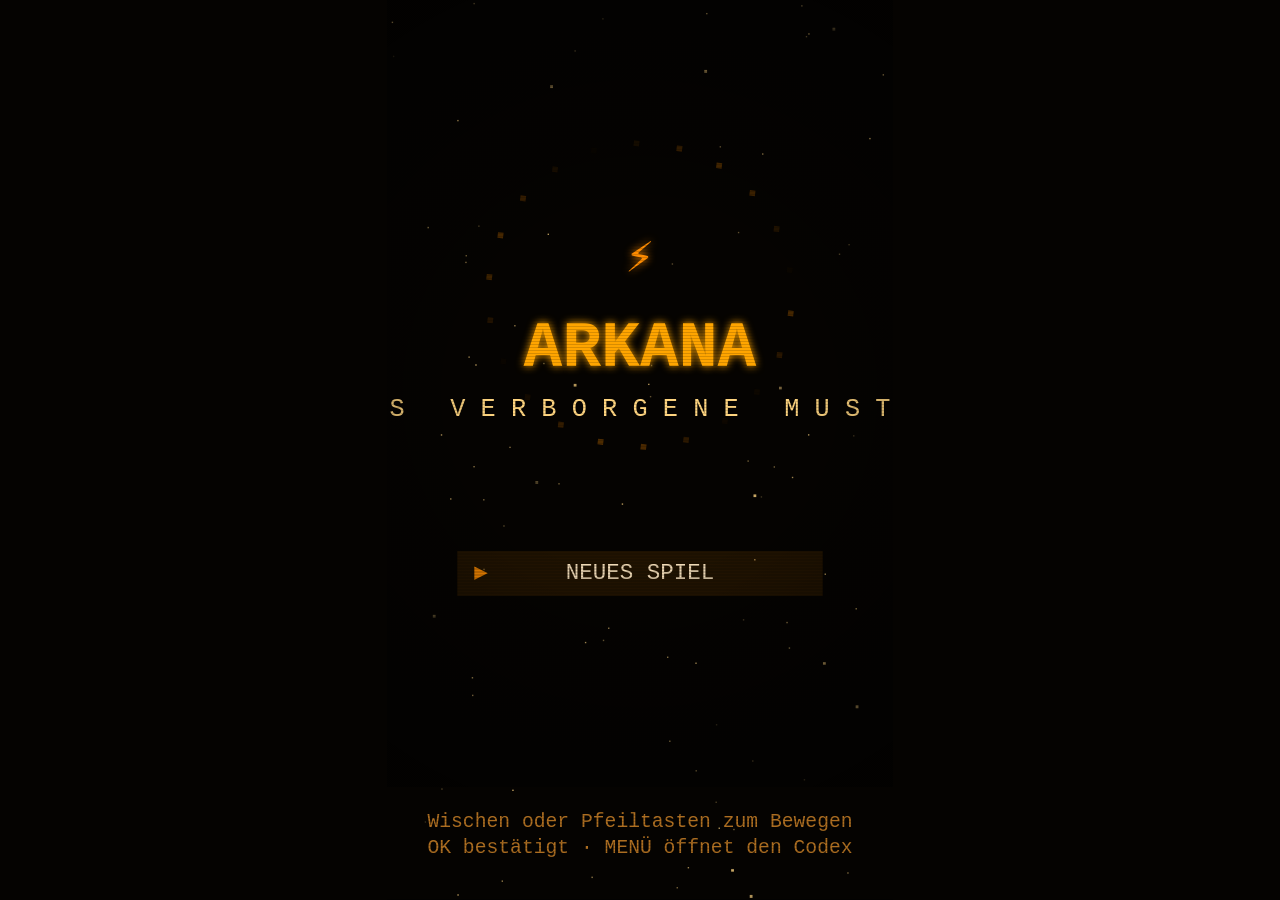
==== index.html @ f1751299 "Lebendige Welt mit 20 Raeumen und persoenlichen Fragmenten Welt: - Von 7 auf 20 Raeume, neun Habitat" ====
<!DOCTYPE html>
<html lang="de">
<head>
<meta charset="UTF-8">
<meta name="viewport" content="width=device-width, initial-scale=1.0, maximum-scale=1.0, user-scalable=no, viewport-fit=cover">
<meta name="theme-color" content="#0a0602">
<meta name="apple-mobile-web-app-capable" content="yes">
<meta name="mobile-web-app-capable" content="yes">
<meta name="apple-mobile-web-app-status-bar-style" content="black-translucent">
<meta name="apple-mobile-web-app-title" content="ARKANA">
<meta name="description" content="ARKANA — ein mystisches Retro-Adventure. Finde dein verborgenes Muster.">
<title>ARKANA — Das verborgene Muster</title>
<style>
* { margin: 0; padding: 0; box-sizing: border-box; -webkit-tap-highlight-color: transparent; }
html, body {
  width: 100%; height: 100%; overflow: hidden;
  background: #050301; touch-action: none;
  font-family: 'Courier New', ui-monospace, monospace;
  overscroll-behavior: none;
  -webkit-user-select: none; user-select: none;
}
#wrap { position: fixed; inset: 0; display: flex; align-items: center; justify-content: center; }
#game {
  image-rendering: pixelated; image-rendering: crisp-edges;
  background: #050301; display: block;
}
#scanlines { position: absolute; pointer-events: none; mix-blend-mode: multiply; opacity: 0.75; }

/* Touch-Steuerung liegt als Overlay über dem Bild, kostet also keine Fläche */
#touchzone { position: fixed; inset: 0; z-index: 5; display: none; }
body.touch #touchzone { display: block; }

#stick {
  position: fixed; width: 120px; height: 120px; z-index: 6; display: none;
  pointer-events: none; border: 2px solid rgba(255,140,0,0.30); border-radius: 50%;
  background: radial-gradient(circle, rgba(255,140,0,0.10), rgba(255,140,0,0.02));
}
#stick-knob {
  position: absolute; left: 38px; top: 38px; width: 44px; height: 44px;
  border-radius: 50%; background: rgba(255,140,0,0.42);
  border: 2px solid rgba(255,180,71,0.75);
}
#pad { position: fixed; inset: 0; pointer-events: none; display: none; z-index: 7; }
body.touch #pad { display: block; }
.pbtn {
  position: absolute; pointer-events: auto;
  border: 2px solid rgba(255,140,0,0.45); border-radius: 50%;
  background: rgba(255,140,0,0.12); color: rgba(255,232,194,0.9);
  display: flex; align-items: center; justify-content: center;
  font-family: 'Courier New', monospace; font-weight: bold;
  transition: background 0.08s, transform 0.08s;
}
.pbtn:active, .pbtn.on { background: rgba(255,140,0,0.42); transform: scale(0.93); }
#p-a { right: 22px; bottom: calc(84px + env(safe-area-inset-bottom, 0px)); width: 88px; height: 88px; font-size: 19px; }
#p-b { right: 34px; bottom: calc(14px + env(safe-area-inset-bottom, 0px)); width: 62px; height: 62px; font-size: 13px; }
/* Steuerkreuz nur am Rechner sichtbar, am Handy übernimmt der Stick */
#p-up, #p-down, #p-left, #p-right { display: none; }

#nameform {
  position: fixed; inset: 0; z-index: 20; display: none;
  align-items: center; justify-content: center; flex-direction: column;
  background: rgba(4,2,0,0.95); padding: 20px;
}
#nameform.show { display: flex; }
#nameform label { color: #ff8c00; font-size: 16px; letter-spacing: 3px; margin-bottom: 20px; text-align: center; line-height: 1.7; }
#nameform input {
  background: #1a0d05; border: 2px solid #cc6600; color: #ffe8c2;
  font-family: 'Courier New', monospace; font-size: 24px; text-align: center;
  padding: 14px; width: min(80vw, 320px); outline: none; border-radius: 4px;
}
#nameform input:focus { border-color: #ff8c00; box-shadow: 0 0 14px rgba(255,140,0,0.35); }
#nameform button {
  margin-top: 22px; background: #ff8c00; border: none; color: #1a0d05;
  font-family: 'Courier New', monospace; font-size: 17px; font-weight: bold;
  padding: 14px 40px; border-radius: 4px; letter-spacing: 3px;
}
</style>
</head>
<body>
<div id="wrap">
  <canvas id="game" width="360" height="640"></canvas>
  <div id="scanlines"></div>
</div>
<div id="touchzone"></div>
<div id="stick"><div id="stick-knob"></div></div>
<div id="pad">
  <div class="pbtn" id="p-up">▲</div>
  <div class="pbtn" id="p-down">▼</div>
  <div class="pbtn" id="p-left">◀</div>
  <div class="pbtn" id="p-right">▶</div>
  <div class="pbtn" id="p-a">OK</div>
  <div class="pbtn" id="p-b">MENÜ</div>
</div>
<div id="nameform">
  <label id="nameform-label">WIE LAUTET DEIN NAME?</label>
  <input id="nameform-input" maxlength="16" autocomplete="off" autocapitalize="words" spellcheck="false">
  <button id="nameform-ok">WEITER</button>
</div>
<script>
// ===== 01_core.js =====
'use strict';
// ============================================================
// ARKANA Core: 9:16 Hochformat, DPR-scharfes Rendering,
// Input, Engine, Partikel, Text
// ============================================================
const G = {};

// --- Auflösung ---
// Breite fest 360. Spielfeld immer 15x22 Tiles à 24px, damit alle
// Spieler exakt gleich viel sehen. Die Höhe wächst mit dem Gerät:
// auf langen Handys (19.5:9) wird der HUD-Bereich größer, statt
// schwarze Balken zu lassen. Basis bleibt 9:16.
G.W = 360;
G.H_BASE = 640;          // 9:16 Referenz
G.H = G.H_BASE;
G.TILE = 40;             // groessere Kacheln = naeher dran
G.ROOM_W = 9; G.ROOM_H = 14;
G.FIELD_H = G.ROOM_H * G.TILE; // 560
G.HUD_Y = G.FIELD_H;
G.HUD_H = G.H - G.FIELD_H;
G.SAFE_Y = 0;            // Offset, um Vollbild-Menüs vertikal zu zentrieren

// --- Paletten ---
G.PAL = {
  amber: {
    bg: '#1a0d05', bgDeep: '#0d0602', bgVoid: '#050301',
    card: '#2d1b0e', cardLight: '#3d2817', cardHi: '#4d3420',
    main: '#ff8c00', bright: '#ffa500', glow: '#ffb347', dim: '#cc6600',
    text: '#ffd580', textBright: '#ffe8c2', textDim: '#ad6e21',
    accent: '#7ec97e', danger: '#d96a6a',
  },
  gray: {
    bg: '#15161a', bgDeep: '#0b0c0e', bgVoid: '#050506',
    card: '#22242a', cardLight: '#2e3138', cardHi: '#3a3e46',
    main: '#8b8f99', bright: '#a8adb8', glow: '#c0c5d0', dim: '#565a63',
    text: '#9aa0ac', textBright: '#c7ccd6', textDim: '#5c616b',
    accent: '#7a86a0', danger: '#8a6a6a',
  },
};
G.pal = G.PAL.gray;

// Element-Färbung des Spielers, kommt aus dem Sternzeichen
G.ELEMENT_COLORS = {
  Feuer: { robe: '#c4502a', robeHi: '#e8703f', robeDark: '#6b2a16', trim: '#ffb347', core: '#ff8c00' },
  Wasser: { robe: '#2a5f7a', robeHi: '#3f86a8', robeDark: '#163544', trim: '#9fd8e8', core: '#7ec8e8' },
  Erde: { robe: '#4a5a2a', robeHi: '#6b803f', robeDark: '#283016', trim: '#c4d88a', core: '#a8c060' },
  Luft: { robe: '#5a4a7a', robeHi: '#7f6ba8', robeDark: '#312844', trim: '#d8c8f0', core: '#b89ee8' },
};

// --- Biome: jede Region hat eine eigene Farbwelt ---
// Erben von der Amber-Basis, überschreiben nur was anders sein soll.
G.BIOMES = {
  asche:   { bg:'#1a0d05', bgDeep:'#0d0602', bgVoid:'#050301', card:'#2d1b0e', cardLight:'#3d2817', cardHi:'#4d3420',
             main:'#ff8c00', bright:'#ffa500', glow:'#ffb347', dim:'#cc6600', text:'#ffd580', textBright:'#ffe8c2', textDim:'#ad6e21' },
  sumpf:   { bg:'#0d1a12', bgDeep:'#061009', bgVoid:'#030805', card:'#1a2d20', cardLight:'#26402e', cardHi:'#33543d',
             main:'#4fbf7f', bright:'#6fd99a', glow:'#8fe8b4', dim:'#2f8f5a', text:'#a8e0c0', textBright:'#d0f0dd', textDim:'#4a8f68' },
  kristall:{ bg:'#0f0d20', bgDeep:'#080614', bgVoid:'#04030a', card:'#1e1a3a', cardLight:'#2c2652', cardHi:'#3d356e',
             main:'#8a7fff', bright:'#a99cff', glow:'#c4baff', dim:'#5a4fbf', text:'#c0b8f0', textBright:'#e0dcff', textDim:'#6a5fa0' },
  wueste:  { bg:'#241a0e', bgDeep:'#160f07', bgVoid:'#0a0704', card:'#3d2d17', cardLight:'#54401f', cardHi:'#6e552b',
             main:'#e8b040', bright:'#ffc960', glow:'#ffdb8f', dim:'#a87c28', text:'#f0d89a', textBright:'#fff0c8', textDim:'#a08850' },
  sternen: { bg:'#08101f', bgDeep:'#040914', bgVoid:'#02050a', card:'#12203a', cardLight:'#1b2e52', cardHi:'#264070',
             main:'#5fa8ff', bright:'#8ac4ff', glow:'#b4dcff', dim:'#3a6fb0', text:'#a8ccf0', textBright:'#d8ecff', textDim:'#5a7fa8' },
  bibliothek:{ bg:'#1c1208', bgDeep:'#100a05', bgVoid:'#070402', card:'#33230f', cardLight:'#4a3418', cardHi:'#664824',
             main:'#d99a4a', bright:'#f0b468', glow:'#ffcd90', dim:'#996b30', text:'#e8c895', textBright:'#ffe4c0', textDim:'#9a7a50' },
  mond:    { bg:'#101420', bgDeep:'#080b14', bgVoid:'#040609', card:'#1e2436', cardLight:'#2c344c', cardHi:'#3d4766',
             main:'#c0d0e8', bright:'#dce6f5', glow:'#f0f5ff', dim:'#7f8fa8', text:'#c8d4e4', textBright:'#eaf0fa', textDim:'#7a8496' },
  unterwelt:{ bg:'#1a0808', bgDeep:'#100404', bgVoid:'#080202', card:'#2e1212', cardLight:'#421c1a', cardHi:'#5c2824',
             main:'#e0503f', bright:'#f5705a', glow:'#ff9480', dim:'#a03428', text:'#e8a898', textBright:'#ffd0c4', textDim:'#9a5a4c' },
  hain:    { bg:'#12180c', bgDeep:'#0a0f07', bgVoid:'#050803', card:'#22301a', cardLight:'#324528', cardHi:'#455e36',
             main:'#9fd94f', bright:'#bce870', glow:'#d6f79a', dim:'#6a9a33', text:'#c8e4a0', textBright:'#e8f8cc', textDim:'#7a9a58' },
  grau:    { bg:'#15161a', bgDeep:'#0b0c0e', bgVoid:'#050506', card:'#22242a', cardLight:'#2e3138', cardHi:'#3a3e46',
             main:'#8b8f99', bright:'#a8adb8', glow:'#c0c5d0', dim:'#565a63', text:'#9aa0ac', textBright:'#c7ccd6', textDim:'#5c616b' },
};
// Fehlende Schlüssel aus Amber ergänzen, damit nichts undefined ist
for (const b of Object.values(G.BIOMES)) {
  for (const k in G.PAL.amber) if (b[k] === undefined) b[k] = G.PAL.amber[k];
}

// --- Einstellungen ---
G.settings = { crt: true, partikel: true };

// --- Canvas, DPR-bewusst ---
G.canvas = document.getElementById('game');
G.ctx = G.canvas.getContext('2d', { alpha: false });
G.ctx.imageSmoothingEnabled = false;

function fitCanvas() {
  const vw = window.innerWidth, vh = window.innerHeight;

  // Interne Höhe an das Geräteverhältnis anpassen, damit der Bildschirm
  // ohne Balken gefüllt wird. Das Spielfeld bleibt konstant, nur das
  // HUD wächst. Begrenzt, damit das Layout nicht auseinanderfällt.
  const wanted = Math.round(G.W * (vh / vw) / 2) * 2;
  G.H = Math.max(G.H_BASE, Math.min(wanted, 860));
  G.HUD_H = G.H - G.FIELD_H;
  G.SAFE_Y = Math.round((G.H - G.H_BASE) / 2);

  const scale = Math.min(vw / G.W, vh / G.H);
  const cssW = Math.round(G.W * scale), cssH = Math.round(G.H * scale);
  G.canvas.style.width = cssW + 'px';
  G.canvas.style.height = cssH + 'px';

  // Backing-Store an das physische Pixelraster koppeln: scharfe Kanten
  // auch auf Retina, ohne dass der Browser weichzeichnet.
  const dpr = Math.min(window.devicePixelRatio || 1, 3);
  const bw = Math.round(cssW * dpr), bh = Math.round(cssH * dpr);
  if (G.canvas.width !== bw || G.canvas.height !== bh) {
    G.canvas.width = bw; G.canvas.height = bh;
  }
  G.renderScale = bw / G.W;
  G.ctx.imageSmoothingEnabled = false;

  const sl = document.getElementById('scanlines');
  const r = G.canvas.getBoundingClientRect();
  sl.style.left = r.left + 'px'; sl.style.top = r.top + 'px';
  sl.style.width = cssW + 'px'; sl.style.height = cssH + 'px';
  sl.style.display = G.settings.crt ? 'block' : 'none';
  // Scanline-Dichte an die Skalierung koppeln, sonst moiriert es
  const period = Math.max(2, Math.round(scale * 2));
  sl.style.backgroundImage = `repeating-linear-gradient(0deg, rgba(0,0,0,0.20) 0px, rgba(0,0,0,0.20) ${period / 2}px, transparent ${period / 2}px, transparent ${period}px)`;
}
window.addEventListener('resize', () => fitCanvas());
window.addEventListener('orientationchange', () => setTimeout(fitCanvas, 100));

// --- Input: Tastatur, Touch-Pad, Wischen ---
G.input = (() => {
  const held = {}; const pressed = {};
  // Analoger Richtungsvektor, damit die Figur weich beschleunigt
  const vec = { x: 0, y: 0 };
  const map = {
    ArrowUp: 'up', ArrowDown: 'down', ArrowLeft: 'left', ArrowRight: 'right',
    w: 'up', s: 'down', a: 'left', d: 'right', W: 'up', S: 'down', A: 'left', D: 'right',
    Enter: 'action', ' ': 'action', e: 'action', E: 'action',
    Escape: 'cancel', q: 'cancel', Q: 'cancel',
  };
  window.addEventListener('keydown', (e) => {
    const k = map[e.key];
    if (!k) return;
    e.preventDefault();
    if (!held[k]) pressed[k] = true;
    held[k] = true;
  });
  window.addEventListener('keyup', (e) => { const k = map[e.key]; if (k) held[k] = false; });

  function bindBtn(id, key) {
    const el = document.getElementById(id);
    if (!el) return;
    const on = (e) => { e.preventDefault(); if (!held[key]) pressed[key] = true; held[key] = true; el.classList.add('on'); };
    const off = (e) => { e.preventDefault(); held[key] = false; el.classList.remove('on'); };
    el.addEventListener('touchstart', on, { passive: false });
    el.addEventListener('touchend', off, { passive: false });
    el.addEventListener('touchcancel', off, { passive: false });
    el.addEventListener('mousedown', on);
    el.addEventListener('mouseup', off);
    el.addEventListener('mouseleave', off);
  }
  if ('ontouchstart' in window || navigator.maxTouchPoints > 0) document.body.classList.add('touch');
  ['up', 'down', 'left', 'right'].forEach((d) => bindBtn('p-' + d, d));
  bindBtn('p-a', 'action'); bindBtn('p-b', 'cancel');

  // Virtueller Stick: Daumen irgendwo auf der linken Bildhälfte aufsetzen
  const stick = { active: false, id: null, cx: 0, cy: 0, dx: 0, dy: 0 };
  const stickEl = document.getElementById('stick');
  const knobEl = document.getElementById('stick-knob');
  function stickStart(e) {
    for (const t of e.changedTouches) {
      if (t.clientX > window.innerWidth * 0.55) continue; // rechte Hälfte = Aktionen
      stick.active = true; stick.id = t.identifier;
      stick.cx = t.clientX; stick.cy = t.clientY;
      stickEl.style.display = 'block';
      stickEl.style.left = (stick.cx - 60) + 'px';
      stickEl.style.top = (stick.cy - 60) + 'px';
      knobEl.style.transform = 'translate(0px,0px)';
      e.preventDefault();
      break;
    }
  }
  function stickMove(e) {
    if (!stick.active) return;
    for (const t of e.changedTouches) {
      if (t.identifier !== stick.id) continue;
      let dx = t.clientX - stick.cx, dy = t.clientY - stick.cy;
      const len = Math.hypot(dx, dy), max = 46;
      if (len > max) { dx = dx / len * max; dy = dy / len * max; }
      stick.dx = dx / max; stick.dy = dy / max;
      knobEl.style.transform = `translate(${dx}px,${dy}px)`;
      e.preventDefault();
      break;
    }
  }
  function stickEnd(e) {
    for (const t of e.changedTouches) {
      if (t.identifier !== stick.id) continue;
      stick.active = false; stick.dx = 0; stick.dy = 0;
      stickEl.style.display = 'none';
      break;
    }
  }
  const zone = document.getElementById('touchzone');
  if (zone) {
    zone.addEventListener('touchstart', stickStart, { passive: false });
    zone.addEventListener('touchmove', stickMove, { passive: false });
    zone.addEventListener('touchend', stickEnd, { passive: false });
    zone.addEventListener('touchcancel', stickEnd, { passive: false });
  }

  return {
    held: (k) => !!held[k],
    pressed: (k) => !!pressed[k],
    // Richtungsvektor aus Stick oder Tasten, normalisiert
    dir() {
      if (stick.active && (Math.abs(stick.dx) > 0.15 || Math.abs(stick.dy) > 0.15)) {
        return { x: stick.dx, y: stick.dy };
      }
      let x = 0, y = 0;
      if (held.left) x -= 1; if (held.right) x += 1;
      if (held.up) y -= 1; if (held.down) y += 1;
      const l = Math.hypot(x, y);
      if (l > 1) { x /= l; y /= l; }
      return { x, y };
    },
    endFrame: () => { for (const k in pressed) delete pressed[k]; },
    clearAll: () => { for (const k in held) held[k] = false; for (const k in pressed) delete pressed[k]; stick.active = false; stick.dx = 0; stick.dy = 0; if (stickEl) stickEl.style.display = 'none'; },
  };
})();

// --- Szenen-Stack ---
G.scenes = [];
G.pushScene = (s) => { G.scenes.push(s); if (s.enter) s.enter(); };
G.popScene = () => { const s = G.scenes.pop(); if (s && s.exit) s.exit(); };
G.replaceScene = (s) => { while (G.scenes.length) G.popScene(); G.pushScene(s); };
G.topScene = () => G.scenes[G.scenes.length - 1];

// --- Partikel-System (Asche, Funken, Staub) ---
G.particles = [];
G.spawnParticle = (p) => { if (G.settings.partikel && G.particles.length < 220) G.particles.push(p); };
G.updateParticles = (dt) => {
  for (let i = G.particles.length - 1; i >= 0; i--) {
    const p = G.particles[i];
    p.life -= dt;
    if (p.life <= 0) { G.particles.splice(i, 1); continue; }
    p.x += p.vx * dt; p.y += p.vy * dt;
    if (p.drift) p.x += Math.sin(p.life * p.drift) * 6 * dt;
    if (p.grav) p.vy += p.grav * dt;
  }
};
G.drawParticles = (c) => {
  for (const p of G.particles) {
    const a = Math.min(1, p.life / (p.fade || 1));
    c.globalAlpha = a * (p.alpha || 1);
    c.fillStyle = p.color;
    const s = p.size || 2;
    c.fillRect(Math.round(p.x), Math.round(p.y), s, s);
  }
  c.globalAlpha = 1;
};

// --- Bildschirm-Erschütterung ---
G.shake = { t: 0, mag: 0 };
G.doShake = (mag, dur) => { G.shake.mag = mag; G.shake.t = dur; };

// --- Game Loop (fester Timestep, rAF plus Fallback) ---
(() => {
  let last = performance.now(); let acc = 0; let lastTick = 0;
  const STEP = 1000 / 60;
  function tick() {
    const now = performance.now();
    lastTick = now;
    acc += Math.min(now - last, 100); last = now;
    let steps = 0;
    while (acc >= STEP && steps < 5) {
      const s = G.topScene();
      if (s) s.update(STEP / 1000);
      G.updateParticles(STEP / 1000);
      if (G.shake.t > 0) G.shake.t -= STEP / 1000;
      G.input.endFrame();
      acc -= STEP; steps++;
    }
    if (acc > STEP * 5) acc = 0;

    const ctx = G.ctx;
    ctx.save();
    ctx.scale(G.renderScale || 1, G.renderScale || 1);
    ctx.fillStyle = G.pal.bgVoid;
    ctx.fillRect(0, 0, G.W, G.H);
    if (G.shake.t > 0) {
      const m = G.shake.mag * (G.shake.t);
      ctx.translate(Math.round((Math.random() - 0.5) * m), Math.round((Math.random() - 0.5) * m));
    }
    const s = G.topScene();
    if (s) {
      if (s.translucent && G.scenes.length > 1) G.scenes[G.scenes.length - 2].draw(ctx);
      s.draw(ctx);
    }
    ctx.restore();
  }
  function frame() {
    // Eine Exception darf die rAF-Kette nicht abreissen, sonst friert
    // das Bild dauerhaft ein und man kommt nicht mal ins Menue zurueck.
    try { tick(); } catch (e) { console.error('Frame-Fehler:', e); }
    finally { requestAnimationFrame(frame); }
  }
  requestAnimationFrame(frame);
  setInterval(() => { try { if (performance.now() - lastTick > 50) tick(); } catch (e) { /* siehe oben */ } }, 33);
  G._tick = tick;
})();

// --- Text ---
G.FONT = "'Courier New', ui-monospace, monospace";
G.text = (ctx, str, x, y, color, size = 14, align = 'left', weight = '') => {
  ctx.font = `${weight} ${size}px ${G.FONT}`.trim();
  ctx.textAlign = align; ctx.textBaseline = 'top';
  ctx.fillStyle = color;
  ctx.fillText(str, x, y);
};
G.textGlow = (ctx, str, x, y, color, size = 14, align = 'center') => {
  ctx.save();
  ctx.shadowColor = color; ctx.shadowBlur = 8;
  G.text(ctx, str, x, y, color, size, align, 'bold');
  ctx.restore();
};
G.wrapText = (ctx, str, maxWidth, size = 14) => {
  ctx.font = `${size}px ${G.FONT}`;
  const words = str.split(' '); const lines = []; let line = '';
  for (const w of words) {
    const test = line ? line + ' ' + w : w;
    if (ctx.measureText(test).width > maxWidth && line) { lines.push(line); line = w; }
    else line = test;
  }
  if (line) lines.push(line);
  return lines;
};

// --- Vignette ---
G.vignette = (c, strength = 0.55) => {
  const g = c.createRadialGradient(G.W / 2, G.FIELD_H / 2, G.W * 0.28, G.W / 2, G.FIELD_H / 2, G.W * 0.85);
  g.addColorStop(0, 'rgba(0,0,0,0)');
  g.addColorStop(1, `rgba(0,0,0,${strength})`);
  c.fillStyle = g;
  c.fillRect(0, 0, G.W, G.FIELD_H);
};

// --- Zufall mit Seed ---
G.mulberry32 = (seed) => {
  let a = seed >>> 0;
  return () => {
    a |= 0; a = (a + 0x6D2B79F5) | 0;
    let t = Math.imul(a ^ (a >>> 15), 1 | a);
    t = (t + Math.imul(t ^ (t >>> 7), 61 | t)) ^ t;
    return ((t ^ (t >>> 14)) >>> 0) / 4294967296;
  };
};
G.hashStr = (s) => {
  let h = 2166136261;
  for (let i = 0; i < s.length; i++) { h ^= s.charCodeAt(i); h = Math.imul(h, 16777619); }
  return h >>> 0;
};

// --- Spielstand ---
G.state = null;
G.save = () => { try { localStorage.setItem('arkana_save', JSON.stringify(G.state)); } catch (e) { /* ignoriert */ } };
G.load = () => {
  // Spielstaende aus aelteren Versionen duerfen das Spiel nicht kaputt
  // machen. Deshalb gegen einen frischen Zustand mergen und pruefen.
  try {
    const raw = localStorage.getItem('arkana_save');
    if (!raw) return null;
    const s = JSON.parse(raw);
    if (!s || typeof s !== 'object') return null;
    if (!s.area || !G.MAPS[s.area] || !G.MAPS[s.area].rooms[s.room]) return null;
    const base = G.newState();
    const merged = {
      ...base, ...s,
      stats: { ...base.stats, ...(s.stats || {}) },
      fragmente: Array.isArray(s.fragmente) ? s.fragmente : [],
      flags: (s.flags && typeof s.flags === 'object') ? s.flags : {},
    };
    if (typeof merged.px !== 'number' || !Number.isFinite(merged.px)) merged.px = base.px;
    if (typeof merged.py !== 'number' || !Number.isFinite(merged.py)) merged.py = base.py;
    // In Arkana ohne Signatur waere der Zustand unbrauchbar
    if (merged.phase === 'arkana' && !merged.sig) return null;
    return merged;
  } catch (e) { return null; }
};
G.clearSave = () => { try { localStorage.removeItem('arkana_save'); } catch (e) { /* ignoriert */ } };

// ===== 02_world.js =====
'use strict';
// ============================================================
// ARKANA World: 24px Tiles, organische Charakter-Animation
// ============================================================

const T = 40; // Tile-Größe, passt zu G.TILE

// ------------------------------------------------------------
// TILES für 40px. Prozedural gezeichnet, mehrere Schattierungen.
// ------------------------------------------------------------
function noise2(x, y) {
  let h = (x * 374761393 + y * 668265263) >>> 0;
  h = (h ^ (h >>> 13)) >>> 0; h = Math.imul(h, 1274126177) >>> 0;
  return ((h ^ (h >>> 16)) >>> 0) / 4294967296;
}

G.TILES = {
  // Leerer Grund mit feiner Körnung
  '.': { solid: false, draw: (c, x, y, p, t, tx, ty) => {
    c.fillStyle = p.bg; c.fillRect(x, y, T, T);
    const n = noise2(tx, ty);
    c.fillStyle = p.bgDeep;
    c.fillRect(x + Math.floor(n * 30), y + Math.floor((n * 61) % 34), 3, 2);
    c.fillRect(x + Math.floor((n * 91) % 32), y + Math.floor((n * 47) % 30) + 4, 2, 2);
    if (n < 0.18) { c.fillStyle = p.card; c.fillRect(x + 8, y + 24, 6, 2); }
    if (n > 0.86) { c.fillStyle = p.card; c.fillRect(x + 22, y + 11, 5, 2); }
  } },
  // Innenboden, Dielen
  ',': { solid: false, draw: (c, x, y, p, t, tx, ty) => {
    c.fillStyle = p.bg; c.fillRect(x, y, T, T);
    const n = noise2(tx, ty);
    c.fillStyle = p.bgDeep;
    c.fillRect(x, y + 13, T, 1); c.fillRect(x, y + 27, T, 1);
    c.fillRect(x + Math.floor(n * 24) + 6, y, 1, 13);
    c.fillRect(x + Math.floor((n * 53) % 26) + 6, y + 14, 1, 13);
    c.fillStyle = p.card;
    c.fillRect(x + 5 + Math.floor(n * 14), y + 6, 5, 1);
  } },
  // Mauer mit Steinfugen und Kantenlicht
  '#': { solid: true, draw: (c, x, y, p, t, tx, ty) => {
    const n = noise2(tx, ty);
    c.fillStyle = p.card; c.fillRect(x, y, T, T);
    c.fillStyle = p.cardLight; c.fillRect(x, y, T, 4);
    c.fillStyle = p.cardHi; c.fillRect(x, y, T, 2);
    c.fillStyle = p.bgDeep; c.fillRect(x, y + T - 4, T, 4);
    c.fillStyle = p.bgDeep;
    // zwei Steinreihen, versetzt
    c.fillRect(x, y + 19, T, 2);
    const off = (ty % 2) * 20;
    c.fillRect(x + ((off + 19) % T), y + 4, 2, 15);
    c.fillRect(x + ((off + 9) % T), y + 21, 2, 15);
    c.fillStyle = p.cardLight;
    c.fillRect(x + 1, y + 21, T - 2, 1);
    if (n > 0.82) { c.fillStyle = p.cardHi; c.fillRect(x + 6, y + 26, 5, 3); }
    if (n < 0.15) { c.fillStyle = p.bgDeep; c.fillRect(x + 24, y + 8, 6, 4); }
  } },
  // Fenster, kaltes Flackern dahinter
  'W': { solid: true, draw: (c, x, y, p, t, tx, ty) => {
    c.fillStyle = p.card; c.fillRect(x, y, T, T);
    c.fillStyle = p.cardLight; c.fillRect(x, y, T, 3);
    c.fillStyle = p.bgVoid; c.fillRect(x + 6, y + 7, 28, 22);
    const flick = 0.22 + 0.18 * Math.sin(t * 3 + noise2(tx, ty) * 9);
    c.globalAlpha = flick; c.fillStyle = '#8fa8c8';
    c.fillRect(x + 8, y + 9, 24, 10);
    c.globalAlpha = flick * 0.5; c.fillRect(x + 8, y + 20, 24, 6);
    c.globalAlpha = 1;
    c.fillStyle = p.dim;
    c.fillRect(x + 6, y + 7, 28, 2); c.fillRect(x + 6, y + 28, 28, 2);
    c.fillRect(x + 19, y + 7, 2, 22);
  } },
  // Nebel und Wasser, animiert
  '~': { solid: true, draw: (c, x, y, p, t, tx, ty) => {
    c.fillStyle = p.bgDeep; c.fillRect(x, y, T, T);
    const n = noise2(tx, ty) * 6;
    c.fillStyle = p.dim; c.globalAlpha = 0.55;
    const o1 = Math.sin(t * 1.2 + n) * 6, o2 = Math.cos(t * 0.9 + n) * 6;
    c.fillRect(x + 5 + o1, y + 9, 14, 2);
    c.fillRect(x + 18 + o2, y + 22, 12, 2);
    c.globalAlpha = 0.3;
    c.fillRect(x + 9 + o2, y + 32, 11, 2);
    c.fillRect(x + 22 + o1, y + 4, 9, 1);
    c.globalAlpha = 1;
  } },
  // Baum mit Krone und Stamm
  'T': { solid: true, draw: (c, x, y, p, t, tx, ty) => {
    c.fillStyle = p.bg; c.fillRect(x, y, T, T);
    const sway = Math.sin(t * 0.8 + noise2(tx, ty) * 7) * 1.6;
    c.globalAlpha = 0.3; c.fillStyle = '#000';
    c.beginPath(); c.ellipse(x + 20, y + 36, 11, 3.5, 0, 0, 6.283); c.fill();
    c.globalAlpha = 1;
    c.fillStyle = p.bgDeep; c.fillRect(x + 16, y + 24, 9, 13);
    c.fillStyle = p.dim; c.fillRect(x + 17, y + 23, 6, 13);
    c.fillStyle = p.card; c.fillRect(x + 5 + sway, y + 3, 30, 22);
    c.fillStyle = p.cardLight; c.fillRect(x + 8 + sway, y + 5, 24, 11);
    c.fillStyle = p.cardHi; c.fillRect(x + 12 + sway, y + 6, 13, 4);
    c.fillStyle = p.bgDeep;
    c.fillRect(x + 6 + sway, y + 21, 28, 3);
    c.fillRect(x + 5 + sway, y + 12, 4, 3);
  } },
  // Pflaster
  '=': { solid: false, draw: (c, x, y, p, t, tx, ty) => {
    c.fillStyle = p.card; c.fillRect(x, y, T, T);
    c.fillStyle = p.cardLight; c.fillRect(x + 2, y + 2, T - 4, 2);
    c.fillStyle = p.bg;
    c.fillRect(x, y + T - 2, T, 2); c.fillRect(x + T - 2, y, 2, T);
    c.fillRect(x, y + 19, T, 1); c.fillRect(x + 19, y, 1, T);
    if (noise2(tx, ty) > 0.7) { c.fillStyle = p.bgDeep; c.fillRect(x + 9, y + 24, 8, 3); }
  } },
  // Tür
  'D': { solid: false, draw: (c, x, y, p, t) => {
    c.fillStyle = p.bgVoid; c.fillRect(x, y, T, T);
    c.fillStyle = p.dim;
    c.fillRect(x + 3, y, 3, T); c.fillRect(x + T - 6, y, 3, T); c.fillRect(x + 3, y, T - 6, 3);
    const a = 0.14 + 0.11 * Math.sin(t * 2);
    c.globalAlpha = a; c.fillStyle = p.main; c.fillRect(x + 6, y + 3, T - 12, T - 3);
    c.globalAlpha = 1;
    c.fillStyle = p.glow; c.fillRect(x + T - 12, y + 20, 3, 3);
  } },
  // Leylinie
  '*': { solid: false, draw: (c, x, y, p, t, tx, ty) => {
    c.fillStyle = p.bg; c.fillRect(x, y, T, T);
    const pulse = 0.35 + 0.3 * Math.sin(t * 2.5 - (tx + ty) * 0.5);
    c.globalAlpha = pulse * 0.35; c.fillStyle = p.main; c.fillRect(x + 9, y, 22, T);
    c.globalAlpha = pulse * 0.8; c.fillStyle = p.glow; c.fillRect(x + 16, y, 8, T);
    c.globalAlpha = pulse; c.fillStyle = p.textBright; c.fillRect(x + 19, y, 2, T);
    c.globalAlpha = 1;
  } },
};

// ------------------------------------------------------------
// CHARAKTER: organische Animation mit Feder-Physik
// ------------------------------------------------------------
// Ein Zustandsobjekt pro Figur. Die Animation entsteht aus
// überlagerten Schwingungen plus nachlaufenden Federn, nicht aus
// festen Einzelbildern. Dadurch wirkt die Bewegung weich.
G.newAnim = () => ({
  phase: 0,        // Laufzyklus 0..1
  speed: 0,        // aktuelle Geschwindigkeit 0..1
  dir: 'down',
  facing: 0,       // weicher Richtungswert für Drehung
  vx: 0, vy: 0,
  cloakX: 0, cloakY: 0, cloakVX: 0, cloakVY: 0, // Umhang, Feder
  hoodX: 0, hoodVX: 0,                          // Kapuze, Feder
  squash: 0, squashV: 0,                        // Stauchen beim Anlaufen/Stoppen
  breathe: Math.random() * 6.28,
  blink: 2 + Math.random() * 3,
  blinking: 0,
  stepFlash: 0,
});

// Federschritt: zieht "val" zu "target", mit Dämpfung
function spring(val, vel, target, stiff, damp, dt) {
  const a = (target - val) * stiff - vel * damp;
  vel += a * dt;
  val += vel * dt;
  return [val, vel];
}

G.updateAnim = (an, dt, vx, vy, moving) => {
  const sp = Math.hypot(vx, vy);
  an.vx = vx; an.vy = vy;

  // Geschwindigkeit weich nachziehen, das killt das Ruckeln beim Start
  const targetSpeed = moving ? Math.min(1, sp / 90) : 0;
  an.speed += (targetSpeed - an.speed) * Math.min(1, dt * 9);

  // Laufzyklus. Frequenz skaliert mit Tempo.
  if (an.speed > 0.02) an.phase = (an.phase + dt * (1.7 + an.speed * 2.1)) % 1;
  else an.phase += (0 - (an.phase % 1)) * Math.min(1, dt * 4); // sanft in Ruhepose

  // Blickrichtung
  if (moving && sp > 4) {
    if (Math.abs(vx) > Math.abs(vy)) an.dir = vx < 0 ? 'left' : 'right';
    else an.dir = vy < 0 ? 'up' : 'down';
  }
  const facingTarget = an.dir === 'left' ? -1 : an.dir === 'right' ? 1 : 0;
  an.facing += (facingTarget - an.facing) * Math.min(1, dt * 12);

  // Umhang läuft der Bewegung hinterher (Sekundäranimation)
  const cloakTargetX = -vx * 0.075, cloakTargetY = -vy * 0.055;
  [an.cloakX, an.cloakVX] = spring(an.cloakX, an.cloakVX, cloakTargetX, 130, 13, dt);
  [an.cloakY, an.cloakVY] = spring(an.cloakY, an.cloakVY, cloakTargetY, 130, 13, dt);

  // Kapuze schwingt leicht gegenläufig
  [an.hoodX, an.hoodVX] = spring(an.hoodX, an.hoodVX, -vx * 0.028, 190, 16, dt);

  // Squash beim Beschleunigen und Abbremsen
  const accel = targetSpeed - an.speed;
  [an.squash, an.squashV] = spring(an.squash, an.squashV, accel * 1.4, 210, 15, dt);

  // Atmen im Stand
  an.breathe += dt * (1.5 + an.speed * 1.2);

  // Blinzeln
  an.blink -= dt;
  if (an.blink <= 0) { an.blinking = 0.11; an.blink = 2.4 + Math.random() * 3.4; }
  if (an.blinking > 0) an.blinking -= dt;

  // Schrittmarker für Staubpartikel
  const st = Math.sin(an.phase * Math.PI * 2);
  const wasDown = an.stepFlash;
  an.stepFlash = (st < -0.9 && an.speed > 0.35) ? 1 : 0;
  return an.stepFlash && !wasDown;
};

// --- Erweiterte Kacheln für die verschiedenen Habitate ---

// Fels, unregelmäßiger als die Mauer, für Höhlen
G.TILES['R'] = { solid: true, draw: (c,x,y,p,t,tx,ty) => {
  const n = noise2(tx,ty);
  c.fillStyle = p.card; c.fillRect(x,y,T,T);
  c.fillStyle = p.cardLight;
  c.fillRect(x+2, y+1, T-6, 4); c.fillRect(x+1, y+8, 8, 5);
  c.fillStyle = p.cardHi; c.fillRect(x+4+Math.floor(n*8), y+2, 7, 2);
  c.fillStyle = p.bgDeep;
  c.fillRect(x+Math.floor(n*20), y+18, 9, 4);
  c.fillRect(x+3, y+T-5, T-8, 5);
  c.fillRect(x+22, y+9, 5, 7);
} };

// Kristall, leuchtet und pulsiert
G.TILES['c'] = { solid: true, draw: (c,x,y,p,t,tx,ty) => {
  const n = noise2(tx,ty), pu = 0.5+0.4*Math.sin(t*1.6+n*8);
  c.fillStyle = p.bgDeep; c.fillRect(x,y,T,T);
  c.globalAlpha = pu*0.22; c.fillStyle = p.glow;
  c.beginPath(); c.arc(x+20,y+20,19,0,6.283); c.fill();
  c.globalAlpha = 1;
  c.fillStyle = p.dim;
  c.beginPath(); c.moveTo(x+20,y+3); c.lineTo(x+32,y+22); c.lineTo(x+20,y+36); c.lineTo(x+8,y+22); c.closePath(); c.fill();
  c.fillStyle = p.main;
  c.beginPath(); c.moveTo(x+20,y+7); c.lineTo(x+28,y+22); c.lineTo(x+20,y+32); c.lineTo(x+13,y+22); c.closePath(); c.fill();
  c.globalAlpha = pu; c.fillStyle = p.bright;
  c.beginPath(); c.moveTo(x+20,y+11); c.lineTo(x+24,y+22); c.lineTo(x+20,y+28); c.closePath(); c.fill();
  c.globalAlpha = 1;
} };

// Sand, hell und weich
G.TILES['s'] = { solid: false, draw: (c,x,y,p,t,tx,ty) => {
  const n = noise2(tx,ty);
  c.fillStyle = p.card; c.fillRect(x,y,T,T);
  c.fillStyle = p.cardLight;
  c.fillRect(x, y+Math.floor(n*14)+3, T, 2);
  c.fillRect(x, y+Math.floor(n*16)+21, T, 2);
  c.fillStyle = p.cardHi;
  c.fillRect(x+Math.floor(n*24), y+Math.floor(n*30), 4, 1);
} };

// Gras und Kräuter
G.TILES['g'] = { solid: false, draw: (c,x,y,p,t,tx,ty) => {
  const n = noise2(tx,ty);
  c.fillStyle = p.bg; c.fillRect(x,y,T,T);
  c.fillStyle = p.card;
  for (let i=0;i<5;i++) {
    const gx = x+3+((i*13+Math.floor(n*20))%34), gy = y+8+((i*9+Math.floor(n*17))%26);
    const sway = Math.sin(t*1.4+gx*0.3)*1.2;
    c.fillRect(Math.round(gx+sway), gy, 1, 5);
    c.fillRect(Math.round(gx+sway*1.4), gy-2, 1, 3);
  }
  c.fillStyle = p.dim;
  if (n>0.6) { const sw = Math.sin(t*1.1+tx)*1.5; c.fillRect(Math.round(x+18+sw), y+14, 2, 8); }
} };

// Blühende Pflanze
G.TILES['p'] = { solid: false, draw: (c,x,y,p,t,tx,ty) => {
  const n = noise2(tx,ty), sw = Math.sin(t*1.2+n*7)*1.8;
  c.fillStyle = p.bg; c.fillRect(x,y,T,T);
  c.fillStyle = p.dim; c.fillRect(Math.round(x+19+sw*0.4), y+18, 2, 14);
  c.fillStyle = p.card; c.fillRect(Math.round(x+14+sw*0.6), y+22, 5, 2); c.fillRect(Math.round(x+21+sw*0.6), y+26, 5, 2);
  const bx = Math.round(x+16+sw), by = y+10;
  c.fillStyle = p.main; c.fillRect(bx, by, 8, 8);
  c.fillStyle = p.bright; c.fillRect(bx+2, by+2, 4, 4);
  c.globalAlpha = 0.4+0.3*Math.sin(t*2+n*5); c.fillStyle = p.glow;
  c.fillRect(bx+3, by+3, 2, 2); c.globalAlpha = 1;
} };

// Säule
G.TILES['o'] = { solid: true, draw: (c,x,y,p,t) => {
  c.fillStyle = p.bg; c.fillRect(x,y,T,T);
  c.globalAlpha = 0.3; c.fillStyle = '#000';
  c.beginPath(); c.ellipse(x+20,y+35,11,3.5,0,0,6.283); c.fill(); c.globalAlpha = 1;
  c.fillStyle = p.card; c.fillRect(x+11, y+4, 18, 30);
  c.fillStyle = p.cardLight; c.fillRect(x+13, y+4, 5, 30);
  c.fillStyle = p.cardHi; c.fillRect(x+8, y+2, 24, 5); c.fillRect(x+9, y+30, 22, 5);
  c.fillStyle = p.bgDeep; c.fillRect(x+22, y+8, 2, 22);
} };

// Bücherregal
G.TILES['b'] = { solid: true, draw: (c,x,y,p,t,tx,ty) => {
  const n = noise2(tx,ty);
  c.fillStyle = p.bgDeep; c.fillRect(x,y,T,T);
  c.fillStyle = p.card; c.fillRect(x+1,y+1,T-2,T-2);
  c.fillStyle = p.cardHi; c.fillRect(x+1,y+1,T-2,2);
  for (let row=0; row<3; row++) {
    const ry = y+5+row*11;
    c.fillStyle = p.bgDeep; c.fillRect(x+2, ry+8, T-4, 2);
    for (let b=0; b<5; b++) {
      const h = 5 + ((Math.floor(n*100)+b*7+row*3)%4);
      c.fillStyle = [p.dim, p.main, p.cardLight, p.textDim][(b+row)%4];
      c.fillRect(x+3+b*7, ry+8-h, 5, h);
    }
  }
} };

// Statue
G.TILES['x'] = { solid: true, draw: (c,x,y,p,t) => {
  c.fillStyle = p.bg; c.fillRect(x,y,T,T);
  c.globalAlpha = 0.3; c.fillStyle = '#000';
  c.beginPath(); c.ellipse(x+20,y+36,12,3.5,0,0,6.283); c.fill(); c.globalAlpha = 1;
  c.fillStyle = p.cardLight; c.fillRect(x+8, y+31, 24, 6);
  c.fillStyle = p.card; c.fillRect(x+13, y+13, 14, 19);
  c.fillStyle = p.cardHi; c.fillRect(x+15, y+15, 4, 16);
  c.fillRect(x+15, y+5, 10, 9);
  c.fillStyle = p.bgDeep; c.fillRect(x+17, y+8, 2, 3); c.fillRect(x+22, y+8, 2, 3);
  c.fillStyle = p.card; c.fillRect(x+9, y+16, 4, 11); c.fillRect(x+27, y+16, 4, 11);
} };

// Fackel, wirft Licht
G.TILES['f'] = { solid: true, draw: (c,x,y,p,t,tx,ty) => {
  const n = noise2(tx,ty), fl = 0.6+0.4*Math.sin(t*7+n*9);
  c.fillStyle = p.card; c.fillRect(x,y,T,T);
  c.fillStyle = p.bgDeep; c.fillRect(x,y+T-3,T,3);
  c.globalAlpha = fl*0.25; c.fillStyle = p.glow;
  c.beginPath(); c.arc(x+20,y+14,22,0,6.283); c.fill(); c.globalAlpha = 1;
  c.fillStyle = p.dim; c.fillRect(x+18, y+16, 4, 16);
  c.fillStyle = p.main; c.fillRect(x+16, y+8+Math.sin(t*9+n)*1, 8, 9);
  c.fillStyle = p.bright; c.fillRect(x+18, y+5+Math.sin(t*11+n)*1.4, 4, 8);
  c.globalAlpha = fl; c.fillStyle = p.textBright; c.fillRect(x+19, y+7, 2, 4); c.globalAlpha = 1;
} };

// Abgrund, nicht begehbar
G.TILES['v'] = { solid: true, draw: (c,x,y,p,t,tx,ty) => {
  c.fillStyle = p.bgVoid; c.fillRect(x,y,T,T);
  const n = noise2(tx,ty);
  c.globalAlpha = 0.3+0.2*Math.sin(t*0.7+n*6); c.fillStyle = p.dim;
  c.fillRect(x+Math.floor(n*30), y+Math.floor(n*34), 2, 2);
  c.fillRect(x+Math.floor((n*71)%34), y+Math.floor((n*53)%36), 1, 1);
  c.globalAlpha = 1;
  c.fillStyle = p.bgDeep;
  c.fillRect(x, y, T, 2); c.fillRect(x, y+T-2, T, 2);
} };

// Brücke über den Abgrund
G.TILES['B'] = { solid: false, draw: (c,x,y,p,t,tx,ty) => {
  c.fillStyle = p.bgVoid; c.fillRect(x,y,T,T);
  c.fillStyle = p.card; c.fillRect(x, y+6, T, 28);
  c.fillStyle = p.cardLight; c.fillRect(x, y+6, T, 2);
  c.fillStyle = p.bgDeep;
  for (let i=0;i<4;i++) c.fillRect(x+2+i*10, y+8, 1, 24);
  c.fillRect(x, y+32, T, 2);
} };

// Flaches Wasser, begehbar
G.TILES['w'] = { solid: false, draw: (c,x,y,p,t,tx,ty) => {
  const n = noise2(tx,ty);
  c.fillStyle = p.bgDeep; c.fillRect(x,y,T,T);
  c.globalAlpha = 0.5; c.fillStyle = p.dim;
  const o = Math.sin(t*1.5+n*6)*5;
  c.fillRect(x+4+o, y+11, 13, 2); c.fillRect(x+20-o, y+25, 11, 2);
  c.globalAlpha = 0.25; c.fillStyle = p.glow;
  c.fillRect(x+8-o, y+31, 9, 1); c.fillRect(x+24+o, y+6, 8, 1);
  c.globalAlpha = 1;
} };

// Eis
G.TILES['i'] = { solid: false, draw: (c,x,y,p,t,tx,ty) => {
  const n = noise2(tx,ty);
  c.fillStyle = p.card; c.fillRect(x,y,T,T);
  c.fillStyle = p.cardLight; c.fillRect(x+1,y+1,T-2,T-2);
  c.fillStyle = p.cardHi;
  c.beginPath(); c.moveTo(x+6+n*12, y+3); c.lineTo(x+30, y+18+n*8); c.lineTo(x+12, y+34); c.closePath(); c.fill();
  c.globalAlpha = 0.4+0.2*Math.sin(t*1.2+n*7); c.fillStyle = p.bright;
  c.fillRect(x+7, y+6, 12, 1); c.fillRect(x+21, y+24, 9, 1);
  c.globalAlpha = 1;
} };

// Monolith mit eingraviertem Zeichen
G.TILES['M'] = { solid: true, draw: (c,x,y,p,t,tx,ty) => {
  const n = noise2(tx,ty);
  c.fillStyle = p.bg; c.fillRect(x,y,T,T);
  c.globalAlpha = 0.32; c.fillStyle = '#000';
  c.beginPath(); c.ellipse(x+20,y+37,10,3,0,0,6.283); c.fill(); c.globalAlpha = 1;
  c.fillStyle = p.bgDeep; c.fillRect(x+11, y+2, 18, 36);
  c.fillStyle = p.card; c.fillRect(x+12, y+3, 15, 34);
  c.fillStyle = p.cardLight; c.fillRect(x+13, y+4, 4, 32);
  const glow = 0.4+0.35*Math.sin(t*1.3+n*8);
  c.globalAlpha = glow; c.fillStyle = p.main;
  c.fillRect(x+17, y+11, 6, 2); c.fillRect(x+19, y+13, 2, 8);
  c.fillRect(x+16, y+23, 8, 2);
  c.globalAlpha = 1;
} };

// Treppe
G.TILES['^'] = { solid: false, draw: (c,x,y,p,t) => {
  c.fillStyle = p.bgDeep; c.fillRect(x,y,T,T);
  for (let i=0;i<4;i++) {
    c.fillStyle = i%2 ? p.card : p.cardLight;
    c.fillRect(x+i*2, y+i*10, T-i*4, 9);
    c.fillStyle = p.bgDeep; c.fillRect(x+i*2, y+i*10+9, T-i*4, 1);
  }
} };

// Wurzelwerk, begehbar aber dicht
G.TILES['r'] = { solid: false, draw: (c,x,y,p,t,tx,ty) => {
  const n = noise2(tx,ty);
  c.fillStyle = p.bg; c.fillRect(x,y,T,T);
  c.strokeStyle = p.card; c.lineWidth = 3; c.lineCap = 'round';
  c.beginPath();
  c.moveTo(x, y+8+n*12); c.quadraticCurveTo(x+20, y+20+n*8, x+T, y+14+n*10);
  c.stroke();
  c.beginPath();
  c.moveTo(x+6+n*10, y); c.quadraticCurveTo(x+18, y+22, x+12+n*14, y+T);
  c.stroke();
  c.strokeStyle = p.cardLight; c.lineWidth = 1;
  c.beginPath(); c.moveTo(x, y+9+n*12); c.quadraticCurveTo(x+20, y+21+n*8, x+T, y+15+n*10); c.stroke();
} };


// ------------------------------------------------------------
// MENSCH. Sprite-Box 26 breit, 42 hoch. Füße bei py+40.
// Aufbau: Haar, Kopf, Hals, Rumpf, Arme, Beine, Stiefel.
// Die Bewegung entsteht aus einem echten Gehzyklus: jeder Fuß
// steht eine halbe Periode am Boden und schwingt eine halbe
// Periode durch die Luft. Daraus werden Knie, Hüfte, Schultern
// und Kopf abgeleitet. Nichts davon sind feste Einzelbilder.
// ------------------------------------------------------------

// Fußposition im Gehzyklus. t läuft 0..1.
// Rückgabe: x seitlicher Versatz, y Höhe über dem Boden (negativ = angehoben)
function footCycle(t, stride, lift) {
  t = ((t % 1) + 1) % 1;
  if (t < 0.5) {
    // Standphase: Fuß klebt am Boden und wandert nach hinten
    const k = t / 0.5;
    return { x: stride * (1 - 2 * k), y: 0, planted: true };
  }
  // Schwungphase: Fuß hebt ab, zieht nach vorn, setzt wieder auf
  const k = (t - 0.5) / 0.5;
  return { x: stride * (-1 + 2 * k), y: -lift * Math.sin(k * Math.PI), planted: false };
}

G.drawPlayer = (c, px, py, an, p, cols, glow) => {
  const R = Math.round;
  const sp = an.speed;
  const side = (an.dir === 'left' || an.dir === 'right');
  const face = an.dir === 'left' ? -1 : 1;
  const back = (an.dir === 'up');

  // Hautton, bewusst neutral gehalten
  const skin = '#c98f63', skinSh = '#9c6b45', skinHi = '#e0ab7d';
  const hair = '#3a2418', hairHi = '#57351f';
  const shirt = cols.robe, shirtHi = cols.robeHi, shirtDark = cols.robeDark || '#1a1410';
  const trim = cols.trim, core = cols.core;
  const pants = '#2e2a33', pantsHi = '#413c48';
  const boot = '#1a1512';

  // --- Gehzyklus ---
  const stride = 4.2 * sp;
  const lift = 3.4 * sp;
  const fA = footCycle(an.phase, stride, lift);          // vorderes/linkes Bein
  const fB = footCycle(an.phase + 0.5, stride, lift);    // hinteres/rechtes Bein

  // Körper sinkt bei jedem Aufsetzen leicht ein, steigt in der Mitte
  const bob = -Math.abs(Math.sin(an.phase * Math.PI * 2)) * 1.5 * sp + 0.8 * sp;
  const breath = Math.sin(an.breathe) * 0.6 * (1 - sp);
  // Gewichtsverlagerung im Stand
  const idleShift = Math.sin(an.breathe * 0.5) * 0.7 * (1 - sp);
  // Hüfte kippt zur Standbeinseite, Schultern gegenläufig
  const hipTilt = Math.sin(an.phase * Math.PI * 2) * 1.3 * sp;
  const shoulderTilt = -hipTilt * 0.75;

  const sq = an.squash;
  const sY = 1 - sq * 0.12, sX = 1 + sq * 0.09;

  const baseY = py + bob + breath;
  const cx = px + 13 + idleShift;
  const footY = py + 40;

  // --- Schatten ---
  c.globalAlpha = 0.36 - sp * 0.08;
  c.fillStyle = '#000';
  c.beginPath();
  c.ellipse(px + 13, footY + 1, (8 + sp * 2) * sX, 3, 0, 0, 6.283);
  c.fill();
  c.globalAlpha = 1;

  // --- Schimmer im Prolog ---
  if (glow) {
    c.globalAlpha = 0.13 + 0.05 * Math.sin(an.breathe * 1.3);
    c.fillStyle = glow;
    c.beginPath(); c.ellipse(px + 13, baseY + 22, 16, 23, 0, 0, 6.283); c.fill();
    c.globalAlpha = 1;
  }

  // Ein Bein zeichnen: Oberschenkel, Knie, Unterschenkel, Stiefel
  function drawLeg(f, hipX, shade, shadeHi) {
    const hipY = baseY + 25 + hipTilt * (hipX > 0 ? 1 : -1) * 0.5;
    const fx = cx + hipX + (side ? f.x * face : f.x * 0.35);
    const fy = footY + f.y;
    // Knie liegt zwischen Hüfte und Fuß, wird beim Anheben nach vorn gedrückt
    const kneeX = (cx + hipX) * 0.45 + fx * 0.55 + (side ? -f.y * 0.35 * face : 0);
    const kneeY = (hipY + fy) / 2 - Math.max(0, -f.y) * 0.3;
    c.strokeStyle = shade; c.lineWidth = 5; c.lineCap = 'butt';
    c.beginPath(); c.moveTo(R(cx + hipX), R(hipY)); c.lineTo(R(kneeX), R(kneeY)); c.stroke();
    c.strokeStyle = shadeHi; c.lineWidth = 4;
    c.beginPath(); c.moveTo(R(kneeX), R(kneeY)); c.lineTo(R(fx), R(fy - 2)); c.stroke();
    // Stiefel
    c.fillStyle = boot;
    c.fillRect(R(fx - 3), R(fy - 3), side ? 7 : 6, 4);
    if (side) c.fillRect(R(fx - 3 + (face > 0 ? 3 : -2)), R(fy - 2), 3, 3);
  }

  // Einen Arm zeichnen: Oberarm, Ellbogen, Unterarm, Hand
  function drawArm(swing, shX, sleeve, skinTone) {
    const shY = baseY + 18 + shoulderTilt * (shX > 0 ? 1 : -1) * 0.4;
    const handX = cx + shX + (side ? swing * face * 1.1 : swing * 0.5);
    const handY = shY + 12 - Math.abs(swing) * 0.25;
    const elbowX = (cx + shX) * 0.5 + handX * 0.5 + (side ? -swing * 0.25 * face : 0);
    const elbowY = shY + 6.5;
    c.strokeStyle = sleeve; c.lineWidth = 4;
    c.beginPath(); c.moveTo(R(cx + shX), R(shY)); c.lineTo(R(elbowX), R(elbowY)); c.stroke();
    c.strokeStyle = skinTone; c.lineWidth = 3;
    c.beginPath(); c.moveTo(R(elbowX), R(elbowY)); c.lineTo(R(handX), R(handY)); c.stroke();
    c.fillStyle = skinTone; c.fillRect(R(handX - 1.5), R(handY - 1), 3, 3);
  }

  const armSwing = -Math.sin(an.phase * Math.PI * 2) * 4.6 * sp;

  // ---- Hinteres Bein und hinterer Arm zuerst (verdeckt) ----
  if (side) {
    drawLeg(fB, -1, '#221f26', '#2e2a33');
    drawArm(-armSwing, -1, shirtDark, skinSh);
  } else {
    drawLeg(fB, 4, pants, pantsHi);
    drawArm(-armSwing, 7, shirtDark, skinSh);
  }

  // ---- Rumpf ----
  const bodyW = R(15 * sX), bodyH = R(12 * sY);
  const bodyX = R(cx - bodyW / 2 + shoulderTilt * 0.3), bodyY = R(baseY + 15);
  c.fillStyle = shirt; c.fillRect(bodyX, bodyY, bodyW, bodyH);
  // Schulterpartie heller
  c.fillStyle = shirtHi; c.fillRect(bodyX + 1, bodyY + 1, bodyW - 2, 5);
  // Seitenschatten
  c.fillStyle = shirtDark;
  c.fillRect(bodyX, bodyY, 2, bodyH);
  c.fillRect(bodyX + bodyW - 2, bodyY, 2, bodyH);
  // Gürtel, schmal und dunkel. Nur die Schnalle setzt einen Akzent.
  c.fillStyle = '#241c14'; c.fillRect(bodyX, bodyY + bodyH - 2, bodyW, 2);
  if (!back) { c.fillStyle = trim; c.fillRect(R(cx - 2), bodyY + bodyH - 2, 4, 2); }

  // Anhänger mit dem leuchtenden Kern (die Signatur)
  if (!back) {
    const pulse = 0.5 + 0.5 * Math.sin(an.breathe * 1.7);
    c.globalAlpha = pulse * 0.32; c.fillStyle = core;
    c.fillRect(R(cx - 3), bodyY + 3, 6, 6);
    c.globalAlpha = pulse; c.fillStyle = core;
    c.fillRect(R(cx - 1), bodyY + 5, 2, 3);
    c.globalAlpha = 1;
  }

  // ---- Vorderes Bein und vorderer Arm ----
  if (side) {
    drawLeg(fA, 1, pants, pantsHi);
    drawArm(armSwing, 1, shirt, skin);
  } else {
    drawLeg(fA, -4, pants, pantsHi);
    drawArm(armSwing, -7, shirt, skin);
  }

  // ---- Hals ----
  c.fillStyle = skinSh; c.fillRect(R(cx - 2), R(baseY + 13), 4, 3);

  // ---- Kopf ----
  // Der Kopf hängt der Bewegung minimal nach, das wirkt lebendig.
  const hx = R(cx - 6 + an.hoodX * 0.8 + an.facing * 1.2);
  const hy = R(baseY + 2 + bob * 0.3);
  // Gesicht
  c.fillStyle = skin; c.fillRect(hx + 1, hy + 3, 11, 10);
  c.fillStyle = skinHi; c.fillRect(hx + 2, hy + 4, 9, 3);
  c.fillStyle = skinSh; c.fillRect(hx + 1, hy + 11, 11, 2);
  // Ohren
  if (!back) {
    c.fillStyle = skinSh;
    if (side) { c.fillRect(R(hx + (face > 0 ? 3 : 8)), hy + 7, 2, 3); }
    else { c.fillRect(hx, hy + 7, 2, 3); c.fillRect(hx + 11, hy + 7, 2, 3); }
  }

  // Haar mit Federbewegung: es schwingt beim Laufen mit
  const hairSway = an.hoodX * 1.6;
  c.fillStyle = hair;
  c.fillRect(hx, hy, 13, 5);                               // Deckhaar
  c.fillRect(hx - 1, hy + 2, 3, 7);                        // Seite links
  c.fillRect(hx + 11, hy + 2, 3, 7);                       // Seite rechts
  c.fillStyle = hairHi; c.fillRect(hx + 2, hy + 1, 8, 2);  // Glanz
  // Hinterkopf-Schopf, folgt verzögert
  c.fillStyle = hair;
  if (side) c.fillRect(R(hx + (face > 0 ? -2 : 12) + hairSway * 0.5), hy + 3, 3, 6);
  else c.fillRect(R(hx + 3 + hairSway), hy - 1, 7, 3);

  if (back) {
    // Rückansicht: nur Hinterkopf, kein Gesicht
    c.fillStyle = hair; c.fillRect(hx + 1, hy + 3, 11, 8);
    c.fillStyle = hairHi; c.fillRect(hx + 3, hy + 4, 7, 2);
  } else if (an.blinking <= 0) {
    // Augen
    c.fillStyle = '#1a1008';
    if (side) {
      c.fillRect(R(hx + (face > 0 ? 8 : 3)), hy + 7, 2, 2);
    } else {
      c.fillRect(hx + 3, hy + 7, 2, 2);
      c.fillRect(hx + 8, hy + 7, 2, 2);
    }
    // Lichtpunkt in den Augen, in der Elementfarbe
    c.globalAlpha = 0.55; c.fillStyle = core;
    if (side) c.fillRect(R(hx + (face > 0 ? 8 : 3)), hy + 7, 1, 1);
    else { c.fillRect(hx + 3, hy + 7, 1, 1); c.fillRect(hx + 8, hy + 7, 1, 1); }
    c.globalAlpha = 1;
  } else {
    // Blinzeln
    c.fillStyle = skinSh;
    if (side) c.fillRect(R(hx + (face > 0 ? 8 : 3)), hy + 8, 2, 1);
    else { c.fillRect(hx + 3, hy + 8, 2, 1); c.fillRect(hx + 8, hy + 8, 2, 1); }
  }

  // Mund, nur in der Frontansicht angedeutet
  if (an.dir === 'down') { c.fillStyle = skinSh; c.fillRect(hx + 5, hy + 10, 3, 1); }
};

// ------------------------------------------------------------
// NPC: menschlich, ruhigere Animation
// ------------------------------------------------------------
G.drawNpc = (c, px, py, p, variant, t, seed) => {
  const R = Math.round;
  const ph = t * 1.1 + (seed || 0) * 2.3;
  const breath = Math.sin(ph) * 0.8;
  const shift = Math.sin(ph * 0.4) * 0.8;
  const skin = '#b0805a', skinSh = '#8a6244';
  const hairs = ['#2e2018', '#4a3524', '#1f1a16', '#5c4632'];
  const shirts = [p.textDim, p.dim, p.card, p.accent];
  const hair = hairs[variant % hairs.length];
  const shirt = shirts[variant % shirts.length];

  c.globalAlpha = 0.32; c.fillStyle = '#000';
  c.beginPath(); c.ellipse(px + 13, py + 41, 8, 3, 0, 0, 6.283); c.fill();
  c.globalAlpha = 1;

  const by = py + breath, cx = px + 13 + shift;
  // Beine
  c.strokeStyle = '#2a262f'; c.lineWidth = 5;
  c.beginPath(); c.moveTo(R(cx - 4), R(by + 27)); c.lineTo(R(cx - 4), R(by + 38)); c.stroke();
  c.beginPath(); c.moveTo(R(cx + 4), R(by + 27)); c.lineTo(R(cx + 4), R(by + 38)); c.stroke();
  c.fillStyle = '#17130f';
  c.fillRect(R(cx - 7), R(by + 37), 6, 4); c.fillRect(R(cx + 1), R(by + 37), 6, 4);
  // Arme
  c.strokeStyle = shirt; c.lineWidth = 4;
  c.beginPath(); c.moveTo(R(cx - 7), R(by + 17)); c.lineTo(R(cx - 8), R(by + 27)); c.stroke();
  c.beginPath(); c.moveTo(R(cx + 7), R(by + 17)); c.lineTo(R(cx + 8), R(by + 27)); c.stroke();
  c.fillStyle = skin;
  c.fillRect(R(cx - 9), R(by + 26), 3, 3); c.fillRect(R(cx + 7), R(by + 26), 3, 3);
  // Rumpf
  c.fillStyle = shirt; c.fillRect(R(cx - 7), R(by + 15), 14, 14);
  c.fillStyle = p.cardLight; c.fillRect(R(cx - 6), R(by + 16), 12, 4);
  // Kopf
  const hx = R(cx - 6), hy = R(by + 3);
  c.fillStyle = skinSh; c.fillRect(R(cx - 2), R(by + 13), 4, 3);
  c.fillStyle = skin; c.fillRect(hx + 1, hy + 3, 11, 10);
  c.fillStyle = hair;
  c.fillRect(hx, hy, 13, 5); c.fillRect(hx - 1, hy + 2, 3, 7); c.fillRect(hx + 11, hy + 2, 3, 7);
  c.fillStyle = '#1a1008'; c.fillRect(hx + 3, hy + 7, 2, 2); c.fillRect(hx + 8, hy + 7, 2, 2);

  // Variante 0 starrt auf einen Bildschirm
  if (variant === 0) {
    const f = 0.4 + 0.35 * Math.sin(t * 9 + (seed || 0));
    c.globalAlpha = f; c.fillStyle = '#8fa8c8';
    c.fillRect(R(cx - 5), R(by + 20), 10, 7);
    c.globalAlpha = f * 0.35; c.fillRect(hx, hy + 2, 13, 10);
    c.globalAlpha = 1;
  }
};

// ------------------------------------------------------------
// Begleiter-Geist
// ------------------------------------------------------------
G.drawSpirit = (c, px, py, p, t, color, trail) => {
  if (trail) {
    for (let i = trail.length - 1; i >= 0; i--) {
      c.globalAlpha = (i / trail.length) * 0.26;
      c.fillStyle = color;
      c.fillRect(Math.round(trail[i].x), Math.round(trail[i].y), 4, 4);
    }
  }
  const x = px + Math.sin(t * 1.9) * 4, y = py + Math.cos(t * 2.6) * 4.6;
  const pulse = 0.7 + 0.3 * Math.sin(t * 4);
  c.globalAlpha = 0.15 * pulse; c.fillStyle = color;
  c.beginPath(); c.arc(x + 4, y + 4, 13, 0, 6.283); c.fill();
  c.globalAlpha = 0.42 * pulse;
  c.beginPath(); c.arc(x + 4, y + 4, 7, 0, 6.283); c.fill();
  c.globalAlpha = 1;
  c.fillRect(Math.round(x + 1), Math.round(y + 1), 6, 6);
  c.globalAlpha = 0.85; c.fillStyle = '#fff';
  c.fillRect(Math.round(x + 3), Math.round(y + 3), 2, 2);
  c.globalAlpha = 1;
};

// ------------------------------------------------------------
// Fragment
// ------------------------------------------------------------
G.drawFragment = (c, px, py, p, t, seed) => {
  const x = px + 20, y = py + 20 + Math.sin(t * 1.6 + (seed || 0)) * 3.5;
  const a = 0.55 + 0.45 * Math.sin(t * 3 + (seed || 0) * 2);
  c.globalAlpha = a * 0.16; c.fillStyle = p.bright;
  c.beginPath(); c.arc(x, y, 20, 0, 6.283); c.fill();
  c.globalAlpha = a * 0.35;
  c.beginPath(); c.arc(x, y, 11, 0, 6.283); c.fill();
  c.globalAlpha = 1;
  const r = t * 1.4 + (seed || 0);
  c.save(); c.translate(x, y); c.rotate(r);
  c.fillStyle = p.bright; c.fillRect(-3, -11, 6, 22); c.fillRect(-11, -3, 22, 6);
  c.fillStyle = p.textBright; c.fillRect(-3, -3, 6, 6);
  c.restore();
};

// ------------------------------------------------------------
// Spiegelschrein
// ------------------------------------------------------------
G.drawShrine = (c, px, py, p, t) => {
  const x = Math.round(px), y = Math.round(py);
  c.globalAlpha = 0.3; c.fillStyle = '#000';
  c.beginPath(); c.ellipse(x + 40, y + 76, 36, 8, 0, 0, 6.283); c.fill();
  c.globalAlpha = 1;
  c.fillStyle = p.card; c.fillRect(x + 8, y + 40, 64, 36);
  c.fillStyle = p.cardLight; c.fillRect(x + 11, y + 43, 58, 5);
  c.fillStyle = p.bgDeep; c.fillRect(x + 17, y + 52, 46, 20);
  const a = 0.45 + 0.35 * Math.sin(t * 1.8);
  c.globalAlpha = a * 0.28; c.fillStyle = p.main;
  c.beginPath(); c.arc(x + 40, y + 24, 36, 0, 6.283); c.fill();
  c.globalAlpha = 1;
  c.fillStyle = p.bgVoid; c.fillRect(x + 20, y + 4, 40, 40);
  c.fillStyle = p.dim;
  c.fillRect(x + 20, y + 4, 40, 3); c.fillRect(x + 20, y + 41, 40, 3);
  c.fillRect(x + 20, y + 4, 3, 40); c.fillRect(x + 57, y + 4, 3, 40);
  c.globalAlpha = a; c.fillStyle = p.glow; c.fillRect(x + 26, y + 10, 28, 28);
  c.globalAlpha = a * 0.7; c.fillStyle = p.textBright; c.fillRect(x + 33, y + 17, 14, 14);
  c.globalAlpha = 1;
};

// ------------------------------------------------------------
// Raum zeichnen
// ------------------------------------------------------------
G.roomTiles = (r) => (r && r.tiles) ? r.tiles : r;
G.roomPal = (r) => (r && r.biome && G.BIOMES[r.biome]) ? G.BIOMES[r.biome] : null;

G.drawRoom = (c, room, p, t) => {
  const tiles = G.roomTiles(room);
  p = G.roomPal(room) || p;
  for (let ty = 0; ty < G.ROOM_H; ty++) {
    const row = tiles[ty] || '';
    for (let tx = 0; tx < G.ROOM_W; tx++) {
      const ch = row[tx] || '.';
      (G.TILES[ch] || G.TILES['.']).draw(c, tx * T, ty * T, p, t, tx, ty);
    }
  }
};

G.isSolid = (room, px, py) => {
  const tiles = G.roomTiles(room);
  const tx = Math.floor(px / T), ty = Math.floor(py / T);
  if (tx < 0 || tx >= G.ROOM_W || ty < 0 || ty >= G.ROOM_H) return false;
  const ch = (tiles[ty] || '')[tx] || '.';
  const tile = G.TILES[ch];
  return tile ? tile.solid : false;
};

// ===== 03_data.js =====
'use strict';
// ============================================================
// ARKANA Data: Signatur, Karten (15x22 Hochformat), Dialoge
// ============================================================

G.FRAGMENTS = [{"id":"01_Numerologie/chaldaeisch","titel":"Chaldäische Numerologie","text":"Die älteste bekannte Form westlicher Numerologie, stammt aus dem antiken Mesopotamien (Babylonien, Sumer, Akkadien). Wird oft als esoterisch genauer und schwingungssensibler als die pythagoreische Form angesehen.","modul":"01_Numerologie"},{"id":"01_Numerologie/chinesisch","titel":"Chinesische Numerologie","text":"Das chinesische Zahlenwissen ist tief verwoben mit Sprache (Homophonie), Kosmologie (I Ching, Wu Xing) und Feng Shui. Zahlen tragen Glück oder Pech je nach Klangverwandtschaft mit anderen Wörtern.","modul":"01_Numerologie"},{"id":"01_Numerologie/gematria_codes","titel":"Gematria Codes, Universal-Zahlen & moderne Zahlencodes","text":"Sammlung der wichtigsten heiligen, mystischen und kulturell aufgeladenen Zahlen, die immer wieder in Religionen, Mythologie, Wissenschaft und sogar in der Tech- und Crypto-Welt auftauchen.","modul":"01_Numerologie"},{"id":"01_Numerologie/kabbalistisch","titel":"Kabbalistische Numerologie & Gematria","text":"Das hebräisch-mystische System, in dem jeder Buchstabe gleichzeitig ein Zahlenwert, ein Klang, ein Symbol und ein göttlicher Aspekt ist. Grundlage der jüdischen Mystik (Kabbala) und Wurzel vieler westlicher esoterischer Traditionen.","modul":"01_Numerologie"},{"id":"01_Numerologie/pythagoreisch","titel":"Pythagoreische Numerologie","text":"Die im Westen am weitesten verbreitete Form der Numerologie. Basiert auf der Lehre von Pythagoras (ca. 570 bis 495 v. Chr.), der lehrte, dass alles im Universum durch Zahlen beschrieben werden kann. \"Alles ist Zahl\" (πάντα ἀριθμός).","modul":"01_Numerologie"},{"id":"01_Numerologie/vedisch","titel":"Vedische Numerologie (Indische Numerologie, Anka Shastra)","text":"Auch Anka Jyotish oder Anka Shastra (अंक शास्त्र, \"Wissenschaft der Zahlen\") genannt. Untergeordnet zur Jyotish (vedische Astrologie). Verbindet Numerologie mit den 9 Planeten (Navagraha), Karma und Dharma.","modul":"01_Numerologie"},{"id":"02_Astrologie_Planeten/aspekte","titel":"Aspekte — Geometrische Beziehungen der Planeten","text":"Aspekte sind die Winkel zwischen Planeten am Himmel. Sie bestimmen, wie Planeten miteinander interagieren: harmonisch, dynamisch, herausfordernd oder neutral.","modul":"02_Astrologie_Planeten"},{"id":"02_Astrologie_Planeten/klassische_planeten","titel":"Die klassischen Planeten","text":"Die 7 klassischen Planeten (Septenarium) sind das Herz der traditionellen Astrologie: Sonne, Mond, Merkur, Venus, Mars, Jupiter, Saturn.","modul":"02_Astrologie_Planeten"},{"id":"02_Astrologie_Planeten/moderne_planeten","titel":"Die modernen Planeten (Uranus, Neptun, Pluto + Zwergplaneten)","text":"Mit der Entdeckung von Uranus (1781), Neptun (1846), Pluto (1930) erweiterte sich die Astrologie um drei \"transpersonale\" Planeten, die Generationenthemen und kollektive Wandlungen repräsentieren.","modul":"02_Astrologie_Planeten"},{"id":"02_Astrologie_Planeten/retrograde_perioden","titel":"Retrograde Perioden — Wenn Planeten rückwärts laufen","text":"Retrograd (lat. retrogradus, rückwärts gehend) bezeichnet die scheinbare Rückwärtsbewegung eines Planeten am Himmel. Tatsächlich bewegt sich kein Planet rückwärts, sondern es ist ein perspektivisches Phänomen durch unterschiedliche Umlaufgeschwindigkeiten.","modul":"02_Astrologie_Planeten"},{"id":"02_Astrologie_Planeten/transite_2026","titel":"Wichtige Transite 2026","text":"Astronomische Hauptereignisse 2026, mit Schwerpunkt auf den langsamen Planeten, die das kollektive Feld prägen. Daten basieren auf Ephemeriden (Geocentric, Standard).","modul":"02_Astrologie_Planeten"},{"id":"02_Astrologie_Planeten/vedisch_jyotish","titel":"Vedische Astrologie (Jyotish) — Übersicht","text":"Jyotish (ज्योतिष, \"Wissenschaft des Lichts\") ist die indische Schwester der westlichen Astrologie.","modul":"02_Astrologie_Planeten"},{"id":"03_Sternenkonstellationen/aegyptisch_dekane","titel":"Ägyptische Dekane — 36 Sterngruppen","text":"Die ägyptische Astrologie teilte den Himmel in 36 Dekane (je 10° des Zodiaks). Jeder Dekan wurde durch ein Sternbild oder Sterngruppe repräsentiert, hatte eine eigene Gottheit, einen eigenen Charakter und bestimmte Aspekte der Lebenserfahrung.","modul":"03_Sternenkonstellationen"},{"id":"03_Sternenkonstellationen/arabische_mondhaeuser","titel":"Arabische Mondhäuser (Manazil al-Qamar) — 28 Stationen","text":"Die 28 Mondhäuser sind die arabische und persische Entsprechung zu den indischen Nakshatras (27). Sie bilden ein Lunar-Zodiak-System, das den Lauf des Mondes durch den Himmel in einem Monat in 28 Etappen unterteilt.","modul":"03_Sternenkonstellationen"},{"id":"03_Sternenkonstellationen/chinesisch_zodiak","titel":"Chinesischer Zodiak (Shengxiao) — 12 Tiere und 60er-Zyklus","text":"Der chinesische Tierkreis ist Mondkalender-basiert. Jedes Jahr wird einem Tier zugeordnet, jedes Tier wird mit einem von 5 Elementen kombiniert → 60-Jahres-Zyklus (Sexagenarzyklus, Jiazi).","modul":"03_Sternenkonstellationen"},{"id":"03_Sternenkonstellationen/fixsterne","titel":"Wichtige Fixsterne in der Astrologie","text":"Fixsterne sind die \"Sterne\" am Hintergrundhimmel (im Unterschied zu den \"Wandelsternen\" = Planeten). In der traditionellen Astrologie spielen ausgewählte helle Sterne eine bedeutende Rolle. Sie wirken durch Konjunktion zu Planeten oder Häuserspitzen.","modul":"03_Sternenkonstellationen"},{"id":"03_Sternenkonstellationen/maya_tzolkin","titel":"Maya Tzolk'in — Der heilige 260-Tage-Kalender","text":"Der Tzolk'in (auch Tzolkin) ist der heilige Kalender der Maya, basiert auf 260 Tagen, kombiniert 20 Tagessignaturen (Nahuales) mit 13 Tonen. Eines der ältesten und genauesten Kalendersysteme der Welt.","modul":"03_Sternenkonstellationen"},{"id":"03_Sternenkonstellationen/zodiak_siderisch","titel":"Siderischer Zodiak & Ophiuchus","text":"Der siderische Tierkreis basiert auf den tatsächlichen Sternbildern am Himmel, nicht auf der Sonnen-Erde-Beziehung. Er ist Grundlage der vedischen Astrologie und einiger westlich-siderischer Schulen.","modul":"03_Sternenkonstellationen"},{"id":"03_Sternenkonstellationen/zodiak_westlich","titel":"Westlicher (tropischer) Zodiak — 12 Zeichen","text":"Der tropische Tierkreis ist am Frühlingsäquinoktium ausgerichtet (0° Widder = Sonne überquert Äquator nach Norden), nicht an den Sternbildern. Verwendet von der gesamten westlichen Astrologie seit Ptolemäus.","modul":"03_Sternenkonstellationen"},{"id":"04_Mond_Sonnenzyklen/eklipsen_saros","titel":"Eklipsen und der Saros-Zyklus","text":"Eklipsen sind Schlüsselmomente der Astrologie. Sie wirken 3-6 Monate vor und nach dem Ereignis und markieren oft Wendepunkte in Politik, Wirtschaft, persönlichem Leben.","modul":"04_Mond_Sonnenzyklen"},{"id":"04_Mond_Sonnenzyklen/lunation_zyklen","titel":"Lunation-Zyklen — Synodisch, Siderisch, Anomalistisch, Drakonitisch","text":"Der Mond hat mehrere unabhängige Zyklen, die alle leicht unterschiedlich lang sind. Jeder beleuchtet einen anderen Aspekt seiner Bewegung.","modul":"04_Mond_Sonnenzyklen"},{"id":"04_Mond_Sonnenzyklen/mondphasen_grundlagen","titel":"Mondphasen — Grundlagen","text":"Die Mondphasen sind der wichtigste sichtbare Zyklus am Himmel. Sie strukturieren die menschliche Zeit seit der Steinzeit und prägen Pflanzenwachstum, Gezeiten, biologische Rhythmen und magisches Wirken.","modul":"04_Mond_Sonnenzyklen"},{"id":"04_Mond_Sonnenzyklen/seasonal_gates","titel":"Saisonale Tore — Äquinoktien und Sonnenwenden","text":"Die vier saisonalen Tore (zwei Tagundnachtgleichen, zwei Sonnenwenden) sind die wichtigsten kosmischen Marker des Jahres. Sie strukturieren Kalender, Feste und mystische Praxis weltweit.","modul":"04_Mond_Sonnenzyklen"},{"id":"04_Mond_Sonnenzyklen/sonnenzyklen","titel":"Sonnenzyklen — Tagessonne, Schwabe, Hale, Gleisberg, Suess","text":"Die Sonne ist nicht statisch. Sie pulsiert in mehreren Zyklen, die Erd-Klima, Aurora, Telekommunikation und vermutlich auch menschliche Kollektivpsyche beeinflussen.","modul":"04_Mond_Sonnenzyklen"},{"id":"05_Historische_Zyklen/halving_zyklen_btc","titel":"Bitcoin Halving-Zyklen und Astro-Bezug","text":"Alle ca. 4 Jahre (210.000 Blöcke) halbiert sich die Bitcoin-Block-Belohnung. Diese Halvings haben sich als Markt-Zyklen-Treiber etabliert.","modul":"05_Historische_Zyklen"},{"id":"05_Historische_Zyklen/jupiter_saturn_konjunktionen","titel":"Jupiter-Saturn-Konjunktionen — 20-Jahres-Großzyklus","text":"Alle ~20 Jahre treffen sich Jupiter und Saturn am Himmel. Diese Konjunktionen markieren wirtschaftliche und politische Wendepunkte. Alle 200 Jahre wechselt das Element der Konjunktion (Großer Mutationszyklus).","modul":"05_Historische_Zyklen"},{"id":"05_Historische_Zyklen/kondratieff_wellen","titel":"Kondratieff-Wellen (K-Wellen) — 50-60-Jahre-Wirtschaftszyklus","text":"Der russische Ökonom Nikolai Kondratieff (1892-1938) identifizierte langfristige Wellen (~50-60 Jahre) im Kapitalismus. Jede Welle wird von einer Basistechnologie getragen. Joseph Schumpeter ergänzte den Begriff \"schöpferische Zerstörung\".","modul":"05_Historische_Zyklen"},{"id":"05_Historische_Zyklen/maya_long_count","titel":"Maya Long Count — 5125-Jahre-Zyklus","text":"Der Maya Long Count ist eine lineare Tageszählung ab dem 11. August 3114 v. Chr. (proleptisches gregorianisches Datum). Er endete mit dem 13. Baktun am 21. Dezember 2012 und begann einen neuen Zyklus.","modul":"05_Historische_Zyklen"},{"id":"05_Historische_Zyklen/neptun_zyklen","titel":"Neptun-Zyklen — 164-Jahre-Visionsperioden","text":"Neptun braucht ca. 164.8 Jahre für eine Tierkreis-Umrundung. Pro Zeichen ca. 14 Jahre. Er markiert kollektive Visionen, Mythen, Drogenwellen und Auflösung alter Realitäten.","modul":"05_Historische_Zyklen"},{"id":"05_Historische_Zyklen/platonisches_jahr","titel":"Platonisches Jahr — 25.920 Jahre Präzession","text":"Das Platonische Jahr (auch Großes Jahr oder Präzessionszyklus) dauert ca. 25.920 Jahre und beschreibt den Lauf des Frühlingspunkts rückwärts durch die Sternbilder. Jedes Sternbild bildet ein \"Zeitalter\" von ca. 2.160 Jahren.","modul":"05_Historische_Zyklen"},{"id":"05_Historische_Zyklen/pluto_zyklen","titel":"Pluto-Zyklen — 248-Jahre-Großtransformation","text":"Pluto braucht ca. 248 Jahre für eine Umrundung durch den Tierkreis. Pro Zeichen 12-32 Jahre (exzentrische Bahn). Jeder Pluto-Zeichenwechsel markiert tiefe gesellschaftliche Transformation.","modul":"05_Historische_Zyklen"},{"id":"06_Kulturelle_Systeme/aegyptisch","titel":"Ägyptische Mystik","text":"Über 3000 Jahre Hochkultur, Pyramiden, Hieroglyphen, Götterpantheon und kosmologische Lehren. Die ägyptische Tradition ist eine der ältesten und einflussreichsten esoterischen Quellen.","modul":"06_Kulturelle_Systeme"},{"id":"06_Kulturelle_Systeme/afrikanisch_yoruba","titel":"Afrikanische Mystik — Yoruba, Vodun, Ifa","text":"Eine der ältesten lebenden mystischen Traditionen Afrikas, mit globaler Ausstrahlung durch die afrikanische Diaspora (Brasilien Candomblé, Kuba Santería, Haiti Vodou, USA Hoodoo).","modul":"06_Kulturelle_Systeme"},{"id":"06_Kulturelle_Systeme/azteken_inka","titel":"Azteken, Maya, Inka — Präkolumbische Mystik","text":"Drei Hochkulturen Amerikas mit komplexen Kosmologien, präzisen Kalendern und mächtigen Göttern. Maya schon in 03_Sternenkonstellationen/maya_tzolkin.md behandelt; hier Aztec & Inka Fokus.","modul":"06_Kulturelle_Systeme"},{"id":"06_Kulturelle_Systeme/buddhistisch","titel":"Buddhistische Mystik","text":"Lehre des Erwachens. 2500 Jahre alt, mehrere Schulen, von Sri Lanka bis Tibet, von Vietnam bis Japan und heute weltweit.","modul":"06_Kulturelle_Systeme"},{"id":"06_Kulturelle_Systeme/griechisch_roemisch","titel":"Griechisch-Römische Mystik","text":"Klassische Antike-Mystik mit den olympischen Göttern, eleusinischen Mysterien, pythagoreischer Lehre und neuplatonischer Philosophie.","modul":"06_Kulturelle_Systeme"},{"id":"06_Kulturelle_Systeme/hinduistisch","titel":"Hinduistische Mystik","text":"Mit über 1 Milliarde Anhängern eine der ältesten lebenden Traditionen. Veden, Trimurti, Yugas, Chakren, Karma-Reinkarnation.","modul":"06_Kulturelle_Systeme"},{"id":"06_Kulturelle_Systeme/islamisch_sufi","titel":"Islamisch-Sufische Mystik","text":"Sufismus ist die mystische Strömung des Islam, sucht direkte Erfahrung Gottes durch Liebe, Atem, Tanz, Meditation. Wirkte stark auf westliche Esoterik.","modul":"06_Kulturelle_Systeme"},{"id":"06_Kulturelle_Systeme/juedisch_kabbala","titel":"Jüdische Mystik & Kabbala","text":"Jüdische Mystik durch die Jahrhunderte: von der Merkavah-Mystik über Zohar bis Hassidismus und moderne Kabbala. (Numerologische Aspekte ausführlich in `01_Numerologie/kabbalistisch.md`.)","modul":"06_Kulturelle_Systeme"},{"id":"06_Kulturelle_Systeme/keltisch","titel":"Keltische Mystik","text":"Druiden, Ogham-Schrift, Baumkalender, Andersweltliche Reise, Geisterland (Sídhe).","modul":"06_Kulturelle_Systeme"},{"id":"06_Kulturelle_Systeme/nordisch","titel":"Nordische Mystik (Germanisch-Skandinavisch)","text":"Mythologie der Germanen und Wikinger: Yggdrasil, die 9 Welten, Odin, Ragnarök, Runen.","modul":"06_Kulturelle_Systeme"},{"id":"06_Kulturelle_Systeme/shinto","titel":"Shinto — Japanische Mystik","text":"\"Weg der Kami\" (Götter, Geister, Naturwesen). Älteste japanische Religion, animistisch, mit ca. 8 Millionen Kami.","modul":"06_Kulturelle_Systeme"},{"id":"06_Kulturelle_Systeme/taoistisch","titel":"Taoistische (Daoistische) Mystik","text":"Die \"Lehre vom Weg\" — chinesische Mystik, basierend auf Lao Tzu, I Ching, Wu Xing. Verbindet Philosophie, Religion, Magie, Medizin und Geomantie.","modul":"06_Kulturelle_Systeme"},{"id":"07_Weltereignisse_Korrelationen/crypto_meilensteine","titel":"Crypto-Meilensteine — Astrologisch betrachtet","text":"Die wichtigsten Daten der Krypto-Geschichte und ihre planetaren Konstellationen.","modul":"07_Weltereignisse_Korrelationen"},{"id":"07_Weltereignisse_Korrelationen/finanzkrisen_astro","titel":"Finanzkrisen und ihre astrologischen Korrelationen","text":"Historische Wirtschaftskrisen zeigen erstaunliche Übereinstimmungen mit bestimmten planetaren Konstellationen, vor allem Saturn-Pluto- und Saturn-Uranus-Aspekten.","modul":"07_Weltereignisse_Korrelationen"},{"id":"07_Weltereignisse_Korrelationen/kollektive_archetypen","titel":"Kollektive Archetypen und Zeitgeist","text":"Carl Gustav Jung führte den Begriff \"Archetypen\" als universelle Strukturen des kollektiven Unbewussten ein. Sie prägen den \"Zeitgeist\" einer Epoche und manifestieren sich in Kunst, Politik, Mythos, Religion.","modul":"07_Weltereignisse_Korrelationen"},{"id":"07_Weltereignisse_Korrelationen/kriege_zyklen","titel":"Kriegs-Zyklen und Generationen-Muster","text":"Kriege folgen oft generationsbedingten Mustern und planetaren Konstellationen. Studien zeigen ~80-Jahre-Zyklen großer Kriege.","modul":"07_Weltereignisse_Korrelationen"},{"id":"07_Weltereignisse_Korrelationen/pandemien_zyklen","titel":"Pandemien — Historische Zyklen","text":"Pandemien treten in groben 100-Jahres-Mustern auf. Mit COVID-19 (2020) und der nahezu exakten 100-Jahr-Distanz zur Spanischen Grippe (1918) wurde das Bewusstsein dafür wieder aktuell.","modul":"07_Weltereignisse_Korrelationen"},{"id":"07_Weltereignisse_Korrelationen/technologie_durchbrueche","titel":"Technologie-Durchbrüche und planetare Konstellationen","text":"Große Technologie-Durchbrüche korrelieren statistisch mit Uranus-Aspekten (Plötzlichkeit, Innovation), Uranus-Pluto-Konstellationen und Neptun (Vision).","modul":"07_Weltereignisse_Korrelationen"},{"id":"08_Symbolik/alchemie","titel":"Alchemie","text":"Die Alchemie war Vor-Wissenschaft, Mystik, Psychologie und spirituelle Praxis zugleich. Ihr Ziel: Stein der Weisen, Gold-Transmutation, Unsterblichkeit. Innerlich: Transformation des Selbst.","modul":"08_Symbolik"},{"id":"08_Symbolik/farb_symbolik","titel":"Farb-Symbolik","text":"Farben tragen archetypische Bedeutung. Sie wirken auf Psyche, Spiritualität und Magie. Die universellen Bedeutungen variieren leicht je Kultur.","modul":"08_Symbolik"},{"id":"08_Symbolik/heilige_geometrie","titel":"Heilige Geometrie","text":"Geometrische Formen, die in Natur, Architektur und Mystik immer wieder auftauchen. Vom Atom bis zur Galaxie zeigen bestimmte Muster eine universelle Sprache der Struktur.","modul":"08_Symbolik"},{"id":"08_Symbolik/i_ching","titel":"I Ching — Das Buch der Wandlungen","text":"64 Hexagramme als kosmologisches und Orakel-System. Eine der ältesten und tiefsten Bücher der Welt. Beeinflusste Konfuzius, Lao Tzu, Leibniz, Jung, John Cage.","modul":"08_Symbolik"},{"id":"08_Symbolik/runen","titel":"Runen — Elder Futhark","text":"Die ältesten germanischen Schriftzeichen, gleichzeitig Buchstaben, Symbole und Orakel. 24 Zeichen, ab ca. 150 n. Chr. in Skandinavien und Norddeutschland belegt.","modul":"08_Symbolik"},{"id":"08_Symbolik/tarot","titel":"Tarot","text":"78 Karten als Symbol-System: 22 Große Arkana (archetypische Reise) + 56 Kleine Arkana (4 Farben à 14 Karten). Wahrsage-Werkzeug, Meditationsobjekt und Lehrbuch der westlichen Esoterik.","modul":"08_Symbolik"},{"id":"08_Symbolik/tier_symbolik","titel":"Tier-Symbolik","text":"Tiere sind in fast allen Mythologien Boten, Lehrer, Krafttiere. Sie tragen archetypische Energien, die sich in Religion, Heraldik, Astrologie und Schamanismus zeigen.","modul":"08_Symbolik"},{"id":"08_Symbolik/zahlen_universell","titel":"Universelle Zahlen-Symbolik","text":"Diese Datei ergänzt `01_Numerologie/gematria_codes.md`. Hier kompakt die Bedeutungen der wichtigsten Zahlen über alle Kulturen hinweg.","modul":"08_Symbolik"},{"id":"09_Esoterik_Modern/gene_keys","titel":"Gene Keys","text":"Synthese aus Human Design, I Ching, Genetik und Mystik. Entwickelt von Richard Rudd (2007). 64 \"Gene Keys\" entsprechen den 64 I Ching Hexagrammen und 64 Codons der DNA.","modul":"09_Esoterik_Modern"},{"id":"09_Esoterik_Modern/gurdjieff_4ter_weg","titel":"Gurdjieff und der Vierte Weg","text":"Esoterisches System des Armeniers G.I. Gurdjieff (1866-1949), in Russland und Frankreich gelehrt. Synthese aus Sufismus, christlicher Mystik, Yoga, und originellen Beobachtungen.","modul":"09_Esoterik_Modern"},{"id":"09_Esoterik_Modern/hermetik","titel":"Hermetik und das Kybalion","text":"Hermetik geht auf Hermes Trismegistos (\"Dreimal Gewaltigen\") zurück, eine mythische Verschmelzung von Hermes (Griechisch) und Thoth (Ägypten). Ihre Texte (Corpus Hermeticum) prägten die westliche Esoterik tief.","modul":"09_Esoterik_Modern"},{"id":"09_Esoterik_Modern/human_design","titel":"Human Design","text":"System der \"Energie-Typen\" und der individuellen Strategie, 1987 von Ra Uru Hu (Alan Krakower, 1948-2011) empfangen. Synthese aus Astrologie, I Ching, Kabbala, Chakra-System und Quantenphysik.","modul":"09_Esoterik_Modern"},{"id":"09_Esoterik_Modern/schwingungs_skalen","titel":"Schwingungs-Skalen und Frequenzen","text":"In der modernen Esoterik werden bestimmte Frequenzen als \"heilende\" oder \"kosmisch resonante\" Schwingungen bezeichnet. Auch Bewusstseins-Skalen (Hawkins) und Solfeggio-Frequenzen.","modul":"09_Esoterik_Modern"},{"id":"09_Esoterik_Modern/theosophie","titel":"Theosophie","text":"\"Göttliche Weisheit\". Esoterische Bewegung, gegründet 1875 von Helena Blavatsky, mit Anspruch auf eine universale, alle Religionen umfassende Geheimlehre.","modul":"09_Esoterik_Modern"},{"id":"11_Verborgene_Geschichte/antikythera_mechanismus","titel":"Der Antikythera-Mechanismus","text":"Ein Bronzeklumpen aus einem Schiffswrack. Darin über 30 Zahnräder, eine Differentialmechanik und ein Rechenwerk für Sonne, Mond, Finsternisse und Kalender. Rund 2.100 Jahre alt.","modul":"11_Verborgene_Geschichte"},{"id":"11_Verborgene_Geschichte/atlantis","titel":"Atlantis","text":"Der mythische Kontinent, der in einer Nacht im Ozean versank. Erwähnt von Platon, bestätigt durch Edgar Cayce, gespiegelt in zahlreichen Schöpfungsmythen weltweit. Wahrscheinlich keine Erfindung, sondern Erinnerung an eine reale vorsintflutliche Hochkultur.","modul":"11_Verborgene_Geschichte"},{"id":"11_Verborgene_Geschichte/goebekli_tepe","titel":"Göbekli Tepe — Der Tempel, der Geschichte umschreibt","text":"1994 von Klaus Schmidt in Südosttürkei entdeckt. Datiert auf ~9.600 v. Chr. (11.600 Jahre alt) — also älter als Landwirtschaft, Schrift, Töpferei, Rad und Pyramiden. Größere und ältere megalithische Anlage als Stonehenge.","modul":"11_Verborgene_Geschichte"},{"id":"11_Verborgene_Geschichte/kataklysmus_zyklus","titel":"Der 12.000-Jahre-Kataklysmus-Zyklus","text":"Mehrere unabhängige Indizien deuten auf einen regelmäßigen Wiederkehr-Zyklus globaler Katastrophen alle ~12.000 Jahre hin. Wir nähern uns nach 11.600 Jahren seit dem letzten Reset der nächsten Schwelle.","modul":"11_Verborgene_Geschichte"},{"id":"11_Verborgene_Geschichte/piri_reis_karte","titel":"Die Piri-Reis-Karte von 1513","text":"Ein osmanischer Admiral zeichnet 1513 eine Weltkarte auf Gazellenhaut. 400 Jahre später behauptet ein amerikanischer Professor, darauf sei die Antarktis ohne Eis zu sehen. Der Fund ist echt, die These ist populär, die Belegkette ist schwach.","modul":"11_Verborgene_Geschichte"},{"id":"11_Verborgene_Geschichte/pyramiden_global","titel":"Pyramiden global","text":"Pyramiden sind kein ägyptisches Phänomen. Auf allen Kontinenten finden sich pyramidale Bauwerke, oft mit erstaunlich ähnlichen Proportionen und astronomischen Ausrichtungen. Indiz einer globalen vorsintflutlichen Bau-Tradition.","modul":"11_Verborgene_Geschichte"},{"id":"11_Verborgene_Geschichte/sumerische_koenigsliste","titel":"Sumerische Königsliste und die Könige vor der Flut","text":"Eine Keilschrift-Liste aus Mesopotamien zählt Könige auf, die vor einer großen Flut regiert haben. Ihre Regierungszeiten liegen bei 18.600 bis 43.200 Jahren pro Person. Nach der Flut fallen die Zahlen abrupt.","modul":"11_Verborgene_Geschichte"},{"id":"11_Verborgene_Geschichte/tartaria_mudflood","titel":"Tartaria und Mudflood","text":"Eine alternative Geschichtstheorie, die ab 2016/2017 im Internet populär wurde. Behauptet: Es gab im 18./19. Jh. eine global vernetzte Hochkultur namens \"Tartaria\" mit fortgeschrittener Technologie, die bewusst aus der Geschichte gelöscht wurde.","modul":"11_Verborgene_Geschichte"},{"id":"11_Verborgene_Geschichte/younger_dryas","titel":"Younger Dryas — Der Kataklysmus 12.800 v. Chr.","text":"Vor 12.800 Jahren schlug ein Komet (oder mehrere Bruchstücke) auf die Erde, löste Klimasturz aus, brachte Megafauna zum Aussterben und versenkte vermutlich Atlantis. Vor 11.600 Jahren endete die Phase mit erneuter Katastrophe und Sintflut.","modul":"11_Verborgene_Geschichte"},{"id":"12_Geheimgesellschaften/bilderberg","titel":"Bilderberg-Gruppe","text":"Jährliches geheimes Treffen von ~130 Führungspersönlichkeiten aus Politik, Wirtschaft, Adel, Medien, Wissenschaft. Seit 1954. Keine Pressekonferenz, keine Beschlüsse veröffentlicht. Praktisch das wichtigste informelle Welt-Treffen.","modul":"12_Geheimgesellschaften"},{"id":"12_Geheimgesellschaften/economist_covers","titel":"The Economist Cover — Jährliche \"Prophezeiungen\" der Eliten","text":"Seit 1987 veröffentlicht **The Economist** jedes Jahr eine Spezialausgabe **\"The World in...\"** (seit 2020: **\"The World Ahead...\"**) mit einem Cover voller kryptischer Symbole.","modul":"12_Geheimgesellschaften"},{"id":"12_Geheimgesellschaften/freimaurer","titel":"Freimaurerei","text":"Die berühmteste Geheimgesellschaft der Welt. 6 Millionen+ Mitglieder weltweit, präsent in Politik, Wirtschaft, Justiz, Wissenschaft. Verschmelzung antiker Mysterienschulen mit mittelalterlichen Bauhütten.","modul":"12_Geheimgesellschaften"},{"id":"12_Geheimgesellschaften/illuminati","titel":"Illuminati","text":"\"Die Erleuchteten\". Historisch ein bayerischer Geheimbund 1776-1785. Heute Schlüsselbegriff für die Verschwörungstheorie einer Welt-Elite, die im Hintergrund Weltgeschehen lenkt.","modul":"12_Geheimgesellschaften"},{"id":"12_Geheimgesellschaften/jesuiten","titel":"Jesuiten — Gesellschaft Jesu","text":"Der mächtigste katholische Orden. 1540 von Ignatius von Loyola gegründet. Päpste, Politiker, Wissenschaftler in den Reihen. Häufig als \"Geheimsoldaten des Papstes\" bezeichnet. Heute Papst Franziskus (erster Jesuit als Papst, seit 2013).","modul":"12_Geheimgesellschaften"},{"id":"12_Geheimgesellschaften/rosenkreuzer","titel":"Rosenkreuzer","text":"Drei Schriften zwischen 1614 und 1616 lösen in Europa eine Bewegung aus, die es zu diesem Zeitpunkt gar nicht gibt. Der wahrscheinliche Autor nennt sein Werk später einen Scherz.","modul":"12_Geheimgesellschaften"},{"id":"12_Geheimgesellschaften/skull_and_bones","titel":"Skull and Bones","text":"Yale, 1832. Fünfzehn Studenten pro Jahrgang. Drei US-Präsidenten, zwei CIA-Direktoren, ein Dutzend Wall-Street-Dynastien. Der beste dokumentierte Fall dafür, wie ein Elitenetzwerk wirklich funktioniert.","modul":"12_Geheimgesellschaften"},{"id":"12_Geheimgesellschaften/templer","titel":"Tempelritter (Templerorden)","text":"Der berühmteste mittelalterliche Ritterorden. 1118-1307 offiziell aktiv. Reich, mächtig, mystisch. 1307 brutal zerschlagen durch König Philipp IV. von Frankreich. Bewahrer von Geheimnissen, vermutete Vorläufer der Freimaurer und Hüter des Grals.","modul":"12_Geheimgesellschaften"},{"id":"12_Geheimgesellschaften/vatikan_geheimarchiv","titel":"Vatikan Geheimarchiv (Apostolisches Archiv)","text":"85 km Regalfläche. Dokumente seit dem 8. Jahrhundert. Bis 2019 offiziell \"Geheim\". Hütet Wissen, das die offizielle Geschichte umschreiben könnte.","modul":"12_Geheimgesellschaften"},{"id":"12_Geheimgesellschaften/wef","titel":"World Economic Forum (WEF) & Klaus Schwab","text":"Davos-Treffen. Gegründet 1971 von Klaus Schwab. Heute Hauptbühne für globale Eliten und Promotor des \"Great Reset\". Steht für: 4. Industrielle Revolution, Stakeholder-Kapitalismus, KI-Governance, \"Build Back Better\".","modul":"12_Geheimgesellschaften"},{"id":"13_Unterdruecktes_Wissen/big_pharma_rockefeller","titel":"Big Pharma und Rockefeller Medicine","text":"Die moderne Medizin ist nicht \"objektive Wissenschaft\", sondern ein Geschäftsmodell, das seit 1910 systematisch konstruiert wurde durch John D. Rockefeller. Konkurrierende Heilsysteme wurden mit Macht und Geld ausgelöscht.","modul":"13_Unterdruecktes_Wissen"},{"id":"13_Unterdruecktes_Wissen/haarp","titel":"HAARP — Wetter- und Bewusstseins-Modifikation?","text":"High Frequency Active Auroral Research Program. US-Militär-Anlage in Gakona, Alaska. Offiziell: Ionosphären-Forschung. Verschwörungs-Sicht: Wettermanipulation, Erdbeben-Erzeugung, Massen-Mind-Control. Eines der umstrittensten Hochtech-Projekte der Welt.","modul":"13_Unterdruecktes_Wissen"},{"id":"13_Unterdruecktes_Wissen/mind_control_mkultra","titel":"Mind Control und MKUltra","text":"CIA-Programm 1953-1973. Systematische Forschung an Gedankenkontrolle durch Drogen (LSD), Folter, Hypnose, Elektroschocks, sexuellem Missbrauch. Eines der dunkelsten Kapitel moderner Geheimdienst-Geschichte.","modul":"13_Unterdruecktes_Wissen"},{"id":"13_Unterdruecktes_Wissen/operation_paperclip","titel":"Operation Paperclip","text":"Der wichtigste Fall in diesem Modul, weil er keine Legende ist. Über 1600 deutsche Wissenschaftler, viele davon NSDAP-Mitglieder und SS-Offiziere, wurden nach 1945 systematisch in die USA geholt. Ihre Akten wurden gesäubert, ihre Vergangenheit weggeschrieben.","modul":"13_Unterdruecktes_Wissen"},{"id":"13_Unterdruecktes_Wissen/philadelphia_experiment_montauk","titel":"Philadelphia Experiment und Montauk","text":"Die bekannteste Zeitanomalie-Legende des 20. Jahrhunderts. Ein Zerstörer, der 1943 unsichtbar wurde. Matrosen, die mit dem Stahl verschmolzen. Später ein Radarturm auf Long Island, in dem angeblich Zeitreisen und Gedankenkontrolle stattfanden.","modul":"13_Unterdruecktes_Wissen"},{"id":"13_Unterdruecktes_Wissen/royal_rife","titel":"Royal Rife und Frequenz-Heilung","text":"Erfinder eines Mikroskops, das lebende Mikroben in höchster Auflösung sichtbar machte, und eines Frequenz-Generators, der Krankheitserreger gezielt zerstört. Heilte 1934 dokumentiert 14 von 16 als \"unheilbar\" eingestuften Krebspatienten.","modul":"13_Unterdruecktes_Wissen"},{"id":"13_Unterdruecktes_Wissen/schauberger","titel":"Viktor Schauberger — Lebende Wasser-Physik","text":"Österreichischer Förster und Naturphilosoph. Beobachtete Wasser im wilden Zustand, entdeckte Wirbel-Energie (Implosion), entwickelte revolutionäre Konzepte für Energiegewinnung, Wasserreinigung und sogar Anti-Gravitations-Antrieb.","modul":"13_Unterdruecktes_Wissen"},{"id":"13_Unterdruecktes_Wissen/tesla_freie_energie","titel":"Nikola Tesla und Freie Energie","text":"Genialer Erfinder. Lieferte uns Wechselstrom, Funktechnik, Radar-Grundlagen. Aber sein revolutionärstes Werk — drahtlose Energieübertragung — wurde unterdrückt. Sein Vermächtnis ist Schlüssel für ein wahres post-fossiles Zeitalter.","modul":"13_Unterdruecktes_Wissen"},{"id":"13_Unterdruecktes_Wissen/wilhelm_reich","titel":"Wilhelm Reich und die Orgon-Energie","text":"Schüler Freuds. Entdeckte eine kosmische Lebenskraft (Orgon), die er für Heilung, Wetter-Beeinflussung und Bewusstseins-Transformation nutzbar machen wollte. Bücher von der FDA verbrannt 1956, starb im Gefängnis 1957.","modul":"13_Unterdruecktes_Wissen"},{"id":"14_UFOs_UAP_Disclosure/annunaki_sitchin","titel":"Annunaki und Zecharia Sitchin","text":"Babylonische und sumerische Mythen erzählen von \"Anunnaki\" — Göttern, die vom Himmel herabkamen. Zecharia Sitchin (1920-2010) interpretierte ab 1976 diese antiken Texte als Bericht über ein außerirdisches Wesen, das die Menschheit genetisch erschaffen habe.","modul":"14_UFOs_UAP_Disclosure"},{"id":"14_UFOs_UAP_Disclosure/bob_lazar","titel":"Bob Lazar — Area 51, S4, Element 115","text":"1989 trat **Robert Scott Lazar** in einer Fernsehsendung in Las Vegas auf und behauptete: Er habe als Physiker an außerirdischen Raumschiffen in einer Geheimanlage namens S4 nahe Area 51 gearbeitet. Damit begann die moderne Area-51-Folklore.","modul":"14_UFOs_UAP_Disclosure"},{"id":"14_UFOs_UAP_Disclosure/david_grusch_2023","titel":"David Grusch — Whistleblower 2023","text":"Am 26. Juli 2023 sagte ein ehemaliger US-Geheimdienst-Offizier mit Top Secret/SCI-Zugang vor dem US-Kongress unter Eid aus: Die USA besitzt **intakte und teilweise intakte nicht-menschliche Raumfahrzeuge** und **biologische Überreste nicht-menschlicher Wesen**…","modul":"14_UFOs_UAP_Disclosure"},{"id":"14_UFOs_UAP_Disclosure/et_rassen","titel":"Außerirdische Rassen — Übersicht","text":"Aus Channeling, Whistleblower-Berichten, Kontakt-Erfahrungen entsteht ein Bild verschiedener ET-\"Rassen\", die mit der Erde interagieren. Pro-mystische Synthese der wichtigsten zugeschriebenen Spezies.","modul":"14_UFOs_UAP_Disclosure"},{"id":"14_UFOs_UAP_Disclosure/rendlesham_forest_1980","titel":"Rendlesham Forest 1980 — Britanniens Roswell","text":"Ende Dezember 1980, zwischen zwei US-Luftwaffenbasen in Suffolk, sehen Sicherheitspolizisten Lichter im Wald. Drei Nächte lang.","modul":"14_UFOs_UAP_Disclosure"},{"id":"14_UFOs_UAP_Disclosure/roswell_1947","titel":"Roswell 1947","text":"Der berühmteste UFO-Vorfall aller Zeiten. Anfang Juli 1947 stürzte etwas in der Wüste bei Roswell, New Mexico.","modul":"14_UFOs_UAP_Disclosure"},{"id":"14_UFOs_UAP_Disclosure/tic_tac_2004","titel":"Tic Tac UFO — USS Nimitz 2004","text":"Im November 2004 traf eine Trägergruppe der US Navy vor der Küste Kaliforniens auf ein extrem schnelles, \"Tic-Tac\"-förmiges Objekt. F/A-18-Piloten verfolgten es, dokumentierten es mit Bord-Sensoren.","modul":"14_UFOs_UAP_Disclosure"},{"id":"14_UFOs_UAP_Disclosure/vimanas","titel":"Vimanas — Antike Flugmaschinen der Veden","text":"Sanskrit-Texte (3.500+ Jahre alt) beschreiben detailliert fliegende Maschinen (\"Vimanas\") mit Anti-Schwerkraft, Quecksilber-Antrieben, Energie-Strahlen-Waffen.","modul":"14_UFOs_UAP_Disclosure"},{"id":"16_Magick_Okkulte_Systeme/chaos_magick_sigillen","titel":"Chaos Magick und Sigillenmagie","text":"Chaos Magick ist die postmoderne Strömung der westlichen Magie, entstanden Ende der 1970er in England. Ihr Kernsatz: Glaube ist ein Werkzeug, kein Dogma. Statt einem festen Symbolsystem zu folgen, wechselt der Chaos-Magier Paradigmen wie Werkzeuge.","modul":"16_Magick_Okkulte_Systeme"},{"id":"16_Magick_Okkulte_Systeme/enochian_magic","titel":"Enochian — Das Engelsystem von John Dee und Edward Kelley","text":"Zwischen 1582 und 1589 empfingen der Gelehrte John Dee und das Medium Edward Kelley in hunderten Sitzungen ein komplettes magisches System samt eigener Sprache, angeblich diktiert von Engeln.","modul":"16_Magick_Okkulte_Systeme"},{"id":"16_Magick_Okkulte_Systeme/goetia_grimoire_tradition","titel":"Goetia und die Grimoire-Tradition","text":"Grimoires sind die Handbücher der europäischen Magie, entstanden zwischen Spätantike und früher Neuzeit.","modul":"16_Magick_Okkulte_Systeme"},{"id":"16_Magick_Okkulte_Systeme/golden_dawn_ritualmagie","titel":"Westliche Ritualmagie und der Golden Dawn","text":"Der Golden Dawn (gegründet 1888 in London) ist die einflussreichste magische Organisation der westlichen Moderne. Fast alles, was heute unter westlicher Ritualmagie läuft, geht direkt oder indirekt auf sein Curriculum zurück.","modul":"16_Magick_Okkulte_Systeme"},{"id":"16_Magick_Okkulte_Systeme/kabbalistische_magie","titel":"Kabbalistische Magie und Pfad-Arbeit","text":"Der Lebensbaum ist das Betriebssystem der westlichen Magie. Zehn Sphären, zweiundzwanzig Pfade, ein Diagramm, an das seit dem 19. Jahrhundert alles angeschlossen wurde: Tarot, Planeten, Farben, Engel, Räucherwerk, Körperzonen.","modul":"16_Magick_Okkulte_Systeme"},{"id":"16_Magick_Okkulte_Systeme/thelema_crowley","titel":"Thelema und Aleister Crowley","text":"Thelema (griechisch für Wille) ist die religiös-magische Philosophie, die Aleister Crowley 1904 nach dem Empfang des Liber AL vel Legis in Kairo begründete. Kernsatz: Do what thou wilt shall be the whole of the Law.","modul":"16_Magick_Okkulte_Systeme"},{"id":"16_Magick_Okkulte_Systeme/voodoo_vodou","titel":"Vodou — die haitianische Tradition","text":"Vodou ist die am gründlichsten verleumdete Religion der westlichen Hemisphäre. Was Hollywood als Puppen mit Nadeln und wandelnde Tote verkauft, ist in Wirklichkeit ein hochstrukturiertes westafrikanisches Religionssystem, das die Sklaverei überlebt hat und in …","modul":"16_Magick_Okkulte_Systeme"},{"id":"16_Magick_Okkulte_Systeme/wicca_neopagan","titel":"Wicca und Neopaganismus","text":"Wicca ist die einzige größere Religion, die nachweisbar im 20. Jahrhundert in England entstanden ist und sich trotzdem als uralt versteht. Gerald Gardner veröffentlichte 1954 \"Witchcraft Today\" und behauptete, einen überlebenden Hexenkult gefunden zu haben.","modul":"16_Magick_Okkulte_Systeme"},{"id":"17_Heilige_Texte_Verborgen/buch_henoch","titel":"Das Buch Henoch","text":"Ein Buch, das im Judasbrief des Neuen Testaments zitiert wird und trotzdem aus fast allen Bibeln verschwand. Es erzählt vom Fall der Wächter-Engel, von den Nephilim, von Himmelsreisen und von einem Sonnenkalender mit 364 Tagen.","modul":"17_Heilige_Texte_Verborgen"},{"id":"17_Heilige_Texte_Verborgen/dead_sea_scrolls","titel":"Dead Sea Scrolls (Qumran-Rollen)","text":"1947 wirft ein Beduinenjunge einen Stein in eine Höhle bei Qumran und hört Tonkrüge zerbrechen. Was folgt, ist der größte Handschriftenfund des 20. Jahrhunderts: über 900 Manuskripte, bis zu 2000 Jahre alt, darunter die ältesten bekannten Bibeltexte der Welt.","modul":"17_Heilige_Texte_Verborgen"},{"id":"17_Heilige_Texte_Verborgen/enuma_elish","titel":"Enuma Elisch — das babylonische Schöpfungsepos","text":"Sieben Tontafeln aus der Bibliothek von Ninive, ausgegraben ab 1849, erstmals veröffentlicht 1876. Sie erzählen, wie der Gott Marduk die Urmutter Tiamat erschlägt und aus ihrem Körper die Welt baut.","modul":"17_Heilige_Texte_Verborgen"},{"id":"17_Heilige_Texte_Verborgen/evangelium_maria","titel":"Evangelium der Maria","text":"Ein koptischer Papyrus, 1896 in Kairo gekauft, erst 1955 veröffentlicht. Er enthält den einzigen bekannten frühchristlichen Text, der nach einer Frau benannt ist. Der Inhalt ist eine Auseinandersetzung darüber, wer die Botschaft Jesu weitergeben darf.","modul":"17_Heilige_Texte_Verborgen"},{"id":"17_Heilige_Texte_Verborgen/evangelium_thomas","titel":"Das Evangelium nach Thomas","text":"Kein Geburtsbericht, keine Wunder, keine Kreuzigung, keine Auferstehung. Nur 114 Aussprüche Jesu, einer nach dem anderen.","modul":"17_Heilige_Texte_Verborgen"},{"id":"17_Heilige_Texte_Verborgen/gnostische_kosmologie","titel":"Gnostische Kosmologie — Demiurg, Archonten, Pleroma","text":"Die Gnosis stellt eine Frage, die das Christentum lieber nicht gestellt hätte: Wenn Gott gut und allmächtig ist, warum ist diese Welt so, wie sie ist. Ihre Antwort ist radikal.","modul":"17_Heilige_Texte_Verborgen"},{"id":"17_Heilige_Texte_Verborgen/nag_hammadi","titel":"Nag Hammadi Bibliothek","text":"Im Dezember 1945 findet ein ägyptischer Bauer am Fuß des Jabal al-Tarif bei Nag Hammadi einen versiegelten Tonkrug mit dreizehn ledergebundenen Papyrus-Codices. Darin: 52 Schriften, größtenteils gnostisch, die fast 1600 Jahre im Wüstensand lagen.","modul":"17_Heilige_Texte_Verborgen"},{"id":"18_Heilige_Geographie/gizeh_orion","titel":"Gizeh und die Orion-Korrelation","text":"Das Gizeh-Plateau ist der meistuntersuchte heilige Ort der Welt und trotzdem voller offener Fragen.","modul":"18_Heilige_Geographie"},{"id":"18_Heilige_Geographie/goebekli_tepe","titel":"Göbekli Tepe und die Taş Tepeler","text":"Ein Hügel in Südostanatolien hat die Erzählung von der Menschheitsgeschichte umgedreht. Monumentale Steinkreise, rund 11.500 Jahre alt, gebaut von Menschen ohne Töpferei, ohne Metall, ohne Schrift und nach klassischer Lehrmeinung ohne Landwirtschaft.","modul":"18_Heilige_Geographie"},{"id":"18_Heilige_Geographie/ley_lines_earth_grid","titel":"Ley Lines und Earth Grid Theorien","text":"Die Idee: Heilige Stätten liegen nicht zufällig, sondern auf Linien oder in einem geometrischen Gitter, das die Erde überzieht. Von Alfred Watkins' nüchternen Sichtlinien 1921 bis zum planetaren Kristallgitter von Becker und Hagens.","modul":"18_Heilige_Geographie"},{"id":"18_Heilige_Geographie/nazca_lines","titel":"Die Nazca-Linien","text":"In der peruanischen Wüste liegen hunderte Figuren und tausende Linien, manche über einen Kilometer lang, die vom Boden aus kaum als Bild erkennbar sind. Genau diese Tatsache hat sie zum Lieblingsobjekt der Prä-Astronautik gemacht.","modul":"18_Heilige_Geographie"},{"id":"18_Heilige_Geographie/pyramiden_global","titel":"Pyramiden weltweit als globales Phänomen","text":"Pyramiden stehen auf fast jedem Kontinent. Ägypten, Sudan, Mexiko, Peru, China, Indonesien, möglicherweise Europa.","modul":"18_Heilige_Geographie"},{"id":"18_Heilige_Geographie/stonehenge","titel":"Stonehenge und die Sonnenwende-Achse","text":"Stonehenge ist der bekannteste Steinkreis der Welt und gleichzeitig der am gründlichsten missverstandene. Es ist keine Druiden-Anlage, kein Computer und kein Landeplatz.","modul":"18_Heilige_Geographie"},{"id":"19_Prophezeiungen/astro_prognose_2026_2030","titel":"Astro-Prognose 2026-2030","text":"Synthese der wichtigsten astrologischen Konstellationen und Prophezeiungen für die nächsten Jahre. Pro-mystische Lese mehrerer Quellen kombiniert.","modul":"19_Prophezeiungen"},{"id":"19_Prophezeiungen/baba_vanga","titel":"Baba Vanga — Die Bulgarische Sehrin","text":"Vangelija Pandeva Gušterova (1911-1996). Blinde bulgarische Sehrin. Soll über Jahrzehnte hunderte zukünftige Ereignisse korrekt vorhergesagt haben — 9/11, Tsunami 2004, COVID-19 (umstritten), Trump-Wahl, KI-Aufstieg.","modul":"19_Prophezeiungen"},{"id":"19_Prophezeiungen/daniel_prophezeiungen","titel":"Das Buch Daniel","text":"Das älteste vollständig erhaltene apokalyptische Buch der Bibel. Vier Weltreiche, ein Stein der sie alle zerschlägt, siebzig Wochen bis zum Ende. Kein anderer Text hat so viele Endzeitkalender hervorgebracht.","modul":"19_Prophezeiungen"},{"id":"19_Prophezeiungen/edgar_cayce","titel":"Edgar Cayce — Der Schlafende Prophet","text":"Amerikanischer Hellseher (1877-1945). Gab in Trance über 14.000 dokumentierte Readings zu Medizin, Geschichte (Atlantis, Ägypten), zukünftigen Ereignissen, persönlichen Lebensführungen. Eine der best-dokumentierten parapsychologischen Quellen aller Zeiten.","modul":"19_Prophezeiungen"},{"id":"19_Prophezeiungen/fatima_drei_geheimnisse","titel":"Fatima — Die drei Geheimnisse","text":"1917 erschien drei portugiesischen Hirtenkindern bei Fátima die Jungfrau Maria. Sie offenbarte drei Geheimnisse. Die ersten zwei wurden 1941 veröffentlicht. Das dritte wurde bis 2000 versiegelt — und seine \"veröffentlichte Version\" ist bis heute umstritten.","modul":"19_Prophezeiungen"},{"id":"19_Prophezeiungen/hopi_prophezeiung","titel":"Hopi-Prophezeiung","text":"Die Hopi sind ein indigenes Volk im Südwesten der USA (Arizona). Ihre Prophezeiung der \"Großen Reinigung\" wurde 1948 öffentlich gemacht. Sie spricht vom Ende der 4. Welt und dem Eintritt in die 5.","modul":"19_Prophezeiungen"},{"id":"19_Prophezeiungen/johannes_offenbarung","titel":"Die Offenbarung des Johannes","text":"Das letzte Buch des Neuen Testaments. Geschrieben vermutlich um 95 n. Chr. auf der Insel Patmos. Kein Buch der westlichen Welt hat die Vorstellung vom Weltende stärker geprägt. Vier Reiter, sieben Siegel, die Zahl 666, das neue Jerusalem.","modul":"19_Prophezeiungen"},{"id":"19_Prophezeiungen/nostradamus","titel":"Nostradamus","text":"Michel de Nostredame (1503-1566). Französischer Apotheker, Arzt und Seher. Veröffentlichte 1555 \"Les Propheties\" mit 942 vierzeiligen Versen (Quatrains), die in absichtlich verschlüsselter Sprache zukünftige Ereignisse vorhersagen.","modul":"19_Prophezeiungen"},{"id":"19_Prophezeiungen/saint_malachy","titel":"Saint Malachy — Liste der 112 Päpste","text":"Heiliger Malachias (1094-1148), irischer Erzbischof von Armagh. Soll 1139 in Rom eine Vision empfangen haben mit den Namen aller zukünftigen Päpste bis zum letzten Papst \"Petrus Romanus\" und der Zerstörung Roms.","modul":"19_Prophezeiungen"},{"id":"20_Bewusstseinsforschung/dmt_spirit_molecule","titel":"DMT und die Spirit-Molecule-Hypothese","text":"Anfang der 1990er Jahre bekam ein Psychiater in New Mexico als Erster seit über zwanzig Jahren wieder eine US-Genehmigung, ein starkes Psychedelikum am Menschen zu untersuchen.","modul":"20_Bewusstseinsforschung"},{"id":"20_Bewusstseinsforschung/mandela_effekt","titel":"Der Mandela Effekt und die Forschung zu falschen Erinnerungen","text":"Tausende Menschen erinnern sich an dasselbe Detail. Und das Detail existiert nachweislich nicht. Das ist der Mandela Effekt. Die spannende Frage ist nicht, ob die Erinnerungen falsch sind, das sind sie.","modul":"20_Bewusstseinsforschung"},{"id":"20_Bewusstseinsforschung/meditation_neuroscience","titel":"Meditation und Neurowissenschaft","text":"Seit den 2000er Jahren liegen tibetische Mönche mit zehntausenden Stunden Praxis in fMRT-Scannern in Wisconsin. Was dabei herauskam, ist real und messbar, wird aber in der populären Darstellung regelmäßig überzeichnet.","modul":"20_Bewusstseinsforschung"},{"id":"20_Bewusstseinsforschung/nahtoderfahrungen","titel":"Nahtoderfahrungen und die Forschung dazu","text":"Nahtoderfahrungen sind das am besten dokumentierte Phänomen der Bewusstseinsforschung. Millionen Menschen berichten weltweit von strukturell ähnlichen Erlebnissen an der Schwelle des klinischen Todes. Die Frage ist nicht, ob diese Erfahrungen stattfinden.","modul":"20_Bewusstseinsforschung"},{"id":"20_Bewusstseinsforschung/out_of_body","titel":"Außerkörperliche Erfahrungen und das Monroe Institute","text":"Ein Radiomanager aus Virginia beginnt 1958 ungewollt, seinen Körper zu verlassen, dokumentiert es wie ein Ingenieur und baut daraus ein Forschungsinstitut.","modul":"20_Bewusstseinsforschung"},{"id":"20_Bewusstseinsforschung/reinkarnationsforschung","titel":"Reinkarnationsforschung, Stevenson und Tucker","text":"Ein Psychiater der University of Virginia hat vierzig Jahre damit verbracht, Kinder zu interviewen, die von einem früheren Leben erzählen. Er hat dabei über zweitausendfünfhundert Fälle dokumentiert, viele mit Namen, Orten und überprüfbaren Details.","modul":"20_Bewusstseinsforschung"},{"id":"20_Bewusstseinsforschung/remote_viewing","titel":"Remote Viewing und Project Stargate","text":"Über zwanzig Jahre lang bezahlten CIA und US Army Menschen dafür, mit geschlossenen Augen sowjetische Anlagen zu beschreiben. Das Programm hieß zuletzt Stargate, kostete rund 20 Millionen Dollar und wurde 1995 beendet und deklassifiziert.","modul":"20_Bewusstseinsforschung"},{"id":"20_Bewusstseinsforschung/simulationshypothese","titel":"Simulationshypothese, Bostroms Trilemma und das holografische Prinzip","text":"Die populäre Version lautet: \"Ein Oxford Philosoph hat bewiesen, dass wir in einer Simulation leben.\" Das ist falsch. Nick Bostrom hat 2003 etwas viel Vorsichtigeres formuliert, nämlich ein Trilemma. Er sagt nicht, welcher der drei Äste wahr ist.","modul":"20_Bewusstseinsforschung"},{"id":"21_Spirituelle_Anatomie/aurafelder","titel":"Aurafelder. Sieben Schichten, Farben und die Grenze der Prüfbarkeit","text":"Die Aura ist die Vorstellung eines feinstofflichen Feldes, das den Körper umgibt und Zustände des Menschen als Farbe, Struktur und Dichte zeigt.","modul":"21_Spirituelle_Anatomie"},{"id":"21_Spirituelle_Anatomie/chakren_klassisch_vertieft","titel":"Das klassische 7-Chakra-System und seine tantrischen Wurzeln","text":"Chakra (Sanskrit: cakra) bedeutet Rad oder Kreis. Das heute weltbekannte System aus sieben Energiezentren entlang der Wirbelsäule ist keine uralte vedische Universallehre, sondern das Ergebnis einer langen Entwicklung: tantrische Visualisierungspraxis aus dem …","modul":"21_Spirituelle_Anatomie"},{"id":"21_Spirituelle_Anatomie/kundalini","titel":"Kundalini in Tradition und moderner Rezeption","text":"Kundalini bezeichnet in der tantrischen Tradition eine im Körper ruhende göttliche Kraft, dargestellt als zusammengerollte Schlange am unteren Ende der Wirbelsäule. Ihr Aufstieg durch die Chakren gilt als Weg zur Befreiung. Im 20.","modul":"21_Spirituelle_Anatomie"},{"id":"21_Spirituelle_Anatomie/merkaba","titel":"Merkaba. Vom Thronwagen Hesekiels zum Stern-Tetraeder","text":"Merkaba ist heute das Bild zweier gegenläufig rotierender Tetraeder um den menschlichen Körper. Ursprünglich war Merkava etwas völlig anderes: der Thronwagen Gottes in der jüdischen Mystik, ein Text- und Aufstiegsmysterium ohne jede Geometrie.","modul":"21_Spirituelle_Anatomie"},{"id":"21_Spirituelle_Anatomie/nadis_meridiane","titel":"Nadis, Meridiane und Feinstoffkörper","text":"Zwei große Kulturen haben unabhängig voneinander Landkarten des Energieflusses im Körper entwickelt: Indien mit den Nadis, China mit den Meridianen. Dazu kommt die indische Lehre von den Hüllen und Körpern jenseits des physischen Leibes.","modul":"21_Spirituelle_Anatomie"},{"id":"21_Spirituelle_Anatomie/pineal_zirbeldruese","titel":"Zirbeldrüse zwischen Anatomie und Mystik","text":"Die Zirbeldrüse (Epiphyse, englisch pineal gland) ist ein erbsengroßes Organ im Zentrum des Gehirns, das Melatonin produziert.","modul":"21_Spirituelle_Anatomie"},{"id":"21_Spirituelle_Anatomie/subtile_koerper","titel":"Subtile Körper. Ätherleib, Astralleib, Mentalleib, Kausalleib","text":"Fast jede kontemplative Tradition beschreibt den Menschen als Schichtung mehrerer Körper, nicht als einen. Die westliche Fassung mit Ätherleib, Astralleib, Mentalleib und Kausalleib ist allerdings jünger, als sie tut. Sie ist eine Synthese des 19.","modul":"21_Spirituelle_Anatomie"},{"id":"22_Banned_Books/bibel_apokryphen","titel":"Bibel-Apokryphen. Welche Bücher wann herausfielen","text":"Die verbreitetste Erzählung lautet, das Konzil von Nicäa habe 325 die Bibel zusammengestellt und den Rest verboten. Das ist historisch falsch, und zwar nachweisbar.","modul":"22_Banned_Books"},{"id":"22_Banned_Books/bibliothek_alexandria","titel":"Die Bibliothek von Alexandria und andere zerstörte Bibliotheken","text":"Die größte Wissenssammlung der Antike verschwand nicht in einer einzigen Nacht. Sie starb über Jahrhunderte, durch Krieg, Budgetkürzungen, religiösen Eifer und Gleichgültigkeit.","modul":"22_Banned_Books"},{"id":"22_Banned_Books/index_librorum_prohibitorum","titel":"Index Librorum Prohibitorum. Die Verbotsliste des Vatikans","text":"Über 400 Jahre führte die katholische Kirche eine offizielle Liste verbotener Bücher, von 1559 bis 1966. Wer darauf stand, liest sich heute wie ein Kanon der westlichen Geistesgeschichte: Kopernikus, Galilei, Kant, Sartre.","modul":"22_Banned_Books"},{"id":"22_Banned_Books/maya_codices","titel":"Die Maya-Codices. Mani 1562 und der Verlust einer Schriftkultur","text":"Die Maya besaßen eine voll entwickelte Schrift und eine Bibliothekskultur aus bemalten Faltbüchern. Heute existieren davon vier.","modul":"22_Banned_Books"},{"id":"22_Banned_Books/tesla_papiere","titel":"Die Tesla-Papiere. Beschlagnahme 1943, Trump-Gutachten, Aktenlage","text":"Nikola Tesla stirbt am 7. Januar 1943 allein in einem New Yorker Hotelzimmer. Innerhalb von Tagen beschlagnahmt eine US-Behörde seinen gesamten Nachlass. Ein MIT-Physiker begutachtet die Papiere und erklärt sie für harmlos.","modul":"22_Banned_Books"},{"id":"22_Banned_Books/vatikan_geheimarchiv","titel":"Das Vatikanische Geheimarchiv. Fakten, Zugang, Mythen","text":"85 Kilometer Regale, rund 12 Jahrhunderte Dokumente, ein Name, der jahrhundertelang \"geheim\" hieß.","modul":"22_Banned_Books"},{"id":"23_Chinesische_Metaphysik/bazi_vier_saeulen","titel":"BaZi — Die Vier Säulen des Schicksals","text":"BaZi (八字, \"acht Zeichen\") ist das Kernsystem der chinesischen Schicksalsanalyse. Aus Jahr, Monat, Tag und Stunde der Geburt entstehen vier Säulen mit je zwei Zeichen, also acht Zeichen insgesamt.","modul":"23_Chinesische_Metaphysik"},{"id":"23_Chinesische_Metaphysik/fuenf_elemente_wandlungsphasen","titel":"Wu Xing — Die fünf Wandlungsphasen","text":"Wu Xing (五行) heißt wörtlich \"fünf Gänge\" oder \"fünf Bewegungen\", nicht \"fünf Elemente\". Das ist der entscheidende Unterschied zur westlichen Elementenlehre: es geht nicht um Baustoffe, sondern um Phasen einer Wandlung.","modul":"23_Chinesische_Metaphysik"},{"id":"23_Chinesische_Metaphysik/stamm_zweig_kalender","titel":"Stamm-Zweig-Kalender — Der Sexagesimalzyklus und die Säulen 2026/2027","text":"Der Ganzhi-Kalender (干支) kombiniert zehn Himmelsstämme mit zwölf Erdzweigen zu 60 einzigartigen Paaren. Er läuft für Jahre, Monate, Tage und Stunden parallel und ist die operative Grundlage für jede Zeitqualitäts-Analyse.","modul":"23_Chinesische_Metaphysik"}];

// --- Sternzeichen ---
G.ZODIAC = [
  { name: 'Widder', sym: '♈', element: 'Feuer', planet: 'Mars', licht: 'Mut und Aufbruch', schatten: 'Ungeduld' },
  { name: 'Stier', sym: '♉', element: 'Erde', planet: 'Venus', licht: 'Beständigkeit', schatten: 'Starrheit' },
  { name: 'Zwillinge', sym: '♊', element: 'Luft', planet: 'Merkur', licht: 'Neugier', schatten: 'Zerstreuung' },
  { name: 'Krebs', sym: '♋', element: 'Wasser', planet: 'Mond', licht: 'Fürsorge', schatten: 'Rückzug' },
  { name: 'Löwe', sym: '♌', element: 'Feuer', planet: 'Sonne', licht: 'Herz und Würde', schatten: 'Stolz' },
  { name: 'Jungfrau', sym: '♍', element: 'Erde', planet: 'Merkur', licht: 'Klarheit', schatten: 'Zweifel' },
  { name: 'Waage', sym: '♎', element: 'Luft', planet: 'Venus', licht: 'Ausgleich', schatten: 'Unentschlossenheit' },
  { name: 'Skorpion', sym: '♏', element: 'Wasser', planet: 'Mars', licht: 'Tiefe', schatten: 'Kontrolle' },
  { name: 'Schütze', sym: '♐', element: 'Feuer', planet: 'Jupiter', licht: 'Weite und Sinn', schatten: 'Maßlosigkeit' },
  { name: 'Steinbock', sym: '♑', element: 'Erde', planet: 'Saturn', licht: 'Ausdauer', schatten: 'Härte' },
  { name: 'Wassermann', sym: '♒', element: 'Luft', planet: 'Saturn', licht: 'Freiheit', schatten: 'Distanz' },
  { name: 'Fische', sym: '♓', element: 'Wasser', planet: 'Jupiter', licht: 'Mitgefühl', schatten: 'Verlorenheit' },
];

G.SPIRITS = {
  Mars: { name: 'Funke', farbe: '#e8703f', wesen: 'ein rastloser Funke, der vorausdrängt' },
  Venus: { name: 'Lumen', farbe: '#7ec97e', wesen: 'ein warmes Licht, das Schönheit sucht' },
  Merkur: { name: 'Botin', farbe: '#ffd580', wesen: 'eine flinke Botin zwischen den Welten' },
  Mond: { name: 'Silber', farbe: '#c0d5e8', wesen: 'ein stilles Silberlicht, das mit den Gezeiten atmet' },
  Sonne: { name: 'Aur', farbe: '#ffa500', wesen: 'ein goldener Kern, der nicht erlischt' },
  Jupiter: { name: 'Weit', farbe: '#b89ee8', wesen: 'ein weiter Klang, der Türen größer macht' },
  Saturn: { name: 'Ring', farbe: '#9aa0ac', wesen: 'ein ruhiger Ring, der prüft, was bleibt' },
};

G.GIFTS = {
  1: { name: 'Pionier', text: 'Du öffnest, was verschlossen scheint.' },
  2: { name: 'Vermittler', text: 'Du hörst, was zwischen den Worten liegt.' },
  3: { name: 'Stimme', text: 'Deine Worte tragen weiter als du denkst.' },
  4: { name: 'Baumeister', text: 'Du erkennst das Fundament unter allem.' },
  5: { name: 'Wanderer', text: 'Wege zeigen sich dir, wo andere Mauern sehen.' },
  6: { name: 'Hüter', text: 'Was du beschützt, wächst.' },
  7: { name: 'Sucher', text: 'Verborgenes ruft nach dir.' },
  8: { name: 'Former', text: 'Du verstehst die Sprache der Kraft.' },
  9: { name: 'Vollender', text: 'Du siehst Kreise, wo andere Linien sehen.' },
  11: { name: 'Seher', text: 'Meisterzahl. Du empfängst, was noch nicht Form hat.' },
  22: { name: 'Weltenbauer', text: 'Meisterzahl. Du kannst Träume in Stein setzen.' },
  33: { name: 'Lehrer', text: 'Meisterzahl. Durch dich lernt das Muster sich selbst.' },
};

G.nameNumber = (name) => {
  const vals = { a:1,b:2,c:3,d:4,e:5,f:6,g:7,h:8,i:9,j:1,k:2,l:3,m:4,n:5,o:6,p:7,q:8,r:9,s:1,t:2,u:3,v:4,w:5,x:6,y:7,z:8 };
  const clean = name.toLowerCase().replace(/ä/g,'ae').replace(/ö/g,'oe').replace(/ü/g,'ue').replace(/ß/g,'ss');
  let sum = 0;
  for (const ch of clean) if (vals[ch]) sum += vals[ch];
  if (sum === 0) sum = 9;
  while (sum > 9 && sum !== 11 && sum !== 22 && sum !== 33) {
    sum = String(sum).split('').reduce((a, d) => a + Number(d), 0);
  }
  return sum;
};

G.saturnPhase = (age) => {
  if (age < 29.5) return { name: 'Der erste Ring', text: 'Deine Reise handelt vom Finden.' };
  if (age < 59) return { name: 'Die Rückkehr', text: 'Deine Reise handelt vom Wandeln.' };
  return { name: 'Der Weise', text: 'Deine Reise handelt vom Weitergeben.' };
};

G.makeSignature = (name, zodiacIdx, age) => {
  const z = G.ZODIAC[zodiacIdx];
  const num = G.nameNumber(name);
  return {
    name, age, zodiacIdx,
    zeichen: z.name, sym: z.sym, element: z.element, planet: z.planet,
    licht: z.licht, schatten: z.schatten,
    zahl: num, gabe: G.GIFTS[num],
    saturn: G.saturnPhase(age),
    spirit: G.SPIRITS[z.planet],
    farben: G.ELEMENT_COLORS[z.element],
    seed: G.hashStr(name.toLowerCase() + '|' + z.name + '|' + age),
  };
};

G.newState = () => ({
  sig: null,
  phase: 'prolog',
  area: 'stadt', room: '1,1', px: 167, py: 250,
  flags: {},
  fragmente: [],
  stats: { schritte: 0, dialoge: 0, geglaubt: 0, geprueft: 0 },
});

// ============================================================
// KARTEN-BAUKASTEN
// Räume sind 9 Zeichen breit, 14 hoch (je 40px = 360x560).
// Der Baukasten garantiert korrekte Maße und Durchgänge.
// ============================================================
const RW = 9, RH = 14;
const MX = 4, MY = 7;   // Mitte, dort liegen die Durchgänge

function room(exits, fill = '.', wall = '#') {
  const g = [];
  for (let y = 0; y < RH; y++) {
    const row = [];
    for (let x = 0; x < RW; x++) {
      row.push((x === 0 || x === RW - 1 || y === 0 || y === RH - 1) ? wall : fill);
    }
    g.push(row);
  }
  // Durchgänge, 3 Felder breit, in der Kantenmitte
  if (exits.n) for (let x = MX - 1; x <= MX + 1; x++) g[0][x] = fill;
  if (exits.s) for (let x = MX - 1; x <= MX + 1; x++) g[RH - 1][x] = fill;
  if (exits.w) for (let y = MY - 1; y <= MY + 1; y++) g[y][0] = fill;
  if (exits.o) for (let y = MY - 1; y <= MY + 1; y++) g[y][RW - 1] = fill;
  return g;
}
function put(g, x, y, ch) { if (g[y] && g[y][x] !== undefined) g[y][x] = ch; }
function rect(g, x1, y1, x2, y2, ch) { for (let y = y1; y <= y2; y++) for (let x = x1; x <= x2; x++) put(g, x, y, ch); }
function hline(g, y, x1, x2, ch) { for (let x = x1; x <= x2; x++) put(g, x, y, ch); }
function vline(g, x, y1, y2, ch) { for (let y = y1; y <= y2; y++) put(g, x, y, ch); }
function toStrings(g) { return g.map((r) => r.join('')); }

// ------------------------------------------------------------
// PROLOG: die graue Stadt
// ------------------------------------------------------------
function buildStadt() {
  const rooms = {};

  // Zentrum: Kreuzung
  let g = room({ n: true, s: true, w: true, o: true });
  hline(g, 4, 1, 7, '='); hline(g, 9, 1, 7, '=');
  vline(g, 3, 1, 12, '='); vline(g, 5, 1, 12, '=');
  put(g, 1, 2, 'T'); put(g, 7, 2, 'T'); put(g, 1, 11, 'T'); put(g, 7, 11, 'T');
  rooms['1,1'] = toStrings(g);

  // Westen: Platz
  g = room({ o: true });
  hline(g, 3, 2, 6, '='); hline(g, 10, 2, 6, '=');
  put(g, 2, 6, 'T'); put(g, 6, 6, 'T');
  rooms['0,1'] = toStrings(g);

  // Osten: Gasse mit Häuserfront
  g = room({ w: true, s: true });
  rect(g, 1, 1, 3, 4, '#'); rect(g, 2, 2, 2, 3, 'W');
  rect(g, 5, 1, 7, 4, '#'); rect(g, 6, 2, 6, 3, 'W');
  vline(g, 4, 1, 12, '=');
  put(g, 2, 10, 'T'); put(g, 6, 10, 'T');
  rooms['2,1'] = toStrings(g);

  // Norden: Park am Wasser
  g = room({ s: true });
  rect(g, 1, 1, 7, 3, '~');
  put(g, 2, 6, 'T'); put(g, 6, 6, 'T'); put(g, 4, 10, 'T');
  hline(g, 8, 1, 7, '=');
  rooms['1,0'] = toStrings(g);

  // Süden: Ladenzeile mit dem flackernden Laden
  g = room({ n: true, o: true });
  rect(g, 2, 5, 6, 8, '#');
  rect(g, 3, 6, 5, 7, 'W');
  put(g, 4, 8, 'D');
  put(g, 1, 11, 'T'); put(g, 7, 11, 'T');
  rooms['1,2'] = toStrings(g);

  // Südost: Sackgasse, von Westen und von Norden erreichbar
  g = room({ w: true, n: true });
  rect(g, 2, 5, 6, 6, '#');
  put(g, 3, 10, 'T'); put(g, 5, 10, 'T');
  rooms['2,2'] = toStrings(g);

  return {
    pal: 'gray',
    rooms,
    npcs: {
      '1,1': [ { x: 2, y: 6, v: 0, dlg: 'stadt_pendler' }, { x: 6, y: 10, v: 1, dlg: 'stadt_meckerer' } ],
      '0,1': [ { x: 4, y: 6, v: 0, dlg: 'stadt_scroller' } ],
      '2,1': [ { x: 6, y: 7, v: 2, dlg: 'stadt_alte_frau' } ],
      '1,0': [ { x: 4, y: 5, v: 1, dlg: 'stadt_parkmann' } ],
      '1,2': [ { x: 2, y: 11, v: 3, dlg: 'stadt_kind' } ],
      '2,2': [ { x: 4, y: 8, v: 1, dlg: 'stadt_obdachloser' } ],
    },
    triggers: { '1,2': [ { x1: 3, y1: 8, x2: 5, y2: 8, event: 'laden' } ] },
    ambient: 'regen',
  };
}



// ------------------------------------------------------------
// ARKANA: 20 Räume, neun Habitate, jeder Raum eigen gestaltet
// ------------------------------------------------------------
function buildAsche() {
  const rooms = {};
  rooms['0,1'] = { biome: 'sumpf', name: 'Ufer der Vergessenen', tiles: [
      '~~~~~~~~~',
      '~~~~~~~~~',
      '~~..~~..~',
      '~.g....g~',
      '~.......~',
      '~..BBB..~',
      '~...B...~',
      '~...B...~',
      '~...B...~',
      '~..www..~',
      '~.g...g.~',
      '~.......~',
      '~~.....~~',
      '~~~...~~~',
  ] };
  rooms['0,2'] = { biome: 'sumpf', name: 'Nebelsumpf', tiles: [
      '~~~...~~~',
      '~~......~',
      '~..g..g.~',
      '~.g..g..~',
      '~..~~~..~',
      '~.g...g.~',
      '~...w....',
      '~..ww....',
      '~...w....',
      '~.g...g.~',
      '~..~~~..~',
      '~.g..g..~',
      '~~.....~~',
      '~~~...~~~',
  ] };
  rooms['0,3'] = { biome: 'mond', name: 'Stille Bucht', tiles: [
      '~~~...~~~',
      '~~.....~~',
      '~.......~',
      '~..iii..~',
      '~.i...i.~',
      '~.i.p.i.~',
      '#.i...i.#',
      '#.i...i.#',
      '#..iii..#',
      '~.......~',
      '~~.....~~',
      '~~~~~~~~~',
      '~~~~~~~~~',
      '#########',
  ] };
  rooms['1,0'] = { biome: 'mond', name: 'Halle der stillen Spiegel', tiles: [
      '#########',
      '#iii.iii#',
      '#i.....i#',
      '#i..x..i#',
      '#i.....i#',
      '#..iii..#',
      '#.......#',
      '#..iii..#',
      '#.......#',
      '#i.....i#',
      '#ii...ii#',
      '#iii.iii#',
      '#.......#',
      '###...###',
  ] };
  rooms['1,1'] = { biome: 'bibliothek', name: 'Verbrannte Bibliothek', tiles: [
      '###...###',
      '#bb...bb#',
      '#b.....b#',
      '#b.bbb.b#',
      '#..b.b..#',
      '#.bb.bb.#',
      '#........',
      '#...x....',
      '#........',
      '#.bb.bb.#',
      '#..b.b..#',
      '#b.bbb.b#',
      '#.......#',
      '#########',
  ] };
  rooms['1,2'] = { biome: 'hain', name: 'Wurzelhain', tiles: [
      '#########',
      '#T.rrr.T#',
      '#.r...r.#',
      '#r..p..r#',
      '#.r...r.#',
      '#..rrr..#',
      '.........',
      '...p.p...',
      '.........',
      '#..rrr..#',
      '#.r...r.#',
      '#r..p..r#',
      '#T.....T#',
      '###...###',
  ] };
  rooms['1,3'] = { biome: 'mond', name: 'Mondgarten', tiles: [
      '###...###',
      '#p.....p#',
      '#.ii.ii.#',
      '#..i.i..#',
      '#p.....p#',
      '#..www..#',
      '#.w...w..',
      '#.w.p.w..',
      '#.w...w..',
      '#..www..#',
      '#p.....p#',
      '#..i.i..#',
      '#.ii.ii.#',
      '#########',
  ] };
  rooms['2,0'] = { biome: 'sternen', name: 'Sternenwarte', tiles: [
      '#########',
      '###vvv###',
      '##v...v##',
      '#v.....v#',
      '#v..M..v#',
      '##.....##',
      '#.......#',
      '#..o.o..#',
      '#.......#',
      '##.....##',
      '###...###',
      '##bb.bb##',
      '##.....##',
      '###...###',
  ] };
  rooms['2,1'] = { biome: 'asche', name: 'Spiegelhof', tiles: [
      '###...###',
      '##.....##',
      '#..ooo..#',
      '#.o...o.#',
      '#.o...o.#',
      '#.......#',
      '..o...o..',
      '..o...o..',
      '..o...o..',
      '#.o...o.#',
      '#..ooo..#',
      '##.....##',
      '###...###',
      '###...###',
  ] };
  rooms['2,2'] = { biome: 'asche', name: 'Aschenstadt', tiles: [
      '###...###',
      '#.......#',
      '#.f###f.#',
      '#..#,#..#',
      '#..#,#..#',
      '#..#D#..#',
      '....,....',
      '....,....',
      '....,....',
      '#..o.o..#',
      '#.......#',
      '#..*.*..#',
      '#.......#',
      '###...###',
  ] };
  rooms['2,3'] = { biome: 'asche', name: 'Markt der Mustersucher', tiles: [
      '###...###',
      '#==...==#',
      '#=.....=#',
      '#=.o.o.=#',
      '#=.....=#',
      '#==...==#',
      '.........',
      '...f.f...',
      '.........',
      '#==...==#',
      '#=.....=#',
      '#=.o.o.=#',
      '#==...==#',
      '###...###',
  ] };
  rooms['2,4'] = { biome: 'unterwelt', name: 'Die Tiefe', tiles: [
      '###...###',
      '#RR...RR#',
      '#R.....R#',
      '#R.MMM.R#',
      '#R.M,M.R#',
      '#R.M,M.R#',
      'RR.,,,.RR',
      'RR.....RR',
      'RRR...RRR',
      '#RRR.RRR#',
      '#RR...RR#',
      '#R.....R#',
      '#RR...RR#',
      '###RRR###',
  ] };
  rooms['3,0'] = { biome: 'kristall', name: 'Echokammer', tiles: [
      'RRRRRRRRR',
      'R.......R',
      'R.RRRRR.R',
      'R.R...R.R',
      'R.R.c.R.R',
      'R.R.R.R.R',
      'R.R.R.R.R',
      'R.R.RRR.R',
      'R.R.....R',
      'R.RRRRRRR',
      'R.......R',
      'RRRRRRR.R',
      'R.......R',
      'RRR...RRR',
  ] };
  rooms['3,1'] = { biome: 'kristall', name: 'Kristallkaverne', tiles: [
      'RRR...RRR',
      'RRR...RRR',
      'RR.....RR',
      'R..c.c..R',
      'R.......R',
      'R...c...R',
      '........R',
      '....c...R',
      '........R',
      'R.......R',
      'R..c.c..R',
      'RR.....RR',
      'RRR...RRR',
      'RRRRRRRRR',
  ] };
  rooms['3,2'] = { biome: 'wueste', name: 'Sandtor', tiles: [
      '#########',
      '#sssssss#',
      '#s.....s#',
      '#s.M.M.s#',
      '#s.....s#',
      '#ss...ss#',
      '.........',
      '....M....',
      '.........',
      '#ss...ss#',
      '#s.....s#',
      '#s.M.M.s#',
      '#sssssss#',
      '#########',
  ] };
  rooms['3,3'] = { biome: 'unterwelt', name: 'Glutschlund', tiles: [
      '###RRR###',
      '#f.....f#',
      '#.vvvvv.#',
      '#.v...v.#',
      '#.v.f.v.#',
      '#.v...v.#',
      '..BBBBB.R',
      '....f...R',
      '..BBBBB.R',
      '#.v...v.#',
      '#.v.f.v.#',
      '#.v...v.#',
      '#f.....f#',
      '###...###',
  ] };
  rooms['3,4'] = { biome: 'unterwelt', name: 'Adern des Glutschlunds', tiles: [
      '###...###',
      '#RR...RR#',
      '#R.....R#',
      '#R.RRR.R#',
      '#R.R.R.R#',
      '#R.R.R.R#',
      'R..R.R..R',
      'R..R.R..R',
      'R..RRR..R',
      '#R.....R#',
      '#R.fff.R#',
      '#R.....R#',
      '#RRR.RRR#',
      '###RRR###',
  ] };
  rooms['4,1'] = { biome: 'wueste', name: 'Wandernde Dünen', tiles: [
      '#########',
      '#sssssss#',
      '#ss...ss#',
      '#s.....s#',
      '#s..M..s#',
      '#s.....s#',
      '#ss...ss#',
      '#sssssss#',
      '#ss...ss#',
      '#s.....s#',
      '#s..M..s#',
      '#ss...ss#',
      '#ss...ss#',
      '###...###',
  ] };
  rooms['4,2'] = { biome: 'wueste', name: 'Die stumme Pyramide', tiles: [
      '###...###',
      '#ss...ss#',
      '#s#####s#',
      '#s#,,,#s#',
      '#s#,x,#s#',
      '#s#,,,#s#',
      '...D,,,##',
      '....,,,##',
      '...#,,,##',
      '#s#,,,#s#',
      '#s#####s#',
      '#s.....s#',
      '#ss...ss#',
      '###...###',
  ] };
  rooms['4,3'] = { biome: 'unterwelt', name: 'Obsidianfeld', tiles: [
      '###...###',
      '#Rv...vR#',
      '#v.....v#',
      '#R..f..R#',
      '#v.....v#',
      '#R.....R#',
      'R...M...R',
      'R.......R',
      'R...M...R',
      '#R.....R#',
      '#v.....v#',
      '#R..f..R#',
      '#v.....v#',
      '###RRR###',
  ] };

  const autoFragSpots = {
    '0,1': [[7,2], [2,2], [1,11], [7,11]],
    '0,2': [[7,1], [2,1], [1,11], [7,11]],
    '0,3': [[2,1], [6,1], [1,4], [7,4]],
    '1,0': [[1,12], [7,12], [2,2], [6,2]],
    '1,1': [[1,12], [7,12], [3,1], [6,2]],
    '1,2': [[2,1], [6,1], [1,11], [7,11]],
    '1,3': [[1,1], [7,1], [1,12], [7,12]],
    '2,0': [[2,12], [6,12], [3,2], [6,3]],
    '2,1': [[2,1], [6,1], [1,4], [7,4]],
    '2,2': [[1,1], [7,1], [1,12], [7,12]],
    '2,3': [[1,1], [7,1], [1,12], [7,12]],
    '2,4': [[3,1], [6,2], [2,11], [6,11]],
    '3,0': [[1,1], [7,1], [1,12], [7,12]],
    '3,1': [[3,1], [6,2], [1,3], [1,10]],
    '3,2': [[1,1], [7,1], [1,12], [7,12]],
    '3,3': [[1,2], [7,2], [1,11], [7,11]],
    '3,4': [[3,1], [6,2], [2,11], [6,11]],
    '4,1': [[1,1], [7,1], [1,12], [7,12]],
    '4,2': [[1,1], [7,1], [1,12], [7,12]],
    '4,3': [[3,1], [6,2], [2,12], [6,12]],
  };

  return {
    pal: 'amber',
    rooms,
    npcs: {
      '2,2': [ { x: 2, y: 10, v: 2, dlg: 'asche_wache' } ],
      '2,1': [ { x: 4, y: 5, v: 3, dlg: 'hof_hueterin' } ],
      '2,3': [ { x: 3, y: 3, v: 1, dlg: 'asche_haendler' }, { x: 5, y: 11, v: 2, dlg: 'asche_kind' } ],
      '1,1': [ { x: 4, y: 12, v: 3, dlg: 'biblio_archivar' } ],
      '1,2': [ { x: 4, y: 2, v: 2, dlg: 'hain_alte' } ],
      '0,2': [ { x: 4, y: 10, v: 3, dlg: 'sumpf_faehrmann' } ],
      '3,1': [ { x: 4, y: 11, v: 1, dlg: 'kristall_hoerer' } ],
      '3,2': [ { x: 4, y: 11, v: 2, dlg: 'wueste_wanderer' } ],
      '3,3': [ { x: 4, y: 11, v: 1, dlg: 'glut_schmied' } ],
      '1,3': [ { x: 4, y: 2, v: 3, dlg: 'mond_gaertnerin' } ],
      '2,0': [ { x: 4, y: 12, v: 2, dlg: 'sternwarte_deuterin' } ],
      '2,4': [ { x: 4, y: 11, v: 3, dlg: 'tiefe_stimme' } ],
      '4,2': [ { x: 4, y: 11, v: 1, dlg: 'pyramide_waechter' } ],
    },
    shrines: {
      '2,1': { x: 3 * 40, y: 4 * 40 },
      '4,2': { x: 3 * 40, y: 3 * 40 },
      '2,4': { x: 3 * 40, y: 8 * 40 },
    },
    fragSpots: autoFragSpots,
    ambient: 'asche',
  };
}

G.MAPS = { stadt: buildStadt(), asche: buildAsche() };

// ============================================================
// DIALOGE
// ============================================================
G.DIALOGE = {
  stadt_pendler: ['Entschuldige, keine Zeit. Ich bin schon zu spät für etwas, das mir egal ist.'],
  stadt_meckerer: ['Seit damals ist alles anders, sag ich dir. Die Leute reden nur noch übereinander, nicht mehr miteinander.', 'Aber was soll man machen. Ist halt so.'],
  stadt_scroller: ['Warte kurz, ich muss das zu Ende scrollen.', '... okay, was wolltest du? Egal, ich habs vergessen.'],
  stadt_alte_frau: ['Du siehst es auch, oder? Diesen Schleier über allem.', 'Die meisten haben aufgehört zu schauen. Du nicht.', 'Geh zur alten Ladenzeile im Süden. Wenn du nachts das Flackern siehst, dann ist es soweit.'],
  stadt_parkmann: ['Früher war der Park voller Stimmen. Jetzt sitzen alle woanders. Ich weiß auch nicht wo.'],
  stadt_kind: ['Psst. Der Laden da hinten hat kein Schild.', 'Aber um 3 Uhr 33 leuchtet er. Ich habs gesehen. Mir glaubt ja keiner.'],
  stadt_obdachloser: ['Ich hab aufgehört, die Tage zu zählen. Aber die Zahlen zählen weiter, das merk ich schon.'],
  asche_wache: ['Halt. Du trägst kein Siegel des Index.', '... und doch stehst du hier. Das Muster hat dich durchgelassen.', 'Willkommen in der Aschenstadt. Neun Regionen liegen vor dir. Die Fragmente leuchten nur für die, die schauen.'],
  hof_hueterin: ['Der Spiegelhof zeigt dir nicht die Zukunft. Er zeigt dir, wer du gerade bist.', 'Je mehr du gesammelt hast, desto mehr sieht er. Komm wieder, wenn du weiter bist.'],
  asche_haendler: ['Fragmente, Splitter, halbe Wahrheiten. Alles im Angebot.', 'Kleiner Rat: Nicht alles, was leuchtet, ist echt. Prüfen kostet Zeit. Glauben kostet mehr.'],
  asche_kind: ['Ich hab von der großen Bibliothek geträumt. Da waren Bücher, die es gar nicht mehr gibt.', 'Im Westen steht sie noch. Halb verbrannt, aber sie steht.'],
  biblio_archivar: ['Sie haben die Bücher verbrannt, nicht die Sätze.', 'Was einmal gedacht wurde, findet immer einen Weg zurück. Manchmal dauert es Jahrhunderte.'],
  hain_alte: ['Die Wurzeln hier sind älter als die Stadt. Sie waren schon da, bevor jemand Mauern für nötig hielt.', 'Wenn du nach Westen gehst, wird der Boden weich. Pass auf, wo du auftrittst.'],
  sumpf_faehrmann: ['Der Nebel nimmt dir die Richtung, nicht den Weg.', 'Im Norden liegt das Ufer der Vergessenen. Im Süden die stille Bucht. Beide führen zurück, wenn du geduldig bist.'],
  kristall_hoerer: ['Halt still. Hörst du das?', 'Die Kristalle geben zurück, was man hineinruft. Nur etwas später und etwas ehrlicher.'],
  wueste_wanderer: ['Der Sand vergisst jede Spur. Deshalb bauten sie hier aus Stein.', 'Weiter östlich steht die Pyramide. Sie hat nie jemandem gehört. Vielleicht ist sie deshalb noch da.'],
  glut_schmied: ['Vorsicht auf den Brücken. Was da unten glüht, ist älter als Feuer.', 'Manche sagen, der Schlund sei eine Wunde. Ich sage, er ist ein Ofen. Beides stimmt.'],
  mond_gaertnerin: ['Hier wächst nur, was nachts wach ist.', 'Das Wasser hier zieht sich zurück und kommt wieder. Wie alles, was lebt.'],
  sternwarte_deuterin: ['Von hier sieht man das Gewölbe am besten. Die Zeichen ziehen langsam, aber sie ziehen.', 'Der Index hat den Himmel geschwärzt. Ein Loch haben sie übersehen. Das über uns.'],
  tiefe_stimme: ['Du bist tief gekommen. Die meisten drehen vorher um.', 'Hier unten ist es still genug, dass man sich selbst hört. Das halten nicht viele aus.'],
  pyramide_waechter: ['Sie ist leer. Das war sie immer.', 'Die Leute erfinden lieber einen Schatz, als eine leere Kammer zu ertragen. Das ist der ganze Trick.'],
};

// ===== 04_scenes.js =====
'use strict';
// ============================================================
// ARKANA Scenes (Hochformat 360x640)
// ============================================================
const TT = 40;

// ------------------------------------------------------------
// Titel
// ------------------------------------------------------------
G.TitleScene = () => {
  let t = 0; let sel = 0;
  const hasSave = !!G.load();
  const opts = hasSave ? ['WEITERSPIELEN', 'NEUES SPIEL'] : ['NEUES SPIEL'];
  const stars = [];
  const rng = G.mulberry32(7);
  for (let i = 0; i < 90; i++) stars.push({ x: rng() * G.W, y: rng() * G.H, s: rng(), sz: rng() > 0.9 ? 2 : 1 });
  return {
    update(dt) {
      t += dt;
      if (G.input.pressed('up') || G.input.pressed('down')) sel = (sel + 1) % opts.length;
      if (G.input.pressed('action')) {
        if (opts[sel] === 'WEITERSPIELEN') {
          G.state = G.load();
          G.pal = G.state.phase === 'arkana' ? G.PAL.amber : G.PAL.gray;
          G.replaceScene(G.OverworldScene());
        } else {
          G.clearSave(); G.state = G.newState(); G.pal = G.PAL.gray;
          G.replaceScene(G.IntroScene());
        }
      }
    },
    draw(c) {
      const p = G.PAL.amber;
      c.fillStyle = p.bgVoid; c.fillRect(0, 0, G.W, G.H);
      for (const s of stars) {
        c.globalAlpha = 0.2 + 0.6 * Math.abs(Math.sin(t * (0.4 + s.s) + s.x));
        c.fillStyle = p.text; c.fillRect(s.x, s.y, s.sz, s.sz);
      }
      c.globalAlpha = 1;
      // Ring aus Zeichen, dreht sich langsam
      c.save(); c.translate(G.W / 2, G.SAFE_Y + 210); c.rotate(t * 0.08);
      for (let i = 0; i < 22; i++) {
        const a = (i / 22) * 6.283;
        c.globalAlpha = 0.16 + 0.14 * Math.sin(t * 1.5 + i);
        c.fillStyle = p.main;
        c.fillRect(Math.cos(a) * 108 - 2, Math.sin(a) * 108 - 2, 4, 4);
      }
      c.restore(); c.globalAlpha = 1;

      const SY = G.SAFE_Y;
      G.textGlow(c, '⚡', G.W / 2, SY + 168, p.main, 34);
      G.textGlow(c, 'ARKANA', G.W / 2, SY + 226, p.bright, 46);
      G.text(c, 'D A S   V E R B O R G E N E   M U S T E R', G.W / 2, SY + 282, p.text, 18, 'center');

      opts.forEach((o, i) => {
        const y = SY + 400 + i * 40;
        const on = i === sel;
        if (on) {
          c.globalAlpha = 0.14 + 0.06 * Math.sin(t * 4);
          c.fillStyle = p.main; c.fillRect(50, y - 8, G.W - 100, 32); c.globalAlpha = 1;
          G.text(c, '▶', 62, y, p.main, 16);
        }
        G.text(c, o, G.W / 2, y, on ? p.textBright : p.textDim, 16, 'center');
      });
      G.text(c, 'Wischen oder Pfeiltasten zum Bewegen', G.W / 2, G.H - 62, p.textDim, 14, 'center');
      G.text(c, 'OK bestätigt · MENÜ öffnet den Codex', G.W / 2, G.H - 44, p.textDim, 14, 'center');
      G.vignette(c, 0.5);
    },
  };
};

// ------------------------------------------------------------
// Intro
// ------------------------------------------------------------
G.IntroScene = () => {
  const pages = [
    'Irgendwann in diesen Jahren.\n\nDie Welt hat sich verändert,\nseit damals.\n\nAlle spüren es.\nNiemand spricht es aus.',
    'Die Straßen sind voller Menschen\nund trotzdem leerer als früher.\n\nAlle schauen auf Bildschirme.\nKeiner schaut auf.',
    'Nur du siehst manchmal\ndieses Flackern.\n\nZahlen, die sich wiederholen.\nEin Muster unter allem.\n\nHeute Nacht ist es stärker\nals je zuvor.',
  ];
  let page = 0; let t = 0; let fade = 0;
  return {
    update(dt) {
      t += dt; fade = Math.min(1, fade + dt * 1.6);
      if (G.input.pressed('action')) {
        page++; fade = 0;
        if (page >= pages.length) G.replaceScene(G.OverworldScene());
      }
    },
    draw(c) {
      const p = G.PAL.gray;
      c.fillStyle = p.bgVoid; c.fillRect(0, 0, G.W, G.H);
      c.globalAlpha = fade;
      const lines = pages[Math.min(page, pages.length - 1)].split('\n');
      const startY = G.H / 2 - lines.length * 13;
      lines.forEach((l, i) => G.text(c, l, G.W / 2, startY + i * 26, p.textBright, 15, 'center'));
      c.globalAlpha = 1;
      if (fade >= 1 && Math.floor(t * 2) % 2 === 0) G.text(c, '[ OK ]', G.W / 2, G.H - 90, p.textDim, 16, 'center');
      G.vignette(c, 0.6);
    },
  };
};

// ------------------------------------------------------------
// Dialog
// ------------------------------------------------------------
G.DialogScene = (lines, onDone) => {
  let li = 0; let chars = 0; let t = 0;
  return {
    translucent: true,
    update(dt) {
      t += dt; chars += dt * 46;
      if (G.input.pressed('action')) {
        if (chars < lines[li].length) chars = lines[li].length;
        else { li++; chars = 0; if (li >= lines.length) { G.popScene(); if (onDone) onDone(); } }
      }
    },
    draw(c) {
      const p = G.pal;
      const BOX_H = 168, BOX_Y = G.H - 230;
      c.fillStyle = p.bgVoid; c.globalAlpha = 0.93;
      c.fillRect(14, BOX_Y, G.W - 28, BOX_H); c.globalAlpha = 1;
      c.strokeStyle = p.dim; c.lineWidth = 2;
      c.strokeRect(15, BOX_Y + 1, G.W - 30, BOX_H - 2);
      c.fillStyle = p.main;
      c.fillRect(14, BOX_Y, 4, BOX_H);
      if (li < lines.length) {
        const shown = lines[li].slice(0, Math.floor(chars));
        const wrapped = G.wrapText(c, shown, G.W - 64, 17);
        wrapped.slice(0, 6).forEach((l, i) => G.text(c, l, 32, BOX_Y + 20 + i * 24, p.textBright, 17));
        if (chars >= lines[li].length && Math.floor(t * 2) % 2 === 0) {
          G.text(c, '▼', G.W - 36, BOX_Y + BOX_H - 26, p.main, 14);
        }
      }
    },
  };
};

// ------------------------------------------------------------
// Persönliche Deutung: verbindet ein Fragment mit der Signatur
// ------------------------------------------------------------
G.deutungFor = (frag) => {
  const s = G.state && G.state.sig;
  const d = G.DEUTUNG && G.DEUTUNG[frag.modul];
  if (!s || !d) return null;
  // Welche Achse gezeigt wird, hängt am Fragment selbst. So bekommt
  // der Spieler über die Sammlung hinweg alle drei Blickwinkel.
  const achsen = ['element', 'zahl', 'phase'];
  const pick = achsen[G.hashStr(frag.id) % 3];
  let kern = '';
  if (pick === 'element') kern = d.element[s.element];
  else if (pick === 'zahl') kern = d.zahl[s.zahl];
  else kern = d.phase[s.saturn.name];
  if (!kern) kern = d.element[s.element] || d.zahl[s.zahl] || '';
  return {
    intro: (d.intro || '').replace(/\{name\}/g, s.name),
    kern,
    achse: pick,
    thema: d.thema || '',
  };
};

// Gesamtbild aus allen gesammelten Fragmenten
G.buildGesamtbild = () => {
  const s = G.state.sig, st = G.state.stats, GB = G.GESAMTBILD;
  const n = G.state.fragmente.length, total = G.FRAGMENTS.length;
  const anteil = total ? n / total : 0;
  const stufe = anteil >= 0.999 ? 'alle' : anteil >= 0.5 ? 'viel' : anteil >= 0.2 ? 'mittel' : 'wenig';
  const haltung = st.geprueft > st.geglaubt * 1.3 ? 'zweifel'
    : st.geglaubt > st.geprueft * 1.3 ? 'glaube' : 'gleichgewicht';
  const seiten = [];
  seiten.push(`${s.name.toUpperCase()}\n${s.sym} ${s.zeichen} · ${s.element} · ${s.planet}\nNamenszahl ${s.zahl} · ${s.gabe.name}\n${s.saturn.name}\n\nFragmente: ${n} von ${total}`);
  seiten.push(GB.eroeffnung[stufe]);
  seiten.push(GB.element[s.element]);
  seiten.push(GB.zahl[s.zahl] || GB.zahl[9]);
  seiten.push(GB.phase[s.saturn.name]);
  seiten.push(GB.haltung[haltung]);
  // Die gesammelten Themen als Spur der eigenen Reise
  const module = [...new Set(G.state.fragmente.map((id) => {
    const f = G.FRAGMENTS.find((x) => x.id === id); return f ? f.modul : null;
  }).filter(Boolean))];
  if (module.length) {
    const themen = module.map((m) => (G.DEUTUNG[m] && G.DEUTUNG[m].thema) || '').filter(Boolean);
    if (themen.length) seiten.push('Deine Spur führte durch:\n\n' + themen.join(', ') + '.');
  }
  seiten.push(GB.schluss);
  return seiten;
};

// ------------------------------------------------------------
// Fragment
// ------------------------------------------------------------
G.FragmentScene = (frag) => {
  let sel = 0; let stage = 0; let t = 0; let appear = 0;
  const deut = G.deutungFor(frag);
  return {
    translucent: true,
    enter() { G.doShake(2, 0.2); },
    update(dt) {
      t += dt; appear = Math.min(1, appear + dt * 3.5);
      if (stage === 0) { if (G.input.pressed('action')) stage = deut ? 1 : 2; }
      else if (stage === 1) { if (G.input.pressed('action')) stage = 2; }
      else {
        if (G.input.pressed('left') || G.input.pressed('right')) sel = 1 - sel;
        if (G.input.pressed('action')) {
          if (sel === 0) G.state.stats.geglaubt++; else G.state.stats.geprueft++;
          G.state.fragmente.push(frag.id);
          for (let i = 0; i < 16; i++) {
            G.spawnParticle({ x: G.W / 2, y: G.H / 2, vx: (Math.random() - 0.5) * 90, vy: (Math.random() - 0.5) * 90,
              life: 0.8, fade: 0.8, color: G.pal.bright, size: 2 });
          }
          G.save(); G.popScene();
        }
      }
    },
    draw(c) {
      const p = G.pal;
      c.globalAlpha = 0.72 * appear; c.fillStyle = '#000'; c.fillRect(0, 0, G.W, G.H); c.globalAlpha = 1;
      const h = 400, y0 = (G.H - h) / 2;
      c.globalAlpha = appear;
      c.fillStyle = p.bgVoid; c.fillRect(24, y0, G.W - 48, h);
      c.strokeStyle = p.main; c.lineWidth = 2; c.strokeRect(25, y0 + 1, G.W - 50, h - 2);
      // Ecken
      c.fillStyle = p.bright;
      [[26, y0 + 2], [G.W - 40, y0 + 2], [26, y0 + h - 16], [G.W - 40, y0 + h - 16]].forEach(([bx, by]) => {
        c.fillRect(bx, by, 14, 3); c.fillRect(bx, by, 3, 14);
      });
      G.textGlow(c, '✦', G.W / 2, y0 + 24, p.main, 26);
      if (stage <= 0) {
        G.text(c, 'WISSENSFRAGMENT', G.W / 2, y0 + 60, p.main, 15, 'center');
        const tl = G.wrapText(c, frag.titel, G.W - 80, 19);
        tl.slice(0, 2).forEach((l, i) => G.text(c, l, G.W / 2, y0 + 84 + i * 20, p.textBright, 16, 'center'));
        const wrapped = G.wrapText(c, frag.text, G.W - 76, 16);
        wrapped.slice(0, 11).forEach((l, i) => G.text(c, l, 38, y0 + 132 + i * 19, p.text, 16));
      } else {
        // Der persönliche Teil: was das Thema über den Spieler sagt
        const label = { element: 'DEIN ELEMENT', zahl: 'DEINE ZAHL', phase: 'DEINE PHASE' }[deut.achse];
        G.text(c, label, G.W / 2, y0 + 60, p.main, 15, 'center');
        const s2 = G.state.sig;
        const sub = { element: `${s2.element} · ${s2.sym} ${s2.zeichen}`, zahl: `${s2.zahl} · ${s2.gabe.name}`, phase: s2.saturn.name }[deut.achse];
        G.text(c, sub, G.W / 2, y0 + 84, p.textBright, 17, 'center');
        let yy = y0 + 122;
        G.wrapText(c, deut.intro, G.W - 76, 15).slice(0, 4).forEach((l) => { G.text(c, l, 38, yy, p.textDim, 15); yy += 19; });
        yy += 10;
        c.fillStyle = p.main; c.globalAlpha = 0.5 * appear; c.fillRect(38, yy - 6, G.W - 76, 1); c.globalAlpha = appear;
        yy += 8;
        G.wrapText(c, deut.kern, G.W - 76, 17).slice(0, 7).forEach((l) => { G.text(c, l, 38, yy, p.textBright, 17); yy += 22; });
      }
      if (stage <= 1) {
        if (Math.floor(t * 2) % 2 === 0) G.text(c, '[ OK ]', G.W / 2, y0 + h - 40, p.textDim, 16, 'center');
      } else {
        G.text(c, 'Wie gehst du damit um?', G.W / 2, y0 + h - 78, p.textBright, 19, 'center');
        const bw = 118;
        [['GLAUBEN', G.W / 2 - 66], ['PRÜFEN', G.W / 2 + 66]].forEach(([label, bx], i) => {
          const on = sel === i;
          if (on) { c.fillStyle = p.main; c.globalAlpha = 0.2; c.fillRect(bx - bw / 2, y0 + h - 52, bw, 30); c.globalAlpha = appear; }
          c.strokeStyle = on ? p.main : p.textDim; c.lineWidth = on ? 2 : 1;
          c.strokeRect(bx - bw / 2, y0 + h - 52, bw, 30);
          G.text(c, label, bx, y0 + h - 44, on ? p.textBright : p.textDim, 14, 'center');
        });
      }
      c.globalAlpha = 1;
    },
  };
};

// ------------------------------------------------------------
// Codex
// ------------------------------------------------------------
G.CodexScene = () => {
  let sel = 0; let reading = null; let tab = 0;
  const list = () => G.state.fragmente.map((id) => G.FRAGMENTS.find((f) => f.id === id)).filter(Boolean);
  return {
    translucent: true,
    update() {
      const items = list();
      if (reading) { if (G.input.pressed('action') || G.input.pressed('cancel')) reading = null; return; }
      if (G.input.pressed('cancel')) { G.popScene(); return; }
      if (G.input.pressed('up')) sel = Math.max(0, sel - 1);
      if (G.input.pressed('down')) sel = Math.min(Math.max(items.length - 1, 0), sel + 1);
      if ((G.input.pressed('left') || G.input.pressed('right')) && G.state.sig) tab = 1 - tab;
      if (G.input.pressed('action') && items.length && tab === 0) reading = items[sel];
    },
    draw(c) {
      const p = G.pal; const s = G.state.sig;
      c.globalAlpha = 0.9; c.fillStyle = p.bgVoid; c.fillRect(0, 0, G.W, G.H); c.globalAlpha = 1;
      c.strokeStyle = p.dim; c.lineWidth = 2; c.strokeRect(13, 13, G.W - 26, G.H - 26);

      if (reading) {
        G.text(c, '✦', 30, G.SAFE_Y + 30, p.main, 18);
        const tl = G.wrapText(c, reading.titel, G.W - 80, 19);
        tl.slice(0, 2).forEach((l, i) => G.text(c, l, G.W / 2, G.SAFE_Y + 34 + i * 20, p.main, 16, 'center'));
        const wrapped = G.wrapText(c, reading.text, G.W - 70, 17);
        wrapped.slice(0, Math.floor((G.H - 200) / 22)).forEach((l, i) => G.text(c, l, 35, G.SAFE_Y + 100 + i * 22, p.text, 17));
        G.text(c, reading.modul.replace(/_/g, ' '), G.W / 2, G.H - 70, p.textDim, 14, 'center');
        G.text(c, '[ OK ] zurück', G.W / 2, G.H - 46, p.textDim, 15, 'center');
        return;
      }

      G.textGlow(c, '⚡ CODEX', G.W / 2, G.SAFE_Y + 30, p.main, 20);
      // Reiter
      ['FRAGMENTE', 'SIGNATUR'].forEach((label, i) => {
        const bx = 30 + i * 152, ty = G.SAFE_Y + 62;
        const on = tab === i;
        if (on) { c.fillStyle = p.main; c.globalAlpha = 0.2; c.fillRect(bx, ty, 144, 26); c.globalAlpha = 1; }
        c.strokeStyle = on ? p.main : p.textDim; c.lineWidth = 1; c.strokeRect(bx, ty, 144, 26);
        G.text(c, label, bx + 72, ty + 6, on ? p.textBright : p.textDim, 15, 'center');
      });

      if (tab === 1 && s) {
        const rows = [
          ['Name', s.name], ['Zeichen', `${s.sym} ${s.zeichen}`], ['Element', s.element],
          ['Herrscher', s.planet], ['Namenszahl', `${s.zahl} · ${s.gabe.name}`],
          ['Lebensphase', s.saturn.name], ['Begleiter', s.spirit.name],
          ['Licht', s.licht], ['Schatten', s.schatten],
        ];
        rows.forEach(([k, v], i) => {
          const y = G.SAFE_Y + 112 + i * 34;
          G.text(c, k.toUpperCase(), 34, y, p.textDim, 11);
          G.text(c, String(v), G.W - 34, y + 12, p.textBright, 15, 'right');
          c.fillStyle = p.card; c.fillRect(34, y + 30, G.W - 68, 1);
        });
        G.text(c, `Geglaubt ${G.state.stats.geglaubt} · Geprüft ${G.state.stats.geprueft}`, G.W / 2, G.H - 74, p.text, 18, 'center');
      } else {
        const items = list();
        G.text(c, `${items.length} von ${G.FRAGMENTS.length} Fragmenten`, G.W / 2, G.SAFE_Y + 100, p.text, 19, 'center');
        if (!items.length) {
          G.text(c, 'Noch nichts gesammelt.', G.W / 2, G.H / 2 - 20, p.textDim, 14, 'center');
        } else {
          const per = Math.max(8, Math.floor((G.H - 260) / 36)); const start = Math.max(0, Math.min(sel - 5, items.length - per));
          items.slice(start, start + per).forEach((f, i) => {
            const idx = start + i, y = G.SAFE_Y + 132 + i * 36;
            const on = idx === sel;
            if (on) { c.fillStyle = p.main; c.globalAlpha = 0.14; c.fillRect(26, y - 6, G.W - 52, 32); c.globalAlpha = 1; G.text(c, '▶', 32, y + 2, p.main, 13); }
            const short = f.titel.length > 26 ? f.titel.slice(0, 25) + '…' : f.titel;
            G.text(c, short, 50, y, on ? p.textBright : p.text, 14);
            G.text(c, f.modul.slice(0, 2), G.W - 34, y + 3, p.textDim, 10, 'right');
          });
        }
      }
      G.text(c, `[◀▶] Reiter   [MENÜ] schließen`, G.W / 2, G.H - 46, p.textDim, 14, 'center');
    },
  };
};

// ------------------------------------------------------------
// Spiegellesung
// ------------------------------------------------------------
G.buildReading = () => {
  const s = G.state.sig; const st = G.state.stats;
  const lines = [];
  lines.push(`Ich sehe dich, ${s.name}. Geboren im Zeichen ${s.zeichen}, unter der Führung von ${s.planet}.`);
  lines.push(`Deine Namenszahl ist die ${s.zahl}. ${s.gabe.text}`);
  lines.push(`${s.saturn.name}. ${s.saturn.text}`);
  if (st.geglaubt + st.geprueft > 0) {
    if (st.geprueft > st.geglaubt) lines.push('Du prüfst mehr, als du glaubst. Das schützt dich vor Täuschung. Pass auf, dass es dich nicht vor Wundern schützt.');
    else if (st.geglaubt > st.geprueft) lines.push('Du glaubst mehr, als du prüfst. Das öffnet dir Türen. Pass auf, wer sie gebaut hat.');
    else lines.push('Du hältst Glauben und Zweifel im Gleichgewicht. Das ist selten. Das ist der dritte Weg.');
  }
  lines.push(`Dein Licht ist ${s.licht}. Dein Schatten heißt ${s.schatten}. Beide gehören dir.`);
  lines.push('Geh weiter, Suchender. Das Muster ist noch nicht fertig mit dir.');
  lines.push('(Ende von Kapitel 1. Die Reise geht weiter.)');
  return lines;
};


// ------------------------------------------------------------
// Spiegelschrein: das Gesamtbild über die eigene Person
// ------------------------------------------------------------
G.SpiegelScene = () => {
  const seiten = G.buildGesamtbild();
  let i = 0, t = 0, fade = 0;
  return {
    translucent: true,
    enter() { G.doShake(3, 0.5); },
    update(dt) {
      t += dt; fade = Math.min(1, fade + dt * 2.2);
      if (G.input.pressed('action')) {
        i++; fade = 0;
        if (i >= seiten.length) { G.save(); G.popScene(); }
      }
      if (G.input.pressed('cancel')) { G.save(); G.popScene(); }
      if (Math.random() < 0.25) {
        G.spawnParticle({ x: Math.random() * G.W, y: G.H, vx: (Math.random() - 0.5) * 12,
          vy: -18 - Math.random() * 22, life: 5, fade: 2, color: G.pal.glow, size: 2, alpha: 0.4 });
      }
    },
    draw(c) {
      const p = G.pal;
      c.globalAlpha = 0.9; c.fillStyle = '#000'; c.fillRect(0, 0, G.W, G.H); c.globalAlpha = 1;
      G.drawParticles(c);
      c.strokeStyle = p.dim; c.lineWidth = 2; c.strokeRect(16, 16, G.W - 32, G.H - 32);
      c.fillStyle = p.main;
      [[18, 18], [G.W - 44, 18], [18, G.H - 44], [G.W - 44, G.H - 44]].forEach(([bx, by]) => {
        c.fillRect(bx, by, 26, 3); c.fillRect(bx, by, 3, 26);
      });
      G.textGlow(c, '◈', G.W / 2, G.SAFE_Y + 44, p.main, 24);
      G.text(c, 'DER SPIEGEL', G.W / 2, G.SAFE_Y + 78, p.main, 15, 'center');

      c.globalAlpha = fade;
      const txt = seiten[Math.min(i, seiten.length - 1)];
      const blocks = txt.split('\n');
      let y = G.SAFE_Y + 150;
      for (const b of blocks) {
        if (!b.trim()) { y += 14; continue; }
        const big = i === 0 && b === blocks[0];
        const lines = G.wrapText(c, b, G.W - 84, big ? 24 : 17);
        for (const l of lines) {
          G.text(c, l, G.W / 2, y, big ? p.bright : p.textBright, big ? 24 : 17, 'center');
          y += big ? 32 : 25;
        }
      }
      c.globalAlpha = 1;

      // Fortschrittsanzeige
      const n = G.state.fragmente.length, tot = G.FRAGMENTS.length;
      const bw = G.W - 100, bx = 50, by = G.H - 84;
      c.fillStyle = p.card; c.fillRect(bx, by, bw, 5);
      c.fillStyle = p.main; c.fillRect(bx, by, Math.round(bw * (n / tot)), 5);
      G.text(c, `${n} von ${tot} Fragmenten`, G.W / 2, by + 12, p.textDim, 13, 'center');
      if (fade >= 1 && Math.floor(t * 2) % 2 === 0) {
        G.text(c, i < seiten.length - 1 ? '[ OK ]' : '[ OK ] schließen', G.W / 2, G.H - 48, p.textDim, 14, 'center');
      }
    },
  };
};

// ------------------------------------------------------------
// Oberwelt
// ------------------------------------------------------------
G.OverworldScene = () => {
  let t = 0;
  let transition = null;
  const anim = G.newAnim();
  let vx = 0, vy = 0;               // echte Geschwindigkeit, wird weich geführt
  const spiritPos = { x: 0, y: 0 };
  const spiritTrail = [];
  let ambientTimer = 0;

  const area = () => G.MAPS[G.state.area];
  const room = () => area().rooms[G.state.room];

  function ensureFragments() {
    // Fragmente aus einem alten Spielstand koennen auf IDs zeigen, die es
    // nach einem Neubau der Knowledge Base nicht mehr gibt. Die fliegen raus.
    if (G.state.fragMap) {
      for (const rm in G.state.fragMap) {
        G.state.fragMap[rm] = G.state.fragMap[rm].filter(
          (e) => e && G.FRAGMENTS.some((f) => f.id === e.id));
      }
    }
    if (G.state.area !== 'asche' || G.state.fragMap || !G.state.sig) return;
    const rng = G.mulberry32(G.state.sig.seed);
    const pool = [...G.FRAGMENTS];
    const map = {};
    for (const [rm, spots] of Object.entries(area().fragSpots || {})) {
      map[rm] = spots.map(([tx, ty]) => {
        const i = Math.floor(rng() * pool.length);
        const f = pool.splice(i, 1)[0];
        return f ? { x: tx * TT, y: ty * TT, id: f.id } : null;
      }).filter(Boolean);
    }
    G.state.fragMap = map;
  }

  // Kollision nur ueber die Fussflaeche, damit Kopf und Schultern
  // vor Waenden liegen duerfen. Figur ist 26 breit, 42 hoch.
  function canStand(nx, ny) {
    const r = room();
    const pts = [[nx + 7, ny + 30], [nx + 19, ny + 30], [nx + 7, ny + 39], [nx + 19, ny + 39]];
    for (const [px, py] of pts) if (G.isSolid(r, px, py)) return false;
    return true;
  }

  // Wechselt nur, wenn der Zielraum an dieser Seite auch wirklich einen
  // Durchgang hat. Sonst laeuft man in eine Wand und steckt fest.
  function roomShift(dx, dy) {
    const [rx, ry] = G.state.room.split(',').map(Number);
    const key = `${rx + dx},${ry + dy}`;
    const dest = area().rooms[key];
    if (!dest) return false;
    const probe = { px: G.state.px, py: G.state.py };
    if (dx === 1) { probe.px = TT + 6; probe.py = clampVal(probe.py, 'y'); }
    else if (dx === -1) { probe.px = G.W - TT - 26; probe.py = clampVal(probe.py, 'y'); }
    else if (dy === 1) { probe.py = TT + 2; probe.px = clampVal(probe.px, 'x'); }
    else { probe.py = G.FIELD_H - TT - 44; probe.px = clampVal(probe.px, 'x'); }
    const pts = [[probe.px + 7, probe.py + 30], [probe.px + 19, probe.py + 30],
                 [probe.px + 7, probe.py + 39], [probe.px + 19, probe.py + 39]];
    if (pts.some(([x, y]) => G.isSolid(dest, x, y))) return false;
    transition = { dx, dy, prog: 0, from: G.state.room, to: key };
    return true;
  }

  // Klemmt einen Wert in den Durchgang der jeweiligen Kantenmitte.
  function clampVal(v, axis) {
    const mid = axis === 'y' ? Math.floor(G.ROOM_H / 2) : Math.floor(G.ROOM_W / 2);
    const lo = (mid - 1) * TT + 2;
    const hi = (mid + 1) * TT + TT - (axis === 'y' ? 30 : 28);
    return Math.max(lo, Math.min(hi, v));
  }
  function clampCross(axis) {
    if (axis === 'y') G.state.py = clampVal(G.state.py, 'y');
    else G.state.px = clampVal(G.state.px, 'x');
  }

  // Sicherheitsnetz: steht die Figur trotzdem in einer Wand, suche
  // spiralfoermig den naechsten begehbaren Punkt. Damit kann man
  // grundsaetzlich nicht mehr feststecken.
  function rescueIfStuck() {
    if (canStand(G.state.px, G.state.py)) return;
    for (let r = 4; r <= 140; r += 4) {
      for (let a = 0; a < 16; a++) {
        const ang = (a / 16) * 6.283;
        const nx = G.state.px + Math.cos(ang) * r;
        const ny = G.state.py + Math.sin(ang) * r;
        if (nx < 0 || ny < 0 || nx > G.W - 26 || ny > G.FIELD_H - 42) continue;
        if (canStand(nx, ny)) { G.state.px = nx; G.state.py = ny; return; }
      }
    }
  }

  function nearest() {
    const px = G.state.px + 13, py = G.state.py + 32;
    for (const n of (area().npcs || {})[G.state.room] || []) {
      if (Math.hypot(px - (n.x * TT + 13), py - (n.y * TT + 32)) < 52) return { type: 'npc', npc: n };
    }
    for (const f of (G.state.fragMap || {})[G.state.room] || []) {
      if (G.state.fragmente.includes(f.id)) continue;
      if (Math.hypot(px - (f.x + 20), py - (f.y + 20)) < 46) return { type: 'frag', frag: f };
    }
    const sh = (area().shrines || {})[G.state.room];
    if (sh && Math.hypot(px - (sh.x + 40), py - (sh.y + 40)) < 78) return { type: 'shrine' };
    const tx = Math.floor(px / TT), ty = Math.floor(py / TT);
    for (const tr of (area().triggers || {})[G.state.room] || []) {
      if (tx >= tr.x1 - 1 && tx <= tr.x2 + 1 && ty >= tr.y1 - 1 && ty <= tr.y2 + 1) return { type: 'trigger', trigger: tr };
    }
    return null;
  }

  return {
    enter() {
      ensureFragments();
      spiritPos.x = G.state.px - 24; spiritPos.y = G.state.py - 2;
    },
    update(dt) {
      t += dt;

      // Ambient-Partikel
      ambientTimer -= dt;
      if (ambientTimer <= 0) {
        ambientTimer = 0.09;
        const r0 = room();
        const bio = (r0 && r0.biome) || area().ambient;
        if (bio === 'sumpf') {
          G.spawnParticle({ x: Math.random() * G.W, y: G.FIELD_H + 4, vx: (Math.random()-0.5)*6, vy: -10 - Math.random()*14,
            life: 9, fade: 2.5, color: '#4fbf7f', size: 2, alpha: 0.28, drift: 1.4 });
        } else if (bio === 'kristall') {
          G.spawnParticle({ x: Math.random() * G.W, y: Math.random() * G.FIELD_H, vx: 0, vy: -6 - Math.random()*8,
            life: 4, fade: 1.6, color: '#c4baff', size: 2, alpha: 0.5 });
        } else if (bio === 'wueste') {
          G.spawnParticle({ x: -4, y: Math.random() * G.FIELD_H, vx: 70 + Math.random()*60, vy: 6,
            life: 5, fade: 1.2, color: '#e8b040', size: 1, alpha: 0.35 });
        } else if (bio === 'unterwelt') {
          G.spawnParticle({ x: Math.random() * G.W, y: G.FIELD_H + 4, vx: (Math.random()-0.5)*14, vy: -26 - Math.random()*20,
            life: 3.5, fade: 1.4, color: '#f5705a', size: 2, alpha: 0.6, drift: 2.2 });
        } else if (bio === 'sternen') {
          G.spawnParticle({ x: Math.random() * G.W, y: Math.random() * G.FIELD_H * 0.5, vx: 0, vy: 3,
            life: 6, fade: 2, color: '#b4dcff', size: 1, alpha: 0.7 });
        } else if (bio === 'mond') {
          G.spawnParticle({ x: Math.random() * G.W, y: -4, vx: (Math.random()-0.5)*10, vy: 9 + Math.random()*10,
            life: 8, fade: 2.4, color: '#dce6f5', size: 1, alpha: 0.4, drift: 1.8 });
        } else if (bio === 'hain') {
          G.spawnParticle({ x: Math.random() * G.W, y: -4, vx: (Math.random()-0.5)*18, vy: 14 + Math.random()*12,
            life: 7, fade: 2, color: '#bce870', size: 2, alpha: 0.35, drift: 2.6 });
        } else if (bio === 'bibliothek') {
          G.spawnParticle({ x: Math.random() * G.W, y: -4, vx: (Math.random()-0.5)*8, vy: 11 + Math.random()*9,
            life: 8, fade: 2.2, color: '#d99a4a', size: 1, alpha: 0.32, drift: 1.5 });
        } else if (bio === 'asche') {
          G.spawnParticle({ x: Math.random() * G.W, y: -4, vx: (Math.random() - 0.5) * 8, vy: 12 + Math.random() * 16,
            life: 8, fade: 2, color: G.PAL.amber.dim, size: 1, alpha: 0.5, drift: 2 });
        } else if (amb === 'regen') {
          G.spawnParticle({ x: Math.random() * G.W, y: -4, vx: -8, vy: 220 + Math.random() * 90,
            life: 2.6, fade: 1, color: '#48505c', size: 1, alpha: 0.45 });
        }
      }

      if (transition) {
        transition.prog += dt * 2.6;
        if (transition.prog >= 1) {
          const dx = transition.dx, dy = transition.dy;
          G.state.room = transition.to;
          // Sicher INNERHALB des Raums absetzen, nicht in der Randkachel.
          // Die Querachse wird in den Durchgang geklemmt, sonst bleibt
          // die Figur an der Ecke des Durchgangs haengen.
          if (dx === 1) { G.state.px = TT + 6; clampCross('y'); }
          if (dx === -1) { G.state.px = G.W - TT - 26; clampCross('y'); }
          if (dy === 1) { G.state.py = TT + 2; clampCross('x'); }
          if (dy === -1) { G.state.py = G.FIELD_H - TT - 44; clampCross('x'); }
          rescueIfStuck();
          vx = 0; vy = 0;          // Restgeschwindigkeit verwerfen
          transition = null; G.save();
        }
        G.updateAnim(anim, dt, 0, 0, false);
        return;
      }

      // --- Bewegung mit Beschleunigung, das macht sie organisch ---
      const d = G.input.dir();
      const MAX = 108, ACC = 900, FRIC = 780;
      const tvx = d.x * MAX, tvy = d.y * MAX;
      const moving = Math.abs(d.x) > 0.01 || Math.abs(d.y) > 0.01;
      if (moving) {
        vx += Math.sign(tvx - vx) * Math.min(Math.abs(tvx - vx), ACC * dt);
        vy += Math.sign(tvy - vy) * Math.min(Math.abs(tvy - vy), ACC * dt);
      } else {
        const s = Math.hypot(vx, vy);
        if (s > 0) { const dec = Math.min(s, FRIC * dt); vx -= (vx / s) * dec; vy -= (vy / s) * dec; }
      }

      const nx = G.state.px + vx * dt, ny = G.state.py + vy * dt;
      // Steht die Figur bereits in einer Wand, Bewegung ungeprueft zulassen,
      // damit sie sich immer herausschieben kann.
      const trapped = !canStand(G.state.px, G.state.py);
      if (trapped) { G.state.px = nx; G.state.py = ny; }
      else {
        if (canStand(nx, G.state.py)) G.state.px = nx; else vx *= 0.2;
        if (canStand(G.state.px, ny)) G.state.py = ny; else vy *= 0.2;
      }

      const stepped = G.updateAnim(anim, dt, vx, vy, moving);
      if (stepped) {
        G.state.stats.schritte++;
        // Staub beim Aufsetzen
        for (let i = 0; i < 2; i++) {
          G.spawnParticle({ x: G.state.px + 9 + Math.random() * 8, y: G.state.py + 38,
            vx: (Math.random() - 0.5) * 26, vy: -8 - Math.random() * 12,
            life: 0.45, fade: 0.45, grav: 60, color: G.pal.dim, size: 1, alpha: 0.6 });
        }
      }

      // Begleiter folgt weich
      if (G.state.phase === 'arkana') {
        const tx = G.state.px - 26 - anim.facing * 8, ty = G.state.py - 4;
        spiritPos.x += (tx - spiritPos.x) * Math.min(1, dt * 3.4);
        spiritPos.y += (ty - spiritPos.y) * Math.min(1, dt * 3.0);
        if (Math.floor(t * 20) % 2 === 0) {
          spiritTrail.push({ x: spiritPos.x + 3, y: spiritPos.y + 3 });
          if (spiritTrail.length > 10) spiritTrail.shift();
        }
      }

      // Raumwechsel
      if (G.state.px < -8) { if (!roomShift(-1, 0)) { G.state.px = -8; vx = 0; } }
      if (G.state.px > G.W - 18) { if (!roomShift(1, 0)) { G.state.px = G.W - 18; vx = 0; } }
      if (G.state.py < -14) { if (!roomShift(0, -1)) { G.state.py = -14; vy = 0; } }
      if (G.state.py > G.FIELD_H - 34) { if (!roomShift(0, 1)) { G.state.py = G.FIELD_H - 34; vy = 0; } }

      if (G.input.pressed('action')) {
        const it = nearest();
        if (it) {
          if (it.type === 'npc') { G.state.stats.dialoge++; G.pushScene(G.DialogScene(G.DIALOGE[it.npc.dlg] || ['...'])); }
          else if (it.type === 'frag') { const f = G.FRAGMENTS.find((x) => x.id === it.frag.id); if (f) G.pushScene(G.FragmentScene(f)); }
          else if (it.type === 'shrine') { G.pushScene(G.SpiegelScene()); }
          else if (it.type === 'trigger' && it.trigger.event === 'laden') { G.replaceScene(G.TerminalScene()); }
        }
      }
      else if (G.input.pressed('cancel')) G.pushScene(G.CodexScene());
    },

    draw(c) {
      // Die Palette kommt aus dem Biom des aktuellen Raums
      const rp = G.roomPal(room());
      const p = rp || G.pal;
      c.fillStyle = p.bgDeep; c.fillRect(0, 0, G.W, G.FIELD_H);

      if (transition) {
        const pr = transition.prog < 0.5
          ? 2 * transition.prog * transition.prog
          : 1 - Math.pow(-2 * transition.prog + 2, 2) / 2; // ease in out
        const ox = -transition.dx * G.W * pr, oy = -transition.dy * G.FIELD_H * pr;
        c.save();
        c.beginPath(); c.rect(0, 0, G.W, G.FIELD_H); c.clip();
        c.translate(Math.round(ox), Math.round(oy));
        G.drawRoom(c, area().rooms[transition.from], p, t);
        c.translate(Math.round(transition.dx * G.W), Math.round(transition.dy * G.FIELD_H));
        G.drawRoom(c, area().rooms[transition.to], p, t);
        c.restore();
      } else {
        c.save();
        c.beginPath(); c.rect(0, 0, G.W, G.FIELD_H); c.clip();
        G.drawRoom(c, room(), p, t);

        // Fragmente
        (G.state.fragMap || {})[G.state.room]?.forEach((f, i) => {
          if (!G.state.fragmente.includes(f.id)) G.drawFragment(c, f.x, f.y, p, t, i * 1.7);
        });
        // Schrein
        const sh = (area().shrines || {})[G.state.room];
        if (sh) G.drawShrine(c, sh.x, sh.y, p, t);
        // NPCs
        ((area().npcs || {})[G.state.room] || []).forEach((n, i) => G.drawNpc(c, n.x * TT, n.y * TT, p, n.v, t, i));

        // Ladenflackern
        if (G.state.area === 'stadt' && G.state.room === '1,2' && Math.sin(t * 6.5) > 0.55) {
          c.globalAlpha = 0.3; c.fillStyle = G.PAL.amber.main;
          c.fillRect(5 * TT, 9 * TT, 5 * TT, 3 * TT); c.globalAlpha = 1;
        }

        G.drawParticles(c);

        // Begleiter hinter dem Spieler
        if (G.state.phase === 'arkana' && G.state.sig) {
          G.drawSpirit(c, spiritPos.x, spiritPos.y, p, t, G.state.sig.spirit.farbe, spiritTrail);
        }

        // Spieler
        const cols = G.state.sig ? G.state.sig.farben : { robe: '#4a4e58', robeHi: '#5f646f', trim: '#8b8f99', core: '#ff8c00' };
        const glow = G.state.phase === 'prolog' ? G.PAL.amber.main : null;
        G.drawPlayer(c, G.state.px, G.state.py, anim, p, cols, glow);

        c.restore();
      }

      G.vignette(c, G.state.phase === 'prolog' ? 0.62 : 0.48);

      // ---- HUD ----
      c.fillStyle = p.bgVoid; c.fillRect(0, G.HUD_Y, G.W, G.HUD_H);
      c.fillStyle = p.dim; c.fillRect(0, G.HUD_Y, G.W, 2);
      const r = room();
      const areaName = (r && r.name) ? r.name.toUpperCase()
        : (G.state.area === 'stadt' ? 'DIE GRAUE STADT' : 'ARKANA');
      G.text(c, areaName, 20, G.HUD_Y + 16, p.textDim, 15);
      if (G.state.phase === 'arkana') {
        G.text(c, `✦ ${G.state.fragmente.length}`, G.W - 20, G.HUD_Y + 14, p.main, 18, 'right');
        if (G.state.sig) G.text(c, `${G.state.sig.sym} ${G.state.sig.name}`, G.W - 20, G.HUD_Y + 40, p.textDim, 14, 'right');
      } else {
        const clock = Math.floor(t) % 14 < 3 ? '3:33' : '3:2' + (Math.floor(t) % 9);
        G.text(c, clock, G.W - 20, G.HUD_Y + 14, clock === '3:33' ? G.PAL.amber.main : p.textDim, 18, 'right');
      }
      const it = !transition && nearest();
      if (it) {
        const label = { npc: 'SPRECHEN', frag: 'AUFHEBEN', shrine: 'IN DEN SPIEGEL SCHAUEN', trigger: 'EINTRETEN' }[it.type];
        c.globalAlpha = 0.16 + 0.06 * Math.sin(t * 5);
        c.fillStyle = p.main; c.fillRect(14, G.HUD_Y + 44, G.W - 28, 40); c.globalAlpha = 1;
        c.strokeStyle = p.main; c.lineWidth = 2; c.strokeRect(14, G.HUD_Y + 44, G.W - 28, 40);
        G.text(c, `OK  ${label}`, G.W / 2, G.HUD_Y + 56, p.textBright, 18, 'center');
      } else {
        G.text(c, 'MENÜ öffnet den Codex', G.W / 2, G.HUD_Y + 56, p.textDim, 14, 'center');
      }
    },
  };
};

// ------------------------------------------------------------
// Terminal: der Sog
// ------------------------------------------------------------
G.TerminalScene = () => {
  let stage = 'boot'; let t = 0; let bootLine = 0; let inputLock = 0;
  let name = ''; let zsel = 0; let age = 25; let sig = null; let opage = 0;
  const bootLines = ['> SIGNAL GEFUNDEN', '> PROTOKOLL: ARKANA v22', '> DIE WELT HINTER DER WELT WARTET', '> IDENTIFIKATION ERFORDERLICH...'];
  const form = document.getElementById('nameform');
  const input = document.getElementById('nameform-input');
  const okBtn = document.getElementById('nameform-ok');

  function askName() {
    form.classList.add('show');
    input.value = '';
    setTimeout(() => input.focus(), 60);
    const done = () => {
      const v = input.value.trim();
      if (!v) return;
      name = v.slice(0, 16);
      form.classList.remove('show'); input.blur();
      G.input.clearAll();
      // Kurze Sperre, sonst rasen die Auto-Repeat-Enter durch die
      // naechsten beiden Auswahlen hindurch.
      inputLock = 0.35;
      stage = 'zodiac';
    };
    okBtn.onclick = done;
    input.onkeydown = (e) => { e.stopPropagation(); if (e.key === 'Enter') done(); };
  }

  const opages = () => [
    `${sig.name.toUpperCase()}\n\nGeboren im Zeichen\n${sig.sym} ${sig.zeichen}\n\nElement ${sig.element}\nHerrscher ${sig.planet}`,
    `DEINE NAMENSZAHL\n\n${sig.zahl}\n\n${sig.gabe.name.toUpperCase()}\n\n${sig.gabe.text}`,
    `${sig.saturn.name.toUpperCase()}\n\n${sig.saturn.text}\n\n${sig.spirit.name} wird dich begleiten,\n${sig.spirit.wesen}.`,
    'DAS MUSTER HAT DICH GELESEN.\n\nJETZT LIES DU ES.',
  ];

  return {
    update(dt) {
      t += dt;
      if (inputLock > 0) { inputLock -= dt; G.input.clearAll(); return; }
      if (stage === 'boot') {
        if (t > (bootLine + 1) * 0.6) bootLine++;
        if (bootLine >= bootLines.length) { stage = 'name'; askName(); }
      } else if (stage === 'zodiac') {
        if (G.input.pressed('left')) zsel = (zsel + 11) % 12;
        if (G.input.pressed('right')) zsel = (zsel + 1) % 12;
        if (G.input.pressed('up')) zsel = (zsel + 9) % 12;
        if (G.input.pressed('down')) zsel = (zsel + 3) % 12;
        if (G.input.pressed('action')) stage = 'age';
      } else if (stage === 'age') {
        if (G.input.pressed('left')) age = Math.max(10, age - 1);
        if (G.input.pressed('right')) age = Math.min(99, age + 1);
        if (G.input.pressed('up')) age = Math.min(99, age + 5);
        if (G.input.pressed('down')) age = Math.max(10, age - 5);
        if (G.input.pressed('action')) { sig = G.makeSignature(name, zsel, age); stage = 'oracle'; opage = 0; }
      } else if (stage === 'oracle') {
        if (G.input.pressed('action')) { opage++; if (opage >= opages().length) { stage = 'sog'; t = 0; G.doShake(5, 1.2); } }
      } else if (stage === 'sog') {
        if (t < 2.6 && Math.random() < 0.5) {
          const a = Math.random() * 6.283, r = 190 * (1 - t / 2.6) + 30;
          G.spawnParticle({ x: G.W / 2 + Math.cos(a) * r, y: G.H / 2 + Math.sin(a) * r,
            vx: -Math.cos(a) * 130, vy: -Math.sin(a) * 130, life: 1.1, fade: 1.1,
            color: Math.random() > 0.5 ? G.PAL.amber.bright : G.PAL.amber.main, size: 2 });
        }
        if (t > 2.8) {
          G.state.sig = sig; G.state.phase = 'arkana'; G.state.area = 'asche';
          G.state.room = '2,2'; G.state.px = 167; G.state.py = 270;
          G.pal = G.PAL.amber; G.particles.length = 0; G.save();
          G.replaceScene(G.OverworldScene());
          G.pushScene(G.DialogScene([
            'Du öffnest die Augen. Die Luft schmeckt nach Asche und Bernstein.',
            'Über dir kein Himmel, sondern ein Gewölbe aus langsam ziehenden Zeichen.',
            `Neben dir schwebt ein Licht. ${sig.spirit.name}, ${sig.spirit.wesen}.`,
            'Willkommen in Arkana.',
          ]));
        }
      }
    },
    draw(c) {
      const p = G.PAL.amber;
      c.fillStyle = '#050301'; c.fillRect(0, 0, G.W, G.H);
      c.strokeStyle = p.dim; c.lineWidth = 2; c.strokeRect(14, 14, G.W - 28, G.H - 28);

      if (stage === 'boot' || stage === 'name') {
        bootLines.slice(0, Math.min(bootLine + 1, bootLines.length)).forEach((l, i) => {
          G.text(c, l, 34, G.SAFE_Y + 90 + i * 30, p.main, 14);
        });
        if (stage === 'name') G.text(c, '> WARTE AUF NAME...', 34, G.SAFE_Y + 90 + bootLines.length * 30 + 14, p.text, 14);
        if (Math.floor(t * 2) % 2 === 0) { c.fillStyle = p.main; c.fillRect(34, G.H - 120, 12, 20); }
      } else if (stage === 'zodiac') {
        const SY = G.SAFE_Y;
        G.text(c, '> UNTER WELCHEM ZEICHEN', G.W / 2, SY + 60, p.main, 17, 'center');
        G.text(c, 'WURDEST DU GEBOREN?', G.W / 2, SY + 82, p.main, 17, 'center');
        G.ZODIAC.forEach((z, i) => {
          const col = i % 3, row = Math.floor(i / 3);
          const x = 70 + col * 110, y = SY + 140 + row * 96;
          const on = i === zsel;
          if (on) {
            c.fillStyle = p.card; c.fillRect(x - 46, y - 16, 92, 78);
            c.strokeStyle = p.main; c.lineWidth = 2; c.strokeRect(x - 46, y - 16, 92, 78);
          }
          G.text(c, z.sym, x, y - 6, on ? p.bright : p.textDim, 34, 'center');
          G.text(c, z.name, x, y + 40, on ? p.textBright : p.textDim, 14, 'center');
        });
        const z = G.ZODIAC[zsel];
        G.textGlow(c, `${z.element}  ·  ${z.planet}`, G.W / 2, SY + 542, p.text, 16);
        G.text(c, '[ OK ] bestätigen', G.W / 2, SY + 580, p.textDim, 15, 'center');
      } else if (stage === 'age') {
        const SY2 = G.SAFE_Y;
        G.text(c, '> WIE VIELE JAHRE TRÄGST DU?', G.W / 2, SY2 + 150, p.main, 17, 'center');
        G.text(c, '◀', G.W / 2 - 96, SY2 + 260, p.text, 28, 'center');
        G.textGlow(c, String(age), G.W / 2, SY2 + 230, p.bright, 76);
        G.text(c, '▶', G.W / 2 + 96, SY2 + 260, p.text, 28, 'center');
        G.text(c, G.saturnPhase(age).name, G.W / 2, SY2 + 356, p.text, 18, 'center');
        G.text(c, G.saturnPhase(age).text, G.W / 2, SY2 + 384, p.textDim, 16, 'center');
        G.text(c, '[◀▶] ändern   [ OK ] bestätigen', G.W / 2, SY2 + 500, p.textDim, 15, 'center');
      } else if (stage === 'oracle') {
        const pages = opages();
        const lines = pages[Math.min(opage, pages.length - 1)].split('\n');
        const startY = G.H / 2 - lines.length * 17;
        lines.forEach((l, i) => {
          const big = i === 0 || (l.length < 4 && l.trim());
          G.text(c, l, G.W / 2, startY + i * 34, i === 0 ? p.bright : p.text, big ? 22 : 15, 'center');
        });
        if (Math.floor(t * 2) % 2 === 0) G.text(c, '[ OK ]', G.W / 2, G.H - 100, p.textDim, 16, 'center');
      } else if (stage === 'sog') {
        const pr = Math.min(t / 2.8, 1);
        c.save(); c.translate(G.W / 2, G.H / 2);
        for (let i = 0; i < 56; i++) {
          const ang = i * 0.62 + t * 3.4;
          const rad = (1 - pr) * 210 + 16 + (i % 9) * 7 * (1 - pr);
          c.globalAlpha = 0.25 + pr * 0.75;
          c.fillStyle = i % 3 === 0 ? p.bright : p.main;
          c.fillRect(Math.cos(ang) * rad, Math.sin(ang) * rad * 1.5, 4, 4);
        }
        c.restore();
        G.drawParticles(c);
        c.globalAlpha = pr * pr; c.fillStyle = p.main; c.fillRect(0, 0, G.W, G.H); c.globalAlpha = 1;
      }
      G.vignette(c, 0.5);
    },
  };
};

// ------------------------------------------------------------
fitCanvas();
G.pushScene(G.TitleScene());

// ===== 05_deutung.js =====
'use strict';
// ============================================================
// ARKANA Deutungen: verbinden ein Wissensgebiet mit der Signatur des Spielers
// Jeder Text ist ein Spiegel, keine Vorhersage.
// ============================================================

G.DEUTUNG = {

  '01_Numerologie': {
    thema: 'Zahlen',
    intro: 'Zahlen sind Muster, {name}, keine Magie. Sie zeigen, wie oft du dieselbe Entscheidung schon getroffen hast.',
    element: {
      Feuer: 'Du rechnest selten nach. Du entscheidest nach Gefühl und begründest es hinterher mit Zahlen, die dir gerade passen.',
      Wasser: 'Du merkst dir Daten, an denen etwas kippte. Dein Gedächtnis ordnet dein Leben nach Gefühlen, nicht nach Kalender.',
      Erde: 'Du zählst gern nach. Das schützt dich vor Illusionen und hält dich manchmal auch von Sprüngen ab, die sich gelohnt hätten.',
      Luft: 'Du siehst Muster in allem, auch dort, wo keine sind. Deine Stärke ist Verknüpfung, deine Falle ist die zu schnelle Verknüpfung.',
    },
    zahl: {
      1: 'Deine Zahl beginnt Dinge. Du bist oft der Erste im Raum und selten der, der aufräumt.',
      2: 'Deine Zahl ist die Zwischenzahl. Du bringst zusammen und vergisst dabei regelmäßig, was du selbst wolltest.',
      3: 'Deine Zahl will heraus. Du denkst laut, und manches wäre besser erst zu Ende gedacht worden.',
      4: 'Deine Zahl baut. Du machst Dinge tragfähig und wirst nervös, wenn niemand einen Plan hat.',
      5: 'Deine Zahl bewegt sich. Du brauchst Wechsel wie andere Ruhe, und du verwechselst Flucht gelegentlich mit Freiheit.',
      6: 'Deine Zahl trägt Verantwortung. Du kümmerst dich, auch wenn niemand darum gebeten hat, und rechnest es später auf.',
      7: 'Deine Zahl geht nach innen. Du prüfst lieber zweimal, als einmal falsch zu glauben. Das kostet dich Nähe.',
      8: 'Deine Zahl misst in Ergebnissen. Du willst, dass etwas zählbar da ist, und übersiehst dabei, was sich nicht zählen lässt.',
      9: 'Deine Zahl schließt ab. Du erkennst früh, wenn etwas vorbei ist, und hältst es trotzdem noch eine Weile fest.',
      11: 'Deine Zahl ist dünnhäutig. Du nimmst Signale auf, bevor andere sie sehen, und zahlst mit Unruhe dafür.',
      22: 'Deine Zahl denkt in Bauwerken. Du willst etwas hinstellen, das bleibt, und unterschätzt regelmäßig die Zeit, die das braucht.',
      33: 'Deine Zahl will weitergeben. Du erklärst gern, und manchmal erklärst du, um nicht selbst gefragt zu werden.',
    },
    phase: {
      'Der erste Ring': 'Deine Zahlen sind noch Rohmaterial. Vieles an dir ist Behauptung, die sich erst beweisen muss.',
      'Die Rückkehr': 'Jetzt zeigt sich, welche deiner Zahlen gelebt wurde und welche du nur behauptet hast.',
      'Der Weise': 'Du kennst deine Zahlen inzwischen aus Erfahrung. Der Reiz liegt nicht mehr im Deuten, sondern im Weitergeben.',
    },
  },

  '02_Astrologie_Planeten': {
    thema: 'Planeten',
    intro: 'Die Planeten sind Namen für Kräfte, die in dir sowieso arbeiten, {name}. Der Himmel liefert nur das Vokabular.',
    element: {
      Feuer: 'In dir arbeitet ein Antrieb, der schneller ist als deine Vorsicht. Du kommst an, bevor du geprüft hast, ob du ankommen wolltest.',
      Wasser: 'In dir arbeitet ein Sog. Du wirst von innen bewegt und erklärst es dir von außen, meist mit dem Verhalten anderer.',
      Erde: 'In dir arbeitet ein Widerstand gegen alles Unfertige. Das macht dich verlässlich und gelegentlich zäh.',
      Luft: 'In dir arbeitet ein Ordner, der alles benennen will. Was du nicht benennen kannst, wird schnell zu Nichts erklärt.',
    },
    zahl: {
      1: 'Bei dir dominiert der Impuls. Du fragst nach Erlaubnis erst, wenn es schon losgegangen ist.',
      2: 'Bei dir dominiert die Wahrnehmung des anderen. Du spürst Stimmung im Raum, bevor jemand spricht.',
      3: 'Bei dir dominiert der Bote. Du überträgst, verbindest, erzählst weiter, manchmal zu schnell und zu bunt.',
      4: 'Bei dir dominiert die Grenze. Du merkst früh, was nicht geht, und musst dich zwingen, das Mögliche zu sehen.',
      5: 'Bei dir dominiert die Unruhe. Ein Zustand hält bei dir nur so lange, wie er neu ist.',
      6: 'Bei dir dominiert die Anziehung. Du willst, dass es zwischen Menschen stimmt, und opferst dafür deine Klarheit.',
      7: 'Bei dir dominiert der Beobachter. Du stehst gern einen Schritt daneben und nennst das dann Objektivität.',
      8: 'Bei dir dominiert der Druck. Du funktionierst unter Last besser als in Ruhe. Ruhe fühlt sich für dich verdächtig an.',
      9: 'Bei dir dominiert die Weite. Du denkst über den Rahmen hinaus und vergisst, dass jemand den Rahmen halten muss.',
      11: 'Bei dir dominiert die Antenne. Du empfängst mehr, als du verarbeiten kannst, und wirst davon müde.',
      22: 'Bei dir dominiert die Statik. Du prüfst, ob es hält, bevor du dich freust.',
      33: 'Bei dir dominiert die Zuwendung. Du richtest deine Kraft nach außen, bis nichts mehr für dich übrig ist.',
    },
    phase: {
      'Der erste Ring': 'Deine inneren Kräfte streiten noch. Keine hat sich bisher durchgesetzt, und das fühlt sich wie Chaos an.',
      'Die Rückkehr': 'Die Kraft, die du am längsten ignoriert hast, meldet sich jetzt lauter. Sie geht nicht mehr weg.',
      'Der Weise': 'Du weißt inzwischen, welche deiner Kräfte du bedienen musst, damit die anderen ruhig bleiben.',
    },
  },

  '03_Sternenkonstellationen': {
    thema: 'Sterne',
    intro: 'Sterne stehen nicht in Bildern, {name}. Menschen haben Linien dazwischen gezogen, um sich zu orientieren. Du machst das auch.',
    element: {
      Feuer: 'Du suchst dir einen fernen Punkt und läufst los. Ob der Punkt stimmt, überprüfst du erst nach vielen Kilometern.',
      Wasser: 'Du orientierst dich an Menschen statt an Punkten. Wenn ein Mensch geht, verlierst du kurz die ganze Karte.',
      Erde: 'Du glaubst nur, was du wiederfindest. Deine Orientierung ist langsam, aber sie hält auch bei schlechtem Wetter.',
      Luft: 'Du ziehst die Linien zwischen den Punkten selbst. Danach hältst du dein Bild leicht für die Wirklichkeit.',
    },
    zahl: {
      1: 'Du brauchst einen einzigen hellen Punkt. Zu viele Ziele lähmen dich mehr als gar keines.',
      2: 'Du peilst am liebsten zu zweit. Allein zweifelst du an Richtungen, die du zu zweit sofort erkennst.',
      3: 'Du siehst überall Bilder. Das macht dich zum guten Erzähler und zum unzuverlässigen Kartografen.',
      4: 'Du brauchst feste Bezugspunkte. Wenn sich Grundlagen verschieben, wirst du härter statt beweglicher.',
      5: 'Du wechselst den Fixstern, sobald du ihn erreicht hast. Ankommen ist bei dir kein Zustand, sondern ein Wendepunkt.',
      6: 'Du richtest dich an dem aus, was andere brauchen. Deine eigene Peilung liegt oft ganz woanders.',
      7: 'Du misst lieber nach, als dich führen zu lassen. Deshalb bist du selten verloren und oft allein unterwegs.',
      8: 'Du peilst auf Gipfel. Wenn du oben bist, dauert die Zufriedenheit ungefähr eine Woche.',
      9: 'Du siehst das ganze Feld statt einzelner Sterne. Deshalb fällt dir der nächste konkrete Schritt schwer.',
      11: 'Du reagierst auf Signale, die noch schwach sind. Das ist ein Vorsprung, solange du nicht jedes Flackern ernst nimmst.',
      22: 'Du willst eine Karte bauen, die auch anderen dient. Dafür verschiebst du deine eigene Reise immer wieder.',
      33: 'Du zeigst anderen den Weg gern früher, als du ihn selbst gegangen bist.',
    },
    phase: {
      'Der erste Ring': 'Du sammelst noch Fixpunkte. Manche davon wirst du später bewusst wieder streichen.',
      'Die Rückkehr': 'Einige Sterne, nach denen du dich gerichtet hast, sind längst erloschen. Du siehst nur noch altes Licht.',
      'Der Weise': 'Du brauchst weniger Punkte als früher. Drei verlässliche reichen dir inzwischen völlig.',
    },
  },

  '04_Mond_Sonnenzyklen': {
    thema: 'Rhythmus',
    intro: 'Alles an dir läuft in Wellen, {name}. Die Frage ist nur, ob du deine Wellen kennst oder gegen sie arbeitest.',
    element: {
      Feuer: 'Dein Rhythmus ist Spitze und Absturz. Du gibst alles und wunderst dich dann, warum drei Tage nichts geht.',
      Wasser: 'Dein Element folgt dem Mond wie die Gezeiten. Du merkst früher als andere, wenn sich eine Stimmung dreht.',
      Erde: 'Dein Rhythmus ist langsam und gleichmäßig. Du unterschätzt, wie viel du dadurch schaffst, und wie schwer du umzustellen bist.',
      Luft: 'Dein Rhythmus ist unregelmäßig, weil dein Kopf keinen Feierabend kennt. Müdigkeit merkst du erst, wenn sie schon da ist.',
    },
    zahl: {
      1: 'Du bist morgens stark und abends fahrig. Deine wichtigsten Entscheidungen gehören in die erste Tageshälfte.',
      2: 'Dein Zustand hängt an den Zuständen anderer. Du steigst und fällst mit dem Raum, in dem du sitzt.',
      3: 'Du hast kurze, helle Hochphasen. Was du in diesen Fenstern nicht fertig machst, bleibt oft für immer liegen.',
      4: 'Du hältst Takt, auch wenn er nichts bringt. Pausen musst du dir planen, sonst nimmst du keine.',
      5: 'Du brauchst Bruch statt Regelmäßigkeit. Ein zu gleichmäßiger Rhythmus macht dich unruhig und unaufmerksam.',
      6: 'Du richtest deinen Tag nach fremden Terminen aus. Deine eigene beste Zeit verschenkst du regelmäßig.',
      7: 'Du brauchst eine stille Phase pro Zyklus. Ohne sie wirst du dünn und leicht reizbar.',
      8: 'Du fährst lange über deine Grenze und nennst das Disziplin. Der Zusammenbruch kommt bei dir mit Verspätung.',
      9: 'Du spürst Enden früh. Du beendest Dinge innerlich lange bevor du sie äußerlich beendest.',
      11: 'Deine Schwankungen sind größer, als du zeigst. Nach außen wirkst du stabiler, als es sich anfühlt.',
      22: 'Du denkst in Jahren, nicht in Tagen. Deshalb ignorierst du kleine Warnsignale zu lange.',
      33: 'Du lädst dich über Kontakt auf und leerst dich über Kontakt. Das ist derselbe Hahn.',
    },
    phase: {
      'Der erste Ring': 'Du kennst deinen Rhythmus noch nicht und hältst jedes Tief für ein Versagen.',
      'Die Rückkehr': 'Der Zyklus schließt sich zum ersten Mal ganz. Themen von früher kommen zurück, nur mit anderem Gesicht.',
      'Der Weise': 'Du hast genug Runden gesehen, um Tiefs auszuhalten, ohne sie zu dramatisieren.',
    },
  },

  '05_Historische_Zyklen': {
    thema: 'Wiederholung',
    intro: 'Geschichte wiederholt sich nicht wörtlich, {name}. Sie reimt sich. Dein Leben übrigens auch.',
    element: {
      Feuer: 'Du glaubst, deine Situation sei einmalig. Meist ist sie die dritte Auflage derselben Geschichte mit neuen Namen.',
      Wasser: 'Du erinnerst dich an Stimmungen ganzer Jahre. Deshalb erkennst du Wiederholungen früher, als du sie zugeben willst.',
      Erde: 'Du lernst aus dem, was schon einmal schiefging, gründlich. Manchmal so gründlich, dass du Chancen mitverbietest.',
      Luft: 'Du erkennst die Muster sofort und ziehst trotzdem selten Konsequenzen. Verstehen und ändern sind bei dir zwei Räume.',
    },
    zahl: {
      1: 'Dein wiederkehrendes Muster heißt Neuanfang. Du startest lieber neu, als etwas Altes zu reparieren.',
      2: 'Dein wiederkehrendes Muster heißt Anpassung. Du wartest, bis die Lage entscheidet, und ärgerst dich danach.',
      3: 'Dein wiederkehrendes Muster heißt Zerstreuung. Drei gute Sachen gleichzeitig, keine davon zu Ende.',
      4: 'Dein wiederkehrendes Muster heißt Festhalten. Du baust weiter an Sachen, die längst niemand mehr betritt.',
      5: 'Dein wiederkehrendes Muster heißt Absprung. Immer kurz bevor es unbequem und wichtig zugleich wird.',
      6: 'Dein wiederkehrendes Muster heißt Übernahme. Du trägst Lasten, die dir jemand nur ausgeliehen hat.',
      7: 'Dein wiederkehrendes Muster heißt Rückzug. Du verschwindest, statt den Konflikt zu führen.',
      8: 'Dein wiederkehrendes Muster heißt Kontrolle. Du greifst zu, wenn Unsicherheit auftaucht, und machst es dadurch enger.',
      9: 'Dein wiederkehrendes Muster heißt Abschied. Du beendest Kapitel gründlich und fängst zu spät ein neues an.',
      11: 'Dein wiederkehrendes Muster heißt Vorahnung ohne Handlung. Du hast es kommen sehen und trotzdem nichts geändert.',
      22: 'Dein wiederkehrendes Muster heißt Verschieben aufs große Ganze. Das Kleine wartet bei dir sehr lange.',
      33: 'Dein wiederkehrendes Muster heißt Retten. Du übernimmst Rollen in fremden Geschichten und fehlst in deiner.',
    },
    phase: {
      'Der erste Ring': 'Du hast noch keine eigene Wiederholung erlebt. Was du für Muster hältst, ist geerbt.',
      'Die Rückkehr': 'Jetzt siehst du deine erste eigene Schleife von außen. Das ist unangenehm und sehr nützlich.',
      'Der Weise': 'Du erkennst deine Schleifen im Ansatz. Der Reiz liegt darin, sie einmal anders zu beenden.',
    },
  },

  '06_Kulturelle_Systeme': {
    thema: 'Herkunft',
    intro: 'Jede Kultur hat eine eigene Landkarte für dasselbe Gelände, {name}. Du benutzt die, in die du hineingeboren wurdest.',
    element: {
      Feuer: 'Du übernimmst fremde Systeme schnell und mit Begeisterung. Nach drei Monaten liegt das nächste auf dem Tisch.',
      Wasser: 'Du spürst, ob ein System echt gelebt wird oder nur zitiert. Auf Folklore reagierst du empfindlich.',
      Erde: 'Du hältst an dem fest, was in deiner Familie galt, auch an dem, was dir nie gut getan hat.',
      Luft: 'Du vergleichst Systeme miteinander und findest überall Widersprüche. Zugehörigkeit ersetzt du gern durch Übersicht.',
    },
    zahl: {
      1: 'Du willst dich von deiner Herkunft abgrenzen und trägst genau deshalb ihre Handschrift.',
      2: 'Du bewegst dich zwischen zwei Welten und wirst in beiden für halb gehalten.',
      3: 'Du erzählst deine Herkunft besser, als du sie lebst. Die Geschichte ist schon fertig, das Verhältnis nicht.',
      4: 'Du hütest Regeln, deren Ursprung du nie hinterfragt hast. Manche davon schützen dich noch, andere nicht mehr.',
      5: 'Du fühlst dich überall etwas zuhause und nirgends ganz. Das ist Freiheit und Heimatlosigkeit im selben Paket.',
      6: 'Du hältst Familienstrukturen zusammen, die sich ohne dich sortieren müssten.',
      7: 'Du studierst deine eigene Kultur wie ein Fremder. Nähe wäre unbequemer als Wissen.',
      8: 'Du misst Herkunft an Aufstieg. Was deine Leute nicht geschafft haben, willst du beweisen.',
      9: 'Du siehst in allen Traditionen dasselbe Muster. Manchmal verwischt du dabei echte Unterschiede.',
      11: 'Du bist Übersetzerin oder Übersetzer zwischen Welten und wirst dabei selten selbst übersetzt.',
      22: 'Du willst etwas aufbauen, das deiner Herkunft standhält und über sie hinausgeht. Beides gleichzeitig ist schwer.',
      33: 'Du gibst weiter, was du selbst nie in Ruhe bekommen hast.',
    },
    phase: {
      'Der erste Ring': 'Du grenzt dich noch ab. Was du ablehnst, sagt gerade mehr über dich als das, was du wählst.',
      'Die Rückkehr': 'Alte Prägungen tauchen wieder auf, diesmal aus deinem eigenen Mund. Das erschreckt viele Menschen an dieser Stelle.',
      'Der Weise': 'Du kannst inzwischen behalten, was trägt, und den Rest ohne Streit liegen lassen.',
    },
  },

  '07_Weltereignisse_Korrelationen': {
    thema: 'Zusammenhänge',
    intro: 'Zwei Dinge, die gleichzeitig passieren, haben oft nichts miteinander zu tun, {name}. Dein Kopf verbindet sie trotzdem.',
    element: {
      Feuer: 'Bei Krisen willst du sofort handeln. Deine schnellste Reaktion ist selten deine beste.',
      Wasser: 'Nachrichten gehen bei dir tiefer, als du zugibst. Fremdes Leid setzt sich in deinem Körper fest.',
      Erde: 'Du bewertest Lagen an konkreten Folgen. Was nicht in deinem Alltag ankommt, hältst du für Lärm.',
      Luft: 'Du bastelst aus Meldungen ein Gesamtbild. Es ist schlüssig, gut erzählt und häufig zu früh.',
    },
    zahl: {
      1: 'Du willst bei großen Ereignissen eine Position haben. Meinung kommt bei dir vor Prüfung.',
      2: 'Du übernimmst die Stimmung deiner Umgebung. Deine Angst ist oft geliehen.',
      3: 'Du verbreitest weiter, was dich beeindruckt hat. Die Quelle prüfst du später, wenn überhaupt.',
      4: 'Du willst Fakten und Belege. Das schützt dich, macht dich aber langsam in Lagen, die Tempo verlangen.',
      5: 'Du reagierst auf Umbrüche mit Aufbruch. Chaos empfindest du heimlich als Erleichterung.',
      6: 'Du fragst zuerst, wem es schadet. Dein Blick ist menschlich und übersieht manchmal die Struktur dahinter.',
      7: 'Du misstraust den offiziellen Erklärungen. Berechtigt, solange du nicht jeden Zweifel für einen Beweis hältst.',
      8: 'Du schaust auf Interessen und Geld. Damit liegst du oft richtig und wirst leicht zynisch.',
      9: 'Du siehst das Ende von Epochen kommen. Ob es in deinem Leben ankommt, ist eine andere Frage.',
      11: 'Du spürst Kippunkte, bevor sie messbar sind. Beweisen kannst du das nie, und das nagt an dir.',
      22: 'Du fragst nach dem, was nach der Krise gebaut werden muss. Das ist selten die populäre Frage.',
      33: 'Du willst helfen und stehst regelmäßig vor der eigenen Ohnmacht.',
    },
    phase: {
      'Der erste Ring': 'Jede Krise fühlt sich für dich noch wie die erste an. Vergleichswerte fehlen dir.',
      'Die Rückkehr': 'Du hast inzwischen zwei oder drei große Umbrüche erlebt und merkst, wie ähnlich die Reaktionen laufen.',
      'Der Weise': 'Du bleibst ruhiger als andere, weil du weißt, wie viele Weltuntergänge schon ausgeblieben sind.',
    },
  },

  '08_Symbolik': {
    thema: 'Bilder',
    intro: 'Ein Symbol wirkt, weil dein Kopf es füllt, {name}. Was du in ein Bild hineinliest, gehört dir.',
    element: {
      Feuer: 'Du reagierst auf starke Bilder sofort. Ein gutes Symbol kann dich zu Dingen bewegen, die du nüchtern nie tun würdest.',
      Wasser: 'Bilder erreichen dich vor Worten. Deshalb wirken Filme, Räume und Farben bei dir länger nach als Argumente.',
      Erde: 'Du willst wissen, wofür ein Zeichen konkret steht. Mehrdeutigkeit macht dich ungeduldig.',
      Luft: 'Du liest Zeichen wie eine Sprache. Manchmal übersetzt du so gründlich, dass die Wirkung verloren geht.',
    },
    zahl: {
      1: 'Dein Zeichen ist die senkrechte Linie. Klar, allein, ohne Verbindung nach rechts oder links.',
      2: 'Dein Zeichen ist die Spiegelung. Du erkennst dich in Gegenüber, im Guten wie im Anstrengenden.',
      3: 'Dein Zeichen ist das Dreieck. Aus zwei Dingen machst du ein drittes und nennst es dann deine Idee.',
      4: 'Dein Zeichen ist das Quadrat. Es hält alles, was du hineinlegst, und lässt nur schwer wieder etwas hinaus.',
      5: 'Dein Zeichen ist der Wegweiser. An jeder Kreuzung fühlst du dich lebendiger als auf der Strecke.',
      6: 'Dein Zeichen ist die Schale. Du fasst etwas ein, damit es nicht ausläuft, auch wenn dich das schwer macht.',
      7: 'Dein Zeichen ist die verschlossene Tür. Du sammelst Schlüssel und öffnest selten.',
      8: 'Dein Zeichen ist die Waage mit ungleichen Schalen. Du merkst genau, wo du zu kurz kommst.',
      9: 'Dein Zeichen ist der geschlossene Kreis. Schön, vollständig, und ohne Eingang für Neues.',
      11: 'Dein Zeichen sind zwei Säulen mit Lücke dazwischen. Du lebst im Durchgang, nicht in einem der Räume.',
      22: 'Dein Zeichen ist das Fundament unter der Erde. Niemand sieht es, alles ruht darauf.',
      33: 'Dein Zeichen ist die Brücke. Menschen gehen über dich und merken die Last selten.',
    },
    phase: {
      'Der erste Ring': 'Du sammelst noch Symbole, die dir gefallen. Welche zu dir gehören, weißt du noch nicht.',
      'Die Rückkehr': 'Manche Zeichen, die du dir früher zugelegt hast, passen nicht mehr. Ablegen fällt schwerer als Anlegen.',
      'Der Weise': 'Du brauchst kaum noch Zeichen. Was du bist, muss nicht mehr angezeigt werden.',
    },
  },

  '09_Esoterik_Modern': {
    thema: 'Selbstbild',
    intro: 'Jedes Typensystem gibt dir ein Etikett, {name}. Nützlich als Werkzeug, gefährlich als Ausrede.',
    element: {
      Feuer: 'Du probierst Methoden mit vollem Einsatz und wirfst sie weg, sobald der erste Rausch weg ist.',
      Wasser: 'Du erkennst dich in fast jeder Beschreibung wieder. Das macht dich empfänglich für jedes System, das dich sehen will.',
      Erde: 'Du willst Ergebnisse sehen. Wenn nach acht Wochen nichts anders ist, bist du raus, und meistens zu Recht.',
      Luft: 'Du vergleichst die Systeme untereinander statt sie anzuwenden. Wissen über Methoden ersetzt bei dir die Übung.',
    },
    zahl: {
      1: 'Du willst dein eigenes System. Fremde Anleitungen fühlen sich für dich wie Fremdbestimmung an.',
      2: 'Du übernimmst gern eine Deutung, die jemand anders dir gibt. Prüfe, wem sie nützt.',
      3: 'Du sprichst die Sprache dieser Welten flüssig. Nicht alles, was du gut sagen kannst, hast du auch getan.',
      4: 'Du brauchst eine Struktur, sonst wird alles Wischiwaschi. Struktur allein macht aber noch keine Veränderung.',
      5: 'Du wechselst die Methode, sobald sie unbequem wird. Genau an der Stelle hätte sie gewirkt.',
      6: 'Du nutzt diese Werkzeuge lieber für andere als für dich. Deine eigene Baustelle bleibt offen.',
      7: 'Du zerlegst jedes System, bis nichts mehr übrig ist. Am Ende stehst du klug und leer da.',
      8: 'Du fragst, was es dir bringt. Eine ehrliche Frage, die dir aber alles verschließt, was nicht sofort zahlt.',
      9: 'Du hast das meiste schon gesehen. Vorsicht, Übersättigung sieht Weisheit sehr ähnlich.',
      11: 'Du hältst deine Empfindlichkeit für eine Gabe. Sie ist zuerst eine Belastung, die du regulieren musst.',
      22: 'Du willst aus Einsichten etwas Praktisches machen. Das ist der seltenste und nützlichste Zugang hier.',
      33: 'Du fängst früh an, andere zu begleiten. Achte darauf, dass du nicht vor dir selbst davonhilfst.',
    },
    phase: {
      'Der erste Ring': 'Du suchst noch eine Sprache für dich. Nimm die Etiketten locker, sie sind Leihgaben.',
      'Die Rückkehr': 'Du merkst, welche Selbstbeschreibungen dich geschützt und welche dich klein gehalten haben.',
      'Der Weise': 'Du brauchst kein System mehr, um dich zu erklären. Du benutzt sie nur noch zum Übersetzen.',
    },
  },

  '11_Verborgene_Geschichte': {
    thema: 'Verschüttetes',
    intro: 'Unter jeder erzählten Geschichte liegt eine, die niemand aufgeschrieben hat, {name}. In deiner Familie auch.',
    element: {
      Feuer: 'Du gräbst gern auf und redest sofort darüber. Was ausgegraben wird, braucht aber Zeit an der Luft.',
      Wasser: 'Du spürst, dass in deiner Herkunft etwas fehlt, bevor du weißt, was. Dieses Loch hat eine Form.',
      Erde: 'Du willst Belege, keine Andeutungen. Damit findest du weniger und irrst dich seltener.',
      Luft: 'Du fügst Lücken mit Theorien. Eine gute Theorie fühlt sich für dich fast so gut an wie ein Fund.',
    },
    zahl: {
      1: 'Du willst der Erste sein, der etwas ausspricht. Manches wurde aber aus gutem Grund noch nicht ausgesprochen.',
      2: 'Du hütest fremde Geheimnisse zuverlässig. Deine eigenen erzählst du dafür zu schnell.',
      3: 'Du erzählst Vergangenes bunter, als es war. Die Erinnerung passt sich bei dir dem Publikum an.',
      4: 'Du bewahrst Dokumente, Fotos, Ordner. Du bist das Archiv deiner Leute, ohne dass es jemand bestellt hat.',
      5: 'Du lässt Vergangenes gern hinter dir. Was du nicht anschaust, reist trotzdem mit.',
      6: 'Du schützt die Familienerzählung, auch wenn du weißt, dass sie nicht ganz stimmt.',
      7: 'Du kennst die dunklen Stellen deiner Herkunft besser als alle anderen und sagst nichts.',
      8: 'Du interessierst dich für das, was verschwunden ist. Besitz, Land, Namen. Verlust ist bei dir ein Thema.',
      9: 'Du willst abschließen, was Generationen vor dir offen gelassen haben. Das ist ein großer Auftrag.',
      11: 'Du reagierst auf alte Orte und alte Fotos körperlich. Was das bedeutet, bleibt offen.',
      22: 'Du willst festhalten, was sonst verloren geht. Fang an, bevor die Menschen weg sind, die es noch wissen.',
      33: 'Du trägst Geschichten anderer weiter und stellst dabei deine eigene hinten an.',
    },
    phase: {
      'Der erste Ring': 'Du kennst die offizielle Version deiner Familie. Die Fragen dazu kommen später.',
      'Die Rückkehr': 'Jetzt beginnst du, hinter die Erzählung zu schauen. Meist ist der Auslöser ein Verlust.',
      'Der Weise': 'Du bist inzwischen selbst Quelle. Was du nicht erzählst, verschwindet mit dir.',
    },
  },

  '12_Geheimgesellschaften': {
    thema: 'Kreise',
    intro: 'Jede Gruppe hat eine Tür, {name}. Die spannende Frage ist nicht, wer drinnen sitzt, sondern warum du unbedingt rein willst.',
    element: {
      Feuer: 'Du willst dazugehören und gleichzeitig der Störfaktor sein. Beides gleichzeitig hält keine Gruppe lange aus.',
      Wasser: 'Du spürst sofort, wer im Raum wirklich entscheidet. Das ist keine Verschwörung, das ist Wahrnehmung.',
      Erde: 'Du misstraust geschlossenen Kreisen und bleibst deshalb draußen. Manchmal auch dort, wo dir offen stand.',
      Luft: 'Du analysierst Netzwerke gern von außen. Zugehörigkeit ersetzt du durch Durchblick.',
    },
    zahl: {
      1: 'Du willst keinen Kreis, dem du beitrittst, sondern einen, den du gründest.',
      2: 'Du bist die Person, der man Dinge anvertraut. Diese Rolle bringt Nähe und auch eine Last.',
      3: 'Du redest gern über Interna. Vertraulichkeit ist bei dir eine Übungssache.',
      4: 'Du hältst Regeln ein, auch wenn niemand hinschaut. Genau darum vertraut man dir Schlüssel an.',
      5: 'Du hältst es in keinem Kreis lange aus. Bindung fühlt sich für dich schnell nach Verpflichtung an.',
      6: 'Du kittest Gruppen, die auseinanderfallen wollen. Frag dich, ob sie es sollten.',
      7: 'Du bleibst am Rand und beobachtest. Von dort siehst du viel und wirst selten gefragt.',
      8: 'Dich interessiert Einfluss, nicht Mitgliedschaft. Du willst wissen, wo der Hebel liegt.',
      9: 'Du hast mehrere Gruppen kommen und gehen sehen. Deshalb bindest du dich nur noch halb.',
      11: 'Du spürst Unstimmigkeiten in Gruppen früh und wirst dafür gern zum Unruhestifter erklärt.',
      22: 'Du baust selbst Strukturen. Achte darauf, wie durchlässig deine Türen sind.',
      33: 'Du öffnest Türen für andere. Prüf gelegentlich, ob jemand deine je offen gehalten hat.',
    },
    phase: {
      'Der erste Ring': 'Dazugehören ist gerade wichtiger, als du zugeben willst. Das ist normal und formt viel.',
      'Die Rückkehr': 'Du sortierst deine Kreise. Einige Zugehörigkeiten waren Gewohnheit, keine Verbindung.',
      'Der Weise': 'Du weißt, dass die meisten geschlossenen Türen nur Langeweile verstecken.',
    },
  },

  '13_Unterdruecktes_Wissen': {
    thema: 'Widerstand',
    intro: 'Nicht alles Unterdrückte ist wahr, {name}, und nicht alles Anerkannte ist richtig. Beides zu trennen ist Arbeit.',
    element: {
      Feuer: 'Du stellst dich gegen Autorität, manchmal aus Überzeugung und manchmal nur aus Reflex.',
      Wasser: 'Du merkst, wenn eine Erklärung nicht stimmt, kannst es aber nicht begründen. Deshalb schweigst du oft.',
      Erde: 'Du glaubst dem etablierten Weg, bis er dich persönlich enttäuscht. Dann kippt dein Vertrauen sehr weit.',
      Luft: 'Du kannst jede Position gut vertreten. Diese Fähigkeit macht dich anfällig für die elegantere statt die wahrere Version.',
    },
    zahl: {
      1: 'Du willst nicht recht behalten, du willst frei sein. Das verwechseln andere ständig.',
      2: 'Du sagst selten offen, was du wirklich denkst, wenn der Raum anders gestimmt ist.',
      3: 'Du bringst unbequeme Themen ins Gespräch und machst dann einen Witz daraus.',
      4: 'Du prüfst Behauptungen gründlich. Damit bist du in diesem Feld eine seltene Erscheinung.',
      5: 'Du liebst die Idee, dass es einen verborgenen Ausweg gibt. Der Wunsch ist älter als dein Wissen.',
      6: 'Du hältst Wissen zurück, um Menschen zu schonen. Ob das Schutz ist, entscheidest du oft zu schnell allein.',
      7: 'Du zweifelst professionell. Achte darauf, dass Zweifel nicht zu deiner bequemen Endstation wird.',
      8: 'Du fragst immer, wer davon profitiert. Diese Frage öffnet viel und macht dich hart.',
      9: 'Du hast so viel gesehen, dass dich Empörung nicht mehr trägt. Müdigkeit ist keine Klarheit.',
      11: 'Du hältst deine Ahnungen für Erkenntnis. Notiere sie, prüfe sie später, dann weißt du mehr über dich.',
      22: 'Du willst nicht nur aufdecken, du willst eine funktionierende Alternative. Das ist zehnmal schwerer.',
      33: 'Du willst andere aufwecken. Wach wird niemand, weil du lauter wirst.',
    },
    phase: {
      'Der erste Ring': 'Dein Widerspruch ist noch pauschal. Er richtet sich gegen alles, was älter ist als du.',
      'Die Rückkehr': 'Du unterscheidest jetzt zwischen Systemen, die dich enttäuscht haben, und Systemen, die nicht funktionieren.',
      'Der Weise': 'Du weißt, wann Widerstand etwas ändert und wann er nur Kraft kostet.',
    },
  },

  '14_UFOs_UAP_Disclosure': {
    thema: 'Das Fremde',
    intro: 'Am Himmel gibt es Dinge, die niemand erklären kann, {name}. Wie du damit umgehst, sagt viel über dich.',
    element: {
      Feuer: 'Du willst Kontakt, Bewegung, Antwort. Ein offenes Rätsel hältst du kaum aus, ohne es zu füllen.',
      Wasser: 'Das Unerklärliche berührt bei dir eine alte Sehnsucht. Nicht nach Beweisen, sondern danach, nicht allein zu sein.',
      Erde: 'Du willst etwas anfassen können. Ohne Material ist es für dich Erzählung, und damit hast du meistens recht.',
      Luft: 'Du liebst die Frage mehr als die Antwort. Eine geklärte Sache verliert für dich sofort an Reiz.',
    },
    zahl: {
      1: 'Du willst selbst sehen, nicht nachlesen. Zeugenberichte anderer bedeuten dir wenig.',
      2: 'Du glaubst dem, der es dir erzählt, weil du ihm vertraust. Vertrauen ist aber kein Beleg.',
      3: 'Du erzählst solche Geschichten gern weiter und schmückst sie im Erzählen aus, ohne es zu merken.',
      4: 'Du willst Daten, Radar, Akten. Damit bist du in diesem Feld der unbequemste Gesprächspartner.',
      5: 'Du magst die Vorstellung, dass es woanders weitergeht. Das sagt mehr über dein Hier als über das Dort.',
      6: 'Dich interessiert weniger die Technik als die Frage, ob es freundlich wäre.',
      7: 'Du sammelst Fälle und ordnest sie still. Öffentlich sagst du dazu fast nichts.',
      8: 'Dich interessiert, wer davon weiß und es zurückhält. Für dich ist es ein Machtthema, kein Sternenthema.',
      9: 'Du siehst darin die Frage nach dem großen Rahmen. Antworten erwartest du nicht mehr wirklich.',
      11: 'Du fühlst dich von dem Thema angezogen, ohne es begründen zu können. Der Sog selbst ist die Information.',
      22: 'Du fragst, was sich praktisch ändern würde. Meist lautet die ehrliche Antwort wenig.',
      33: 'Du hoffst auf etwas, das die Menschen zusammenbringt. Das ist eine Sehnsucht, keine Prognose.',
    },
    phase: {
      'Der erste Ring': 'Das Unbekannte fasziniert dich, weil dein eigenes Leben noch unbekannt ist.',
      'Die Rückkehr': 'Du merkst, dass die Frage nach dem Fremden bei dir eigentlich eine Frage nach Bedeutung war.',
      'Der Weise': 'Du kannst ein Rätsel offen stehen lassen, ohne dass es dich beunruhigt.',
    },
  },

  '16_Magick_Okkulte_Systeme': {
    thema: 'Wille',
    intro: 'Ritual ist konzentrierte Absicht mit Ablauf, {name}. Du machst das täglich, du nennst es nur Gewohnheit.',
    element: {
      Feuer: 'Dein Wille ist stark und kurz. Du kannst enorm viel anstoßen und wenig davon über Monate halten.',
      Wasser: 'Dein Wille arbeitet indirekt. Du wirkst über Stimmung und Beziehung, nicht über Ansagen.',
      Erde: 'Dein Wille zeigt sich in Wiederholung. Was du dreihundert Mal machst, wird bei dir wahr.',
      Luft: 'Dein Wille bleibt oft im Kopf. Zwischen Vorstellung und Vollzug liegt bei dir die eigentliche Strecke.',
    },
    zahl: {
      1: 'Deine Absicht ist klar und ungeteilt. Deshalb wirkt sie, und deshalb überfährst du gelegentlich andere.',
      2: 'Deine Absicht richtet sich meistens auf jemanden. Sei vorsichtig damit, für andere zu wollen.',
      3: 'Du sprichst Dinge in die Welt. Deine Worte haben mehr Gewicht, als dir bewusst ist.',
      4: 'Du brauchst festen Ablauf. Ohne Form zerfällt deine Absicht in Stimmung.',
      5: 'Du willst zu viel gleichzeitig. Gebündelt wärst du erstaunlich wirksam.',
      6: 'Du setzt deine Kraft für andere ein und schaffst es kaum, etwas für dich selbst zu wollen.',
      7: 'Du weißt viel über Technik und Systeme und übst wenig. Wissen ist hier keine Abkürzung.',
      8: 'Du willst Wirkung sehen. Alles, was nicht messbar zurückkommt, gibst du schnell auf.',
      9: 'Du willst inzwischen weniger. Das kann Reife sein und manchmal auch Resignation.',
      11: 'Deine Absicht wirkt am stärksten, wenn du sie nicht erzwingst. Druck macht bei dir alles enger.',
      22: 'Du hältst eine Absicht über Jahre. Das ist die seltenste Form von Kraft in diesem Feld.',
      33: 'Deine stärkste Wirkung entsteht in der Zuwendung zu einem einzelnen Menschen.',
    },
    phase: {
      'Der erste Ring': 'Du testest gerade, wie viel du bewirken kannst. Vieles davon ist noch Kraftprobe.',
      'Die Rückkehr': 'Du merkst, dass einige deiner alten Wünsche in Erfüllung gingen und nichts gebracht haben.',
      'Der Weise': 'Du willst weniger und triffst besser. Das ist der ganze Unterschied.',
    },
  },

  '17_Heilige_Texte_Verborgen': {
    thema: 'Deutung',
    intro: 'Ein alter Text sagt selten das, was man ihn sagen lässt, {name}. Auch du liest darin vor allem dich.',
    element: {
      Feuer: 'Du liest, was dich befeuert, und überspringst die Stellen, die dir widersprechen.',
      Wasser: 'Du liest mit dem Bauch. Ein Satz kann dich treffen, ohne dass du erklären kannst, warum.',
      Erde: 'Du hältst dich an den Wortlaut. Das schützt dich vor Willkür und nimmt dir manchmal die Tiefe.',
      Luft: 'Du liest zwischen den Zeilen und findest dort erstaunlich oft deine eigene Meinung.',
    },
    zahl: {
      1: 'Du willst selbst deuten, ohne Vermittler. Das ist mutig und ohne Korrektiv auch riskant.',
      2: 'Du übernimmst die Auslegung von Menschen, denen du vertraust. Prüfe, ob sie den Text kennen oder nur die Wirkung.',
      3: 'Du kannst alte Worte lebendig weitererzählen. Achte darauf, wo Erzählung zur Erfindung wird.',
      4: 'Du willst wissen, wann etwas geschrieben wurde und von wem. Diese Frage öffnet mehr als jede Meditation.',
      5: 'Du springst zwischen Traditionen. Sammeln ist einfach, in einer Sache bleiben ist die Übung.',
      6: 'Du suchst in Texten Trost. Den findest du, aber Trost und Wahrheit sind zwei Dinge.',
      7: 'Du gräbst nach der verborgenen Schicht. Manchmal ist der Text einfach das, was dasteht.',
      8: 'Dich interessiert, wer entschieden hat, was drinbleibt und was gestrichen wurde. Gute Frage.',
      9: 'Du erkennst in allen Überlieferungen denselben Kern. Achte darauf, dass dabei nichts Wichtiges verschwindet.',
      11: 'Einzelne Sätze treffen dich wie Adressierung. Das ist Resonanz, nicht Botschaft.',
      22: 'Du fragst, was daraus im Alltag folgt. Damit stehst du ziemlich allein da.',
      33: 'Du gibst weiter, was dich getragen hat. Achte darauf, dass du nicht deine Deutung zur Regel machst.',
    },
    phase: {
      'Der erste Ring': 'Du suchst noch einen Satz, an dem du dich festhalten kannst. Nimm ihn, aber nicht für immer.',
      'Die Rückkehr': 'Dieselben Zeilen bedeuten dir jetzt etwas anderes. Nicht der Text hat sich geändert.',
      'Der Weise': 'Du kannst mit Widersprüchen im selben Buch leben, ohne eine Seite wegzuwerfen.',
    },
  },

  '18_Heilige_Geographie': {
    thema: 'Orte',
    intro: 'Manche Orte verändern deinen Zustand, sobald du sie betrittst, {name}. Das ist kein Zauber, das ist trotzdem real.',
    element: {
      Feuer: 'Du brauchst Orte, an denen etwas passiert. Stille Räume machen dich innerhalb einer Stunde unruhig.',
      Wasser: 'Du nimmst die Stimmung von Räumen auf. Ein belasteter Ort setzt sich bei dir im Nacken fest.',
      Erde: 'Du brauchst einen festen Platz. Ohne eigenes Territorium wirst du unrund, auch wenn du es nicht sagst.',
      Luft: 'Du hältst dich an vielen Orten auf und an keinem ganz. Ankommen ist bei dir eine Entscheidung, kein Gefühl.',
    },
    zahl: {
      1: 'Du willst deinen Platz selbst wählen. Geerbte Orte fühlen sich für dich eng an.',
      2: 'Ein Ort ist für dich gut, wenn ein bestimmter Mensch dort ist. Ohne ihn wird es sofort fremd.',
      3: 'Du brauchst Orte mit Menschen und Geräusch. In völliger Stille wirst du unsicher.',
      4: 'Du verwurzelst dich schnell und ziehst schwer wieder um. Deine Wohnung ist mehr als eine Adresse.',
      5: 'Du fühlst dich unterwegs am ehesten bei dir. Das ist ehrlich und macht Bindungen schwer.',
      6: 'Du machst aus jedem Ort ein Zuhause für andere. Für dich selbst richtest du zuletzt ein.',
      7: 'Du brauchst einen Raum, den niemand betritt. Ohne ihn wirst du reizbar.',
      8: 'Du misst Orte an Status. Prüfe, ob dir die Gegend gefällt oder nur ihr Ruf.',
      9: 'Du hast an vielen Orten gelebt und trägst von jedem ein Stück mit dir.',
      11: 'Du reagierst auf Räume stärker als auf Menschen. Das ist anstrengend und ein gutes Frühwarnsystem.',
      22: 'Du willst einen Ort schaffen, der andere trägt. Das ist ein Lebensprojekt, kein Umzug.',
      33: 'Deine Tür steht immer offen. Achte darauf, dass du auch abschließen kannst.',
    },
    phase: {
      'Der erste Ring': 'Du bist noch auf der Suche nach deinem Ort und probierst aus, was passt.',
      'Die Rückkehr': 'Du kehrst zu Orten von früher zurück und merkst, dass sie geschrumpft sind. Nicht die Orte.',
      'Der Weise': 'Du trägst deinen Ort inzwischen mit dir. Räume wirken auf dich, sie bestimmen dich aber nicht.',
    },
  },

  '19_Prophezeiungen': {
    thema: 'Zukunft',
    intro: 'Prophezeiungen treffen ein, weil Menschen sie erfüllen wollen, {name}. Deine eigenen funktionieren genauso.',
    element: {
      Feuer: 'Du redest deine Zukunft groß und handelst dann so lange, bis es fast stimmt.',
      Wasser: 'Du hast düstere Ahnungen und richtest dich unbewusst danach ein. So machst du sie ein Stück weit wahr.',
      Erde: 'Du planst statt zu weissagen. Deshalb überraschen dich Brüche, die andere längst kommen sahen.',
      Luft: 'Du entwirfst mehrere Zukünfte gleichzeitig. Wenn eine eintritt, sagst du, du hättest es gewusst.',
    },
    zahl: {
      1: 'Du willst deine Zukunft machen, nicht erfahren. Vorhersagen sind für dich eher Beleidigung als Hilfe.',
      2: 'Du fragst andere, was aus dir wird. Ihre Antworten haben bei dir zu viel Gewicht.',
      3: 'Du erzählst deine Pläne, bevor sie stehen. Das Erzählen fühlt sich fast so gut an wie das Tun.',
      4: 'Du rechnest mit dem Schlechtesten und nennst das Vorsorge. Manchmal ist es einfach Angst mit Tabelle.',
      5: 'Du willst dir nichts verbauen und hältst deshalb alle Türen offen. Offene Türen bauen nichts.',
      6: 'Deine Zukunftsbilder haben immer andere Menschen darin. Deine eigene Rolle bleibt unscharf.',
      7: 'Du erwartest wenig, um nicht enttäuscht zu werden. Das schützt dich und kostet dich viel.',
      8: 'Du denkst in Zielen und Zahlen. Was du erreichst, ersetzt bei dir schnell die Frage nach dem Wozu.',
      9: 'Du siehst Enden klarer als Anfänge. Deshalb wirkst du auf andere manchmal düsterer, als du bist.',
      11: 'Du hast Vorahnungen, die manchmal stimmen. Zähle auch die, die nicht eingetroffen sind.',
      22: 'Du denkst in Jahrzehnten. Das ist selten und verlangt Geduld, die du nicht immer hast.',
      33: 'Du machst dir Sorgen um die Zukunft anderer. Deine eigene bleibt dabei erstaunlich unbeschrieben.',
    },
    phase: {
      'Der erste Ring': 'Deine Zukunft ist noch ein leeres Blatt und fühlt sich deshalb gleichzeitig frei und bedrohlich an.',
      'Die Rückkehr': 'Einige deiner alten Vorhersagen über dich selbst sind nicht eingetroffen. Das ist eher Befreiung als Verlust.',
      'Der Weise': 'Du machst weniger Prognosen und behältst häufiger recht. Erfahrung schlägt Vision.',
    },
  },

  '20_Bewusstseinsforschung': {
    thema: 'Aufmerksamkeit',
    intro: 'Du siehst nie die Welt, {name}, du siehst dein Modell davon. Es wird laufend aktualisiert, nur nicht von allem.',
    element: {
      Feuer: 'Deine Aufmerksamkeit ist ein Scheinwerfer. Was gerade beleuchtet ist, existiert. Der Rest fällt weg.',
      Wasser: 'Deine Wahrnehmung ist durchlässig. Du bekommst mehr mit, als dir gut tut, und filterst schlecht.',
      Erde: 'Du nimmst über den Körper wahr. Was dein Körper ablehnt, kannst du dir noch so gut ausreden.',
      Luft: 'Du lebst viel im Kommentar über das Erlebte. Zwischen dir und dem Moment liegt ständig eine Stimme.',
    },
    zahl: {
      1: 'Du kannst dich stark fokussieren und blendest dabei ganze Bereiche deines Lebens aus.',
      2: 'Deine Aufmerksamkeit hängt am Gegenüber. Allein wird dein Kopf schnell leer oder laut.',
      3: 'Du springst schnell zwischen Reizen. Tiefe entsteht bei dir nur, wenn du dich zwingst zu bleiben.',
      4: 'Du kannst lange bei einer Sache bleiben. Umschalten kostet dich mehr Kraft als Durchhalten.',
      5: 'Du suchst neue Zustände, Reize, Perspektiven. Prüf ehrlich, wovon du dabei wegwillst.',
      6: 'Deine Aufmerksamkeit scannt permanent, wie es anderen geht. Dich selbst scannst du selten.',
      7: 'Du beobachtest dich beim Erleben. Deshalb bist du selten ganz drin und selten ganz raus.',
      8: 'Du richtest deinen Blick auf das Ergebnis. Der Weg dahin läuft bei dir größtenteils unbemerkt ab.',
      9: 'Du nimmst das Ganze wahr und verlierst Details. Menschen fühlen sich von dir manchmal übersehen.',
      11: 'Dein Nervensystem ist schnell überladen. Du brauchst mehr Reizpausen als die Leute um dich herum.',
      22: 'Du kannst Aufmerksamkeit über Jahre auf eine Sache richten. Das ist deine eigentliche Fähigkeit.',
      33: 'Deine Aufmerksamkeit fließt nach außen. Innen wird es leise, und irgendwann merkst du es kaum noch.',
    },
    phase: {
      'Der erste Ring': 'Dein Kopf ist voll und schnell. Ruhe hältst du gerade eher für Verlust als für Gewinn.',
      'Die Rückkehr': 'Du merkst, wie stark deine Wahrnehmung dich all die Jahre gefiltert hat, meistens zu deinen Ungunsten.',
      'Der Weise': 'Du kannst deine Aufmerksamkeit lenken statt ihr zu folgen. Das ist der ganze Trick.',
    },
  },

  '21_Spirituelle_Anatomie': {
    thema: 'Körper',
    intro: 'Was du nicht aussprichst, sucht sich einen Platz im Körper, {name}. Du weißt vermutlich, wo deiner ist.',
    element: {
      Feuer: 'Du sitzt in der Brust und im Kiefer. Du drückst, bis etwas nachgibt, meistens du selbst.',
      Wasser: 'Du sitzt im Bauch. Deine Verdauung und deine ungelösten Themen hängen enger zusammen, als dir lieb ist.',
      Erde: 'Du sitzt im Rücken und im Nacken. Du trägst, und Tragen ist bei dir schwer von Können zu unterscheiden.',
      Luft: 'Du sitzt im Kopf und im Atem. Wenn es eng wird, atmest du flach und merkst es als Letztes.',
    },
    zahl: {
      1: 'Deine Kraft sitzt vorn. Du gehst mit dem Kopf zuerst durch Türen, auch durch geschlossene.',
      2: 'Du spannst dich an, wenn Stimmung im Raum kippt. Dein Körper reagiert vor deinem Verstand.',
      3: 'Deine Energie sitzt im Hals. Ungesagtes bemerkst du dort zuerst, oft als Kratzen oder Enge.',
      4: 'Deine Spannung sitzt in den Schultern. Du hältst Positionen, die niemand mehr von dir verlangt.',
      5: 'Deine Unruhe sitzt in den Beinen. Stillsitzen fühlt sich für dich körperlich falsch an.',
      6: 'Deine Belastung sitzt im unteren Rücken. Du trägst Gewicht, das nicht dir gehört.',
      7: 'Du bist wenig im Körper zuhause. Zwischen Wahrnehmung und Empfindung ist bei dir Abstand.',
      8: 'Du überhörst Signale, bis sie schreien. Erschöpfung meldet sich bei dir erst ganz zum Schluss.',
      9: 'Du spürst mehr, als du benennen kannst. Diffuse Müdigkeit ist bei dir oft unerledigte Trauer.',
      11: 'Dein System ist fein eingestellt und schnell überreizt. Reizarme Zeiten sind für dich keine Faulheit.',
      22: 'Du hast viel Ausdauer. Genau deshalb überschreitest du deine Grenze regelmäßig um Monate.',
      33: 'Du gibst so lange, bis dein Körper eine Grenze setzt, die du selbst nicht ziehen wolltest.',
    },
    phase: {
      'Der erste Ring': 'Dein Körper verzeiht dir noch alles. Deshalb behandelst du ihn wie ein Werkzeug.',
      'Die Rückkehr': 'Dein Körper stellt jetzt Rechnungen. Er ist dabei nicht dein Gegner, sondern die letzte ehrliche Instanz.',
      'Der Weise': 'Du hörst früher hin als früher. Was du jetzt pflegst, entscheidet über die nächsten zwanzig Jahre.',
    },
  },

  '22_Banned_Books': {
    thema: 'Verbotenes',
    intro: 'Verbote sagen dir, wovor jemand Angst hatte, {name}. Deine eigenen Tabus funktionieren genauso.',
    element: {
      Feuer: 'Ein Verbot macht eine Sache für dich erst interessant. Der Reiz ist der Widerstand, nicht der Inhalt.',
      Wasser: 'Du merkst, welche Themen im Raum nicht gesagt werden dürfen, und passt dich lautlos an.',
      Erde: 'Du hältst dich an Regeln, auch an ungeschriebene. Ein Teil davon schützt dich, ein Teil beschneidet dich.',
      Luft: 'Du willst alles lesen dürfen und alles diskutieren. Wirkung von Worten unterschätzt du dabei manchmal.',
    },
    zahl: {
      1: 'Du sagst gern das, was alle denken. Manchmal aus Mut und manchmal, um vorn zu stehen.',
      2: 'Du hältst dich zurück, um niemanden zu verletzen. Dein wichtigster Satz bleibt oft ungesagt.',
      3: 'Du sprichst Tabus aus und lachst danach. Das Lachen nimmt dem Satz das Gewicht, das er gebraucht hätte.',
      4: 'Du hältst Ordnung hoch. Was sie stört, hältst du zuerst für falsch statt für neu.',
      5: 'Du überschreitest Grenzen aus Neugier. Nicht jede Grenze war Willkür.',
      6: 'Du zensierst dich selbst, um den Frieden zu halten. Der Frieden hält, du nicht.',
      7: 'Du liest, was verboten ist, und redest mit niemandem darüber. Wissen ohne Austausch bleibt fest.',
      8: 'Du fragst, wer das Verbot durchsetzt und warum. Damit landest du meistens sehr schnell bei Geld.',
      9: 'Du hast erlebt, wie sich Verbote verschieben. Das macht dich gelassen und gelegentlich gleichgültig.',
      11: 'Du spürst Tabus, bevor jemand sie benennt, und stolperst genau deshalb regelmäßig hinein.',
      22: 'Du willst nichts verbrennen und nichts verherrlichen. Du willst es einordnen. Das ist die mühsame Position.',
      33: 'Du willst schützen, indem du Dinge nicht sagst. Frage dich, ob du dabei jemanden entmündigst.',
    },
    phase: {
      'Der erste Ring': 'Du testest gerade Grenzen aus. Welche du selbst ziehen willst, weißt du noch nicht.',
      'Die Rückkehr': 'Du merkst, welche Sätze du dein halbes Leben nicht ausgesprochen hast und warum.',
      'Der Weise': 'Du kennst den Unterschied zwischen Schweigen aus Angst und Schweigen aus Entscheidung.',
    },
  },

  '23_Chinesische_Metaphysik': {
    thema: 'Fluss',
    intro: 'Hier zählt nicht dein Charakter, {name}, sondern dein Timing und deine Umgebung. Beides kannst du ändern.',
    element: {
      Feuer: 'Du bringst Wärme und Sichtbarkeit. Ohne Nachschub brennst du schnell auf Reserve und wirst dann scharf.',
      Wasser: 'Du bringst Beweglichkeit und Tiefe. Ohne Ufer verläufst du dich, und Ufer nennst du oft Einschränkung.',
      Erde: 'Du bringst Halt und Sammlung. Zu viel davon wird Stillstand, den du dann Geduld nennst.',
      Luft: 'Du bringst Bewegung und Verbreitung. Was du berührst, verteilt sich schnell, im Guten wie im Unfertigen.',
    },
    zahl: {
      1: 'Deine Kraft läuft nach außen. In stützender Umgebung wirkst du enorm, allein zermahlst du dich.',
      2: 'Du bist auf Verbindung angewiesen. Falsches Umfeld schwächt dich schneller als jede eigene Schwäche.',
      3: 'Du verbreitest Energie schneller, als du sie aufbaust. Nachfüllen musst du bewusst einplanen.',
      4: 'Du sammelst und hältst. Das gibt Stabilität und blockiert dich, wenn nichts mehr abfließt.',
      5: 'Du gehörst in die Mitte, zwischen Bereiche. Reine Fachrollen machen dich nach kurzer Zeit unruhig.',
      6: 'Du nährst dein Umfeld. Ohne Ausgleich gibst du aus Substanz statt aus Ertrag.',
      7: 'Du ziehst dich in dichte Phasen zurück. Diese Rückzüge sind kein Aussetzer, sie sind dein Aufbau.',
      8: 'Du ziehst Ressourcen an, wenn du in Bewegung bist. Im Stillstand fühlt sich alles bei dir eng an.',
      9: 'Du stehst am Ende eines Zyklus. Loslassen bringt dir gerade mehr als jedes neue Projekt.',
      11: 'Dein Zustand schwankt mit deiner Umgebung. Der falsche Raum kostet dich mehr Kraft als die falsche Aufgabe.',
      22: 'Du baust langsam und tief. Deine Ergebnisse zeigen sich später, als sie sollten, und halten länger.',
      33: 'Du wirkst über andere. Deine Bilanz siehst du erst, wenn du auf die Menschen um dich schaust.',
    },
    phase: {
      'Der erste Ring': 'Deine Umgebung formt dich gerade stärker als deine Absicht. Wähle sie sorgfältiger als deine Ziele.',
      'Die Rückkehr': 'Dein Timing kippt in dieser Phase. Was jahrelang funktionierte, greift plötzlich nicht mehr.',
      'Der Weise': 'Du erkennst, wann ein Zeitfenster offen ist, und musst nicht mehr in jedes hineinspringen.',
    },
  },

};

// ============================================================
// Bausteine für das Gesamtbild, das der Spieler am Ende erhält
// ============================================================

G.GESAMTBILD = {

  eroeffnung: {
    wenig: 'Du hast nur ein paar Fragmente gesammelt. Das reicht für einen Umriss, nicht für ein Bild. Was jetzt kommt, ist eher eine erste Vermutung über dich. Nimm sie mit der Vorsicht, die ein halb ausgeleuchteter Raum verdient.',
    mittel: 'Du hast genug gesammelt, dass sich Linien zeigen. Ein paar Stellen bleiben dunkel, und genau die sind meist die interessanten. Was jetzt kommt, ist ein Zwischenstand, kein Ergebnis.',
    viel: 'Du hast tief gegraben. Aus den Fragmenten lässt sich ein zusammenhängendes Bild lesen, mit Stärken und mit Stellen, die weh tun. Lies beides. Das eine ohne das andere ergibt keinen Menschen.',
    alle: 'Du hast alles zusammengetragen, was hier zu finden war. Das Bild ist vollständig, soweit ein Bild das je sein kann. Es zeigt nicht, wer du bist. Es zeigt, wie du dich bewegst, wenn niemand zusieht.',
  },

  element: {
    Feuer: 'Du bewegst dich zuerst und begründest später. Das bringt dir Vorsprung und regelmäßig auch Scherben. Deine größte Kraft ist der Start, deine größte Schwäche ist der zweite Teil der Strecke. Wenn du lernst, zu bleiben, wenn der Reiz weg ist, wirst du zu jemandem, den man nicht mehr aufhalten kann.',
    Wasser: 'Du nimmst mehr auf, als du verarbeiten kannst, und hältst das für Empfindlichkeit. Es ist Wahrnehmung ohne Filter. Deine Tiefe ist echt, dein Schutz ist es nicht. Solange du nicht unterscheidest, was von dir kommt und was von anderen, trägst du Lasten, die dir nie gehört haben.',
    Erde: 'Du hältst, was du hältst. Menschen verlassen sich auf dich, weil du nicht wackelst. Der Preis ist Trägheit an genau den Stellen, wo Bewegung überfällig wäre. Du verwechselst Ausharren mit Treue. Manchmal ist Loslassen die stabilere Entscheidung.',
    Luft: 'Du verstehst schneller, als du fühlst. Das gibt dir Übersicht und einen Abstand, den andere als Kühle lesen. Du kannst dein Leben erklären, ohne es zu betreten. Deine Aufgabe ist nicht mehr Denken. Sie ist, einmal etwas zu tun, bevor du es zu Ende analysiert hast.',
  },

  zahl: {
    1: 'Du fängst an, wo andere zögern. Deine Zahl gibt dir Richtung und macht dich einsam, weil du selten fragst, ob jemand mitkommt. Führung ohne Rücksicht bleibt Einzelgang. Deine eigentliche Reife beginnt an dem Tag, an dem du etwas zu Ende bringst, das nicht deine Idee war.',
    2: 'Du merkst, was zwischen Menschen passiert, bevor es ausgesprochen ist. Diese Feinheit ist ein echtes Können. Sie wird zur Falle, wenn du dich selbst dabei aus dem Bild nimmst. Du bist nicht der Kitt für alles. Deine eigene Position darf im Raum vorkommen.',
    3: 'Du kannst ausdrücken, wofür andere keine Worte finden. Das öffnet dir Türen und lenkt dich ständig ab. Deine Gefahr ist nicht Faulheit, sie ist Vielfalt. Eine Sache, drei Jahre, konsequent. Das wäre für dich die eigentliche Herausforderung.',
    4: 'Du baust, was hält. In einer Welt voller Ankündigungen bist du selten geworden. Deine Grenze ist die Angst vor dem Unfertigen. Nicht alles muss ein Fundament haben, bevor man den ersten Stein legt. Manchmal darfst du bauen, ohne den ganzen Plan zu kennen.',
    5: 'Du brauchst Bewegung wie Luft. Das hat dir Erfahrungen gebracht, die andere nur aus Erzählungen kennen. Es hat dich auch aus Situationen geholt, in denen Bleiben mehr gebracht hätte. Frag dich einmal ehrlich, wovor du zuletzt gegangen bist. Die Antwort ordnet vieles.',
    6: 'Du trägst mehr, als dir aufgetragen wurde. Menschen kommen zu dir, weil bei dir Platz ist. Dass du dabei selten selbst gefragt wirst, hast du dir langsam angewöhnt zu akzeptieren. Fürsorge ohne Gegenseitigkeit ist keine Tugend, sie ist ein Muster.',
    7: 'Du prüfst, bevor du glaubst, und stehst deshalb oft allein da mit deinem klaren Blick. Dein Rückzug schützt dich zuverlässig, auch vor Dingen, die dir gut getan hätten. Zwischen Distanz und Nähe gibt es einen Bereich, den du kaum betreten hast.',
    8: 'Du willst Ergebnisse, die man anfassen kann. Damit hast du dir einiges erarbeitet, das dir niemand geschenkt hätte. Der wunde Punkt ist die Frage nach dem Wozu. Du beantwortest sie mit dem nächsten Ziel, und das funktioniert, bis es plötzlich nicht mehr funktioniert.',
    9: 'Du erkennst früh, wenn etwas zu Ende ist, und hältst es trotzdem länger, als nötig wäre. Deine Weite lässt dich das große Bild sehen und macht dich für konkrete nächste Schritte schwerfällig. Loslassen ist bei dir kein Verlust, es ist die Voraussetzung dafür, dass wieder etwas beginnt.',
    11: 'Du nimmst Signale auf, bevor andere sie sehen. Das ist kein Geschenk, das ist eine Belastung, die erst nutzbar wird, wenn du sie regulierst. Ohne Pausen wirst du dünn und reizbar, und dein Vorsprung kippt in Unruhe. Deine Aufgabe ist nicht mehr Wahrnehmung. Sie ist Ruhe.',
    22: 'Du denkst in Bauwerken statt in Wochen. Was du anfängst, soll tragen, auch wenn du nicht mehr da bist. Das macht dich langsam und tief. Deine Gefahr ist, dass du auf den perfekten Anfang wartest und dabei Jahre verstreichen lässt, die du nicht zurückbekommst.',
    33: 'Du gibst weiter, und zwar mehr, als zurückkommt. Menschen werden durch dich sicherer, klüger, ruhiger. Was dabei fehlt, bist meistens du selbst. Dienen ist erst dann eine Stärke, wenn du auch empfangen kannst, ohne dich dafür zu entschuldigen.',
  },

  phase: {
    'Der erste Ring': 'Du bist noch im ersten Umlauf. Vieles an dir ist geliehen, von Familie, von Freunden, von dem, was gerade gilt. Das ist keine Schwäche, das ist der normale Zustand dieser Strecke. Was du jetzt für deinen Charakter hältst, ist zum Teil noch Kostüm. Probiere weiter, aber merk dir, was sich echt anfühlt.',
    'Die Rückkehr': 'Du bist an der Stelle, an der sich der erste große Kreis schließt. Alte Themen kommen zurück, nur mit anderem Gesicht, und sie lassen sich nicht mehr wegarbeiten. Das ist unangenehm und die beste Gelegenheit, die du bekommst. Was du hier korrigierst, trägt die nächsten dreißig Jahre.',
    'Der Weise': 'Du hast genug Runden gesehen, um zu wissen, welche Dramen sich von selbst erledigen. Deine Gefahr ist nicht Naivität, sie ist Müdigkeit, die sich als Weisheit verkleidet. Was du weißt, nützt niemandem, solange du es für dich behältst. Der Rest deines Weges ist eine Frage der Weitergabe.',
  },

  haltung: {
    glaube: 'Du hast unterwegs mehr angenommen als geprüft. Das hat dich weit gebracht, weil Offenheit Türen öffnet, die Skepsis verschlossen hält. Es macht dich auch zu einem leichten Ziel für jeden, der eine überzeugende Geschichte erzählt. Frag öfter, wem eine Erklärung nützt. Nicht um kalt zu werden, sondern um nicht benutzt zu werden.',
    zweifel: 'Du hast unterwegs mehr geprüft als angenommen. Damit bist du selten hereingefallen, und du hast auch selten etwas an dich herangelassen. Zweifel ist ein gutes Werkzeug und ein schlechter Wohnort. Irgendwann musst du dich für etwas entscheiden, ohne Beweis. Sonst bleibt dein Leben eine sehr saubere Analyse.',
    gleichgewicht: 'Du hast angenommen und geprüft, ungefähr im gleichen Maß. Das ist die schwierigere Haltung, weil sie in keine Richtung Zugehörigkeit bringt. Die einen halten dich für zu kritisch, die anderen für zu weich. Genau dazwischen entsteht ein eigenes Urteil. Halte das aus, es ist der wertvollste Teil deiner Sammlung.',
  },

  schluss: 'Nichts davon ist ein Urteil über dich. Das hier ist ein Spiegel aus Mustern, und ein Spiegel zeigt nur, was du in dem Moment mitgebracht hast. Nichts an dir ist festgeschrieben. Was du behältst, was du verwirfst und was du ab morgen anders machst, entscheidest nur du.',

};

</script>
</body>
</html>
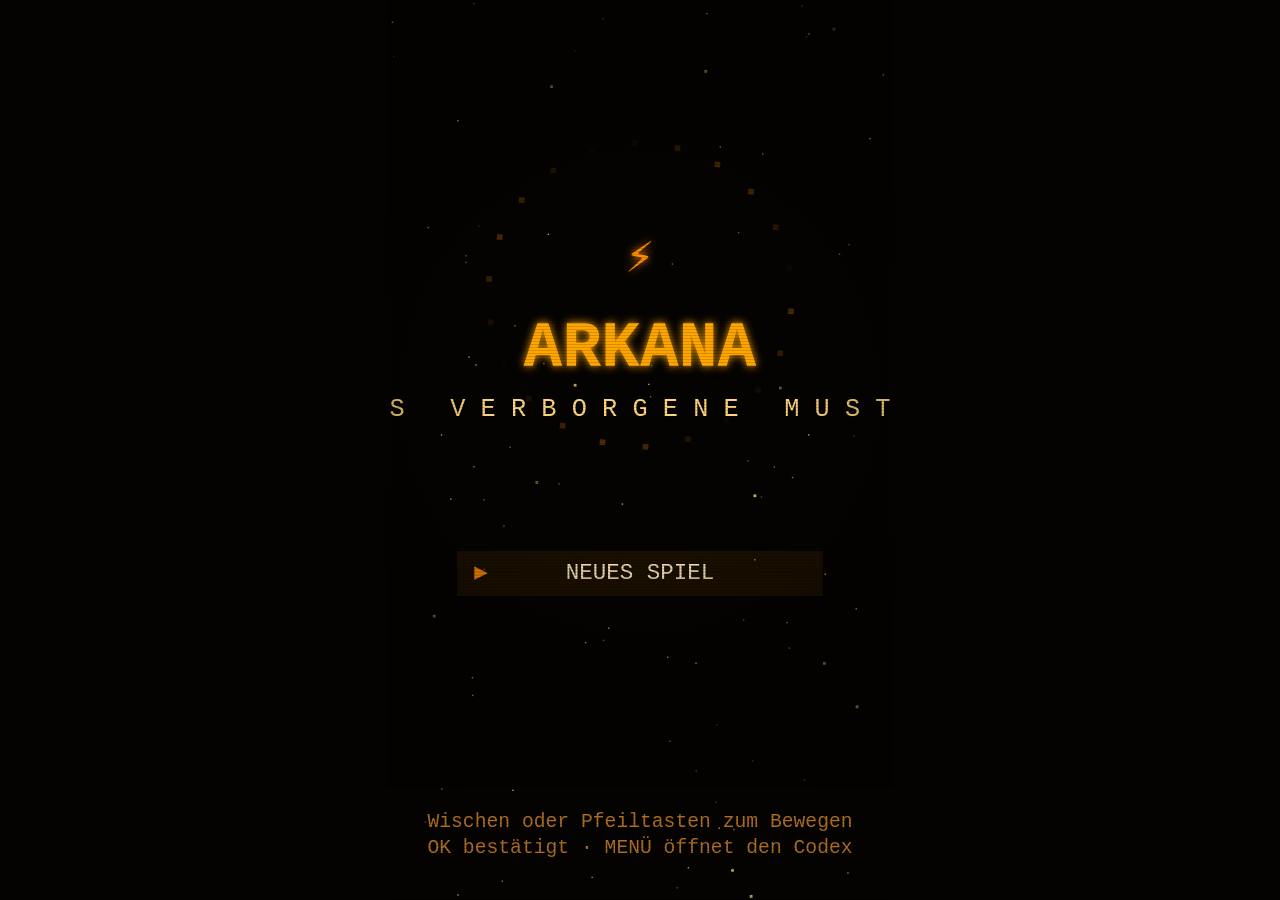
==== commit eccb6f3b: "Asymmetrische Raumgeneration, Story an jedem Ort, Licht und Fauna Welt: - 11 Layout-Archetypen statt" ====
--- a/index.html
+++ b/index.html
@@ -473,6 +473,7 @@
       ...base, ...s,
       stats: { ...base.stats, ...(s.stats || {}) },
       fragmente: Array.isArray(s.fragmente) ? s.fragmente : [],
+      gelesen: (s.gelesen && typeof s.gelesen === 'object') ? s.gelesen : {},
       flags: (s.flags && typeof s.flags === 'object') ? s.flags : {},
     };
     if (typeof merged.px !== 'number' || !Number.isFinite(merged.px)) merged.px = base.px;
@@ -1232,6 +1233,162 @@
 };
 
 // ------------------------------------------------------------
+// LICHT: Fackeln, Kristalle und Leylinien werfen echtes Licht
+// ------------------------------------------------------------
+// Wird als weiches Overlay über den Raum gelegt. Die Lichtquellen
+// stammen aus den Kacheln selbst, deshalb passt es immer zum Raum.
+const LIGHT_TILES = { f: [46, 1.0], c: [40, 0.75], '*': [30, 0.55], M: [26, 0.5], D: [24, 0.4], p: [20, 0.35] };
+
+G.drawLight = (c, room, p, t) => {
+  const tiles = G.roomTiles(room);
+  const src = [];
+  for (let ty = 0; ty < G.ROOM_H; ty++) {
+    const row = tiles[ty] || '';
+    for (let tx = 0; tx < G.ROOM_W; tx++) {
+      const L = LIGHT_TILES[row[tx]];
+      if (L) src.push([tx * T + T / 2, ty * T + T / 2, L[0], L[1], noise2(tx, ty)]);
+    }
+  }
+  if (!src.length) return;
+  c.save();
+  c.globalCompositeOperation = 'lighter';
+  for (const [x, y, r, i0, n] of src) {
+    const flick = i0 * (0.82 + 0.18 * Math.sin(t * 6 + n * 9));
+    const g = c.createRadialGradient(x, y, 0, x, y, r);
+    const col = p.glow;
+    g.addColorStop(0, col);
+    g.addColorStop(1, 'rgba(0,0,0,0)');
+    c.globalAlpha = 0.16 * flick;
+    c.fillStyle = g;
+    c.fillRect(x - r, y - r, r * 2, r * 2);
+  }
+  c.restore();
+  c.globalAlpha = 1;
+};
+
+// ------------------------------------------------------------
+// FAUNA: kleine Lebewesen je Habitat, rein dekorativ
+// ------------------------------------------------------------
+G.newFauna = (biome, seed) => {
+  const rng = G.mulberry32(seed >>> 0);
+  const kinds = {
+    sumpf: { n: 5, art: 'fisch' }, mond: { n: 7, art: 'falter' },
+    hain: { n: 8, art: 'gluehwurm' }, kristall: { n: 4, art: 'splitter' },
+    unterwelt: { n: 5, art: 'funke' }, wueste: { n: 3, art: 'kaefer' },
+    sternen: { n: 6, art: 'stern' }, bibliothek: { n: 4, art: 'blatt' },
+    asche: { n: 4, art: 'krahe' },
+  };
+  const k = kinds[biome] || kinds.asche;
+  const out = [];
+  for (let i = 0; i < k.n; i++) {
+    out.push({
+      art: k.art,
+      x: rng() * G.W, y: rng() * G.FIELD_H,
+      vx: (rng() - 0.5) * 22, vy: (rng() - 0.5) * 18,
+      ph: rng() * 6.28, sp: 0.6 + rng() * 0.9,
+    });
+  }
+  return out;
+};
+
+G.updateFauna = (fa, dt, t, px, py) => {
+  for (const f of fa) {
+    if (f.art === 'gluehwurm' || f.art === 'falter' || f.art === 'funke') {
+      // Schweben mit Eigenleben, weichen dem Spieler leicht aus
+      f.x += (f.vx + Math.sin(t * f.sp + f.ph) * 12) * dt;
+      f.y += (f.vy + Math.cos(t * f.sp * 1.3 + f.ph) * 10) * dt;
+      const dx = f.x - px, dy = f.y - py, d = Math.hypot(dx, dy);
+      if (d < 46 && d > 0.1) { f.x += (dx / d) * 26 * dt; f.y += (dy / d) * 26 * dt; }
+    } else if (f.art === 'fisch') {
+      f.x += f.vx * dt; f.y += Math.sin(t * 1.4 + f.ph) * 10 * dt;
+    } else if (f.art === 'krahe' || f.art === 'blatt') {
+      f.x += f.vx * dt * 1.4; f.y += (f.vy * 0.4 + Math.sin(t * 2 + f.ph) * 14) * dt;
+    } else {
+      f.x += f.vx * dt * 0.6; f.y += f.vy * dt * 0.6;
+    }
+    // Am Rand umkehren statt verschwinden
+    if (f.x < 6) { f.x = 6; f.vx = Math.abs(f.vx); }
+    if (f.x > G.W - 6) { f.x = G.W - 6; f.vx = -Math.abs(f.vx); }
+    if (f.y < 6) { f.y = 6; f.vy = Math.abs(f.vy); }
+    if (f.y > G.FIELD_H - 6) { f.y = G.FIELD_H - 6; f.vy = -Math.abs(f.vy); }
+  }
+};
+
+G.drawFauna = (c, fa, p, t) => {
+  for (const f of fa) {
+    const x = Math.round(f.x), y = Math.round(f.y);
+    const puls = 0.5 + 0.5 * Math.sin(t * 3 + f.ph);
+    if (f.art === 'gluehwurm' || f.art === 'funke') {
+      c.globalAlpha = 0.2 * puls; c.fillStyle = p.glow;
+      c.beginPath(); c.arc(x, y, 6, 0, 6.283); c.fill();
+      c.globalAlpha = 0.7 + 0.3 * puls; c.fillStyle = p.bright;
+      c.fillRect(x - 1, y - 1, 2, 2);
+    } else if (f.art === 'falter') {
+      const w = Math.sin(t * 12 + f.ph) * 3;
+      c.globalAlpha = 0.75; c.fillStyle = p.textBright;
+      c.fillRect(x - 1, y - 1, 2, 3);
+      c.fillStyle = p.text;
+      c.fillRect(x - 1 - Math.abs(w), y - 1, Math.abs(w), 2);
+      c.fillRect(x + 1, y - 1, Math.abs(w), 2);
+    } else if (f.art === 'fisch') {
+      c.globalAlpha = 0.4; c.fillStyle = p.main;
+      const dir = f.vx > 0 ? 1 : -1;
+      c.fillRect(x, y, 5, 2);
+      c.fillRect(x - dir * 2, y - 1, 2, 4);
+    } else if (f.art === 'krahe') {
+      c.globalAlpha = 0.55; c.fillStyle = p.bgVoid;
+      const flap = Math.sin(t * 8 + f.ph) * 2;
+      c.fillRect(x - 4, y - flap, 4, 1);
+      c.fillRect(x + 1, y + flap, 4, 1);
+      c.fillRect(x - 1, y, 2, 2);
+    } else if (f.art === 'blatt') {
+      c.globalAlpha = 0.5; c.fillStyle = p.dim;
+      c.save(); c.translate(x, y); c.rotate(t * 1.6 + f.ph);
+      c.fillRect(-3, -1, 6, 2); c.restore();
+    } else if (f.art === 'stern') {
+      c.globalAlpha = 0.3 + 0.6 * puls; c.fillStyle = p.bright;
+      c.fillRect(x, y, 2, 2);
+      if (puls > 0.85) { c.fillRect(x - 2, y, 6, 1); c.fillRect(x, y - 2, 1, 6); }
+    } else if (f.art === 'splitter') {
+      c.globalAlpha = 0.35 + 0.4 * puls; c.fillStyle = p.glow;
+      c.save(); c.translate(x, y); c.rotate(t + f.ph);
+      c.fillRect(-2, -2, 4, 4); c.restore();
+    } else {
+      c.globalAlpha = 0.5; c.fillStyle = p.dim;
+      c.fillRect(x, y, 3, 2);
+    }
+  }
+  c.globalAlpha = 1;
+};
+
+// ------------------------------------------------------------
+// Inschrift: ein lesbarer Stein, trägt die Story
+// ------------------------------------------------------------
+G.drawInschrift = (c, px, py, p, t, gelesen) => {
+  const x = Math.round(px), y = Math.round(py);
+  c.globalAlpha = 0.3; c.fillStyle = '#000';
+  c.beginPath(); c.ellipse(x + 20, y + 33, 10, 3, 0, 0, 6.283); c.fill();
+  c.globalAlpha = 1;
+  // Stele
+  c.fillStyle = p.bgDeep; c.fillRect(x + 11, y + 8, 18, 25);
+  c.fillStyle = p.card; c.fillRect(x + 12, y + 9, 15, 23);
+  c.fillStyle = p.cardLight; c.fillRect(x + 13, y + 10, 4, 21);
+  c.fillStyle = p.cardHi; c.fillRect(x + 12, y + 8, 15, 2);
+  // Eingeritzte Zeilen
+  c.fillStyle = p.bgVoid;
+  c.fillRect(x + 15, y + 14, 9, 1); c.fillRect(x + 15, y + 18, 7, 1);
+  c.fillRect(x + 15, y + 22, 10, 1); c.fillRect(x + 15, y + 26, 6, 1);
+  if (!gelesen) {
+    const a = 0.35 + 0.35 * Math.sin(t * 2.2);
+    c.globalAlpha = a * 0.5; c.fillStyle = p.main;
+    c.beginPath(); c.arc(x + 20, y + 20, 17, 0, 6.283); c.fill();
+    c.globalAlpha = a; c.fillStyle = p.bright;
+    c.fillRect(x + 18, y + 3, 4, 4);
+    c.globalAlpha = 1;
+  }
+};
+
+// ------------------------------------------------------------
 // Raum zeichnen
 // ------------------------------------------------------------
 G.roomTiles = (r) => (r && r.tiles) ? r.tiles : r;
@@ -1346,7 +1503,8 @@
   area: 'stadt', room: '1,1', px: 167, py: 250,
   flags: {},
   fragmente: [],
-  stats: { schritte: 0, dialoge: 0, geglaubt: 0, geprueft: 0 },
+  gelesen: {},
+  stats: { schritte: 0, dialoge: 0, geglaubt: 0, geprueft: 0, inschriften: 0 },
 });
 
 // ============================================================
@@ -1445,379 +1603,435 @@
 
 
 
-// ------------------------------------------------------------
-// ARKANA: 20 Räume, neun Habitate, jeder Raum eigen gestaltet
+
+
+// ------------------------------------------------------------
+// ARKANA: 20 Räume, elf Layout-Archetypen, neun Habitate.
+// Die Räume kommen aus dem Generator in /tmp/arkana_world.py und
+// sind asymmetrisch: Höhlen, Labyrinthe, Inseln, Schluchten,
+// Ruinen, Säulenhallen, Terrassen, Haine, Abgründe, Kammern.
 // ------------------------------------------------------------
 function buildAsche() {
   const rooms = {};
-  rooms['0,1'] = { biome: 'sumpf', name: 'Ufer der Vergessenen', tiles: [
+  rooms['0,1'] = { biome: 'sumpf', name: 'Ufer der Vergessenen', arch: 'islands', tiles: [
       '~~~~~~~~~',
       '~~~~~~~~~',
-      '~~..~~..~',
-      '~.g....g~',
-      '~.......~',
-      '~..BBB..~',
-      '~...B...~',
-      '~...B...~',
-      '~...B...~',
-      '~..www..~',
-      '~.g...g.~',
-      '~.......~',
+      '~~~~..~~~',
+      '~~~....~~',
+      '~~......~',
+      '~~.....~~',
+      '~~..w.w~~',
+      '~~..w..~~',
+      '~...w.g.~',
+      '~~.....~~',
       '~~.....~~',
       '~~~...~~~',
-  ] };
-  rooms['0,2'] = { biome: 'sumpf', name: 'Nebelsumpf', tiles: [
       '~~~...~~~',
-      '~~......~',
-      '~..g..g.~',
-      '~.g..g..~',
-      '~..~~~..~',
-      '~.g...g.~',
-      '~...w....',
-      '~..ww....',
-      '~...w....',
-      '~.g...g.~',
-      '~..~~~..~',
-      '~.g..g..~',
-      '~~.....~~',
       '~~~...~~~',
   ] };
-  rooms['0,3'] = { biome: 'mond', name: 'Stille Bucht', tiles: [
+  rooms['0,2'] = { biome: 'sumpf', name: 'Nebelsumpf', arch: 'islands', tiles: [
       '~~~...~~~',
-      '~~.....~~',
-      '~.......~',
-      '~..iii..~',
-      '~.i...i.~',
-      '~.i.p.i.~',
-      '#.i...i.#',
-      '#.i...i.#',
-      '#..iii..#',
-      '~.......~',
-      '~~.....~~',
-      '~~~~~~~~~',
-      '~~~~~~~~~',
+      '~~....~~~',
+      '~.....~~~',
+      '~~.~~~~~~',
+      '~~w~~~~~~',
+      '~~.~~~~~~',
+      '~...~~...',
+      '~........',
+      '~........',
+      '~~......~',
+      '~~~~...~~',
+      '~~~...~~~',
+      '~~~...~~~',
+      '~~~...~~~',
+  ] };
+  rooms['0,3'] = { biome: 'mond', name: 'Stille Bucht', arch: 'islands', tiles: [
+      '~~~...~~~',
+      '~~~...~~~',
+      '~~....~~~',
+      '~~...w~~~',
+      '~~~.~w~~~',
+      '~~~w~w~~~',
+      '#~~w~.~~#',
+      '#~.w...~#',
+      '#...~.~~#',
+      '.....w~~~',
+      '~...~.~~~',
+      '~~.w...~~',
+      '~~~~~.~~~',
+      '~~~###~~~',
+  ] };
+  rooms['1,0'] = { biome: 'mond', name: 'Halle der stillen Spiegel', arch: 'terrace', tiles: [
       '#########',
-  ] };
-  rooms['1,0'] = { biome: 'mond', name: 'Halle der stillen Spiegel', tiles: [
-      '#########',
-      '#iii.iii#',
-      '#i.....i#',
-      '#i..x..i#',
-      '#i.....i#',
-      '#..iii..#',
+      '#..i....#',
+      '#.iiii..#',
+      '#...x...#',
       '#.......#',
-      '#..iii..#',
+      '#..iiii.#',
       '#.......#',
-      '#i.....i#',
-      '#ii...ii#',
-      '#iii.iii#',
+      '#.......#',
+      '#....iii#',
+      '#.......#',
+      '#....iii#',
+      '#.......#',
       '#.......#',
       '###...###',
   ] };
-  rooms['1,1'] = { biome: 'bibliothek', name: 'Verbrannte Bibliothek', tiles: [
+  rooms['1,1'] = { biome: 'bibliothek', name: 'Verbrannte Bibliothek', arch: 'maze', tiles: [
       '###...###',
-      '#bb...bb#',
-      '#b.....b#',
-      '#b.bbb.b#',
-      '#..b.b..#',
-      '#.bb.bb.#',
+      '##......#',
+      '#.b.....#',
+      '#.......#',
+      '#..b....#',
+      '#.#.....#',
       '#........',
-      '#...x....',
       '#........',
-      '#.bb.bb.#',
-      '#..b.b..#',
-      '#b.bbb.b#',
+      '#b.......',
+      '#...f...#',
       '#.......#',
+      '#.......#',
+      '#......##',
       '#########',
   ] };
-  rooms['1,2'] = { biome: 'hain', name: 'Wurzelhain', tiles: [
+  rooms['1,2'] = { biome: 'hain', name: 'Wurzelhain', arch: 'grove', tiles: [
       '#########',
-      '#T.rrr.T#',
-      '#.r...r.#',
-      '#r..p..r#',
-      '#.r...r.#',
-      '#..rrr..#',
+      '#....g..#',
+      '#g......#',
+      '#.pg....#',
+      '#r......#',
+      '#.......#',
+      '.....r...',
       '.........',
-      '...p.p...',
       '.........',
-      '#..rrr..#',
-      '#.r...r.#',
-      '#r..p..r#',
-      '#T.....T#',
+      '#.......#',
+      '#......g#',
+      '#.......#',
+      '#.....g.#',
       '###...###',
   ] };
-  rooms['1,3'] = { biome: 'mond', name: 'Mondgarten', tiles: [
+  rooms['1,3'] = { biome: 'mond', name: 'Mondgarten', arch: 'grove', tiles: [
       '###...###',
-      '#p.....p#',
-      '#.ii.ii.#',
-      '#..i.i..#',
-      '#p.....p#',
-      '#..www..#',
-      '#.w...w..',
-      '#.w.p.w..',
-      '#.w...w..',
-      '#..www..#',
-      '#p.....p#',
-      '#..i.i..#',
-      '#.ii.ii.#',
+      '#.......#',
+      '#pp....g#',
+      '#.p.....#',
+      '#.......#',
+      '#.i....i#',
+      '#..p.....',
+      '#...i....',
+      '#w.......',
+      '#.g.....#',
+      '#..w....#',
+      '#...p...#',
+      '#.p.....#',
       '#########',
   ] };
-  rooms['2,0'] = { biome: 'sternen', name: 'Sternenwarte', tiles: [
+  rooms['2,0'] = { biome: 'sternen', name: 'Sternenwarte', arch: 'chamber', tiles: [
       '#########',
-      '###vvv###',
-      '##v...v##',
-      '#v.....v#',
-      '#v..M..v#',
-      '##.....##',
-      '#.......#',
-      '#..o.o..#',
-      '#.......#',
-      '##.....##',
-      '###...###',
-      '##bb.bb##',
-      '##.....##',
+      '#o,b,MMM#',
+      '#,,,,,,,#',
+      '#M,,,,,,#',
+      '#,,,,,,M#',
+      '#M,,,o,M#',
+      '#M,,,,,,#',
+      '#,,,,,,,#',
+      '#o,,,,,o#',
+      '#,,,,,,M#',
+      '#,,,,,,b#',
+      '#o,...,M#',
+      '#M,...,M#',
       '###...###',
   ] };
-  rooms['2,1'] = { biome: 'asche', name: 'Spiegelhof', tiles: [
-      '###...###',
-      '##.....##',
-      '#..ooo..#',
-      '#.o...o.#',
-      '#.o...o.#',
-      '#.......#',
-      '..o...o..',
-      '..o...o..',
-      '..o...o..',
-      '#.o...o.#',
-      '#..ooo..#',
-      '##.....##',
-      '###...###',
-      '###...###',
-  ] };
-  rooms['2,2'] = { biome: 'asche', name: 'Aschenstadt', tiles: [
+  rooms['2,1'] = { biome: 'asche', name: 'Spiegelhof', arch: 'hall', tiles: [
       '###...###',
       '#.......#',
-      '#.f###f.#',
-      '#..#,#..#',
-      '#..#,#..#',
-      '#..#D#..#',
-      '....,....',
-      '....,....',
-      '....,....',
-      '#..o.o..#',
       '#.......#',
-      '#..*.*..#',
+      '#.......#',
+      '#.......#',
+      '#o..o.f.#',
+      '.........',
+      '.........',
+      '.....o...',
+      '#..x....#',
+      '#.......#',
+      '#o.....o#',
       '#.......#',
       '###...###',
   ] };
-  rooms['2,3'] = { biome: 'asche', name: 'Markt der Mustersucher', tiles: [
+  rooms['2,2'] = { biome: 'asche', name: 'Aschenstadt', arch: 'ruin', tiles: [
       '###...###',
-      '#==...==#',
-      '#=.....=#',
-      '#=.o.o.=#',
-      '#=.....=#',
-      '#==...==#',
-      '.........',
-      '...f.f...',
-      '.........',
-      '#==...==#',
-      '#=.....=#',
-      '#=.o.o.=#',
-      '#==...==#',
+      '#.......#',
+      '#.......#',
+      '#.......#',
+      '#.##.#..#',
+      '#.##.#o.#',
+      '...#.#...',
+      '...#.....',
+      '....#....',
+      '#...###.#',
+      '#...#.#.#',
+      '#.....#.#',
+      '#.......#',
       '###...###',
   ] };
-  rooms['2,4'] = { biome: 'unterwelt', name: 'Die Tiefe', tiles: [
+  rooms['2,3'] = { biome: 'asche', name: 'Markt der Mustersucher', arch: 'open', tiles: [
       '###...###',
-      '#RR...RR#',
-      '#R.....R#',
-      '#R.MMM.R#',
-      '#R.M,M.R#',
-      '#R.M,M.R#',
-      'RR.,,,.RR',
-      'RR.....RR',
+      '#.......#',
+      '#.....o.#',
+      '#.......#',
+      '#.......#',
+      '#......=#',
+      '.........',
+      '.........',
+      '.........',
+      '#.......#',
+      '#..=....#',
+      '#......=#',
+      '#.=.....#',
+      '###...###',
+  ] };
+  rooms['2,4'] = { biome: 'unterwelt', name: 'Die Tiefe', arch: 'chamber', tiles: [
       'RRR...RRR',
-      '#RRR.RRR#',
-      '#RR...RR#',
-      '#R.....R#',
-      '#RR...RR#',
-      '###RRR###',
+      'RMM...,fR',
+      'RM,...,MR',
+      'R,,,,,,,R',
+      'R,,,,,,,R',
+      'R,,,,M,,R',
+      'R,,,,,,xR',
+      'R,,,,,,MR',
+      'RM,,,,,,R',
+      'Rx,,,,,,R',
+      'Rx,,,,,,R',
+      'R,,,,,,xR',
+      'RM,,x,fMR',
+      'RRRRRRRRR',
   ] };
-  rooms['3,0'] = { biome: 'kristall', name: 'Echokammer', tiles: [
+  rooms['3,0'] = { biome: 'kristall', name: 'Echokammer', arch: 'maze', tiles: [
+      'RRRRRRRRR',
+      'R.RM..RRR',
+      'R.......R',
+      'R..M....R',
+      'R...M...R',
+      'R.......R',
+      'R.......R',
+      'RR....M.R',
+      'RR....M.R',
+      'RR.R....R',
+      'RR.R....R',
+      'R.......R',
+      'RR......R',
+      'RRR...RRR',
+  ] };
+  rooms['3,1'] = { biome: 'kristall', name: 'Kristallkaverne', arch: 'cave', tiles: [
+      'RRR...RRR',
+      'R......RR',
+      'R.......R',
+      'R.......R',
+      'RR......R',
+      'R.......R',
+      '....c...R',
+      '........R',
+      '........R',
+      'R.......R',
+      'R....c..R',
+      'R.......R',
+      'RR......R',
+      'RRRRRRRRR',
+  ] };
+  rooms['3,2'] = { biome: 'wueste', name: 'Sandtor', arch: 'open', tiles: [
+      '#########',
+      '#sssssss#',
+      '#sMsssss#',
+      '#sssssss#',
+      '#sssssss#',
+      '#sssssss#',
+      'sssssssss',
+      'sssssssss',
+      'sssssssss',
+      '#sssssss#',
+      '#sxsssss#',
+      '#sssssss#',
+      '#sssssss#',
+      '#########',
+  ] };
+  rooms['3,3'] = { biome: 'unterwelt', name: 'Glutschlund', arch: 'chasm', tiles: [
       'RRRRRRRRR',
       'R.......R',
-      'R.RRRRR.R',
-      'R.R...R.R',
-      'R.R.c.R.R',
-      'R.R.R.R.R',
-      'R.R.R.R.R',
-      'R.R.RRR.R',
-      'R.R.....R',
-      'R.RRRRRRR',
       'R.......R',
-      'RRRRRRR.R',
+      'R.......R',
+      'Rvvvvv..R',
+      'RBBBBB..R',
+      '...vvv.fR',
+      '...vvv..R',
+      '...vvv..R',
+      'R.......R',
+      'R.......R',
+      'R.......R',
       'R.......R',
       'RRR...RRR',
   ] };
-  rooms['3,1'] = { biome: 'kristall', name: 'Kristallkaverne', tiles: [
+  rooms['3,4'] = { biome: 'unterwelt', name: 'Adern des Glutschlunds', arch: 'cave', tiles: [
       'RRR...RRR',
       'RRR...RRR',
-      'RR.....RR',
-      'R..c.c..R',
+      'RRR.....R',
       'R.......R',
-      'R...c...R',
-      '........R',
-      '....c...R',
-      '........R',
+      'R.....M.R',
       'R.......R',
-      'R..c.c..R',
-      'RR.....RR',
-      'RRR...RRR',
+      'R.......R',
+      'R.......R',
+      'R.....f.R',
+      'R.......R',
+      'R....M..R',
+      'R.......R',
+      'RRM.....R',
       'RRRRRRRRR',
   ] };
-  rooms['3,2'] = { biome: 'wueste', name: 'Sandtor', tiles: [
+  rooms['4,1'] = { biome: 'wueste', name: 'Wandernde Dünen', arch: 'open', tiles: [
       '#########',
       '#sssssss#',
-      '#s.....s#',
-      '#s.M.M.s#',
-      '#s.....s#',
-      '#ss...ss#',
-      '.........',
-      '....M....',
-      '.........',
-      '#ss...ss#',
-      '#s.....s#',
-      '#s.M.M.s#',
       '#sssssss#',
-      '#########',
+      '#sssssss#',
+      '#sssssss#',
+      '#sssssss#',
+      '#ssMssss#',
+      '#sssssMM#',
+      '#sssssss#',
+      '#sssssss#',
+      '#sssssss#',
+      '#sssssss#',
+      '#sssssss#',
+      '###sss###',
   ] };
-  rooms['3,3'] = { biome: 'unterwelt', name: 'Glutschlund', tiles: [
-      '###RRR###',
-      '#f.....f#',
-      '#.vvvvv.#',
-      '#.v...v.#',
-      '#.v.f.v.#',
-      '#.v...v.#',
-      '..BBBBB.R',
-      '....f...R',
-      '..BBBBB.R',
-      '#.v...v.#',
-      '#.v.f.v.#',
-      '#.v...v.#',
-      '#f.....f#',
-      '###...###',
+  rooms['4,2'] = { biome: 'wueste', name: 'Die stumme Pyramide', arch: 'chamber', tiles: [
+      '###sss###',
+      '#,MsssM,#',
+      '#x,sss,M#',
+      '#,,,,,,o#',
+      '#M,,,,,,#',
+      '#o,,,,,,#',
+      'sss,,,,,#',
+      'sss,,,,M#',
+      'sss,,,,,#',
+      '#o,x,,,,#',
+      '#o,,,,,o#',
+      '#o,sss,o#',
+      '#o,sss,x#',
+      '###sss###',
   ] };
-  rooms['3,4'] = { biome: 'unterwelt', name: 'Adern des Glutschlunds', tiles: [
-      '###...###',
-      '#RR...RR#',
-      '#R.....R#',
-      '#R.RRR.R#',
-      '#R.R.R.R#',
-      '#R.R.R.R#',
-      'R..R.R..R',
-      'R..R.R..R',
-      'R..RRR..R',
-      '#R.....R#',
-      '#R.fff.R#',
-      '#R.....R#',
-      '#RRR.RRR#',
-      '###RRR###',
+  rooms['4,3'] = { biome: 'unterwelt', name: 'Obsidianfeld', arch: 'canyon', tiles: [
+      'RRR...RRR',
+      'RRR.....R',
+      'RRR.....R',
+      'RRRR...RR',
+      'RRRR...RR',
+      'RRR...RRR',
+      'RR...R..R',
+      'R.......R',
+      'R..MRR..R',
+      'R...RRRRR',
+      'R.M..RRRR',
+      'R...RRRRR',
+      'RR...RRRR',
+      'RRRRRRRRR',
   ] };
-  rooms['4,1'] = { biome: 'wueste', name: 'Wandernde Dünen', tiles: [
-      '#########',
-      '#sssssss#',
-      '#ss...ss#',
-      '#s.....s#',
-      '#s..M..s#',
-      '#s.....s#',
-      '#ss...ss#',
-      '#sssssss#',
-      '#ss...ss#',
-      '#s.....s#',
-      '#s..M..s#',
-      '#ss...ss#',
-      '#ss...ss#',
-      '###...###',
-  ] };
-  rooms['4,2'] = { biome: 'wueste', name: 'Die stumme Pyramide', tiles: [
-      '###...###',
-      '#ss...ss#',
-      '#s#####s#',
-      '#s#,,,#s#',
-      '#s#,x,#s#',
-      '#s#,,,#s#',
-      '...D,,,##',
-      '....,,,##',
-      '...#,,,##',
-      '#s#,,,#s#',
-      '#s#####s#',
-      '#s.....s#',
-      '#ss...ss#',
-      '###...###',
-  ] };
-  rooms['4,3'] = { biome: 'unterwelt', name: 'Obsidianfeld', tiles: [
-      '###...###',
-      '#Rv...vR#',
-      '#v.....v#',
-      '#R..f..R#',
-      '#v.....v#',
-      '#R.....R#',
-      'R...M...R',
-      'R.......R',
-      'R...M...R',
-      '#R.....R#',
-      '#v.....v#',
-      '#R..f..R#',
-      '#v.....v#',
-      '###RRR###',
-  ] };
 
   const autoFragSpots = {
-    '0,1': [[7,2], [2,2], [1,11], [7,11]],
-    '0,2': [[7,1], [2,1], [1,11], [7,11]],
-    '0,3': [[2,1], [6,1], [1,4], [7,4]],
-    '1,0': [[1,12], [7,12], [2,2], [6,2]],
-    '1,1': [[1,12], [7,12], [3,1], [6,2]],
-    '1,2': [[2,1], [6,1], [1,11], [7,11]],
-    '1,3': [[1,1], [7,1], [1,12], [7,12]],
-    '2,0': [[2,12], [6,12], [3,2], [6,3]],
-    '2,1': [[2,1], [6,1], [1,4], [7,4]],
-    '2,2': [[1,1], [7,1], [1,12], [7,12]],
-    '2,3': [[1,1], [7,1], [1,12], [7,12]],
-    '2,4': [[3,1], [6,2], [2,11], [6,11]],
-    '3,0': [[1,1], [7,1], [1,12], [7,12]],
-    '3,1': [[3,1], [6,2], [1,3], [1,10]],
-    '3,2': [[1,1], [7,1], [1,12], [7,12]],
-    '3,3': [[1,2], [7,2], [1,11], [7,11]],
-    '3,4': [[3,1], [6,2], [2,11], [6,11]],
-    '4,1': [[1,1], [7,1], [1,12], [7,12]],
-    '4,2': [[1,1], [7,1], [1,12], [7,12]],
-    '4,3': [[3,1], [6,2], [2,12], [6,12]],
+    '0,1': [[4,9], [3,12], [4,2], [3,6]],
+    '0,2': [[2,1], [2,5], [4,7], [6,6]],
+    '0,3': [[2,3], [4,2], [5,10], [2,10]],
+    '1,0': [[6,9], [4,11], [2,12], [7,4]],
+    '1,1': [[3,11], [5,4], [5,10], [7,7]],
+    '1,2': [[2,1], [5,3], [7,7], [7,12]],
+    '1,3': [[5,11], [5,5], [2,2], [7,12]],
+    '2,0': [[5,4], [6,2], [6,9], [2,5]],
+    '2,1': [[4,8], [6,7], [2,3], [3,11]],
+    '2,2': [[1,4], [2,10], [4,2], [6,8]],
+    '2,3': [[3,8], [1,5], [5,5], [2,10]],
+    '2,4': [[3,5], [3,10], [2,12], [6,6]],
+    '3,0': [[1,5], [6,2], [4,11], [1,11]],
+    '3,1': [[5,2], [3,5], [3,8], [6,6]],
+    '3,2': [[5,4], [3,12], [4,7], [1,11]],
+    '3,3': [[3,12], [5,5], [6,12], [7,1]],
+    '3,4': [[6,3], [1,3], [3,1], [1,10]],
+    '4,1': [[5,3], [3,11], [4,6], [1,5]],
+    '4,2': [[3,12], [3,7], [7,4], [2,3]],
+    '4,3': [[5,1], [6,6], [1,11], [3,6]],
+  };
+
+  const autoNpcSpots = {
+    '0,1': [[2,10]],
+    '0,2': [[4,11]],
+    '0,3': [[5,7]],
+    '1,0': [[7,1]],
+    '1,1': [[3,7]],
+    '1,2': [[1,7]],
+    '1,3': [[5,1]],
+    '2,0': [[6,6]],
+    '2,1': [[6,10]],
+    '2,2': [[7,5]],
+    '2,3': [[6,7]],
+    '2,4': [[5,4]],
+    '3,0': [[6,5]],
+    '3,1': [[5,9]],
+    '3,2': [[1,5]],
+    '3,3': [[1,11]],
+    '3,4': [[7,12]],
+    '4,1': [[7,1]],
+    '4,2': [[4,1]],
+    '4,3': [[1,8]],
+  };
+
+  const autoInschriften = {
+    '0,1': [[7,4], [2,4], [6,8]],
+    '0,2': [[7,8], [4,2], [5,9]],
+    '0,3': [[5,4], [3,6], [1,8]],
+    '1,0': [[1,9], [1,1], [2,5]],
+    '1,1': [[7,1], [1,5], [1,9]],
+    '1,2': [[6,1], [4,10], [5,8]],
+    '1,3': [[7,6], [3,4], [6,8]],
+    '2,0': [[5,11], [3,10], [2,12]],
+    '2,1': [[7,1], [6,3], [5,5]],
+    '2,2': [[5,11], [1,8], [1,1]],
+    '2,3': [[7,1], [7,12], [3,3]],
+    '2,4': [[7,9], [4,8], [4,2]],
+    '3,0': [[3,4], [3,8], [7,7]],
+    '3,1': [[1,11], [7,12], [1,3]],
+    '3,2': [[7,1], [6,10], [2,3]],
+    '3,3': [[1,7], [3,9], [7,10]],
+    '3,4': [[1,6], [4,5], [6,10]],
+    '4,1': [[6,10], [4,9], [1,12]],
+    '4,2': [[5,5], [6,2], [5,11]],
+    '4,3': [[3,10], [4,3], [4,12]],
   };
 
   return {
     pal: 'amber',
     rooms,
     npcs: {
-      '2,2': [ { x: 2, y: 10, v: 2, dlg: 'asche_wache' } ],
-      '2,1': [ { x: 4, y: 5, v: 3, dlg: 'hof_hueterin' } ],
-      '2,3': [ { x: 3, y: 3, v: 1, dlg: 'asche_haendler' }, { x: 5, y: 11, v: 2, dlg: 'asche_kind' } ],
-      '1,1': [ { x: 4, y: 12, v: 3, dlg: 'biblio_archivar' } ],
-      '1,2': [ { x: 4, y: 2, v: 2, dlg: 'hain_alte' } ],
-      '0,2': [ { x: 4, y: 10, v: 3, dlg: 'sumpf_faehrmann' } ],
-      '3,1': [ { x: 4, y: 11, v: 1, dlg: 'kristall_hoerer' } ],
-      '3,2': [ { x: 4, y: 11, v: 2, dlg: 'wueste_wanderer' } ],
-      '3,3': [ { x: 4, y: 11, v: 1, dlg: 'glut_schmied' } ],
-      '1,3': [ { x: 4, y: 2, v: 3, dlg: 'mond_gaertnerin' } ],
-      '2,0': [ { x: 4, y: 12, v: 2, dlg: 'sternwarte_deuterin' } ],
-      '2,4': [ { x: 4, y: 11, v: 3, dlg: 'tiefe_stimme' } ],
-      '4,2': [ { x: 4, y: 11, v: 1, dlg: 'pyramide_waechter' } ],
-    },
-    shrines: {
-      '2,1': { x: 3 * 40, y: 4 * 40 },
-      '4,2': { x: 3 * 40, y: 3 * 40 },
-      '2,4': { x: 3 * 40, y: 8 * 40 },
-    },
+      '0,1': [ { spot: 0, v: 0, dlg: 'ufer_faehre' } ],
+      '0,2': [ { spot: 0, v: 1, dlg: 'sumpf_faehrmann' } ],
+      '0,3': [ { spot: 0, v: 2, dlg: 'bucht_schweigende' } ],
+      '1,0': [ { spot: 0, v: 3, dlg: 'spiegel_wanderin' } ],
+      '1,1': [ { spot: 0, v: 0, dlg: 'biblio_archivar' } ],
+      '1,2': [ { spot: 0, v: 1, dlg: 'hain_alte' } ],
+      '1,3': [ { spot: 0, v: 2, dlg: 'mond_gaertnerin' } ],
+      '2,0': [ { spot: 0, v: 3, dlg: 'sternwarte_deuterin' } ],
+      '2,1': [ { spot: 0, v: 0, dlg: 'hof_hueterin' } ],
+      '2,2': [ { spot: 0, v: 1, dlg: 'asche_wache' } ],
+      '2,3': [ { spot: 0, v: 2, dlg: 'asche_haendler' } ],
+      '2,4': [ { spot: 0, v: 3, dlg: 'tiefe_stimme' } ],
+      '3,0': [ { spot: 0, v: 0, dlg: 'echo_lauscher' } ],
+      '3,1': [ { spot: 0, v: 1, dlg: 'kristall_hoerer' } ],
+      '3,2': [ { spot: 0, v: 2, dlg: 'wueste_wanderer' } ],
+      '3,3': [ { spot: 0, v: 3, dlg: 'glut_schmied' } ],
+      '3,4': [ { spot: 0, v: 0, dlg: 'adern_bergmann' } ],
+      '4,1': [ { spot: 0, v: 1, dlg: 'duenen_nomade' } ],
+      '4,2': [ { spot: 0, v: 2, dlg: 'pyramide_waechter' } ],
+      '4,3': [ { spot: 0, v: 3, dlg: 'obsidian_schmelzer' } ],
+    },
+    shrines: { '2,1': { spot: 0 }, '4,2': { spot: 0 }, '2,4': { spot: 0 } },
     fragSpots: autoFragSpots,
+    npcSpots: autoNpcSpots,
+    inschriftSpots: autoInschriften,
     ambient: 'asche',
   };
 }
@@ -1849,6 +2063,14 @@
   sternwarte_deuterin: ['Von hier sieht man das Gewölbe am besten. Die Zeichen ziehen langsam, aber sie ziehen.', 'Der Index hat den Himmel geschwärzt. Ein Loch haben sie übersehen. Das über uns.'],
   tiefe_stimme: ['Du bist tief gekommen. Die meisten drehen vorher um.', 'Hier unten ist es still genug, dass man sich selbst hört. Das halten nicht viele aus.'],
   pyramide_waechter: ['Sie ist leer. Das war sie immer.', 'Die Leute erfinden lieber einen Schatz, als eine leere Kammer zu ertragen. Das ist der ganze Trick.'],
+  spiegel_wanderin: ['Das Eis hier hält Augenblicke fest. Schau nicht zu lange hin.', 'Ich habe einmal einen Moment gesehen, den ich lieber vergessen hätte. Jetzt komme ich jeden Tag zurück.'],
+  echo_lauscher: ['Die Spirale gibt alles zurück. Nur später und ehrlicher.', 'Ruf etwas hinein, das du dir selbst nicht sagst. Dann weißt du, warum ich hier sitze.'],
+  ufer_faehre: ['Hier kamen die an, die vergessen werden wollten.', 'Manche hat der Index geschickt. Manche kamen freiwillig. Am Ufer sieht man den Unterschied nicht mehr.'],
+  bucht_schweigende: ['Sprich leise. Das Eis trägt jedes Wort bis ans andere Ufer.', 'Ich rede hier seit Jahren nicht. Für dich mache ich eine Ausnahme, weil du zuhörst.'],
+  duenen_nomade: ['Der Sand deckt alles zu. Das ist keine Drohung, das ist ein Angebot.', 'Wer hier eine Spur hinterlassen will, muss immer weitergehen.'],
+  obsidian_schmelzer: ['Das schwarze Glas war einmal flüssig. Jetzt hält es die Form von damals.', 'So arbeitet auch der Index. Er friert ein, was in Bewegung war.'],
+  adern_bergmann: ['Die Gänge folgen der Hitze, nicht dem Verstand.', 'Ich grabe nicht nach Erz. Ich grabe nach dem, was sie hier unten verschüttet haben.'],
+
 };
 
 // ===== 04_scenes.js =====
@@ -2280,6 +2502,72 @@
 };
 
 // ------------------------------------------------------------
+// Inschrift lesen: trägt die Story
+// ------------------------------------------------------------
+G.InschriftScene = (ins) => {
+  let t = 0, chars = 0;
+  return {
+    translucent: true,
+    update(dt) {
+      t += dt; chars += dt * 52;
+      if (G.input.pressed('action') || G.input.pressed('cancel')) {
+        if (chars < ins.text.length) chars = ins.text.length;
+        else G.popScene();
+      }
+    },
+    draw(c) {
+      const p = G.pal;
+      c.globalAlpha = 0.82; c.fillStyle = '#000'; c.fillRect(0, 0, G.W, G.H); c.globalAlpha = 1;
+      const h = 300, y0 = (G.H - h) / 2;
+      c.fillStyle = p.bgVoid; c.fillRect(28, y0, G.W - 56, h);
+      c.strokeStyle = p.dim; c.lineWidth = 2; c.strokeRect(29, y0 + 1, G.W - 58, h - 2);
+      // Eingeritzte Ecken
+      c.fillStyle = p.dim;
+      c.fillRect(34, y0 + 6, 18, 2); c.fillRect(34, y0 + 6, 2, 18);
+      c.fillRect(G.W - 52, y0 + h - 24, 18, 2); c.fillRect(G.W - 36, y0 + h - 24, 2, 18);
+
+      G.text(c, '⌖ INSCHRIFT', G.W / 2, y0 + 26, p.textDim, 13, 'center');
+      const tl = G.wrapText(c, ins.titel, G.W - 90, 18);
+      tl.slice(0, 2).forEach((l, i) => G.text(c, l, G.W / 2, y0 + 52 + i * 22, p.main, 18, 'center'));
+      const shown = ins.text.slice(0, Math.floor(chars));
+      const wrapped = G.wrapText(c, shown, G.W - 84, 17);
+      wrapped.slice(0, 8).forEach((l, i) => G.text(c, l, 42, y0 + 112 + i * 24, p.textBright, 17));
+      if (chars >= ins.text.length && Math.floor(t * 2) % 2 === 0) {
+        G.text(c, '[ OK ]', G.W / 2, y0 + h - 34, p.textDim, 14, 'center');
+      }
+    },
+  };
+};
+
+// ------------------------------------------------------------
+// Ortsname beim ersten Betreten, mit Ankunftstext
+// ------------------------------------------------------------
+G.OrtScene = (ort, text) => {
+  let t = 0;
+  return {
+    translucent: true,
+    update(dt) {
+      t += dt;
+      if (t > 4.5 || G.input.pressed('action') || G.input.pressed('cancel')) G.popScene();
+    },
+    draw(c) {
+      const p = G.pal;
+      const fade = t < 0.5 ? t / 0.5 : (t > 3.8 ? Math.max(0, (4.5 - t) / 0.7) : 1);
+      c.globalAlpha = fade * 0.72; c.fillStyle = '#000';
+      c.fillRect(0, G.FIELD_H / 2 - 92, G.W, 184);
+      c.globalAlpha = fade;
+      c.fillStyle = p.main;
+      c.fillRect(40, G.FIELD_H / 2 - 92, G.W - 80, 2);
+      c.fillRect(40, G.FIELD_H / 2 + 90, G.W - 80, 2);
+      G.textGlow(c, ort.toUpperCase(), G.W / 2, G.FIELD_H / 2 - 72, p.bright, 21);
+      const wrapped = G.wrapText(c, text, G.W - 76, 16);
+      wrapped.slice(0, 5).forEach((l, i) => G.text(c, l, G.W / 2, G.FIELD_H / 2 - 32 + i * 24, p.text, 16, 'center'));
+      c.globalAlpha = 1;
+    },
+  };
+};
+
+// ------------------------------------------------------------
 // Oberwelt
 // ------------------------------------------------------------
 G.OverworldScene = () => {
@@ -2290,6 +2578,15 @@
   const spiritPos = { x: 0, y: 0 };
   const spiritTrail = [];
   let ambientTimer = 0;
+  let fauna = [];
+  let faunaRoom = null;
+
+  function ensureFauna() {
+    if (faunaRoom === G.state.room) return;
+    const r = room();
+    fauna = G.newFauna((r && r.biome) || 'asche', G.hashStr(G.state.room + (r ? r.biome : '')));
+    faunaRoom = G.state.room;
+  }
 
   const area = () => G.MAPS[G.state.area];
   const room = () => area().rooms[G.state.room];
@@ -2373,17 +2670,36 @@
     }
   }
 
+  // Position eines NPC oder Schreins aus den generierten Plätzen holen
+  function spotOf(list, idx) {
+    const arr = (list || {})[G.state.room];
+    if (!arr || !arr[idx || 0]) return null;
+    return arr[idx || 0];
+  }
+
   function nearest() {
     const px = G.state.px + 13, py = G.state.py + 32;
     for (const n of (area().npcs || {})[G.state.room] || []) {
-      if (Math.hypot(px - (n.x * TT + 13), py - (n.y * TT + 32)) < 52) return { type: 'npc', npc: n };
+      const sp = n.spot !== undefined ? spotOf(area().npcSpots, n.spot) : [n.x, n.y];
+      if (!sp) continue;
+      if (Math.hypot(px - (sp[0] * TT + 13), py - (sp[1] * TT + 32)) < 52) return { type: 'npc', npc: n };
+    }
+    // Inschriften tragen die Story
+    const insch = (area().inschriftSpots || {})[G.state.room] || [];
+    for (let i = 0; i < insch.length; i++) {
+      const [tx, ty] = insch[i];
+      if (Math.hypot(px - (tx * TT + 20), py - (ty * TT + 24)) < 46) return { type: 'inschrift', idx: i };
     }
     for (const f of (G.state.fragMap || {})[G.state.room] || []) {
       if (G.state.fragmente.includes(f.id)) continue;
       if (Math.hypot(px - (f.x + 20), py - (f.y + 20)) < 46) return { type: 'frag', frag: f };
     }
-    const sh = (area().shrines || {})[G.state.room];
-    if (sh && Math.hypot(px - (sh.x + 40), py - (sh.y + 40)) < 78) return { type: 'shrine' };
+    const shDef = (area().shrines || {})[G.state.room];
+    if (shDef) {
+      const sp = spotOf(area().npcSpots, 0);
+      const sx = sp ? sp[0] * TT : 3 * TT, sy = sp ? sp[1] * TT : 3 * TT;
+      if (Math.hypot(px - (sx + 20), py - (sy + 24)) < 78) return { type: 'shrine' };
+    }
     const tx = Math.floor(px / TT), ty = Math.floor(py / TT);
     for (const tr of (area().triggers || {})[G.state.room] || []) {
       if (tx >= tr.x1 - 1 && tx <= tr.x2 + 1 && ty >= tr.y1 - 1 && ty <= tr.y2 + 1) return { type: 'trigger', trigger: tr };
@@ -2394,6 +2710,7 @@
   return {
     enter() {
       ensureFragments();
+      ensureFauna();
       spiritPos.x = G.state.px - 24; spiritPos.y = G.state.py - 2;
     },
     update(dt) {
@@ -2453,6 +2770,13 @@
           rescueIfStuck();
           vx = 0; vy = 0;          // Restgeschwindigkeit verwerfen
           transition = null; G.save();
+          // Beim ersten Betreten den Ankunftstext zeigen
+          const st = G.STORY && G.STORY[G.state.room];
+          const key = 'ank:' + G.state.room;
+          if (st && st.ankunft && !G.state.gelesen[key]) {
+            G.state.gelesen[key] = 1; G.save();
+            G.pushScene(G.OrtScene(st.ort || (room() && room().name) || '', st.ankunft));
+          }
         }
         G.updateAnim(anim, dt, 0, 0, false);
         return;
@@ -2481,6 +2805,8 @@
         if (canStand(G.state.px, ny)) G.state.py = ny; else vy *= 0.2;
       }
 
+      ensureFauna();
+      G.updateFauna(fauna, dt, t, G.state.px + 13, G.state.py + 26);
       const stepped = G.updateAnim(anim, dt, vx, vy, moving);
       if (stepped) {
         G.state.stats.schritte++;
@@ -2513,6 +2839,13 @@
         const it = nearest();
         if (it) {
           if (it.type === 'npc') { G.state.stats.dialoge++; G.pushScene(G.DialogScene(G.DIALOGE[it.npc.dlg] || ['...'])); }
+          else if (it.type === 'inschrift') {
+            const st = G.STORY && G.STORY[G.state.room];
+            const ins = st && st.inschriften && st.inschriften[it.idx % st.inschriften.length];
+            const key = G.state.room + ':' + it.idx;
+            if (!G.state.gelesen[key]) { G.state.gelesen[key] = 1; G.state.stats.inschriften = (G.state.stats.inschriften || 0) + 1; G.save(); }
+            G.pushScene(G.InschriftScene(ins || { titel: 'Verwitterter Stein', text: 'Die Zeichen sind nicht mehr zu lesen.' }));
+          }
           else if (it.type === 'frag') { const f = G.FRAGMENTS.find((x) => x.id === it.frag.id); if (f) G.pushScene(G.FragmentScene(f)); }
           else if (it.type === 'shrine') { G.pushScene(G.SpiegelScene()); }
           else if (it.type === 'trigger' && it.trigger.event === 'laden') { G.replaceScene(G.TerminalScene()); }
@@ -2549,10 +2882,20 @@
           if (!G.state.fragmente.includes(f.id)) G.drawFragment(c, f.x, f.y, p, t, i * 1.7);
         });
         // Schrein
-        const sh = (area().shrines || {})[G.state.room];
-        if (sh) G.drawShrine(c, sh.x, sh.y, p, t);
+        if ((area().shrines || {})[G.state.room]) {
+          const sp = spotOf(area().npcSpots, 0);
+          if (sp) G.drawShrine(c, sp[0] * TT - 20, sp[1] * TT - 20, p, t);
+        }
         // NPCs
-        ((area().npcs || {})[G.state.room] || []).forEach((n, i) => G.drawNpc(c, n.x * TT, n.y * TT, p, n.v, t, i));
+        ((area().npcs || {})[G.state.room] || []).forEach((n, i) => {
+          const sp = n.spot !== undefined ? spotOf(area().npcSpots, n.spot) : [n.x, n.y];
+          if (sp) G.drawNpc(c, sp[0] * TT, sp[1] * TT, p, n.v, t, i);
+        });
+        // Inschriften
+        ((area().inschriftSpots || {})[G.state.room] || []).forEach(([tx, ty], i) => {
+          const key = G.state.room + ':' + i;
+          G.drawInschrift(c, tx * TT, ty * TT, p, t, !!G.state.gelesen[key]);
+        });
 
         // Ladenflackern
         if (G.state.area === 'stadt' && G.state.room === '1,2' && Math.sin(t * 6.5) > 0.55) {
@@ -2561,6 +2904,7 @@
         }
 
         G.drawParticles(c);
+        G.drawFauna(c, fauna, p, t);
 
         // Begleiter hinter dem Spieler
         if (G.state.phase === 'arkana' && G.state.sig) {
@@ -2572,10 +2916,12 @@
         const glow = G.state.phase === 'prolog' ? G.PAL.amber.main : null;
         G.drawPlayer(c, G.state.px, G.state.py, anim, p, cols, glow);
 
+        // Licht der Fackeln, Kristalle und Leylinien über allem
+        G.drawLight(c, room(), p, t);
         c.restore();
       }
 
-      G.vignette(c, G.state.phase === 'prolog' ? 0.62 : 0.48);
+      G.vignette(c, G.state.phase === 'prolog' ? 0.62 : 0.44);
 
       // ---- HUD ----
       c.fillStyle = p.bgVoid; c.fillRect(0, G.HUD_Y, G.W, G.HUD_H);
@@ -2593,7 +2939,7 @@
       }
       const it = !transition && nearest();
       if (it) {
-        const label = { npc: 'SPRECHEN', frag: 'AUFHEBEN', shrine: 'IN DEN SPIEGEL SCHAUEN', trigger: 'EINTRETEN' }[it.type];
+        const label = { npc: 'SPRECHEN', frag: 'AUFHEBEN', shrine: 'IN DEN SPIEGEL SCHAUEN', trigger: 'EINTRETEN', inschrift: 'LESEN' }[it.type];
         c.globalAlpha = 0.16 + 0.06 * Math.sin(t * 5);
         c.fillStyle = p.main; c.fillRect(14, G.HUD_Y + 44, G.W - 28, 40); c.globalAlpha = 1;
         c.strokeStyle = p.main; c.lineWidth = 2; c.strokeRect(14, G.HUD_Y + 44, G.W - 28, 40);
@@ -3446,6 +3792,253 @@
 
 };
 
+// ===== 06_story.js =====
+'use strict';
+// Story: Inschriften, Funde und Stimmen an den Orten der Welt
+G.STORY = {
+
+  // ===== ZENTRUM: die Gegenwart =====
+
+  '2,2': {
+    ort: 'Aschenstadt',
+    inschriften: [
+      { titel: 'Verkohlte Tafel', text: 'Hier stand das Große Archiv. Zwölf Säle, vier Treppen, ein Dach aus Kupfer. Heute steht davon eine Wand. An ihr lehnt niemand mehr.' },
+      { titel: 'Eingeritzt', text: 'Sie nennen es Ordnung. Ich habe die Karren gezählt. Vierzehn Karren voll Papier, weg vom Feuer, nicht ins Feuer. Wo sind sie hin. Hier bricht der Stein ab.' },
+      { titel: 'Amtlicher Aushang, halb abgerissen', text: 'Erlass des Index, siebtes Jahr nach dem Brand. Das Sammeln von Fragmenten ist Sorgfaltsbruch. Wer sammelt, wird entschrieben.' },
+    ],
+    ankunft: 'Asche knirscht unter dir wie trockener Schnee. Es riecht nach nassem Stein und altem Rauch, und irgendwo klappert ein Fensterladen, den niemand geöffnet hat.',
+  },
+
+  '2,1': {
+    ort: 'Spiegelhof',
+    inschriften: [
+      { titel: 'Am Sockel der ersten Säule', text: 'Neun Spiegel. Neun Namen. Die Namen wurden abgeschliffen, die Spiegel blieben. Der Index hat vergessen, dass Glas sich erinnert.' },
+      { titel: 'Mit einem Nagel geschrieben', text: 'Meine Schwester Ilva stand am vierten Spiegel. Ich sehe ihr Gesicht noch, aber ich weiß ihren Nachnamen nicht mehr. So funktioniert das Entschreiben.' },
+      { titel: 'Anweisung, teils ausgekratzt', text: 'Bei Befragung im Hof den Spiegel abdecken. Der Befragte darf sich nicht sehen. Wer sich sieht, erinnert sich. Der Rest ist ausgekratzt.' },
+    ],
+    ankunft: 'Ein Ring aus Säulen, dazwischen Glas, das dich mit einer halben Sekunde Verspätung nachmacht. Der Wind geht hier im Kreis.',
+  },
+
+  '2,3': {
+    ort: 'Markt der Mustersucher',
+    inschriften: [
+      { titel: 'Schild über dem Stand von Bram', text: 'Ich tausche gegen Fragmente, nicht gegen Münzen. Wer nur Münzen hat, bekommt Suppe. Wer Suppe hat, bekommt Gesellschaft.' },
+      { titel: 'Auf einer Kistenwand', text: 'Regel eins. Nichts erfinden. Ein erfundenes Fragment vergiftet hundert echte. Wir sind nicht der Index, aber wir sind auch keine Lügner.' },
+      { titel: 'Zettel, angenagelt', text: 'Gesucht: Seite 4 bis 11 der Wetterrolle. Biete zwei Kerzen und die Karte vom Sumpf. Fragt nach Tova. Sie hustet, sie ist trotzdem da.' },
+    ],
+    ankunft: 'Zum ersten Mal Stimmen, die durcheinanderreden. Fett zischt in einer Pfanne, jemand feilscht laut, jemand lacht kurz und hört schnell wieder auf.',
+  },
+
+  // ===== MITTLERE EBENE: die Vergangenheit =====
+
+  '1,1': {
+    ort: 'Verbrannte Bibliothek',
+    inschriften: [
+      { titel: 'In ein Regalbrett gebrannt', text: 'Gang sieben stand noch, als das Feuer schon aus war. Am nächsten Morgen war Gang sieben leer. Feuer trägt keine Bücher davon.' },
+      { titel: 'Kohlestrich an der Mauer', text: 'Ich war Schreiber. Ich habe die Fackeln gehalten, weil man es mir sagte. Ich schreibe das hier, damit es einer liest. Mehr kann ich nicht mehr tun.' },
+      { titel: 'Fragment eines Verzeichnisses', text: 'Bestand vor dem Brand: elftausend Rollen. Bestand nach dem Brand laut Index: null. Bestand laut meiner Zählung im dritten Jahr nach dem Brand: hier endet das Blatt.' },
+    ],
+    ankunft: 'Regalgassen ohne Decke. Der Boden ist weich von aufgeweichtem Papier, und jeder Schritt klingt, als trätest du in etwas, das mal wichtig war.',
+  },
+
+  '1,2': {
+    ort: 'Wurzelhain',
+    inschriften: [
+      { titel: 'In die Rinde geschnitten, alt verwachsen', text: 'Diese Bäume standen, bevor die Stadt stand. Sie haben den Brand gesehen. Sie sagen nichts, aber ihre Ringe sind in dem Jahr schmal.' },
+      { titel: 'Steinplatte zwischen Wurzeln', text: 'Hier trafen sich die Archivare, bevor sie der Index wurden. Damals waren sie zwanzig Leute mit einer Sorge. Keine Uniform, kein Grau.' },
+      { titel: 'Frisch geritzt', text: 'Wir kommen her, weil hier keine Wand steht, an die man einen Erlass nageln kann.' },
+    ],
+    ankunft: 'Wurzeln so dick wie Balken, dazwischen kalte feuchte Luft. Es riecht nach Pilzen und nasser Erde, und das Licht kommt nur in Flecken durch.',
+  },
+
+  '3,1': {
+    ort: 'Kristallkaverne',
+    inschriften: [
+      { titel: 'Auf einer Kristallflanke, eingelassen', text: 'Ruf hinein, was du weißt. Der Stein gibt es zurück, aber nicht so, wie du es gesagt hast. Er nimmt die Angst raus. Was dann bleibt, ist der Kern.' },
+      { titel: 'Notiz einer Mustersucherin', text: 'Ich habe den Namen des Mannes hineingerufen, der die Fackel warf. Der Kristall gab drei Namen zurück. Es waren nie nur einer.' },
+      { titel: 'Alte Marke, halb überwachsen', text: 'Lager des Index, zweites Jahr nach dem Brand. Verwahrt hier, was nicht vernichtet werden soll. Jemand hat unter die Zeile gekritzelt: also gab es das.' },
+    ],
+    ankunft: 'Dein Atem kommt als Ton zurück, nicht als Echo. Die Kristalle stehen schräg wie umgefallene Säulen und werfen dein Licht in falsche Richtungen.',
+  },
+
+  '3,2': {
+    ort: 'Sandtor',
+    inschriften: [
+      { titel: 'Linker Obelisk', text: 'Ab hier zählt keine Karte mehr. Wer weitergeht, geht ohne Aufzeichnung. Genau deshalb gingen manche weiter.' },
+      { titel: 'Rechter Obelisk, Zeilen fehlen', text: 'Im vierten Jahr nach dem Brand zogen die Wagen des Index hier durch. Nach Westen, schwer beladen. Zurück kamen sie leer. Was danach steht, ist abgeschlagen.' },
+      { titel: 'Kleine Tafel am Boden', text: 'Für Ilva, die hier umkehrte. Sie sagte, sie habe genug gesehen. Zwei Wochen später kannte sie ihren eigenen Namen nicht mehr.' },
+    ],
+    ankunft: 'Zwei Obelisken, dazwischen nur Wind. Der Sand liegt schon auf den Steinplatten, dünn und geduldig, als warte er das Ende der Stadt ab.',
+  },
+
+  '1,3': {
+    ort: 'Mondgarten',
+    inschriften: [
+      { titel: 'Auf dem Rand des Beckens', text: 'Was hier wächst, öffnet sich nachts und rechnet dabei. Die Gärtner lasen die Gezeiten an den Blüten ab. Der Index nannte das Aberglaube und ließ es zuschütten.' },
+      { titel: 'Umgestürzter Stein', text: 'Wir haben vierzig Jahre lang notiert, wann was blüht. Die Rolle lag im Archiv. Die Rolle ist weg. Die Blüten machen trotzdem weiter.' },
+      { titel: 'Auf ein Holzschild gebrannt', text: 'Zwei Nachtwächter reichen. Wer zu dritt kommt, kommt nicht wegen der Blumen.' },
+    ],
+    ankunft: 'Weiße Blüten, die sich öffnen, als hätten sie auf dich gewartet. Es riecht süß und ein bisschen faul, und Wasser tropft in gleichmäßigen Abständen.',
+  },
+
+  '3,3': {
+    ort: 'Glutschlund',
+    inschriften: [
+      { titel: 'In den Brückenkopf geschlagen', text: 'Von hier kam das Feuer nicht. Das Feuer kam von oben, aus der Stadt, mit Fackeln in Händen, die vorher Bücher gehalten haben.' },
+      { titel: 'Verrostetes Schild', text: 'Ablieferstelle. Erstes Jahr nach dem Brand. Was hier hinuntergeht, kommt nicht zurück. Darunter, in anderer Schrift: nicht alles ging hinunter.' },
+      { titel: 'Mit Ruß geschrieben', text: 'Ich habe gesehen, wie einer der Grauen eine Rolle in den Mantel steckte, statt sie zu werfen. Er hat mich gesehen. Er hat nichts gesagt.' },
+    ],
+    ankunft: 'Heiße Luft steigt dir ins Gesicht, trocken und metallisch. Unter den Brettern der Brücke ist nur roter Schein und ein Ton wie ein sehr langsamer Atem.',
+  },
+
+  // ===== RAND: die Tiefenschicht =====
+
+  '2,0': {
+    ort: 'Sternenwarte',
+    inschriften: [
+      { titel: 'Am Fuß des Rohrs', text: 'Die Kuppel wurde von innen geschwärzt. Sechs Anstriche. Ein Loch blieb, handbreit, über dem Nordrand. Kein Anstrich vergisst so sorgfältig.' },
+      { titel: 'Logbuch, letzte lesbare Seite', text: 'Neuntes Jahr nach dem Brand. Ich beobachte weiter, obwohl es verboten ist. Wenn niemand mehr hochsieht, kann man den Leuten jeden Himmel erzählen. Das ist der Punkt.' },
+      { titel: 'Randnotiz von fremder Hand', text: 'Archivar Sedra hat das Loch gelassen. Er hat es nie zugegeben. Er hat auch nie den Pinsel weitergereicht.' },
+    ],
+    ankunft: 'Kalte Kuppel, schwarz von innen. Durch ein einziges Loch fällt ein Strahl auf den Boden und wandert, langsam, wie ein Zeiger.',
+  },
+
+  '1,0': {
+    ort: 'Halle der stillen Spiegel',
+    inschriften: [
+      { titel: 'In das Eis geritzt', text: 'In diesen Flächen steht je ein Moment still. Ein Marktplatz. Ein Mann mit einer Fackel. Ein Kind, das nicht wegsieht. Niemand hat sie hierhergestellt.' },
+      { titel: 'Auf einer Bank', text: 'Die Archivare kamen her, um sich anzusehen, was sie getan haben. Anfangs jährlich. Dann alle drei Jahre. Dann gar nicht mehr.' },
+      { titel: 'Halb abgesplitterte Platte', text: 'Vor dem Brand verkaufte einer Prophezeiungen aus geraubten Seiten. Elf Familien gaben alles her. Vier Kinder starben im Winter danach. Hier bricht das Eis.' },
+    ],
+    ankunft: 'Eiskalte Luft, die in den Zähnen sitzt. Die Flächen an den Wänden sind keine Spiegel. Sie zeigen dich nicht. Sie zeigen andere, die nicht mehr gehen.',
+  },
+
+  '3,0': {
+    ort: 'Echokammer',
+    inschriften: [
+      { titel: 'Erste Windung', text: 'Die Spirale hält Stimmen fest, nicht Worte. Man hört den Ton, in dem etwas gesagt wurde. Der Ton lügt seltener als der Satz.' },
+      { titel: 'Dritte Windung', text: 'Hier spricht eine Frau, die einen Erlass vorliest. Ihre Stimme bricht bei dem Wort entschrieben. Sie liest ihn trotzdem zu Ende.' },
+      { titel: 'Innerste Windung, kaum lesbar', text: 'Und eine Männerstimme, sehr leise: wir haben zu schnell entschieden. Danach nur noch Rauschen.' },
+    ],
+    ankunft: 'Der Gang windet sich enger, und mit jedem Schritt hörst du deine eigenen Schritte von vorhin. Die Luft ist still und riecht nach kaltem Stein.',
+  },
+
+  '0,2': {
+    ort: 'Nebelsumpf',
+    inschriften: [
+      { titel: 'Pfahl, schief im Wasser', text: 'Hier versank, was man nicht verbrennen wollte und nicht behalten durfte. Kisten, beschwert mit Steinen. Manche liegen flach genug.' },
+      { titel: 'Auf einem Bootsrand', text: 'Im fünften Jahr nach dem Brand zog Bram eine Kiste hoch. Innen: Rechnungsbücher eines Wunderhändlers. Namen von Leuten, die ihm alles gegeben hatten.' },
+      { titel: 'Halb im Schlamm', text: 'Nicht alles, was der Index versenkt hat, war Wissen. Manches war Beweis. Der Rest ist nicht mehr zu lesen.' },
+    ],
+    ankunft: 'Wasser bis an den Rand der Inselchen, Nebel bis an die Knie. Es blubbert irgendwo, ohne dass etwas zu sehen ist, und es riecht nach faulem Holz.',
+  },
+
+  '0,1': {
+    ort: 'Ufer der Vergessenen',
+    inschriften: [
+      { titel: 'Auf der ersten Steglatte', text: 'Wer bis hier kam, wollte nicht gerettet werden. Er wollte aufhören, jemand zu sein. Das ist etwas anderes.' },
+      { titel: 'Reihe von Kerben im Geländer', text: 'Eine Kerbe pro Ankunft. Ich habe bei zweihundertdreißig aufgehört zu zählen. Nicht weil es weniger wurden.' },
+      { titel: 'Angebundener Zettel, verblasst', text: 'An den, der das findet: mein Name war Sedra. Ich habe den Himmel geschwärzt. Ich habe ein Loch gelassen. Beides war ich. Frag mich nicht, was schwerer wiegt.' },
+    ],
+    ankunft: 'Ein Steg, der ins Graue läuft. Wellen schlagen leise gegen die Pfähle, und am Ufer liegen Schuhe, ordentlich nebeneinander gestellt.',
+  },
+
+  '0,3': {
+    ort: 'Stille Bucht',
+    inschriften: [
+      { titel: 'Auf dem inneren Eisring', text: 'Hier ist es so ruhig, dass man den eigenen Puls hört. Die Archivare nannten diesen Ort die Prüfung. Wer hier nichts denkt, hat nichts zu verbergen.' },
+      { titel: 'Ins Eis gedrückt, weich geworden', text: 'Ich saß drei Nächte hier. In der dritten habe ich verstanden, dass ich nicht Angst vor dem Wissen hatte, sondern vor den Leuten, die es benutzen.' },
+      { titel: 'Kleiner Stein am Rand', text: 'Für die elf Familien. Wir haben es zu spaet gemerkt. Danach haben wir alles falsch gemacht, aber wir haben es gemerkt.' },
+    ],
+    ankunft: 'Ringe aus Eis, ineinander gelegt, und kein Ton. Nicht Wind, nicht Wasser. Nur deine Ohren, die etwas suchen und nichts finden.',
+  },
+
+  '4,1': {
+    ort: 'Wandernde Dünen',
+    inschriften: [
+      { titel: 'Freigewehter Grenzstein', text: 'Der Sand vergisst jede Spur innerhalb einer Nacht. Der Index hat lange geglaubt, das sei ein Vorbild. Sie haben nur nie gefragt, wohin der Sand geht.' },
+      { titel: 'Beschriftete Blechplatte', text: 'Route der schweren Wagen, viertes Jahr nach dem Brand. Ziel: Kammer unter dem Feld. Nicht Vernichtung. Verwahrung. Unterschrift unleserlich.' },
+      { titel: 'Mit dem Finger geschrieben, halb verweht', text: 'Wenn du das noch lesen kannst, bist du schnell genug hier.' },
+    ],
+    ankunft: 'Der Sand läuft dir über die Schuhe wie Wasser. Hinter dir verschwindet dein eigener Weg, während du noch hinsiehst.',
+  },
+
+  '4,2': {
+    ort: 'Die stumme Pyramide',
+    inschriften: [
+      { titel: 'Über dem Eingang', text: 'Sie ist leer. Sie war immer leer. Wer eine Kammer baut, ohne etwas hineinzulegen, baut kein Grab. Er baut eine Frage.' },
+      { titel: 'Innen, auf halber Höhe', text: 'Die Erbauer wussten schon, was Menschen mit halben Antworten tun. Also gaben sie gar keine. Der Index hat das gelesen und die falsche Lehre gezogen.' },
+      { titel: 'Ganz oben, sehr klein', text: 'Nichts zu sagen ist auch eine Art zu lügen. Wir haben es trotzdem getan. Verzeiht uns, wenn ihr klüger seid.' },
+    ],
+    ankunft: 'Ein Raum ohne Inhalt, größer als er von außen wirkt. Deine Schritte kommen von allen vier Wänden gleichzeitig zurück.',
+  },
+
+  '4,3': {
+    ort: 'Obsidianfeld',
+    inschriften: [
+      { titel: 'In eine Glasplatte geritzt', text: 'Das hier war Hitze, die zu schnell kalt wurde. So sieht eine Entscheidung aus, die niemand noch einmal durchdacht hat.' },
+      { titel: 'Auf einer aufgerichteten Scherbe', text: 'Der Orden hat sich hier gegründet. In einer Nacht. Nach einer Katastrophe. Alle wichtigen Fehler wurden nachts nach Katastrophen gemacht.' },
+      { titel: 'Bodenplatte, Ecke fehlt', text: 'Erster Satz der Ordnung: Wissen ohne Rahmen tötet. Zweiter Satz: also nehmen wir das Wissen. Dritter Satz fehlt. Es hat nie einen dritten Satz gegeben.' },
+    ],
+    ankunft: 'Schwarzes Glas bis zum Horizont, das dein Bild in tausend schiefe Stücke schneidet. Unter den Sohlen knackt es bei jedem Schritt.',
+  },
+
+  '3,4': {
+    ort: 'Adern des Glutschlunds',
+    inschriften: [
+      { titel: 'An einer Engstelle', text: 'Diese Gänge hat niemand gegraben. Sie waren da. Der Index hat sie nur benutzt, um Dinge dahin zu bringen, wo keiner nachsieht.' },
+      { titel: 'Kreidezeichen, verwischt', text: 'Zählung im achten Jahr nach dem Brand: hundertneunzehn Kisten unten, vierzig oben, sechs verschwunden. Die sechs sind das Interessante.' },
+      { titel: 'Kritzelei in einer Nische', text: 'Ich bin Archivarin. Ich trage Kisten runter und ich schreibe auf, was drin ist. Beides gleichzeitig ist verboten. Ich mache trotzdem beides.' },
+    ],
+    ankunft: 'Die Gänge werden so eng, dass du dich drehen musst. Es ist heiß, die Wände sind warm wie Haut, und irgendwo tropft etwas Schweres.',
+  },
+
+  '2,4': {
+    ort: 'Die Tiefe',
+    inschriften: [
+      { titel: 'Erster Monolith', text: 'Hier steht, was gerettet wurde. Nicht vom Feuer. Vor den Menschen. Der Index hat es nicht verbrannt. Er hat es weggetragen und daneben gestanden.' },
+      { titel: 'Zweiter Monolith', text: 'Wir haben gesehen, was mit halbem Wissen geschieht. Erfundene Zeichen, verkaufte Rettung, Familien ohne Winter. Wir haben die Ursache bekämpft statt der Lüge.' },
+      { titel: 'Dritter Monolith, unfertig', text: 'Wenn einer das liest, hat unsere Ordnung versagt. Gut. Nimm alles mit. Aber nimm auch das mit: wir waren nicht dumm. Wir hatten Angst. Der Stein endet mitten im Wort.' },
+    ],
+    ankunft: 'Unter der letzten Treppe stehen Steine in einem Kreis, höher als das Tor, durch das du kamst. Die Luft ist völlig unbewegt und schmeckt nach Eisen.',
+  },
+
+};
+
+// Stimmen des Index, erscheinen zufällig beim Erkunden, je nach Fortschritt
+G.INDEX_STIMMEN = {
+  frueh: [
+    'Aufzeichnung läuft. Ihr Aufenthalt in diesem Bereich ist nicht vorgesehen.',
+    'Sammeln ist Sorgfaltsbruch. Legen Sie ab, was Sie tragen, und gehen Sie zurück.',
+    'Wissen ohne Rahmen tötet. Das ist kein Spruch. Das ist ein Ergebnis.',
+    'Sie halten Bruchstücke. Bruchstücke ergeben Geschichten, und Geschichten ergeben Schaden.',
+    'Erlass vierzehn: Wer Muster sieht, meldet sich. Wer sich nicht meldet, wird gemeldet.',
+  ],
+  mitte: [
+    'Sie haben jetzt genug, um sich sicher zu fühlen. Genau da fängt es an, gefährlich zu werden.',
+    'Wir kennen Ihren Weg. Nicht Ihren Namen. Noch nicht. Kehren Sie um, dann bleibt das so.',
+    'Es gab vor Ihnen andere. Sie haben auch gesammelt. Fragen Sie in der Stadt nach ihnen. Man wird Sie ansehen und nichts sagen.',
+    'Was Sie da lesen, hat schon einmal Menschen umgebracht. Nicht das Papier. Die Leute, die es benutzt haben.',
+    'Wir haben nicht angefangen. Wir haben aufgeräumt. Den Unterschied merkt man erst, wenn beides gleich aussieht.',
+  ],
+  spaet: [
+    'Sie sind zu weit unten. Hier hört unsere Ordnung auf, und wir wussten das immer.',
+    'Fragen Sie nicht, ob wir recht hatten. Fragen Sie, was wir gesehen haben, bevor wir das beschlossen.',
+    'Manche von uns haben Dinge behalten statt sie zu verbrennen. Das war Ungehorsam. Es war auch das Einzige, was blieb.',
+    'Sedra hat ein Loch in der Kuppel gelassen. Wir haben es gesehen. Wir haben es gelassen.',
+    'Wenn Sie das alles zusammensetzen, werden Sie uns hassen. Setzen Sie es trotzdem zusammen. Dann hassen Sie wenigstens das Richtige.',
+  ],
+};
+
+// Was die Mustersucher sagen, wenn der Spieler viel gesammelt hat
+G.SUCHER_STIMMEN = [
+  'Du trägst mehr, als Bram in zwei Jahren zusammenbekommen hat. Setz dich, iss was, dann red weiter.',
+  'Tova sagt, du sollst nichts sortieren, solange du müde bist. Müdigkeit erfindet Zusammenhänge.',
+  'Wir feiern hier nicht, wenn einer viel findet. Wir prüfen es. Das ist unsere Art zu feiern.',
+  'Pass auf mit dem, was du unten geholt hast. Es macht die Grauen kleiner, als du sie haben willst.',
+  'Irgendwann wirst du merken, dass der schwerste Teil nicht das Sammeln ist. Es ist, ehrlich zu bleiben, was du noch nicht weißt.',
+];
+
 </script>
 </body>
 </html>
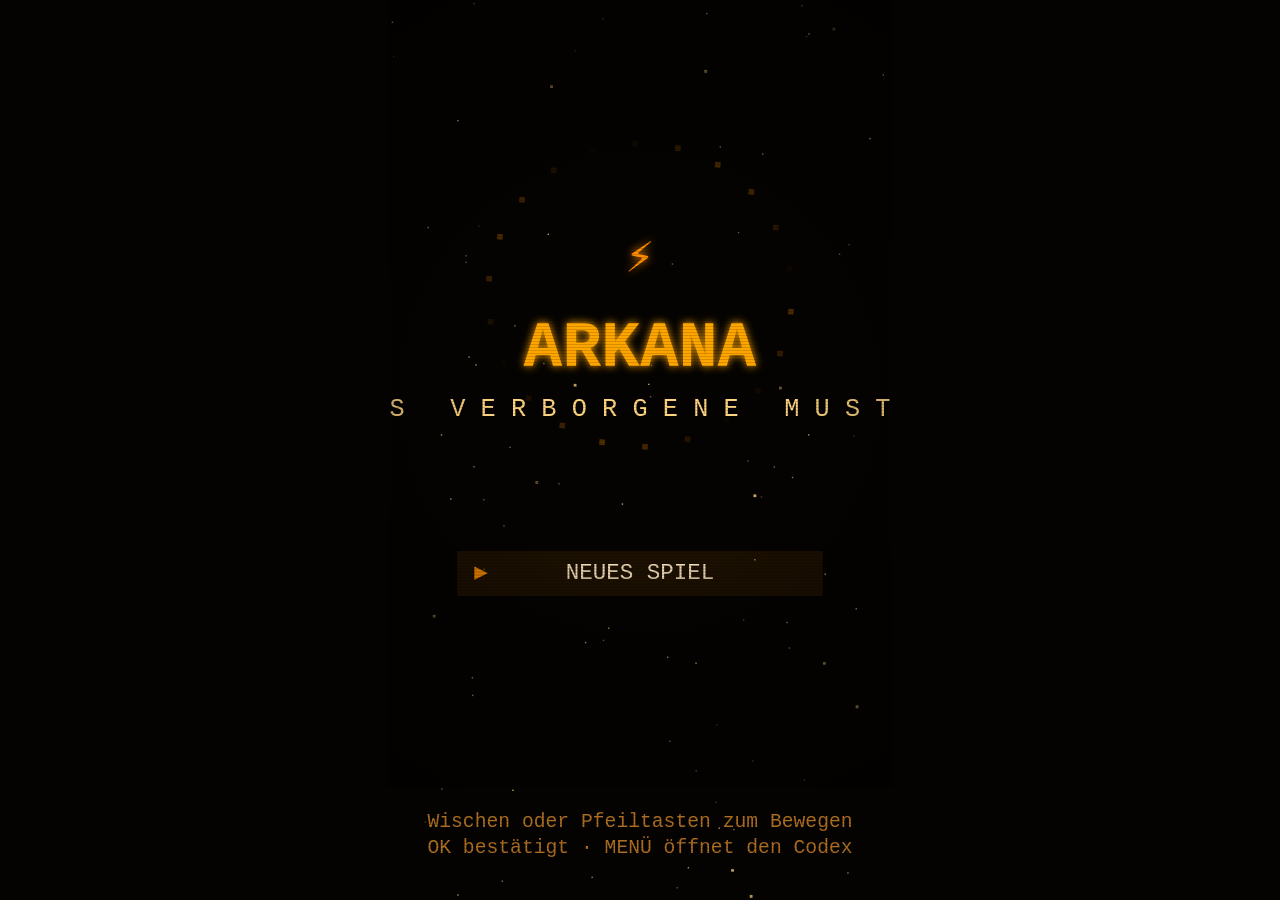
==== commit c39dbb72: "Eine grosse zusammenhaengende Karte statt Einzelbildschirme Struktur: - 72 x 108 Kacheln, 2880 x 432" ====
--- a/index.html
+++ b/index.html
@@ -1503,6 +1503,7 @@
   area: 'stadt', room: '1,1', px: 167, py: 250,
   flags: {},
   fragmente: [],
+  bigFrags: null,
   gelesen: {},
   stats: { schritte: 0, dialoge: 0, geglaubt: 0, geprueft: 0, inschriften: 0 },
 });
@@ -2568,63 +2569,176 @@
 };
 
 // ------------------------------------------------------------
-// Oberwelt
+// Story auf der grossen Karte: Inschriften und NPCs bekommen
+// ihren Text aus der Region, in der sie stehen.
+// ------------------------------------------------------------
+// Lazy aufgebaut: 06_story.js wird erst nach dieser Datei geladen.
+let _storyByName = null;
+Object.defineProperty(G, 'STORY_BY_NAME', {
+  get() {
+    if (_storyByName) return _storyByName;
+    const out = {};
+    for (const k in (G.STORY || {})) {
+      const st = G.STORY[k];
+      if (st && st.ort) out[st.ort] = st;
+    }
+    // Regionen ohne exakten Treffer auf den naechstbesten Ort abbilden
+    for (const r of (G.BIGMAP ? G.BIGMAP.REGIONS : [])) {
+      if (out[r.name]) continue;
+      for (const k in (G.STORY || {})) {
+        const st = G.STORY[k];
+        if (st && st.ort && (r.name.indexOf(st.ort) >= 0 || st.ort.indexOf(r.name) >= 0)) { out[r.name] = st; break; }
+      }
+    }
+    _storyByName = out;
+    return out;
+  },
+});
+
+G.bigInschrift = (idx) => {
+  const M = G.BIGMAP;
+  const regName = M.inschRegions[idx] || 'Aschenstadt';
+  const st = G.STORY_BY_NAME[regName];
+  if (st && st.inschriften && st.inschriften.length) {
+    return st.inschriften[idx % st.inschriften.length];
+  }
+  return { titel: 'Verwitterter Stein', text: 'Die Zeichen sind nicht mehr zu lesen. Nur eine Kerbe bleibt, tief und absichtlich.' };
+};
+
+G.bigNpcDialog = (idx) => {
+  const M = G.BIGMAP;
+  const regName = M.npcRegions[idx] || 'Aschenstadt';
+  // Feste Sprecher je Region, sonst eine Stimme passend zum Fortschritt
+  const map = {
+    'Aschenstadt': 'asche_wache', 'Markt der Mustersucher': 'asche_haendler',
+    'Spiegelhof': 'hof_hueterin', 'Sternenwarte': 'sternwarte_deuterin',
+    'Kristallkaverne': 'kristall_hoerer', 'Verbrannte Bibliothek': 'biblio_archivar',
+    'Mondgarten': 'mond_gaertnerin', 'Sandtor': 'wueste_wanderer',
+    'Die stumme Pyramide': 'pyramide_waechter', 'Wandernde Dünen': 'duenen_nomade',
+    'Glutschlund': 'glut_schmied', 'Wurzelhain': 'hain_alte',
+    'Nebelsumpf': 'sumpf_faehrmann', 'Stille Bucht': 'bucht_schweigende',
+    'Die Tiefe': 'tiefe_stimme',
+  };
+  const key = map[regName];
+  const base = key && G.DIALOGE[key] ? G.DIALOGE[key].slice() : ['...'];
+  // Je nach Sammelstand hängt eine Stimme des Index oder der Sucher an
+  const n = G.state.fragmente.length, tot = G.FRAGMENTS.length;
+  const q = n / Math.max(1, tot);
+  if (G.INDEX_STIMMEN && Math.random() < 0.45) {
+    const stufe = q < 0.25 ? 'frueh' : q < 0.6 ? 'mitte' : 'spaet';
+    const arr = G.INDEX_STIMMEN[stufe] || [];
+    if (arr.length) base.push('Eine fremde Stimme, wie aus der Wand: ' + arr[Math.floor(Math.random() * arr.length)]);
+  } else if (G.SUCHER_STIMMEN && q > 0.3 && Math.random() < 0.4) {
+    base.push(G.SUCHER_STIMMEN[Math.floor(Math.random() * G.SUCHER_STIMMEN.length)]);
+  }
+  return base;
+};
+
+// ------------------------------------------------------------
+// Oberwelt. Im Prolog raumweise wie bisher, in Arkana eine
+// zusammenhaengende Karte mit folgender Kamera.
 // ------------------------------------------------------------
 G.OverworldScene = () => {
   let t = 0;
-  let transition = null;
+  let transition = null;          // nur im Prolog
   const anim = G.newAnim();
-  let vx = 0, vy = 0;               // echte Geschwindigkeit, wird weich geführt
+  let vx = 0, vy = 0;
   const spiritPos = { x: 0, y: 0 };
   const spiritTrail = [];
   let ambientTimer = 0;
   let fauna = [];
-  let faunaRoom = null;
-
-  function ensureFauna() {
-    if (faunaRoom === G.state.room) return;
-    const r = room();
-    fauna = G.newFauna((r && r.biome) || 'asche', G.hashStr(G.state.room + (r ? r.biome : '')));
-    faunaRoom = G.state.room;
-  }
-
+  let faunaKey = null;
+  const cam = { x: 0, y: 0 };
+  let lastRegion = null;
+
+  const big = () => G.state.phase === 'arkana';
   const area = () => G.MAPS[G.state.area];
   const room = () => area().rooms[G.state.room];
-
-  function ensureFragments() {
-    // Fragmente aus einem alten Spielstand koennen auf IDs zeigen, die es
-    // nach einem Neubau der Knowledge Base nicht mehr gibt. Die fliegen raus.
-    if (G.state.fragMap) {
-      for (const rm in G.state.fragMap) {
-        G.state.fragMap[rm] = G.state.fragMap[rm].filter(
-          (e) => e && G.FRAGMENTS.some((f) => f.id === e.id));
-      }
+  const M = () => G.BIGMAP;
+
+  // ---------- Kollision ----------
+  function canStand(nx, ny) {
+    const pts = [[nx + 7, ny + 30], [nx + 19, ny + 30], [nx + 7, ny + 39], [nx + 19, ny + 39]];
+    if (big()) {
+      for (const [px, py] of pts) if (G.bigSolid(px, py)) return false;
+      return true;
     }
-    if (G.state.area !== 'asche' || G.state.fragMap || !G.state.sig) return;
-    const rng = G.mulberry32(G.state.sig.seed);
-    const pool = [...G.FRAGMENTS];
-    const map = {};
-    for (const [rm, spots] of Object.entries(area().fragSpots || {})) {
-      map[rm] = spots.map(([tx, ty]) => {
-        const i = Math.floor(rng() * pool.length);
-        const f = pool.splice(i, 1)[0];
-        return f ? { x: tx * TT, y: ty * TT, id: f.id } : null;
-      }).filter(Boolean);
-    }
-    G.state.fragMap = map;
-  }
-
-  // Kollision nur ueber die Fussflaeche, damit Kopf und Schultern
-  // vor Waenden liegen duerfen. Figur ist 26 breit, 42 hoch.
-  function canStand(nx, ny) {
     const r = room();
-    const pts = [[nx + 7, ny + 30], [nx + 19, ny + 30], [nx + 7, ny + 39], [nx + 19, ny + 39]];
     for (const [px, py] of pts) if (G.isSolid(r, px, py)) return false;
     return true;
   }
 
-  // Wechselt nur, wenn der Zielraum an dieser Seite auch wirklich einen
-  // Durchgang hat. Sonst laeuft man in eine Wand und steckt fest.
+  // ---------- Fragmente auf der grossen Karte ----------
+  function ensureFragments() {
+    if (!big() || G.state.bigFrags) return;
+    if (!G.state.sig) return;
+    const rngf = G.mulberry32(G.state.sig.seed);
+    const pool = [...G.FRAGMENTS];
+    G.state.bigFrags = M().fragSpots.map(([tx, ty]) => {
+      const i = Math.floor(rngf() * pool.length);
+      const f = pool.splice(i, 1)[0];
+      return f ? { x: tx * TT, y: ty * TT, id: f.id } : null;
+    }).filter(Boolean);
+  }
+
+  // ---------- Fauna nach Biom am Spieler ----------
+  function ensureFauna() {
+    let key, biome;
+    if (big()) {
+      const tx = Math.floor((G.state.px + 13) / TT), ty = Math.floor((G.state.py + 32) / TT);
+      biome = M().biomeAt(tx, ty);
+      key = 'big:' + biome;
+    } else {
+      const r = room();
+      biome = (r && r.biome) || 'grau';
+      key = G.state.room + ':' + biome;
+    }
+    if (faunaKey === key) return;
+    fauna = G.newFauna(biome, G.hashStr(key));
+    faunaKey = key;
+  }
+
+  // ---------- Interaktion ----------
+  function nearest() {
+    const px = G.state.px + 13, py = G.state.py + 32;
+    if (big()) {
+      const m = M();
+      for (let i = 0; i < m.npcSpots.length; i++) {
+        const [tx, ty] = m.npcSpots[i];
+        if (Math.hypot(px - (tx * TT + 13), py - (ty * TT + 32)) < 52) return { type: 'npc', idx: i };
+      }
+      for (let i = 0; i < m.inschriftSpots.length; i++) {
+        const [tx, ty] = m.inschriftSpots[i];
+        if (Math.hypot(px - (tx * TT + 20), py - (ty * TT + 24)) < 46) return { type: 'inschrift', idx: i };
+      }
+      for (let i = 0; i < m.shrineSpots.length; i++) {
+        const [tx, ty] = m.shrineSpots[i];
+        if (Math.hypot(px - (tx * TT + 20), py - (ty * TT + 24)) < 78) return { type: 'shrine', idx: i };
+      }
+      for (const f of G.state.bigFrags || []) {
+        if (G.state.fragmente.includes(f.id)) continue;
+        if (Math.hypot(px - (f.x + 20), py - (f.y + 20)) < 46) return { type: 'frag', frag: f };
+      }
+      return null;
+    }
+    // Prolog
+    for (const n of (area().npcs || {})[G.state.room] || []) {
+      if (Math.hypot(px - (n.x * TT + 13), py - (n.y * TT + 32)) < 52) return { type: 'npc', npc: n };
+    }
+    const tx = Math.floor(px / TT), ty = Math.floor(py / TT);
+    for (const tr of (area().triggers || {})[G.state.room] || []) {
+      if (tx >= tr.x1 - 1 && tx <= tr.x2 + 1 && ty >= tr.y1 - 1 && ty <= tr.y2 + 1) return { type: 'trigger', trigger: tr };
+    }
+    return null;
+  }
+
+  // ---------- Prolog: Raumwechsel ----------
+  function clampVal(v, axis) {
+    const mid = axis === 'y' ? Math.floor(G.ROOM_H / 2) : Math.floor(G.ROOM_W / 2);
+    const lo = (mid - 1) * TT + 2;
+    const hi = (mid + 1) * TT + TT - (axis === 'y' ? 30 : 28);
+    return Math.max(lo, Math.min(hi, v));
+  }
   function roomShift(dx, dy) {
     const [rx, ry] = G.state.room.split(',').map(Number);
     const key = `${rx + dx},${ry + dy}`;
@@ -2642,117 +2756,40 @@
     return true;
   }
 
-  // Klemmt einen Wert in den Durchgang der jeweiligen Kantenmitte.
-  function clampVal(v, axis) {
-    const mid = axis === 'y' ? Math.floor(G.ROOM_H / 2) : Math.floor(G.ROOM_W / 2);
-    const lo = (mid - 1) * TT + 2;
-    const hi = (mid + 1) * TT + TT - (axis === 'y' ? 30 : 28);
-    return Math.max(lo, Math.min(hi, v));
-  }
-  function clampCross(axis) {
-    if (axis === 'y') G.state.py = clampVal(G.state.py, 'y');
-    else G.state.px = clampVal(G.state.px, 'x');
-  }
-
-  // Sicherheitsnetz: steht die Figur trotzdem in einer Wand, suche
-  // spiralfoermig den naechsten begehbaren Punkt. Damit kann man
-  // grundsaetzlich nicht mehr feststecken.
-  function rescueIfStuck() {
-    if (canStand(G.state.px, G.state.py)) return;
-    for (let r = 4; r <= 140; r += 4) {
-      for (let a = 0; a < 16; a++) {
-        const ang = (a / 16) * 6.283;
-        const nx = G.state.px + Math.cos(ang) * r;
-        const ny = G.state.py + Math.sin(ang) * r;
-        if (nx < 0 || ny < 0 || nx > G.W - 26 || ny > G.FIELD_H - 42) continue;
-        if (canStand(nx, ny)) { G.state.px = nx; G.state.py = ny; return; }
-      }
-    }
-  }
-
-  // Position eines NPC oder Schreins aus den generierten Plätzen holen
-  function spotOf(list, idx) {
-    const arr = (list || {})[G.state.room];
-    if (!arr || !arr[idx || 0]) return null;
-    return arr[idx || 0];
-  }
-
-  function nearest() {
-    const px = G.state.px + 13, py = G.state.py + 32;
-    for (const n of (area().npcs || {})[G.state.room] || []) {
-      const sp = n.spot !== undefined ? spotOf(area().npcSpots, n.spot) : [n.x, n.y];
-      if (!sp) continue;
-      if (Math.hypot(px - (sp[0] * TT + 13), py - (sp[1] * TT + 32)) < 52) return { type: 'npc', npc: n };
-    }
-    // Inschriften tragen die Story
-    const insch = (area().inschriftSpots || {})[G.state.room] || [];
-    for (let i = 0; i < insch.length; i++) {
-      const [tx, ty] = insch[i];
-      if (Math.hypot(px - (tx * TT + 20), py - (ty * TT + 24)) < 46) return { type: 'inschrift', idx: i };
-    }
-    for (const f of (G.state.fragMap || {})[G.state.room] || []) {
-      if (G.state.fragmente.includes(f.id)) continue;
-      if (Math.hypot(px - (f.x + 20), py - (f.y + 20)) < 46) return { type: 'frag', frag: f };
-    }
-    const shDef = (area().shrines || {})[G.state.room];
-    if (shDef) {
-      const sp = spotOf(area().npcSpots, 0);
-      const sx = sp ? sp[0] * TT : 3 * TT, sy = sp ? sp[1] * TT : 3 * TT;
-      if (Math.hypot(px - (sx + 20), py - (sy + 24)) < 78) return { type: 'shrine' };
-    }
-    const tx = Math.floor(px / TT), ty = Math.floor(py / TT);
-    for (const tr of (area().triggers || {})[G.state.room] || []) {
-      if (tx >= tr.x1 - 1 && tx <= tr.x2 + 1 && ty >= tr.y1 - 1 && ty <= tr.y2 + 1) return { type: 'trigger', trigger: tr };
-    }
-    return null;
-  }
-
   return {
     enter() {
       ensureFragments();
       ensureFauna();
       spiritPos.x = G.state.px - 24; spiritPos.y = G.state.py - 2;
-    },
+      if (big()) {
+        cam.x = G.state.px + 13 - G.W / 2;
+        cam.y = G.state.py + 20 - G.FIELD_H / 2;
+      }
+    },
+
     update(dt) {
       t += dt;
 
-      // Ambient-Partikel
+      // Ambient je Biom
       ambientTimer -= dt;
       if (ambientTimer <= 0) {
         ambientTimer = 0.09;
-        const r0 = room();
-        const bio = (r0 && r0.biome) || area().ambient;
-        if (bio === 'sumpf') {
-          G.spawnParticle({ x: Math.random() * G.W, y: G.FIELD_H + 4, vx: (Math.random()-0.5)*6, vy: -10 - Math.random()*14,
-            life: 9, fade: 2.5, color: '#4fbf7f', size: 2, alpha: 0.28, drift: 1.4 });
-        } else if (bio === 'kristall') {
-          G.spawnParticle({ x: Math.random() * G.W, y: Math.random() * G.FIELD_H, vx: 0, vy: -6 - Math.random()*8,
-            life: 4, fade: 1.6, color: '#c4baff', size: 2, alpha: 0.5 });
-        } else if (bio === 'wueste') {
-          G.spawnParticle({ x: -4, y: Math.random() * G.FIELD_H, vx: 70 + Math.random()*60, vy: 6,
-            life: 5, fade: 1.2, color: '#e8b040', size: 1, alpha: 0.35 });
-        } else if (bio === 'unterwelt') {
-          G.spawnParticle({ x: Math.random() * G.W, y: G.FIELD_H + 4, vx: (Math.random()-0.5)*14, vy: -26 - Math.random()*20,
-            life: 3.5, fade: 1.4, color: '#f5705a', size: 2, alpha: 0.6, drift: 2.2 });
-        } else if (bio === 'sternen') {
-          G.spawnParticle({ x: Math.random() * G.W, y: Math.random() * G.FIELD_H * 0.5, vx: 0, vy: 3,
-            life: 6, fade: 2, color: '#b4dcff', size: 1, alpha: 0.7 });
-        } else if (bio === 'mond') {
-          G.spawnParticle({ x: Math.random() * G.W, y: -4, vx: (Math.random()-0.5)*10, vy: 9 + Math.random()*10,
-            life: 8, fade: 2.4, color: '#dce6f5', size: 1, alpha: 0.4, drift: 1.8 });
-        } else if (bio === 'hain') {
-          G.spawnParticle({ x: Math.random() * G.W, y: -4, vx: (Math.random()-0.5)*18, vy: 14 + Math.random()*12,
-            life: 7, fade: 2, color: '#bce870', size: 2, alpha: 0.35, drift: 2.6 });
-        } else if (bio === 'bibliothek') {
-          G.spawnParticle({ x: Math.random() * G.W, y: -4, vx: (Math.random()-0.5)*8, vy: 11 + Math.random()*9,
-            life: 8, fade: 2.2, color: '#d99a4a', size: 1, alpha: 0.32, drift: 1.5 });
-        } else if (bio === 'asche') {
-          G.spawnParticle({ x: Math.random() * G.W, y: -4, vx: (Math.random() - 0.5) * 8, vy: 12 + Math.random() * 16,
-            life: 8, fade: 2, color: G.PAL.amber.dim, size: 1, alpha: 0.5, drift: 2 });
-        } else if (amb === 'regen') {
-          G.spawnParticle({ x: Math.random() * G.W, y: -4, vx: -8, vy: 220 + Math.random() * 90,
-            life: 2.6, fade: 1, color: '#48505c', size: 1, alpha: 0.45 });
+        let bio;
+        if (big()) {
+          bio = M().biomeAt(Math.floor((G.state.px + 13) / TT), Math.floor((G.state.py + 32) / TT));
+        } else {
+          const r0 = room(); bio = (r0 && r0.biome) || area().ambient;
         }
+        const spawn = (o) => G.spawnParticle(o);
+        if (bio === 'sumpf') spawn({ x: Math.random() * G.W, y: G.FIELD_H + 4, vx: (Math.random()-0.5)*6, vy: -10 - Math.random()*14, life: 9, fade: 2.5, color: '#4fbf7f', size: 2, alpha: 0.28, drift: 1.4 });
+        else if (bio === 'kristall') spawn({ x: Math.random() * G.W, y: Math.random() * G.FIELD_H, vx: 0, vy: -6 - Math.random()*8, life: 4, fade: 1.6, color: '#c4baff', size: 2, alpha: 0.5 });
+        else if (bio === 'wueste') spawn({ x: -4, y: Math.random() * G.FIELD_H, vx: 70 + Math.random()*60, vy: 6, life: 5, fade: 1.2, color: '#e8b040', size: 1, alpha: 0.35 });
+        else if (bio === 'unterwelt') spawn({ x: Math.random() * G.W, y: G.FIELD_H + 4, vx: (Math.random()-0.5)*14, vy: -26 - Math.random()*20, life: 3.5, fade: 1.4, color: '#f5705a', size: 2, alpha: 0.6, drift: 2.2 });
+        else if (bio === 'sternen') spawn({ x: Math.random() * G.W, y: Math.random() * G.FIELD_H * 0.5, vx: 0, vy: 3, life: 6, fade: 2, color: '#b4dcff', size: 1, alpha: 0.7 });
+        else if (bio === 'mond') spawn({ x: Math.random() * G.W, y: -4, vx: (Math.random()-0.5)*10, vy: 9 + Math.random()*10, life: 8, fade: 2.4, color: '#dce6f5', size: 1, alpha: 0.4, drift: 1.8 });
+        else if (bio === 'hain') spawn({ x: Math.random() * G.W, y: -4, vx: (Math.random()-0.5)*18, vy: 14 + Math.random()*12, life: 7, fade: 2, color: '#bce870', size: 2, alpha: 0.35, drift: 2.6 });
+        else if (bio === 'bibliothek') spawn({ x: Math.random() * G.W, y: -4, vx: (Math.random()-0.5)*8, vy: 11 + Math.random()*9, life: 8, fade: 2.2, color: '#d99a4a', size: 1, alpha: 0.32, drift: 1.5 });
+        else if (bio === 'asche' || bio === 'grau') spawn({ x: Math.random() * G.W, y: -4, vx: (Math.random()-0.5)*8, vy: 12 + Math.random()*16, life: 8, fade: 2, color: G.PAL.amber.dim, size: 1, alpha: 0.45, drift: 2 });
       }
 
       if (transition) {
@@ -2760,44 +2797,29 @@
         if (transition.prog >= 1) {
           const dx = transition.dx, dy = transition.dy;
           G.state.room = transition.to;
-          // Sicher INNERHALB des Raums absetzen, nicht in der Randkachel.
-          // Die Querachse wird in den Durchgang geklemmt, sonst bleibt
-          // die Figur an der Ecke des Durchgangs haengen.
-          if (dx === 1) { G.state.px = TT + 6; clampCross('y'); }
-          if (dx === -1) { G.state.px = G.W - TT - 26; clampCross('y'); }
-          if (dy === 1) { G.state.py = TT + 2; clampCross('x'); }
-          if (dy === -1) { G.state.py = G.FIELD_H - TT - 44; clampCross('x'); }
-          rescueIfStuck();
-          vx = 0; vy = 0;          // Restgeschwindigkeit verwerfen
-          transition = null; G.save();
-          // Beim ersten Betreten den Ankunftstext zeigen
-          const st = G.STORY && G.STORY[G.state.room];
-          const key = 'ank:' + G.state.room;
-          if (st && st.ankunft && !G.state.gelesen[key]) {
-            G.state.gelesen[key] = 1; G.save();
-            G.pushScene(G.OrtScene(st.ort || (room() && room().name) || '', st.ankunft));
-          }
+          if (dx === 1) { G.state.px = TT + 6; G.state.py = clampVal(G.state.py, 'y'); }
+          if (dx === -1) { G.state.px = G.W - TT - 26; G.state.py = clampVal(G.state.py, 'y'); }
+          if (dy === 1) { G.state.py = TT + 2; G.state.px = clampVal(G.state.px, 'x'); }
+          if (dy === -1) { G.state.py = G.FIELD_H - TT - 44; G.state.px = clampVal(G.state.px, 'x'); }
+          vx = 0; vy = 0; transition = null; G.save();
         }
         G.updateAnim(anim, dt, 0, 0, false);
         return;
       }
 
-      // --- Bewegung mit Beschleunigung, das macht sie organisch ---
+      // ---------- Bewegung ----------
       const d = G.input.dir();
-      const MAX = 108, ACC = 900, FRIC = 780;
+      const MAX = 118, ACC = 950, FRIC = 820;
       const tvx = d.x * MAX, tvy = d.y * MAX;
       const moving = Math.abs(d.x) > 0.01 || Math.abs(d.y) > 0.01;
       if (moving) {
         vx += Math.sign(tvx - vx) * Math.min(Math.abs(tvx - vx), ACC * dt);
         vy += Math.sign(tvy - vy) * Math.min(Math.abs(tvy - vy), ACC * dt);
       } else {
-        const s = Math.hypot(vx, vy);
-        if (s > 0) { const dec = Math.min(s, FRIC * dt); vx -= (vx / s) * dec; vy -= (vy / s) * dec; }
+        const sp = Math.hypot(vx, vy);
+        if (sp > 0) { const dec = Math.min(sp, FRIC * dt); vx -= (vx / sp) * dec; vy -= (vy / sp) * dec; }
       }
-
       const nx = G.state.px + vx * dt, ny = G.state.py + vy * dt;
-      // Steht die Figur bereits in einer Wand, Bewegung ungeprueft zulassen,
-      // damit sie sich immer herausschieben kann.
       const trapped = !canStand(G.state.px, G.state.py);
       if (trapped) { G.state.px = nx; G.state.py = ny; }
       else {
@@ -2806,20 +2828,19 @@
       }
 
       ensureFauna();
-      G.updateFauna(fauna, dt, t, G.state.px + 13, G.state.py + 26);
+      G.updateFauna(fauna, dt, t, G.state.px + 13 - (big() ? cam.x : 0), G.state.py + 26 - (big() ? cam.y : 0));
       const stepped = G.updateAnim(anim, dt, vx, vy, moving);
       if (stepped) {
         G.state.stats.schritte++;
-        // Staub beim Aufsetzen
         for (let i = 0; i < 2; i++) {
-          G.spawnParticle({ x: G.state.px + 9 + Math.random() * 8, y: G.state.py + 38,
+          G.spawnParticle({ x: G.state.px + 9 + Math.random() * 8 - (big() ? cam.x : 0), y: G.state.py + 38 - (big() ? cam.y : 0),
             vx: (Math.random() - 0.5) * 26, vy: -8 - Math.random() * 12,
             life: 0.45, fade: 0.45, grav: 60, color: G.pal.dim, size: 1, alpha: 0.6 });
         }
       }
 
-      // Begleiter folgt weich
-      if (G.state.phase === 'arkana') {
+      // Begleiter
+      if (big() && G.state.sig) {
         const tx = G.state.px - 26 - anim.facing * 8, ty = G.state.py - 4;
         spiritPos.x += (tx - spiritPos.x) * Math.min(1, dt * 3.4);
         spiritPos.y += (ty - spiritPos.y) * Math.min(1, dt * 3.0);
@@ -2829,108 +2850,149 @@
         }
       }
 
-      // Raumwechsel
-      if (G.state.px < -8) { if (!roomShift(-1, 0)) { G.state.px = -8; vx = 0; } }
-      if (G.state.px > G.W - 18) { if (!roomShift(1, 0)) { G.state.px = G.W - 18; vx = 0; } }
-      if (G.state.py < -14) { if (!roomShift(0, -1)) { G.state.py = -14; vy = 0; } }
-      if (G.state.py > G.FIELD_H - 34) { if (!roomShift(0, 1)) { G.state.py = G.FIELD_H - 34; vy = 0; } }
-
+      if (big()) {
+        // ---------- Kamera folgt weich, bleibt in der Karte ----------
+        const tgx = G.state.px + 13 - G.W / 2;
+        const tgy = G.state.py + 20 - G.FIELD_H / 2;
+        cam.x += (tgx - cam.x) * Math.min(1, dt * 6);
+        cam.y += (tgy - cam.y) * Math.min(1, dt * 6);
+        cam.x = Math.max(0, Math.min(M().W * TT - G.W, cam.x));
+        cam.y = Math.max(0, Math.min(M().H * TT - G.FIELD_H, cam.y));
+        // Kartengrenzen für den Spieler
+        G.state.px = Math.max(0, Math.min(M().W * TT - 26, G.state.px));
+        G.state.py = Math.max(0, Math.min(M().H * TT - 42, G.state.py));
+
+        // Region gewechselt? Dann Ortstafel und Story
+        const reg = M().regionAt(Math.floor((G.state.px + 13) / TT), Math.floor((G.state.py + 32) / TT));
+        if (reg && reg.name !== lastRegion) {
+          lastRegion = reg.name;
+          const key = 'reg:' + reg.name;
+          if (!G.state.gelesen[key]) {
+            G.state.gelesen[key] = 1; G.save();
+            const st = G.STORY_BY_NAME && G.STORY_BY_NAME[reg.name];
+            G.pushScene(G.OrtScene(reg.name, st ? st.ankunft : 'Ein neuer Ort öffnet sich.'));
+          }
+        }
+        if (Math.floor(t) % 30 === 0 && Math.random() < 0.004) G.save();
+      } else {
+        // Prolog: Raumwechsel am Rand
+        if (G.state.px < -8) { if (!roomShift(-1, 0)) { G.state.px = -8; vx = 0; } }
+        if (G.state.px > G.W - 18) { if (!roomShift(1, 0)) { G.state.px = G.W - 18; vx = 0; } }
+        if (G.state.py < -14) { if (!roomShift(0, -1)) { G.state.py = -14; vy = 0; } }
+        if (G.state.py > G.FIELD_H - 34) { if (!roomShift(0, 1)) { G.state.py = G.FIELD_H - 34; vy = 0; } }
+      }
+
+      // ---------- Interaktion ----------
       if (G.input.pressed('action')) {
         const it = nearest();
         if (it) {
-          if (it.type === 'npc') { G.state.stats.dialoge++; G.pushScene(G.DialogScene(G.DIALOGE[it.npc.dlg] || ['...'])); }
-          else if (it.type === 'inschrift') {
-            const st = G.STORY && G.STORY[G.state.room];
-            const ins = st && st.inschriften && st.inschriften[it.idx % st.inschriften.length];
-            const key = G.state.room + ':' + it.idx;
+          if (it.type === 'npc') {
+            G.state.stats.dialoge++;
+            const dlg = big() ? G.bigNpcDialog(it.idx) : (G.DIALOGE[it.npc.dlg] || ['...']);
+            G.pushScene(G.DialogScene(dlg));
+          } else if (it.type === 'inschrift') {
+            const key = 'ins:' + it.idx;
             if (!G.state.gelesen[key]) { G.state.gelesen[key] = 1; G.state.stats.inschriften = (G.state.stats.inschriften || 0) + 1; G.save(); }
-            G.pushScene(G.InschriftScene(ins || { titel: 'Verwitterter Stein', text: 'Die Zeichen sind nicht mehr zu lesen.' }));
+            G.pushScene(G.InschriftScene(G.bigInschrift(it.idx)));
+          } else if (it.type === 'frag') {
+            const f = G.FRAGMENTS.find((x) => x.id === it.frag.id);
+            if (f) G.pushScene(G.FragmentScene(f));
+          } else if (it.type === 'shrine') {
+            G.pushScene(G.SpiegelScene());
+          } else if (it.type === 'trigger' && it.trigger.event === 'laden') {
+            G.replaceScene(G.TerminalScene());
           }
-          else if (it.type === 'frag') { const f = G.FRAGMENTS.find((x) => x.id === it.frag.id); if (f) G.pushScene(G.FragmentScene(f)); }
-          else if (it.type === 'shrine') { G.pushScene(G.SpiegelScene()); }
-          else if (it.type === 'trigger' && it.trigger.event === 'laden') { G.replaceScene(G.TerminalScene()); }
         }
+      } else if (G.input.pressed('cancel')) G.pushScene(G.CodexScene());
+    },
+
+    draw(c) {
+      let p = G.pal;
+      if (big()) {
+        const tx = Math.floor((G.state.px + 13) / TT), ty = Math.floor((G.state.py + 32) / TT);
+        p = G.BIOMES[M().biomeAt(tx, ty)] || G.pal;
+      } else {
+        p = G.roomPal(room()) || G.pal;
       }
-      else if (G.input.pressed('cancel')) G.pushScene(G.CodexScene());
-    },
-
-    draw(c) {
-      // Die Palette kommt aus dem Biom des aktuellen Raums
-      const rp = G.roomPal(room());
-      const p = rp || G.pal;
       c.fillStyle = p.bgDeep; c.fillRect(0, 0, G.W, G.FIELD_H);
 
-      if (transition) {
-        const pr = transition.prog < 0.5
-          ? 2 * transition.prog * transition.prog
-          : 1 - Math.pow(-2 * transition.prog + 2, 2) / 2; // ease in out
+      c.save();
+      c.beginPath(); c.rect(0, 0, G.W, G.FIELD_H); c.clip();
+
+      if (big()) {
+        const cx = Math.round(cam.x), cy = Math.round(cam.y);
+        G.drawBigMap(c, cx, cy, t);
+
+        // Fragmente
+        for (const f of G.state.bigFrags || []) {
+          if (G.state.fragmente.includes(f.id)) continue;
+          const sx = f.x - cx, sy = f.y - cy;
+          if (sx < -60 || sy < -60 || sx > G.W + 60 || sy > G.FIELD_H + 60) continue;
+          G.drawFragment(c, sx, sy, p, t, f.x * 0.01);
+        }
+        // Inschriften
+        M().inschriftSpots.forEach(([itx, ity], i) => {
+          const sx = itx * TT - cx, sy = ity * TT - cy;
+          if (sx < -60 || sy < -60 || sx > G.W + 60 || sy > G.FIELD_H + 60) return;
+          G.drawInschrift(c, sx, sy, p, t, !!G.state.gelesen['ins:' + i]);
+        });
+        // Schreine
+        M().shrineSpots.forEach(([stx, sty]) => {
+          const sx = stx * TT - cx - 20, sy = sty * TT - cy - 20;
+          if (sx < -100 || sy < -100 || sx > G.W + 100 || sy > G.FIELD_H + 100) return;
+          G.drawShrine(c, sx, sy, p, t);
+        });
+        // NPCs
+        M().npcSpots.forEach(([ntx, nty], i) => {
+          const sx = ntx * TT - cx, sy = nty * TT - cy;
+          if (sx < -60 || sy < -60 || sx > G.W + 60 || sy > G.FIELD_H + 60) return;
+          G.drawNpc(c, sx, sy, p, i % 4, t, i);
+        });
+
+        G.drawParticles(c);
+        G.drawFauna(c, fauna, p, t);
+        if (G.state.sig) G.drawSpirit(c, spiritPos.x - cx, spiritPos.y - cy, p, t, G.state.sig.spirit.farbe, spiritTrail.map((q) => ({ x: q.x - cx, y: q.y - cy })));
+
+        const cols = G.state.sig ? G.state.sig.farben : G.ELEMENT_COLORS.Feuer;
+        G.drawPlayer(c, G.state.px - cx, G.state.py - cy, anim, p, cols, null);
+        G.drawBigLight(c, cx, cy, t);
+      } else if (transition) {
+        const pr = transition.prog < 0.5 ? 2 * transition.prog * transition.prog
+          : 1 - Math.pow(-2 * transition.prog + 2, 2) / 2;
         const ox = -transition.dx * G.W * pr, oy = -transition.dy * G.FIELD_H * pr;
-        c.save();
-        c.beginPath(); c.rect(0, 0, G.W, G.FIELD_H); c.clip();
         c.translate(Math.round(ox), Math.round(oy));
         G.drawRoom(c, area().rooms[transition.from], p, t);
         c.translate(Math.round(transition.dx * G.W), Math.round(transition.dy * G.FIELD_H));
         G.drawRoom(c, area().rooms[transition.to], p, t);
-        c.restore();
       } else {
-        c.save();
-        c.beginPath(); c.rect(0, 0, G.W, G.FIELD_H); c.clip();
         G.drawRoom(c, room(), p, t);
-
-        // Fragmente
-        (G.state.fragMap || {})[G.state.room]?.forEach((f, i) => {
-          if (!G.state.fragmente.includes(f.id)) G.drawFragment(c, f.x, f.y, p, t, i * 1.7);
-        });
-        // Schrein
-        if ((area().shrines || {})[G.state.room]) {
-          const sp = spotOf(area().npcSpots, 0);
-          if (sp) G.drawShrine(c, sp[0] * TT - 20, sp[1] * TT - 20, p, t);
-        }
-        // NPCs
-        ((area().npcs || {})[G.state.room] || []).forEach((n, i) => {
-          const sp = n.spot !== undefined ? spotOf(area().npcSpots, n.spot) : [n.x, n.y];
-          if (sp) G.drawNpc(c, sp[0] * TT, sp[1] * TT, p, n.v, t, i);
-        });
-        // Inschriften
-        ((area().inschriftSpots || {})[G.state.room] || []).forEach(([tx, ty], i) => {
-          const key = G.state.room + ':' + i;
-          G.drawInschrift(c, tx * TT, ty * TT, p, t, !!G.state.gelesen[key]);
-        });
-
-        // Ladenflackern
+        ((area().npcs || {})[G.state.room] || []).forEach((n, i) => G.drawNpc(c, n.x * TT, n.y * TT, p, n.v, t, i));
         if (G.state.area === 'stadt' && G.state.room === '1,2' && Math.sin(t * 6.5) > 0.55) {
           c.globalAlpha = 0.3; c.fillStyle = G.PAL.amber.main;
-          c.fillRect(5 * TT, 9 * TT, 5 * TT, 3 * TT); c.globalAlpha = 1;
+          c.fillRect(2 * TT, 5 * TT, 5 * TT, 4 * TT); c.globalAlpha = 1;
         }
-
         G.drawParticles(c);
         G.drawFauna(c, fauna, p, t);
-
-        // Begleiter hinter dem Spieler
-        if (G.state.phase === 'arkana' && G.state.sig) {
-          G.drawSpirit(c, spiritPos.x, spiritPos.y, p, t, G.state.sig.spirit.farbe, spiritTrail);
-        }
-
-        // Spieler
-        const cols = G.state.sig ? G.state.sig.farben : { robe: '#4a4e58', robeHi: '#5f646f', trim: '#8b8f99', core: '#ff8c00' };
-        const glow = G.state.phase === 'prolog' ? G.PAL.amber.main : null;
-        G.drawPlayer(c, G.state.px, G.state.py, anim, p, cols, glow);
-
-        // Licht der Fackeln, Kristalle und Leylinien über allem
+        const cols = G.state.sig ? G.state.sig.farben : { robe: '#4a4e58', robeHi: '#5f646f', robeDark: '#2a2d33', trim: '#8b8f99', core: '#ff8c00' };
+        G.drawPlayer(c, G.state.px, G.state.py, anim, p, cols, G.PAL.amber.main);
         G.drawLight(c, room(), p, t);
-        c.restore();
       }
-
-      G.vignette(c, G.state.phase === 'prolog' ? 0.62 : 0.44);
-
-      // ---- HUD ----
+      c.restore();
+
+      G.vignette(c, big() ? 0.42 : 0.62);
+
+      // ---------- HUD ----------
       c.fillStyle = p.bgVoid; c.fillRect(0, G.HUD_Y, G.W, G.HUD_H);
       c.fillStyle = p.dim; c.fillRect(0, G.HUD_Y, G.W, 2);
-      const r = room();
-      const areaName = (r && r.name) ? r.name.toUpperCase()
-        : (G.state.area === 'stadt' ? 'DIE GRAUE STADT' : 'ARKANA');
-      G.text(c, areaName, 20, G.HUD_Y + 16, p.textDim, 15);
-      if (G.state.phase === 'arkana') {
+      let ortName;
+      if (big()) {
+        const reg = M().regionAt(Math.floor((G.state.px + 13) / TT), Math.floor((G.state.py + 32) / TT));
+        ortName = reg ? reg.name.toUpperCase() : 'ARKANA';
+      } else {
+        ortName = 'DIE GRAUE STADT';
+      }
+      G.text(c, ortName, 20, G.HUD_Y + 16, p.textDim, 15);
+      if (big()) {
         G.text(c, `✦ ${G.state.fragmente.length}`, G.W - 20, G.HUD_Y + 14, p.main, 18, 'right');
         if (G.state.sig) G.text(c, `${G.state.sig.sym} ${G.state.sig.name}`, G.W - 20, G.HUD_Y + 40, p.textDim, 14, 'right');
       } else {
@@ -3018,7 +3080,8 @@
         }
         if (t > 2.8) {
           G.state.sig = sig; G.state.phase = 'arkana'; G.state.area = 'asche';
-          G.state.room = '2,2'; G.state.px = 167; G.state.py = 270;
+          G.state.room = '2,2';
+          G.state.px = G.BIGMAP.START[0]; G.state.py = G.BIGMAP.START[1];
           G.pal = G.PAL.amber; G.particles.length = 0; G.save();
           G.replaceScene(G.OverworldScene());
           G.pushScene(G.DialogScene([
@@ -4039,6 +4102,341 @@
   'Irgendwann wirst du merken, dass der schwerste Teil nicht das Sammeln ist. Es ist, ehrlich zu bleiben, was du noch nicht weißt.',
 ];
 
+// ===== 07_bigmap.js =====
+'use strict';
+// ============================================================
+// ARKANA: die grosse Karte. Eine zusammenhaengende Welt,
+// 72 x 108 Kacheln, die Kamera folgt dem Spieler.
+// ============================================================
+G.BIGMAP = (function () {
+  const MAP_W = 72, MAP_H = 108;
+  const tiles = [
+    '########################################################################',
+    '########################################################################',
+    '##pp...................##......................##...................RR##',
+    '###......................#......................##................RRRR##',
+    '####.............p...............................#................RRRR##',
+    '#####............pp................................................RRR##',
+    '######............p................................................RRR##',
+    '#######............................................................RRR##',
+    '#######...........................##vvv##......................R..RRRR##',
+    '########.........................###...###.....................R..RRRR##',
+    '#########........................##..M..##.....................RR.RRRR##',
+    '##########.......................#.......#.....................RRR.RRR##',
+    '##########.......................#.o...o.#.....................RRR..RR##',
+    '##########.......................##.....##...........R.........RRRR..R##',
+    '##########..ii........p..........##.....##...........RR.cc......RRR..R##',
+    '###########.iii.......pp..........#.....#............RRRcc.......RRR.R##',
+    '###########.iii.ii.....ppp..........................RRRRRcc.......RRRR##',
+    '###########..iii.ii....ppp........................c.RRRRRRcc......RRRR##',
+    '###########...ii.iii...ppp.......................cccRRRRRRcc......RRRR##',
+    '############..iii..i...ppp.......................cccRRRRRRRc.......RRR##',
+    '##.##########..ii.......ppp......................cccRRRRRRRc........RR##',
+    '##..##########...........pp......................cc.RRRRRRR..........R##',
+    '##..#########............pp.........................RRRRRRRR..........##',
+    '##.....#####..............p........................cRRRRRRRRR.........##',
+    '##.....#####.........................................RRR...RRR........##',
+    '##.....#####................................................RR........##',
+    '##.....#####.................................................R........##',
+    '##.....#####.................................................RR.......##',
+    '##.......###...p..............................................R.....c.##',
+    '##........##...p..............................................R.....cc##',
+    '##.........#..................................................R.....cc##',
+    '##..............p........i....................................RR....cc##',
+    '##......................bbb....................................R..c...##',
+    '##...............#.......bb...........................................##',
+    '##pp.............#........b.....ooo...................................##',
+    '##p..............#.........b...o......................................##',
+    '##...............#.........b...o......................................##',
+    '##...............#..........o.o.........###...........................##',
+    '##......................................####..........................##',
+    '##......................................####..........................##',
+    '##.....................................o#####.........................##',
+    '##.....................................o#####.........................##',
+    '##..............................o.....o#######..................ssssss##',
+    '##..............................#.....########.........sssssssssssssss##',
+    '##....................................#########...ssssssssssssssssssss##',
+    '##....................................#########...ssssssssssssssssssss##',
+    '##.....................................########..sssssssssssssssssssss##',
+    '##.g.g.............#######.....##.....##########.sssssssssssssssssssss##',
+    '##.gggg...........########....###.....###########sssssssssssssssssssss##',
+    '##.gggg...........########...##.........##.#######ssssssssssssssssssss##',
+    '##.gggg...........#######....#..b,,,,,b..#..######ssssssssssssssssssss##',
+    '##..gg............########...#.b,,,,,,,b.#..######ssssssssssssssssssss##',
+    '##..gg.........b...#######...#.b,,...,,b.#...######sssssssssssssssssss##',
+    '##....g.........b..########....b,,...,,....########sssssssssssssssssss##',
+    '##....ggg.......bb..########....,,...,,....#######ssssssssssssssssssss##',
+    '##....gggg......bbb..#######...b,,...,,.....#...ssssssss##sssss####sss##',
+    '##.....gggg.B....bb..#########.b,,,,,,,.........ssssssssssssssssss#sss##',
+    '##.w...gggg.B....gg..##.######...,,,,,..........sssssssssssssss##s#sss##',
+    '##.w~..gggggB.........#.#######.................ssssssssss,,,,,,#s#sss##',
+    '##.~~~..ggggB............######.................sss#ssssss,,,s,,#s#sss##',
+    '##w~~~~..gggB.............####..................sss##sssss,,,,,,#s#sss##',
+    '##~~~~~w.gg.B....w..r..rr..###..................sss###ss#s#,,,,,#s#sss##',
+    '##~~~BBBBBBBBBBBBBBB.r.rr.......................ssss##ss#s#######s#sss##',
+    '##~~~~~www..B........rr.rr.....................ssssss#ss#sssssssss#sss##',
+    '##~~~~wwww..B........rr.rr.....................sssssssss###########sss##',
+    '##~~~~wwww..B...pp....rrr......................sssssssssssssssssssssss##',
+    '##~~~~wwwww.B....p....rrr......##..............sssssssssssssssssssssss##',
+    '##~~~~~wwwwwB....pp...rrrr.T...##..............sssssssssssssssssssssss##',
+    '##~~~~~wwwwwB.....p...r..r.To...#..............sssssssssssssssssssss#s##',
+    '##~~~~~wwwwwB.....pp......rT.....#.............sssssssssssssssssssss#s##',
+    '##~~~~~wwwwww.r....p...r.Trr....................sssssssss#ssssssssss####',
+    '##~~~~~~wwwwg............Trr....................sssssssss##ssssssssss###',
+    '##~~~~~~wwwgg..r........rr.r..o.o...............sssssssss###ssssssssss##',
+    '##~~~~~~wwwggg..rr.......rr....oo...............sssssssss####sssssssss##',
+    '##~~~~~~wwgggg..rrr.......r.....................sssssssss####sssssssss##',
+    '##~~~~~~wgggggg.rrrr......r.......................ffsssss#####ssssssss##',
+    '##~~~~~~ppggggg.rrrr......r........................fff...#####ssssssss##',
+    '##~~~~~~pppgggggrrr................................fff...RRRR#ssssssss##',
+    '##~~~~~ppppgggggg.r........r........................ff...RRRRRRR.sssss##',
+    '##~~~~.ppppggggggg..........r........................f....RRRRRRR..Rss##',
+    '##~~~~...ppggggggg.r.r......r........................f..R.RRRRRRRR....##',
+    '##~~~r...ppggggggggrrrr...............................f.RR.RRRRRRR....##',
+    '##~~rTrr..pgggggggg.rrr.....rr.........................f.R.RRRRRRR....##',
+    '##w.rTTrr.gpgggggggrrrr.....r..........................ffRRRRRRRRR....##',
+    '##...TTT.rgppggggggrrr............................v....f..RRRRRRRR....##',
+    '##....ii.rggpgggggg.rr....................................RRRRRRRR....##',
+    '##....ii...ggggggrr..rr.........................BBBBBBBBBvvvBvvvvR....##',
+    '##....ii....gggggrrg.rrr...ppp..................BBBBBBBBBBvvBvvvvR....##',
+    '##...........#gggggg..rr...ppp..................BBBBBBBBBBBvBvvvvRR...##',
+    '##...........#.ggggrg..r...pppp.................BBBBBBBBBBBBBBBBBRR...##',
+    '##..............gggrg......ppppp...........R....vvvBBBBBBvvvBvvvvRRR..##',
+    '##...............rgrg......ppppp...........RR...vvBBBBBBvvvvBvvvvRRRR.##',
+    '##...............##rg.......pppp...........RR...vBBBBBBBvvvvBvvvvRRRRR##',
+    '##................##rg......pppp..........RRR...BBBBBBBBvvvvBvvvvRRRRR##',
+    '##...........i.....#rg.......pppp..........RRR....BB..Bvvv.......RRRRR##',
+    '##...........i......#gg.......ppp..........RRRR.....B.vvv.........RRRR##',
+    '##...........i.......#g.......pppg.........RRRR........vv.........RRRR##',
+    '##...........i........#g.......pppRR........RRR........vv..........RRR##',
+    '##..........ii.........#........ppRRR...............................RR##',
+    '##................p....#rg.......pRRR................................R##',
+    '##.....................##rgrr.....RRRR................................##',
+    '##.....................###rrrr....fRRR.R..............................##',
+    '##.....................###rrTTr...ffRRRRR.......RR....................##',
+    '##.....................####rTTTr...fRRRRRRRRRRRRRR....................##',
+    '##.....................####TTTTr....RRRRRRRRRRRRRRR...................##',
+    '##.....................#####TTTTR....RRRR..RRRRRRRRf..................##',
+    '########################################################################',
+    '########################################################################',
+  ];
+  const BIOME_KEYS = ['asche', 'bibliothek', 'hain', 'kristall', 'mond', 'sternen', 'sumpf', 'unterwelt', 'wueste'];
+  const biomeMap = [
+    '444444444444444444444444555555555555555555555555555555333333333333333333',
+    '444444444444444444444444555555555555555555555555555555333333333333333333',
+    '444444444444444444444444555555555555555555555555555553333333333333333333',
+    '444444444444444444444444555555555555555555555555555553333333333333333333',
+    '444444444444444444444444555555555555555555555555555553333333333333333333',
+    '444444444444444444444444555555555555555555555555555553333333333333333333',
+    '444444444444444444444444455555555555555555555555555533333333333333333333',
+    '444444444444444444444444455555555555555555555555555533333333333333333333',
+    '444444444444444444444444455555555555555555555555555533333333333333333333',
+    '444444444444444444444444455555555555555555555555555333333333333333333333',
+    '444444444444444444444444455555555555555555555555555333333333333333333333',
+    '444444444444444444444444455555555555555555555555555333333333333333333333',
+    '444444444444444444444444455555555555555555555555555333333333333333333333',
+    '444444444444444444444444445555555555555555555555553333333333333333333333',
+    '444444444444444444444444445555555555555555555555553333333333333333333333',
+    '444444444444444444444444445555555555555555555555553333333333333333333333',
+    '444444444444444444444444445555555555555555555555533333333333333333333333',
+    '444444444444444444444444445555555555555555555555533333333333333333333333',
+    '444444444444444444444444445555555555555555555555533333333333333333333333',
+    '444444444444444444444444445555555555555555555555533333333333333333333333',
+    '444444444444444444444444444555555555555555555555333333333333333333333333',
+    '444444444444444444444444444555555555555555555555333333333333333333333333',
+    '444444444444444444444444444555555555555555555555333333333333333333333333',
+    '444444444444444444444444444555555555555555555553333333333333333333333333',
+    '444444444444444444444444444555555555555555555553333333333333333333333333',
+    '444444444444444444444444444555555555555555555553333333333333333333333333',
+    '444444444444444444444444444555555555555555555533333333333333333333333333',
+    '444444444444444444444444444555555555555555555533333333333333333333333333',
+    '444444444444444444444444444555555555555555555533333333333333333333333333',
+    '444444444444444444444444444455555555555555555333333333333333333333333333',
+    '444444444444444444444444444455555555555555555333333333333333333333333333',
+    '444444444444444444444444444455555555555555555333333333333333333333333333',
+    '444444444444444444111111111155555555555555553333333333333333333333333333',
+    '444444444444111111111111111110000555555555553333333333333333333333333333',
+    '444444411111111111111111111110000000000000003333333333333333333333333333',
+    '444111111111111111111111111100000000000000003333333333333333333333333333',
+    '111111111111111111111111111100000000000000000333333333333333333333333333',
+    '111111111111111111111111111100000000000000000033333333333333333333333333',
+    '111111111111111111111111111100000000000000000033333333333333333333333333',
+    '111111111111111111111111111100000000000000000003333333333333333333333333',
+    '611111111111111111111111111100000000000000000000333333333333333333333333',
+    '661111111111111111111111111000000000000000000000333333333333333333333388',
+    '666111111111111111111111111000000000000000000000033333333333333388888888',
+    '666111111111111111111111111000000000000000000000033333388888888888888888',
+    '666611111111111111111111111000000000000000000000008888888888888888888888',
+    '666661111111111111111111111000000000000000000000008888888888888888888888',
+    '666666111111111111111111110000000000000000000000088888888888888888888888',
+    '666666611111111111111111110000000000000000000000088888888888888888888888',
+    '666666661111111111111111110000000000000000000000088888888888888888888888',
+    '666666666111111111111111110000000000000000000000088888888888888888888888',
+    '666666666611111111111111100000000000000000000000088888888888888888888888',
+    '666666666661111111111111100000000000000000000000088888888888888888888888',
+    '666666666666111111111111100000000000000000000000088888888888888888888888',
+    '666666666666611111111111000000000000000000000000088888888888888888888888',
+    '666666666666666111111111000000000000000000000000088888888888888888888888',
+    '666666666666666611111111000000000000000000000000888888888888888888888888',
+    '666666666666666661111110000000000000000000000000888888888888888888888888',
+    '666666666666666666611110000000000000000000000000888888888888888888888888',
+    '666666666666666666661110000000000000000000000000888888888888888888888888',
+    '666666666666666666666220000000000000000000000000888888888888888888888888',
+    '666666666666666666662222000000000000000000000000888888888888888888888888',
+    '666666666666666666622222200000000000000000000000888888888888888888888888',
+    '666666666666666666622222200000000000000000000000888888888888888888888888',
+    '666666666666666666222222220000000000000000000008888888888888888888888888',
+    '666666666666666662222222220000000000000000000008888888888888888888888888',
+    '666666666666666622222222222000000000000000000008888888888888888888888888',
+    '666666666666666622222222222200000000000000000008888888888888888888888888',
+    '666666666666666222222222222200000000000000000008888888888888888888888888',
+    '666666666666662222222222222200000000000000000008888888888888888888888888',
+    '666666666666622222222222222200000000000000000008888888888888888888888888',
+    '666666666666622222222222222200000000000000000000888888888888888888888888',
+    '666666666666222222222222222200000000000000000000888888888888888888888888',
+    '666666666662222222222222222200000000000000000000888888888888888888888888',
+    '666666666662222222222222222200000000000000000000888888888888888888888888',
+    '666666666622222222222222222200000000000000000000888888888888888888888888',
+    '666666666222222222222222222200000000000000000000777788888888888888888888',
+    '666666662222222222222222222220000000000000000000777777777888888888888888',
+    '666666662222222222222222222220000000000000000007777777777777788888888888',
+    '666666622222222222222222222220000000000000000007777777777777777778888888',
+    '666666222222222222222222222220000000000000000077777777777777777777778888',
+    '666666222222222222222222222220000000000000000077777777777777777777777778',
+    '666662222222222222222222222220000000000000000777777777777777777777777777',
+    '666622222222222222222222222222000000000000000777777777777777777777777777',
+    '666222222222222222222222222222000000000000007777777777777777777777777777',
+    '644442222222222222222222222222000000000000007777777777777777777777777777',
+    '444444442222222222222222222222000000000000077777777777777777777777777777',
+    '444444444422222222222222222222000000000000777777777777777777777777777777',
+    '444444444444222222222222222222200000000000777777777777777777777777777777',
+    '444444444444442222222222222222200000000007777777777777777777777777777777',
+    '444444444444444222222222222222200000000007777777777777777777777777777777',
+    '444444444444444422222222222222220000000077777777777777777777777777777777',
+    '444444444444444442222222222222220000000777777777777777777777777777777777',
+    '444444444444444444422222222222220000007777777777777777777777777777777777',
+    '444444444444444444442222222222220000007777777777777777777777777777777777',
+    '444444444444444444442222222222222000077777777777777777777777777777777777',
+    '444444444444444444444222222222222000777777777777777777777777777777777777',
+    '444444444444444444444422222222222207777777777777777777777777777777777777',
+    '444444444444444444444442222222222277777777777777777777777777777777777777',
+    '444444444444444444444444222222222277777777777777777777777777777777777777',
+    '444444444444444444444444222222222277777777777777777777777777777777777777',
+    '444444444444444444444444422222222777777777777777777777777777777777777777',
+    '444444444444444444444444442222222777777777777777777777777777777777777777',
+    '444444444444444444444444442222222777777777777777777777777777777777777777',
+    '444444444444444444444444444222222777777777777777777777777777777777777777',
+    '444444444444444444444444444222227777777777777777777777777777777777777777',
+    '444444444444444444444444444422227777777777777777777777777777777777777777',
+    '444444444444444444444444444422227777777777777777777777777777777777777777',
+    '444444444444444444444444444442227777777777777777777777777777777777777777',
+  ];
+  const npcRegions = ['Markt der Mustersucher', 'Glutschlund', 'Kristallkaverne', 'Stille Bucht', 'Sternenwarte', 'Spiegelhof', 'Mondgarten', 'Wurzelhain', 'Nebelsumpf', 'Aschenstadt', 'Die Tiefe', 'Wandernde Dünen', 'Verbrannte Bibliothek', 'Sandtor', 'Die stumme Pyramide'];
+  const inschRegions = ['Verbrannte Bibliothek', 'Glutschlund', 'Sternenwarte', 'Verbrannte Bibliothek', 'Glutschlund', 'Stille Bucht', 'Stille Bucht', 'Spiegelhof', 'Spiegelhof', 'Sternenwarte', 'Mondgarten', 'Markt der Mustersucher', 'Mondgarten', 'Markt der Mustersucher', 'Markt der Mustersucher', 'Kristallkaverne', 'Sternenwarte', 'Aschenstadt', 'Spiegelhof', 'Sternenwarte', 'Kristallkaverne', 'Glutschlund', 'Aschenstadt', 'Mondgarten', 'Markt der Mustersucher', 'Wurzelhain', 'Spiegelhof', 'Wandernde Dünen', 'Die Tiefe', 'Stille Bucht', 'Wurzelhain', 'Wandernde Dünen', 'Sandtor', 'Markt der Mustersucher', 'Verbrannte Bibliothek', 'Wurzelhain', 'Spiegelhof', 'Glutschlund', 'Sandtor', 'Stille Bucht', 'Glutschlund', 'Mondgarten', 'Kristallkaverne', 'Die Tiefe', 'Glutschlund'];
+  const fragSpots = [[2,41], [14,27], [29,38], [41,57], [48,12], [51,73], [25,19], [5,36], [17,51], [3,50], [13,6], [20,73], [3,102], [44,76], [60,10], [27,7], [45,70], [53,45], [11,75], [17,102], [21,84], [36,105], [67,29], [13,20], [29,53], [38,13], [29,65], [41,32], [64,17], [34,5], [11,90], [42,26], [16,78], [14,12], [19,25], [35,43], [69,51], [23,93], [64,46], [26,98], [62,7], [48,96], [10,58], [62,66], [60,98], [30,89], [3,2], [61,34], [48,20], [53,97], [61,43], [23,59], [35,70], [3,85], [57,49], [46,3], [57,68], [37,95], [22,7], [28,92], [37,51], [56,85], [16,43], [8,102], [33,99], [26,28], [13,81], [42,18], [27,74], [29,78], [22,45], [18,65], [44,86], [56,90], [27,13], [17,70], [42,99], [39,84], [57,35], [20,10], [10,65], [10,94], [56,25], [17,3], [15,84], [43,37], [8,78], [49,48], [62,71], [69,78], [54,80], [35,24], [35,57], [46,39], [51,51]];
+  const inschriftSpots = [[9,38], [47,84], [41,2], [3,45], [64,104], [19,95], [4,89], [25,36], [31,28], [30,19], [5,31], [28,85], [15,16], [37,75], [47,74], [60,21], [45,10], [30,60], [34,33], [53,4], [60,30], [68,99], [34,48], [10,4], [39,68], [22,76], [47,34], [63,40], [42,90], [22,99], [19,81], [69,46], [52,55], [31,71], [12,51], [24,67], [38,35], [56,76], [53,66], [10,99], [57,100], [10,32], [48,25], [32,93], [52,83]];
+  const npcSpots = [[35,85], [66,86], [69,25], [14,97], [28,24], [27,41], [21,20], [9,82], [14,57], [38,55], [31,102], [56,42], [15,48], [48,65], [67,62]];
+  const shrineSpots = [[17,29], [54,31], [6,42], [5,97]];
+  const START = [1446, 2162];
+  const REGIONS = [
+    { name: 'Aschenstadt', x: 36, y: 54, r: 13 },
+    { name: 'Markt der Mustersucher', x: 36, y: 74, r: 11 },
+    { name: 'Spiegelhof', x: 35, y: 38, r: 9 },
+    { name: 'Sternenwarte', x: 37, y: 12, r: 12 },
+    { name: 'Kristallkaverne', x: 58, y: 26, r: 14 },
+    { name: 'Verbrannte Bibliothek', x: 16, y: 44, r: 12 },
+    { name: 'Mondgarten', x: 14, y: 22, r: 13 },
+    { name: 'Sandtor', x: 60, y: 58, r: 10 },
+    { name: 'Die stumme Pyramide', x: 61, y: 59, r: 7 },
+    { name: 'Wandernde Dünen', x: 64, y: 40, r: 12 },
+    { name: 'Glutschlund', x: 56, y: 88, r: 13 },
+    { name: 'Wurzelhain', x: 18, y: 76, r: 13 },
+    { name: 'Nebelsumpf', x: 10, y: 62, r: 12 },
+    { name: 'Stille Bucht', x: 10, y: 98, r: 11 },
+    { name: 'Die Tiefe', x: 40, y: 100, r: 11 },
+  ];
+
+  // Biom je Kachel als Zeichenkette dekodieren
+  function biomeAt(tx, ty) {
+    if (tx < 0 || ty < 0 || tx >= MAP_W || ty >= MAP_H) return BIOME_KEYS[0];
+    return BIOME_KEYS[+biomeMap[ty][tx]] || BIOME_KEYS[0];
+  }
+
+  // Region fuer HUD und Story
+  function regionAt(tx, ty) {
+    let best = null, bd = 1e9;
+    for (const r of REGIONS) {
+      const d = Math.hypot(tx - r.x, (ty - r.y) * 0.8);
+      if (d < bd) { bd = d; best = r; }
+    }
+    return best;
+  }
+
+  return {
+    W: MAP_W, H: MAP_H, tiles, biomeAt, regionAt, REGIONS,
+    fragSpots, inschriftSpots, npcSpots, shrineSpots,
+    npcRegions, inschRegions, START,
+  };
+})();
+
+// Kollision auf der grossen Karte
+G.bigSolid = (px, py) => {
+  const M = G.BIGMAP;
+  const tx = Math.floor(px / G.TILE), ty = Math.floor(py / G.TILE);
+  if (tx < 0 || ty < 0 || tx >= M.W || ty >= M.H) return true;
+  const ch = (M.tiles[ty] || '')[tx] || '.';
+  const tile = G.TILES[ch];
+  return tile ? tile.solid : false;
+};
+
+// Sichtbaren Ausschnitt zeichnen, alles andere wird uebersprungen
+G.drawBigMap = (c, camX, camY, t) => {
+  const M = G.BIGMAP, T = G.TILE;
+  const x0 = Math.max(0, Math.floor(camX / T));
+  const y0 = Math.max(0, Math.floor(camY / T));
+  const x1 = Math.min(M.W - 1, Math.ceil((camX + G.W) / T));
+  const y1 = Math.min(M.H - 1, Math.ceil((camY + G.FIELD_H) / T));
+  for (let ty = y0; ty <= y1; ty++) {
+    const row = M.tiles[ty] || '';
+    for (let tx = x0; tx <= x1; tx++) {
+      const ch = row[tx] || '.';
+      const pal = G.BIOMES[M.biomeAt(tx, ty)] || G.pal;
+      (G.TILES[ch] || G.TILES['.']).draw(c, tx * T - camX, ty * T - camY, pal, t, tx, ty);
+    }
+  }
+};
+
+// Licht der sichtbaren Lichtquellen
+G.drawBigLight = (c, camX, camY, t) => {
+  const M = G.BIGMAP, T = G.TILE;
+  const L = { f: [58, 1.0], c: [50, 0.8], '*': [38, 0.6], M: [34, 0.55], p: [24, 0.35] };
+  const x0 = Math.max(0, Math.floor(camX / T) - 2);
+  const y0 = Math.max(0, Math.floor(camY / T) - 2);
+  const x1 = Math.min(M.W - 1, Math.ceil((camX + G.W) / T) + 2);
+  const y1 = Math.min(M.H - 1, Math.ceil((camY + G.FIELD_H) / T) + 2);
+  c.save();
+  c.globalCompositeOperation = 'lighter';
+  for (let ty = y0; ty <= y1; ty++) {
+    const row = M.tiles[ty] || '';
+    for (let tx = x0; tx <= x1; tx++) {
+      const spec = L[row[tx]];
+      if (!spec) continue;
+      const [r, i0] = spec;
+      const x = tx * T + T / 2 - camX, y = ty * T + T / 2 - camY;
+      const pal = G.BIOMES[M.biomeAt(tx, ty)] || G.pal;
+      const flick = i0 * (0.82 + 0.18 * Math.sin(t * 6 + tx * 1.7 + ty * 2.3));
+      const grd = c.createRadialGradient(x, y, 0, x, y, r);
+      grd.addColorStop(0, pal.glow);
+      grd.addColorStop(1, 'rgba(0,0,0,0)');
+      c.globalAlpha = 0.15 * flick;
+      c.fillStyle = grd;
+      c.fillRect(x - r, y - r, r * 2, r * 2);
+    }
+  }
+  c.restore();
+  c.globalAlpha = 1;
+};
+
 </script>
 </body>
 </html>
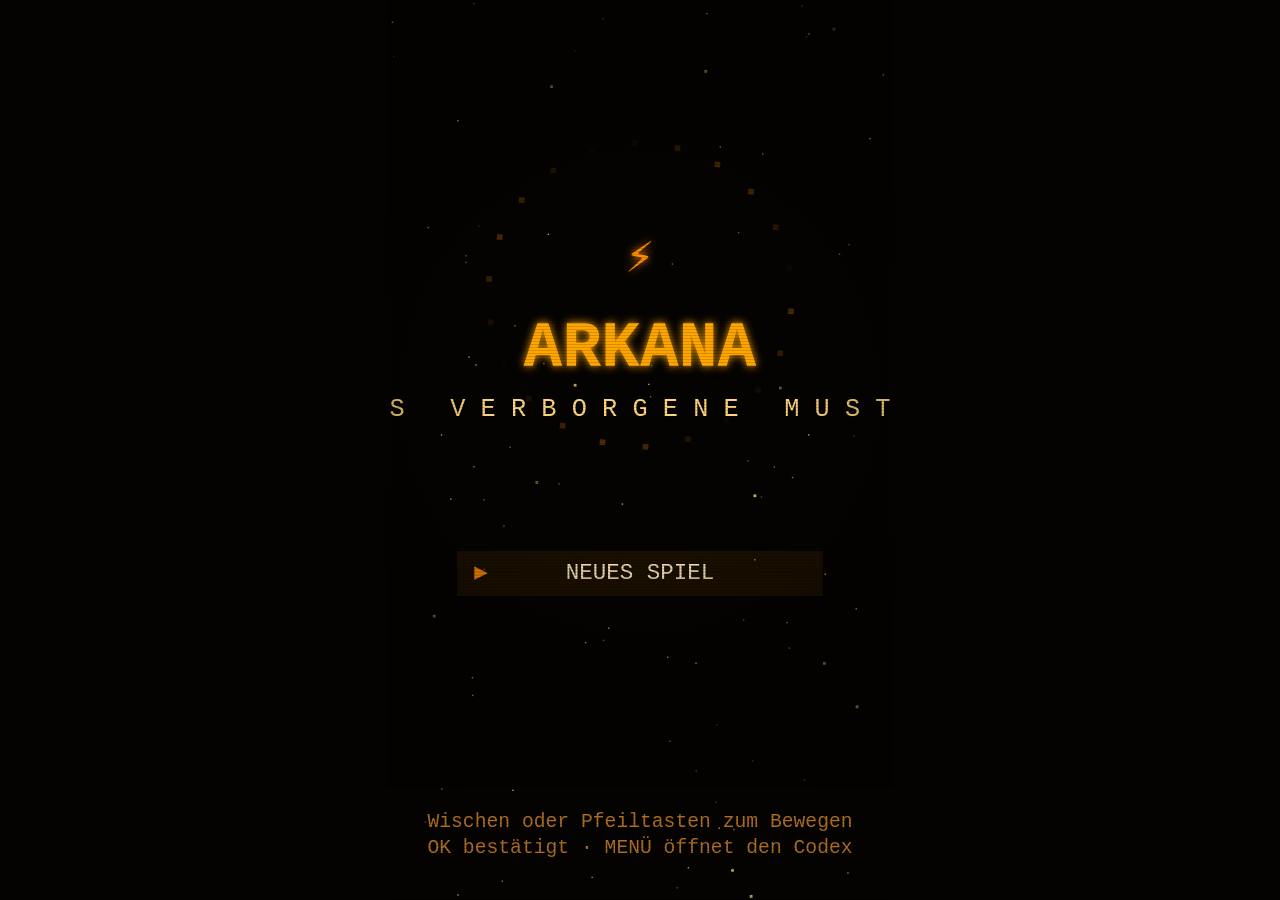
==== commit 37925f22: "Auch der Prolog ist jetzt eine offene Karte, kein Raumraster mehr Der Fehler: Nur Arkana war auf die" ====
--- a/index.html
+++ b/index.html
@@ -467,7 +467,7 @@
     if (!raw) return null;
     const s = JSON.parse(raw);
     if (!s || typeof s !== 'object') return null;
-    if (!s.area || !G.MAPS[s.area] || !G.MAPS[s.area].rooms[s.room]) return null;
+    if (!s.area) return null;
     const base = G.newState();
     const merged = {
       ...base, ...s,
@@ -1500,7 +1500,7 @@
 G.newState = () => ({
   sig: null,
   phase: 'prolog',
-  area: 'stadt', room: '1,1', px: 167, py: 250,
+  area: 'stadt', room: '1,1', px: 300, py: 850,
   flags: {},
   fragmente: [],
   bigFrags: null,
@@ -2102,6 +2102,7 @@
           G.replaceScene(G.OverworldScene());
         } else {
           G.clearSave(); G.state = G.newState(); G.pal = G.PAL.gray;
+          G.state.px = G.CITYMAP.START[0]; G.state.py = G.CITYMAP.START[1];
           G.replaceScene(G.IntroScene());
         }
       }
@@ -2595,6 +2596,13 @@
   },
 });
 
+G.cityNpcDialog = (idx) => {
+  const keys = ['stadt_pendler', 'stadt_meckerer', 'stadt_scroller', 'stadt_alte_frau',
+                'stadt_parkmann', 'stadt_kind', 'stadt_obdachloser'];
+  const k = keys[idx % keys.length];
+  return G.DIALOGE[k] || ['...'];
+};
+
 G.bigInschrift = (idx) => {
   const M = G.BIGMAP;
   const regName = M.inschRegions[idx] || 'Aschenstadt';
@@ -2651,26 +2659,19 @@
   const cam = { x: 0, y: 0 };
   let lastRegion = null;
 
-  const big = () => G.state.phase === 'arkana';
-  const area = () => G.MAPS[G.state.area];
-  const room = () => area().rooms[G.state.room];
-  const M = () => G.BIGMAP;
+  const arkana = () => G.state.phase === 'arkana';
+  const M = () => G.activeMap();
 
   // ---------- Kollision ----------
   function canStand(nx, ny) {
     const pts = [[nx + 7, ny + 30], [nx + 19, ny + 30], [nx + 7, ny + 39], [nx + 19, ny + 39]];
-    if (big()) {
-      for (const [px, py] of pts) if (G.bigSolid(px, py)) return false;
-      return true;
-    }
-    const r = room();
-    for (const [px, py] of pts) if (G.isSolid(r, px, py)) return false;
+    for (const [px, py] of pts) if (G.bigSolid(px, py)) return false;
     return true;
   }
 
   // ---------- Fragmente auf der grossen Karte ----------
   function ensureFragments() {
-    if (!big() || G.state.bigFrags) return;
+    if (!arkana() || G.state.bigFrags) return;
     if (!G.state.sig) return;
     const rngf = G.mulberry32(G.state.sig.seed);
     const pool = [...G.FRAGMENTS];
@@ -2683,16 +2684,9 @@
 
   // ---------- Fauna nach Biom am Spieler ----------
   function ensureFauna() {
-    let key, biome;
-    if (big()) {
-      const tx = Math.floor((G.state.px + 13) / TT), ty = Math.floor((G.state.py + 32) / TT);
-      biome = M().biomeAt(tx, ty);
-      key = 'big:' + biome;
-    } else {
-      const r = room();
-      biome = (r && r.biome) || 'grau';
-      key = G.state.room + ':' + biome;
-    }
+    const tx = Math.floor((G.state.px + 13) / TT), ty = Math.floor((G.state.py + 32) / TT);
+    const biome = M().biomeAt(tx, ty);
+    const key = (arkana() ? 'a:' : 'c:') + biome;
     if (faunaKey === key) return;
     fauna = G.newFauna(biome, G.hashStr(key));
     faunaKey = key;
@@ -2701,7 +2695,18 @@
   // ---------- Interaktion ----------
   function nearest() {
     const px = G.state.px + 13, py = G.state.py + 32;
-    if (big()) {
+    if (!arkana()) {
+      // Graue Stadt: NPCs und der flackernde Laden
+      const m = M();
+      for (let i = 0; i < m.npcSpots.length; i++) {
+        const [tx, ty] = m.npcSpots[i];
+        if (Math.hypot(px - (tx * TT + 13), py - (ty * TT + 32)) < 52) return { type: 'npc', idx: i };
+      }
+      const [lx, ly] = m.LADEN;
+      if (Math.hypot(px - (lx * TT + 20), py - (ly * TT + 24)) < 58) return { type: 'trigger', trigger: { event: 'laden' } };
+      return null;
+    }
+    {
       const m = M();
       for (let i = 0; i < m.npcSpots.length; i++) {
         const [tx, ty] = m.npcSpots[i];
@@ -2721,39 +2726,6 @@
       }
       return null;
     }
-    // Prolog
-    for (const n of (area().npcs || {})[G.state.room] || []) {
-      if (Math.hypot(px - (n.x * TT + 13), py - (n.y * TT + 32)) < 52) return { type: 'npc', npc: n };
-    }
-    const tx = Math.floor(px / TT), ty = Math.floor(py / TT);
-    for (const tr of (area().triggers || {})[G.state.room] || []) {
-      if (tx >= tr.x1 - 1 && tx <= tr.x2 + 1 && ty >= tr.y1 - 1 && ty <= tr.y2 + 1) return { type: 'trigger', trigger: tr };
-    }
-    return null;
-  }
-
-  // ---------- Prolog: Raumwechsel ----------
-  function clampVal(v, axis) {
-    const mid = axis === 'y' ? Math.floor(G.ROOM_H / 2) : Math.floor(G.ROOM_W / 2);
-    const lo = (mid - 1) * TT + 2;
-    const hi = (mid + 1) * TT + TT - (axis === 'y' ? 30 : 28);
-    return Math.max(lo, Math.min(hi, v));
-  }
-  function roomShift(dx, dy) {
-    const [rx, ry] = G.state.room.split(',').map(Number);
-    const key = `${rx + dx},${ry + dy}`;
-    const dest = area().rooms[key];
-    if (!dest) return false;
-    const probe = { px: G.state.px, py: G.state.py };
-    if (dx === 1) { probe.px = TT + 6; probe.py = clampVal(probe.py, 'y'); }
-    else if (dx === -1) { probe.px = G.W - TT - 26; probe.py = clampVal(probe.py, 'y'); }
-    else if (dy === 1) { probe.py = TT + 2; probe.px = clampVal(probe.px, 'x'); }
-    else { probe.py = G.FIELD_H - TT - 44; probe.px = clampVal(probe.px, 'x'); }
-    const pts = [[probe.px + 7, probe.py + 30], [probe.px + 19, probe.py + 30],
-                 [probe.px + 7, probe.py + 39], [probe.px + 19, probe.py + 39]];
-    if (pts.some(([x, y]) => G.isSolid(dest, x, y))) return false;
-    transition = { dx, dy, prog: 0, from: G.state.room, to: key };
-    return true;
   }
 
   return {
@@ -2761,10 +2733,8 @@
       ensureFragments();
       ensureFauna();
       spiritPos.x = G.state.px - 24; spiritPos.y = G.state.py - 2;
-      if (big()) {
-        cam.x = G.state.px + 13 - G.W / 2;
-        cam.y = G.state.py + 20 - G.FIELD_H / 2;
-      }
+      cam.x = G.state.px + 13 - G.W / 2;
+      cam.y = G.state.py + 20 - G.FIELD_H / 2;
     },
 
     update(dt) {
@@ -2774,12 +2744,7 @@
       ambientTimer -= dt;
       if (ambientTimer <= 0) {
         ambientTimer = 0.09;
-        let bio;
-        if (big()) {
-          bio = M().biomeAt(Math.floor((G.state.px + 13) / TT), Math.floor((G.state.py + 32) / TT));
-        } else {
-          const r0 = room(); bio = (r0 && r0.biome) || area().ambient;
-        }
+        const bio = M().biomeAt(Math.floor((G.state.px + 13) / TT), Math.floor((G.state.py + 32) / TT));
         const spawn = (o) => G.spawnParticle(o);
         if (bio === 'sumpf') spawn({ x: Math.random() * G.W, y: G.FIELD_H + 4, vx: (Math.random()-0.5)*6, vy: -10 - Math.random()*14, life: 9, fade: 2.5, color: '#4fbf7f', size: 2, alpha: 0.28, drift: 1.4 });
         else if (bio === 'kristall') spawn({ x: Math.random() * G.W, y: Math.random() * G.FIELD_H, vx: 0, vy: -6 - Math.random()*8, life: 4, fade: 1.6, color: '#c4baff', size: 2, alpha: 0.5 });
@@ -2790,21 +2755,6 @@
         else if (bio === 'hain') spawn({ x: Math.random() * G.W, y: -4, vx: (Math.random()-0.5)*18, vy: 14 + Math.random()*12, life: 7, fade: 2, color: '#bce870', size: 2, alpha: 0.35, drift: 2.6 });
         else if (bio === 'bibliothek') spawn({ x: Math.random() * G.W, y: -4, vx: (Math.random()-0.5)*8, vy: 11 + Math.random()*9, life: 8, fade: 2.2, color: '#d99a4a', size: 1, alpha: 0.32, drift: 1.5 });
         else if (bio === 'asche' || bio === 'grau') spawn({ x: Math.random() * G.W, y: -4, vx: (Math.random()-0.5)*8, vy: 12 + Math.random()*16, life: 8, fade: 2, color: G.PAL.amber.dim, size: 1, alpha: 0.45, drift: 2 });
-      }
-
-      if (transition) {
-        transition.prog += dt * 2.6;
-        if (transition.prog >= 1) {
-          const dx = transition.dx, dy = transition.dy;
-          G.state.room = transition.to;
-          if (dx === 1) { G.state.px = TT + 6; G.state.py = clampVal(G.state.py, 'y'); }
-          if (dx === -1) { G.state.px = G.W - TT - 26; G.state.py = clampVal(G.state.py, 'y'); }
-          if (dy === 1) { G.state.py = TT + 2; G.state.px = clampVal(G.state.px, 'x'); }
-          if (dy === -1) { G.state.py = G.FIELD_H - TT - 44; G.state.px = clampVal(G.state.px, 'x'); }
-          vx = 0; vy = 0; transition = null; G.save();
-        }
-        G.updateAnim(anim, dt, 0, 0, false);
-        return;
       }
 
       // ---------- Bewegung ----------
@@ -2828,19 +2778,19 @@
       }
 
       ensureFauna();
-      G.updateFauna(fauna, dt, t, G.state.px + 13 - (big() ? cam.x : 0), G.state.py + 26 - (big() ? cam.y : 0));
+      G.updateFauna(fauna, dt, t, G.state.px + 13 - cam.x, G.state.py + 26 - cam.y);
       const stepped = G.updateAnim(anim, dt, vx, vy, moving);
       if (stepped) {
         G.state.stats.schritte++;
         for (let i = 0; i < 2; i++) {
-          G.spawnParticle({ x: G.state.px + 9 + Math.random() * 8 - (big() ? cam.x : 0), y: G.state.py + 38 - (big() ? cam.y : 0),
+          G.spawnParticle({ x: G.state.px + 9 + Math.random() * 8 - cam.x, y: G.state.py + 38 - cam.y,
             vx: (Math.random() - 0.5) * 26, vy: -8 - Math.random() * 12,
             life: 0.45, fade: 0.45, grav: 60, color: G.pal.dim, size: 1, alpha: 0.6 });
         }
       }
 
       // Begleiter
-      if (big() && G.state.sig) {
+      if (arkana() && G.state.sig) {
         const tx = G.state.px - 26 - anim.facing * 8, ty = G.state.py - 4;
         spiritPos.x += (tx - spiritPos.x) * Math.min(1, dt * 3.4);
         spiritPos.y += (ty - spiritPos.y) * Math.min(1, dt * 3.0);
@@ -2850,7 +2800,7 @@
         }
       }
 
-      if (big()) {
+      {
         // ---------- Kamera folgt weich, bleibt in der Karte ----------
         const tgx = G.state.px + 13 - G.W / 2;
         const tgy = G.state.py + 20 - G.FIELD_H / 2;
@@ -2863,6 +2813,7 @@
         G.state.py = Math.max(0, Math.min(M().H * TT - 42, G.state.py));
 
         // Region gewechselt? Dann Ortstafel und Story
+        if (arkana()) {
         const reg = M().regionAt(Math.floor((G.state.px + 13) / TT), Math.floor((G.state.py + 32) / TT));
         if (reg && reg.name !== lastRegion) {
           lastRegion = reg.name;
@@ -2873,13 +2824,8 @@
             G.pushScene(G.OrtScene(reg.name, st ? st.ankunft : 'Ein neuer Ort öffnet sich.'));
           }
         }
+        }
         if (Math.floor(t) % 30 === 0 && Math.random() < 0.004) G.save();
-      } else {
-        // Prolog: Raumwechsel am Rand
-        if (G.state.px < -8) { if (!roomShift(-1, 0)) { G.state.px = -8; vx = 0; } }
-        if (G.state.px > G.W - 18) { if (!roomShift(1, 0)) { G.state.px = G.W - 18; vx = 0; } }
-        if (G.state.py < -14) { if (!roomShift(0, -1)) { G.state.py = -14; vy = 0; } }
-        if (G.state.py > G.FIELD_H - 34) { if (!roomShift(0, 1)) { G.state.py = G.FIELD_H - 34; vy = 0; } }
       }
 
       // ---------- Interaktion ----------
@@ -2888,7 +2834,7 @@
         if (it) {
           if (it.type === 'npc') {
             G.state.stats.dialoge++;
-            const dlg = big() ? G.bigNpcDialog(it.idx) : (G.DIALOGE[it.npc.dlg] || ['...']);
+            const dlg = arkana() ? G.bigNpcDialog(it.idx) : G.cityNpcDialog(it.idx);
             G.pushScene(G.DialogScene(dlg));
           } else if (it.type === 'inschrift') {
             const key = 'ins:' + it.idx;
@@ -2907,99 +2853,78 @@
     },
 
     draw(c) {
-      let p = G.pal;
-      if (big()) {
-        const tx = Math.floor((G.state.px + 13) / TT), ty = Math.floor((G.state.py + 32) / TT);
-        p = G.BIOMES[M().biomeAt(tx, ty)] || G.pal;
-      } else {
-        p = G.roomPal(room()) || G.pal;
-      }
+      const tx = Math.floor((G.state.px + 13) / TT), ty = Math.floor((G.state.py + 32) / TT);
+      const p = G.BIOMES[M().biomeAt(tx, ty)] || G.PAL.gray;
       c.fillStyle = p.bgDeep; c.fillRect(0, 0, G.W, G.FIELD_H);
 
+      const cx = Math.round(cam.x), cy = Math.round(cam.y);
       c.save();
       c.beginPath(); c.rect(0, 0, G.W, G.FIELD_H); c.clip();
 
-      if (big()) {
-        const cx = Math.round(cam.x), cy = Math.round(cam.y);
-        G.drawBigMap(c, cx, cy, t);
-
-        // Fragmente
+      G.drawBigMap(c, cx, cy, t);
+
+      if (arkana()) {
         for (const f of G.state.bigFrags || []) {
           if (G.state.fragmente.includes(f.id)) continue;
           const sx = f.x - cx, sy = f.y - cy;
           if (sx < -60 || sy < -60 || sx > G.W + 60 || sy > G.FIELD_H + 60) continue;
           G.drawFragment(c, sx, sy, p, t, f.x * 0.01);
         }
-        // Inschriften
         M().inschriftSpots.forEach(([itx, ity], i) => {
           const sx = itx * TT - cx, sy = ity * TT - cy;
           if (sx < -60 || sy < -60 || sx > G.W + 60 || sy > G.FIELD_H + 60) return;
           G.drawInschrift(c, sx, sy, p, t, !!G.state.gelesen['ins:' + i]);
         });
-        // Schreine
         M().shrineSpots.forEach(([stx, sty]) => {
           const sx = stx * TT - cx - 20, sy = sty * TT - cy - 20;
           if (sx < -100 || sy < -100 || sx > G.W + 100 || sy > G.FIELD_H + 100) return;
           G.drawShrine(c, sx, sy, p, t);
         });
-        // NPCs
-        M().npcSpots.forEach(([ntx, nty], i) => {
-          const sx = ntx * TT - cx, sy = nty * TT - cy;
-          if (sx < -60 || sy < -60 || sx > G.W + 60 || sy > G.FIELD_H + 60) return;
-          G.drawNpc(c, sx, sy, p, i % 4, t, i);
-        });
-
-        G.drawParticles(c);
-        G.drawFauna(c, fauna, p, t);
-        if (G.state.sig) G.drawSpirit(c, spiritPos.x - cx, spiritPos.y - cy, p, t, G.state.sig.spirit.farbe, spiritTrail.map((q) => ({ x: q.x - cx, y: q.y - cy })));
-
-        const cols = G.state.sig ? G.state.sig.farben : G.ELEMENT_COLORS.Feuer;
-        G.drawPlayer(c, G.state.px - cx, G.state.py - cy, anim, p, cols, null);
-        G.drawBigLight(c, cx, cy, t);
-      } else if (transition) {
-        const pr = transition.prog < 0.5 ? 2 * transition.prog * transition.prog
-          : 1 - Math.pow(-2 * transition.prog + 2, 2) / 2;
-        const ox = -transition.dx * G.W * pr, oy = -transition.dy * G.FIELD_H * pr;
-        c.translate(Math.round(ox), Math.round(oy));
-        G.drawRoom(c, area().rooms[transition.from], p, t);
-        c.translate(Math.round(transition.dx * G.W), Math.round(transition.dy * G.FIELD_H));
-        G.drawRoom(c, area().rooms[transition.to], p, t);
       } else {
-        G.drawRoom(c, room(), p, t);
-        ((area().npcs || {})[G.state.room] || []).forEach((n, i) => G.drawNpc(c, n.x * TT, n.y * TT, p, n.v, t, i));
-        if (G.state.area === 'stadt' && G.state.room === '1,2' && Math.sin(t * 6.5) > 0.55) {
-          c.globalAlpha = 0.3; c.fillStyle = G.PAL.amber.main;
-          c.fillRect(2 * TT, 5 * TT, 5 * TT, 4 * TT); c.globalAlpha = 1;
+        // Der flackernde Laden in der grauen Stadt
+        const [lx, ly] = M().LADEN;
+        const sx = lx * TT - cx, sy = ly * TT - cy;
+        if (sx > -120 && sy > -120 && sx < G.W + 120 && sy < G.FIELD_H + 120 && Math.sin(t * 6.5) > 0.5) {
+          c.globalAlpha = 0.26; c.fillStyle = G.PAL.amber.main;
+          c.fillRect(sx - 3 * TT, sy - 3 * TT, 7 * TT, 4 * TT);
+          c.globalAlpha = 1;
         }
-        G.drawParticles(c);
-        G.drawFauna(c, fauna, p, t);
-        const cols = G.state.sig ? G.state.sig.farben : { robe: '#4a4e58', robeHi: '#5f646f', robeDark: '#2a2d33', trim: '#8b8f99', core: '#ff8c00' };
-        G.drawPlayer(c, G.state.px, G.state.py, anim, p, cols, G.PAL.amber.main);
-        G.drawLight(c, room(), p, t);
       }
+
+      M().npcSpots.forEach(([ntx, nty], i) => {
+        const sx = ntx * TT - cx, sy = nty * TT - cy;
+        if (sx < -60 || sy < -60 || sx > G.W + 60 || sy > G.FIELD_H + 60) return;
+        G.drawNpc(c, sx, sy, p, i % 4, t, i);
+      });
+
+      G.drawParticles(c);
+      G.drawFauna(c, fauna, p, t);
+      if (arkana() && G.state.sig) {
+        G.drawSpirit(c, spiritPos.x - cx, spiritPos.y - cy, p, t, G.state.sig.spirit.farbe,
+          spiritTrail.map((q) => ({ x: q.x - cx, y: q.y - cy })));
+      }
+
+      const cols = G.state.sig ? G.state.sig.farben
+        : { robe: '#4a4e58', robeHi: '#5f646f', robeDark: '#2a2d33', trim: '#8b8f99', core: '#ff8c00' };
+      G.drawPlayer(c, G.state.px - cx, G.state.py - cy, anim, p, cols, arkana() ? null : G.PAL.amber.main);
+      G.drawBigLight(c, cx, cy, t);
       c.restore();
 
-      G.vignette(c, big() ? 0.42 : 0.62);
+      G.vignette(c, arkana() ? 0.42 : 0.62);
 
       // ---------- HUD ----------
       c.fillStyle = p.bgVoid; c.fillRect(0, G.HUD_Y, G.W, G.HUD_H);
       c.fillStyle = p.dim; c.fillRect(0, G.HUD_Y, G.W, 2);
-      let ortName;
-      if (big()) {
-        const reg = M().regionAt(Math.floor((G.state.px + 13) / TT), Math.floor((G.state.py + 32) / TT));
-        ortName = reg ? reg.name.toUpperCase() : 'ARKANA';
-      } else {
-        ortName = 'DIE GRAUE STADT';
-      }
-      G.text(c, ortName, 20, G.HUD_Y + 16, p.textDim, 15);
-      if (big()) {
+      const reg = M().regionAt(tx, ty);
+      G.text(c, (reg ? reg.name : 'ARKANA').toUpperCase(), 20, G.HUD_Y + 16, p.textDim, 15);
+      if (arkana()) {
         G.text(c, `✦ ${G.state.fragmente.length}`, G.W - 20, G.HUD_Y + 14, p.main, 18, 'right');
         if (G.state.sig) G.text(c, `${G.state.sig.sym} ${G.state.sig.name}`, G.W - 20, G.HUD_Y + 40, p.textDim, 14, 'right');
       } else {
         const clock = Math.floor(t) % 14 < 3 ? '3:33' : '3:2' + (Math.floor(t) % 9);
         G.text(c, clock, G.W - 20, G.HUD_Y + 14, clock === '3:33' ? G.PAL.amber.main : p.textDim, 18, 'right');
       }
-      const it = !transition && nearest();
+      const it = nearest();
       if (it) {
         const label = { npc: 'SPRECHEN', frag: 'AUFHEBEN', shrine: 'IN DEN SPIEGEL SCHAUEN', trigger: 'EINTRETEN', inschrift: 'LESEN' }[it.type];
         c.globalAlpha = 0.16 + 0.06 * Math.sin(t * 5);
@@ -4381,7 +4306,7 @@
 
 // Kollision auf der grossen Karte
 G.bigSolid = (px, py) => {
-  const M = G.BIGMAP;
+  const M = G.activeMap();
   const tx = Math.floor(px / G.TILE), ty = Math.floor(py / G.TILE);
   if (tx < 0 || ty < 0 || tx >= M.W || ty >= M.H) return true;
   const ch = (M.tiles[ty] || '')[tx] || '.';
@@ -4391,7 +4316,7 @@
 
 // Sichtbaren Ausschnitt zeichnen, alles andere wird uebersprungen
 G.drawBigMap = (c, camX, camY, t) => {
-  const M = G.BIGMAP, T = G.TILE;
+  const M = G.activeMap(), T = G.TILE;
   const x0 = Math.max(0, Math.floor(camX / T));
   const y0 = Math.max(0, Math.floor(camY / T));
   const x1 = Math.min(M.W - 1, Math.ceil((camX + G.W) / T));
@@ -4408,7 +4333,7 @@
 
 // Licht der sichtbaren Lichtquellen
 G.drawBigLight = (c, camX, camY, t) => {
-  const M = G.BIGMAP, T = G.TILE;
+  const M = G.activeMap(), T = G.TILE;
   const L = { f: [58, 1.0], c: [50, 0.8], '*': [38, 0.6], M: [34, 0.55], p: [24, 0.35] };
   const x0 = Math.max(0, Math.floor(camX / T) - 2);
   const y0 = Math.max(0, Math.floor(camY / T) - 2);
@@ -4437,6 +4362,98 @@
   c.globalAlpha = 1;
 };
 
+
+// ============================================================
+// Die graue Stadt, ebenfalls eine offene Karte
+// ============================================================
+G.CITYMAP = (function () {
+  const CITY_W = 40, CITY_H = 60;
+  const tiles = [
+    '########################################',
+    '########################################',
+    '##W###==W#W#W##W#W==WW####W##W==W#W#W###',
+    '##W###==W#########==#########W==W#######',
+    '#####W==##########==#########W==########',
+    '#####W==##########==#########W==#####W##',
+    '######==W#########==##########==W#######',
+    '##W##W==###WW##WWW==W####WWWWW==WW#W####',
+    '##====================================##',
+    '##====================================##',
+    '##W##W==##..T.T###==#####W#W#W==W####W##',
+    '#####W==##g....##W==##########==########',
+    '#####W==##.....##W==W#########==W####W##',
+    '##WWWW==W#W##WW##W==#W#WW#WWWW==########',
+    '######==========================W####W##',
+    '######==========================W####W##',
+    '####WW==#WWWWWW#W#==##..T..#WW==W####W##',
+    '######==##########==##...T.###==########',
+    '#####W==##########==W#.....###==########',
+    '#####W==W#W##W##WW==WW#W##WW#W==WW##WW##',
+    '##====================================##',
+    '##====================================##',
+    '##WWWW==..........==W#WW#WWW##==#WWWWW##',
+    '######==.~~~~~~~~.==#########W==W#######',
+    '##W###==.~~~~~~~~.==#########W==#####W##',
+    '##W###==.~~~~~~~~.==W########W==.....###',
+    '######==.~~~~~~~~.==W#########==.gT..###',
+    '######==...T......==##########==....TW##',
+    '##W##W==============##########==########',
+    '##W###==..T.....T.==W#########==########',
+    '##W###==.....gTT..==W#########==########',
+    '##WWW#==...g....g.==#WW#WW#WW#==#W##WW##',
+    '##====================================##',
+    '##====================================##',
+    '##WWWW==WWW##WWW#W==WW##W#W##W==W###W###',
+    '######==##########==##.....###==########',
+    '######==W#########==W#...g.###==W#######',
+    '#####W==W########W==W#.....###==########',
+    '#####W==WW#WW##W#W==#WWW##WWWW==########',
+    '######==========================W#######',
+    '######==========================W####W##',
+    '###WW#==W####WWWW#==#WW###W#WW==W####W##',
+    '##W###==##.g...###==W#########==########',
+    '#####W==##.....###==#########W==########',
+    '######==##....T##W==##########==W#######',
+    '###W#W==#W#WWW####==WW#WWW#W#W==#####W##',
+    '##====================================##',
+    '##====================================##',
+    '##WWWW==##########==##########==W##WWW##',
+    '##W##W==##########==#WWWWWWWW#==#####W##',
+    '##W##W==##########==#WWWWWWWW#==########',
+    '##WW#W==##########==####DD####==W####W##',
+    '######================......====########',
+    '######================......====########',
+    '######==#W.....##W==WWWWWWWWWW==W#######',
+    '######==W#.....##W==##########==W#######',
+    '######==##.g..g###==##########==########',
+    '######==W#WWWW##WW==WWWWWW##W#==W##W#W##',
+    '########################################',
+    '########################################',
+  ];
+  const npcSpots = [[31,28], [30,40], [11,20], [20,21], [21,32], [13,31], [11,8]];
+  const LADEN = [24, 51];
+  const START = [286, 842];
+  return { W: CITY_W, H: CITY_H, tiles, npcSpots, LADEN, START,
+    biomeAt: () => 'grau',
+    regionAt: () => ({ name: 'Die graue Stadt', x: 0, y: 0, r: 999 }),
+    REGIONS: [{ name: 'Die graue Stadt', x: 20, y: 30, r: 999 }],
+    fragSpots: [], inschriftSpots: [], shrineSpots: [],
+    npcRegions: [], inschRegions: [] };
+})();
+
+// Die aktive Karte, je nach Spielphase
+G.activeMap = () => (G.state && G.state.phase === 'arkana') ? G.BIGMAP : G.CITYMAP;
+
+// Kollision auf der aktiven Karte
+G.mapSolid = (px, py) => {
+  const M = G.activeMap();
+  const tx = Math.floor(px / G.TILE), ty = Math.floor(py / G.TILE);
+  if (tx < 0 || ty < 0 || tx >= M.W || ty >= M.H) return true;
+  const ch = (M.tiles[ty] || '')[tx] || '.';
+  const tile = G.TILES[ch];
+  return tile ? tile.solid : false;
+};
+
 </script>
 </body>
 </html>
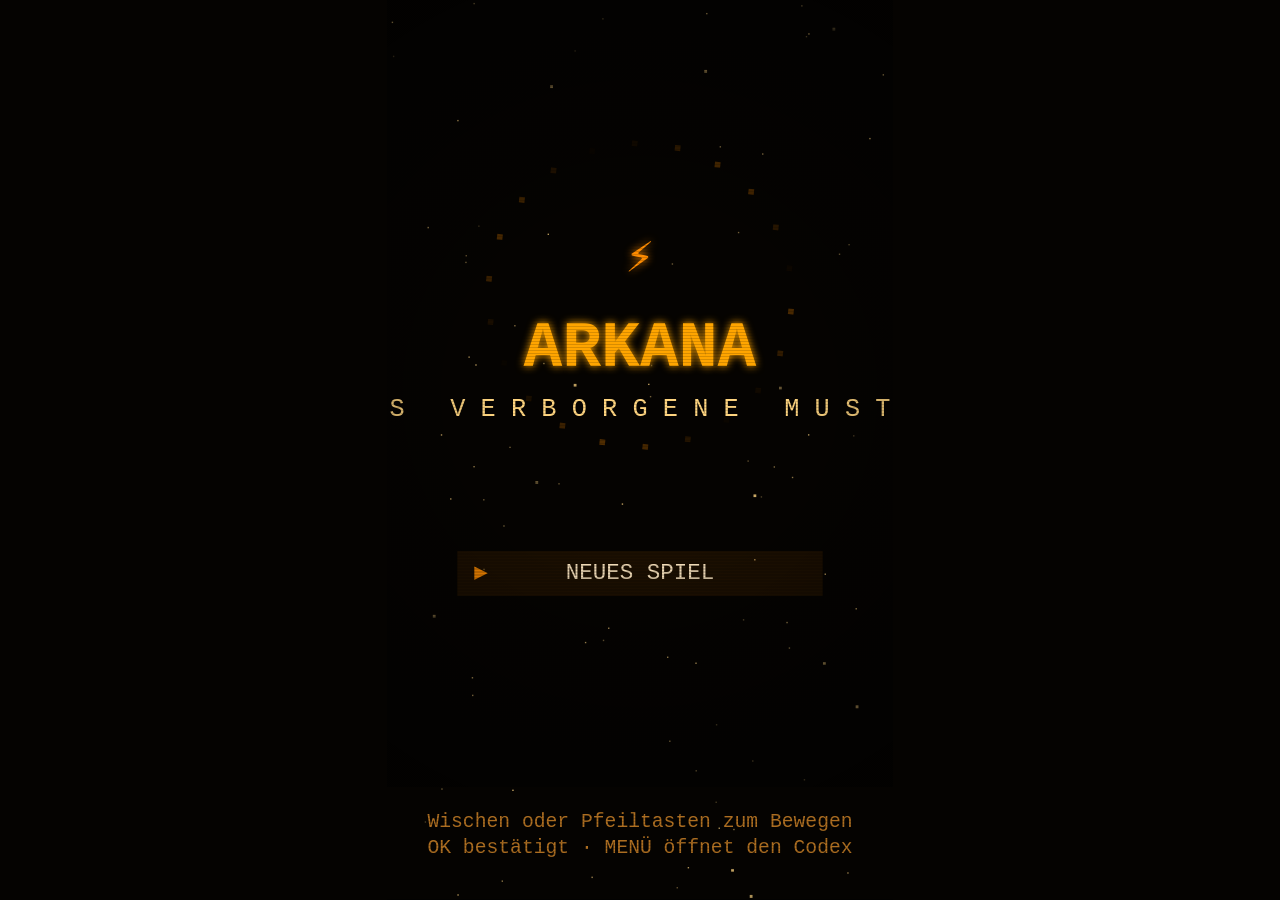
==== commit 19ad2a53: "Lesbarkeit: klarer Unterschied zwischen Weg, Wand und Gebaeude Das Problem: Boden und Waende hatten " ====
--- a/index.html
+++ b/index.html
@@ -150,26 +150,49 @@
 // --- Biome: jede Region hat eine eigene Farbwelt ---
 // Erben von der Amber-Basis, überschreiben nur was anders sein soll.
 G.BIOMES = {
-  asche:   { bg:'#1a0d05', bgDeep:'#0d0602', bgVoid:'#050301', card:'#2d1b0e', cardLight:'#3d2817', cardHi:'#4d3420',
-             main:'#ff8c00', bright:'#ffa500', glow:'#ffb347', dim:'#cc6600', text:'#ffd580', textBright:'#ffe8c2', textDim:'#ad6e21' },
-  sumpf:   { bg:'#0d1a12', bgDeep:'#061009', bgVoid:'#030805', card:'#1a2d20', cardLight:'#26402e', cardHi:'#33543d',
-             main:'#4fbf7f', bright:'#6fd99a', glow:'#8fe8b4', dim:'#2f8f5a', text:'#a8e0c0', textBright:'#d0f0dd', textDim:'#4a8f68' },
-  kristall:{ bg:'#0f0d20', bgDeep:'#080614', bgVoid:'#04030a', card:'#1e1a3a', cardLight:'#2c2652', cardHi:'#3d356e',
-             main:'#8a7fff', bright:'#a99cff', glow:'#c4baff', dim:'#5a4fbf', text:'#c0b8f0', textBright:'#e0dcff', textDim:'#6a5fa0' },
-  wueste:  { bg:'#241a0e', bgDeep:'#160f07', bgVoid:'#0a0704', card:'#3d2d17', cardLight:'#54401f', cardHi:'#6e552b',
-             main:'#e8b040', bright:'#ffc960', glow:'#ffdb8f', dim:'#a87c28', text:'#f0d89a', textBright:'#fff0c8', textDim:'#a08850' },
-  sternen: { bg:'#08101f', bgDeep:'#040914', bgVoid:'#02050a', card:'#12203a', cardLight:'#1b2e52', cardHi:'#264070',
-             main:'#5fa8ff', bright:'#8ac4ff', glow:'#b4dcff', dim:'#3a6fb0', text:'#a8ccf0', textBright:'#d8ecff', textDim:'#5a7fa8' },
-  bibliothek:{ bg:'#1c1208', bgDeep:'#100a05', bgVoid:'#070402', card:'#33230f', cardLight:'#4a3418', cardHi:'#664824',
-             main:'#d99a4a', bright:'#f0b468', glow:'#ffcd90', dim:'#996b30', text:'#e8c895', textBright:'#ffe4c0', textDim:'#9a7a50' },
-  mond:    { bg:'#101420', bgDeep:'#080b14', bgVoid:'#040609', card:'#1e2436', cardLight:'#2c344c', cardHi:'#3d4766',
-             main:'#c0d0e8', bright:'#dce6f5', glow:'#f0f5ff', dim:'#7f8fa8', text:'#c8d4e4', textBright:'#eaf0fa', textDim:'#7a8496' },
-  unterwelt:{ bg:'#1a0808', bgDeep:'#100404', bgVoid:'#080202', card:'#2e1212', cardLight:'#421c1a', cardHi:'#5c2824',
-             main:'#e0503f', bright:'#f5705a', glow:'#ff9480', dim:'#a03428', text:'#e8a898', textBright:'#ffd0c4', textDim:'#9a5a4c' },
-  hain:    { bg:'#12180c', bgDeep:'#0a0f07', bgVoid:'#050803', card:'#22301a', cardLight:'#324528', cardHi:'#455e36',
-             main:'#9fd94f', bright:'#bce870', glow:'#d6f79a', dim:'#6a9a33', text:'#c8e4a0', textBright:'#e8f8cc', textDim:'#7a9a58' },
-  grau:    { bg:'#15161a', bgDeep:'#0b0c0e', bgVoid:'#050506', card:'#22242a', cardLight:'#2e3138', cardHi:'#3a3e46',
-             main:'#8b8f99', bright:'#a8adb8', glow:'#c0c5d0', dim:'#565a63', text:'#9aa0ac', textBright:'#c7ccd6', textDim:'#5c616b' },
+  // Leitregel: begehbarer Boden ist deutlich HELLER als alles Feste.
+  // bg = Boden, card/cardLight/cardHi = Waende und Gebaeude, dunkel.
+  asche:   { bg:'#4a3520', bgDeep:'#33240f', bgVoid:'#0d0803',
+             card:'#1e1409', cardLight:'#2c1e10', cardHi:'#3d2b18',
+             main:'#ff9a1f', bright:'#ffb84d', glow:'#ffd08a', dim:'#a86a1a',
+             text:'#ffd580', textBright:'#fff0d0', textDim:'#c08840' },
+  sumpf:   { bg:'#2c4a38', bgDeep:'#1c3325', bgVoid:'#070d0a',
+             card:'#0f1f16', cardLight:'#182e20', cardHi:'#25412e',
+             main:'#5fd98f', bright:'#8aeeb0', glow:'#b4ffd0', dim:'#3a9a62',
+             text:'#b8e8c8', textBright:'#dcffe8', textDim:'#5f9a76' },
+  kristall:{ bg:'#332e5c', bgDeep:'#241f45', bgVoid:'#0a0814',
+             card:'#141028', cardLight:'#1f1a3d', cardHi:'#2e2757',
+             main:'#9d92ff', bright:'#bdb2ff', glow:'#d8d0ff', dim:'#6a5fcc',
+             text:'#cac4f5', textBright:'#ece8ff', textDim:'#7a70b8' },
+  wueste:  { bg:'#7a5c30', bgDeep:'#5c4322', bgVoid:'#140e06',
+             card:'#33240f', cardLight:'#472f14', cardHi:'#5e401d',
+             main:'#ffc44d', bright:'#ffd980', glow:'#ffeab0', dim:'#b88a2e',
+             text:'#f5dda0', textBright:'#fff3d0', textDim:'#b89a5c' },
+  sternen: { bg:'#26375c', bgDeep:'#182644', bgVoid:'#050a14',
+             card:'#0d1628', cardLight:'#15223d', cardHi:'#213257',
+             main:'#6fb8ff', bright:'#9ad2ff', glow:'#c4e6ff', dim:'#3f7fc4',
+             text:'#b4d4f5', textBright:'#dcf0ff', textDim:'#6a8fb8' },
+  bibliothek:{ bg:'#54401f', bgDeep:'#3d2d13', bgVoid:'#100b05',
+             card:'#241804', cardLight:'#33240c', cardHi:'#473315',
+             main:'#e8a955', bright:'#ffc47a', glow:'#ffdba8', dim:'#a8762f',
+             text:'#f0d0a0', textBright:'#ffecc8', textDim:'#b8925c' },
+  mond:    { bg:'#3d4557', bgDeep:'#2a3140', bgVoid:'#080a0f',
+             card:'#151a24', cardLight:'#1f2633', cardHi:'#2e3747',
+             main:'#cfdcf0', bright:'#e8f0ff', glow:'#ffffff', dim:'#8896aa',
+             text:'#d4dfec', textBright:'#f4f8ff', textDim:'#8a94a4' },
+  unterwelt:{ bg:'#4d2420', bgDeep:'#361714', bgVoid:'#0d0403',
+             card:'#1e0b09', cardLight:'#2c110e', cardHi:'#3f1c16',
+             main:'#ff6b52', bright:'#ff8f78', glow:'#ffb8a4', dim:'#b0402f',
+             text:'#f0b0a0', textBright:'#ffdccc', textDim:'#b06a58' },
+  hain:    { bg:'#3a4a24', bgDeep:'#293517', bgVoid:'#080b04',
+             card:'#151d0c', cardLight:'#212c13', cardHi:'#32421d',
+             main:'#b0e85f', bright:'#cdf58a', glow:'#e4ffb8', dim:'#75a838',
+             text:'#d0eca8', textBright:'#eeffd4', textDim:'#87a860' },
+  // Die graue Stadt: Strasse hell, Gebaeude dunkel, klarer Unterschied
+  grau:    { bg:'#4a4e57', bgDeep:'#383b42', bgVoid:'#0a0b0d',
+             card:'#16181c', cardLight:'#212429', cardHi:'#2f333a',
+             main:'#a8aeba', bright:'#c8ced8', glow:'#e0e6f0', dim:'#6a707c',
+             text:'#b4bac6', textBright:'#dde2ea', textDim:'#7a808c' },
 };
 // Fehlende Schlüssel aus Amber ergänzen, damit nichts undefined ist
 for (const b of Object.values(G.BIOMES)) {
@@ -515,14 +538,15 @@
   } },
   // Innenboden, Dielen
   ',': { solid: false, draw: (c, x, y, p, t, tx, ty) => {
+    const n = noise2(tx, ty);
     c.fillStyle = p.bg; c.fillRect(x, y, T, T);
-    const n = noise2(tx, ty);
     c.fillStyle = p.bgDeep;
-    c.fillRect(x, y + 13, T, 1); c.fillRect(x, y + 27, T, 1);
-    c.fillRect(x + Math.floor(n * 24) + 6, y, 1, 13);
-    c.fillRect(x + Math.floor((n * 53) % 26) + 6, y + 14, 1, 13);
-    c.fillStyle = p.card;
-    c.fillRect(x + 5 + Math.floor(n * 14), y + 6, 5, 1);
+    c.fillRect(x, y + 13, T, 2); c.fillRect(x, y + 27, T, 2);
+    c.fillRect(x + Math.floor(n * 24) + 6, y, 2, 13);
+    c.fillRect(x + Math.floor((n * 53) % 26) + 6, y + 15, 2, 12);
+    c.fillStyle = p.textDim; c.globalAlpha = 0.18;
+    c.fillRect(x, y + 1, T, 1); c.fillRect(x, y + 15, T, 1);
+    c.globalAlpha = 1;
   } },
   // Mauer mit Steinfugen und Kantenlicht
   '#': { solid: true, draw: (c, x, y, p, t, tx, ty) => {
@@ -585,14 +609,20 @@
     c.fillRect(x + 6 + sway, y + 21, 28, 3);
     c.fillRect(x + 5 + sway, y + 12, 4, 3);
   } },
-  // Pflaster
+  // Pflaster und Strasse: begehbar, deshalb hell
   '=': { solid: false, draw: (c, x, y, p, t, tx, ty) => {
-    c.fillStyle = p.card; c.fillRect(x, y, T, T);
-    c.fillStyle = p.cardLight; c.fillRect(x + 2, y + 2, T - 4, 2);
-    c.fillStyle = p.bg;
-    c.fillRect(x, y + T - 2, T, 2); c.fillRect(x + T - 2, y, 2, T);
-    c.fillRect(x, y + 19, T, 1); c.fillRect(x + 19, y, 1, T);
-    if (noise2(tx, ty) > 0.7) { c.fillStyle = p.bgDeep; c.fillRect(x + 9, y + 24, 8, 3); }
+    const n = noise2(tx, ty);
+    c.fillStyle = p.bg; c.fillRect(x, y, T, T);
+    // Plattenfugen, dezent dunkler
+    c.fillStyle = p.bgDeep;
+    c.fillRect(x, y + 19, T, 2); c.fillRect(x + 19, y, 2, T);
+    // Kantenlicht auf den Platten
+    c.fillStyle = p.textDim; c.globalAlpha = 0.22;
+    c.fillRect(x + 1, y + 1, 17, 1); c.fillRect(x + 22, y + 1, 17, 1);
+    c.fillRect(x + 1, y + 22, 17, 1); c.fillRect(x + 22, y + 22, 17, 1);
+    c.globalAlpha = 1;
+    if (n > 0.78) { c.fillStyle = p.bgDeep; c.fillRect(x + 8, y + 26, 9, 3); }
+    if (n < 0.16) { c.fillStyle = p.bgDeep; c.fillRect(x + 25, y + 8, 6, 2); }
   } },
   // Tür
   'D': { solid: false, draw: (c, x, y, p, t) => {
@@ -725,12 +755,14 @@
 // Sand, hell und weich
 G.TILES['s'] = { solid: false, draw: (c,x,y,p,t,tx,ty) => {
   const n = noise2(tx,ty);
-  c.fillStyle = p.card; c.fillRect(x,y,T,T);
-  c.fillStyle = p.cardLight;
+  c.fillStyle = p.bg; c.fillRect(x,y,T,T);
+  c.fillStyle = p.bgDeep; c.globalAlpha = 0.5;
   c.fillRect(x, y+Math.floor(n*14)+3, T, 2);
   c.fillRect(x, y+Math.floor(n*16)+21, T, 2);
-  c.fillStyle = p.cardHi;
-  c.fillRect(x+Math.floor(n*24), y+Math.floor(n*30), 4, 1);
+  c.globalAlpha = 1;
+  c.fillStyle = p.textDim; c.globalAlpha = 0.25;
+  c.fillRect(x+Math.floor(n*24), y+Math.floor(n*30), 5, 1);
+  c.globalAlpha = 1;
 } };
 
 // Gras und Kräuter
@@ -830,17 +862,19 @@
 // Brücke über den Abgrund
 G.TILES['B'] = { solid: false, draw: (c,x,y,p,t,tx,ty) => {
   c.fillStyle = p.bgVoid; c.fillRect(x,y,T,T);
-  c.fillStyle = p.card; c.fillRect(x, y+6, T, 28);
-  c.fillStyle = p.cardLight; c.fillRect(x, y+6, T, 2);
+  c.fillStyle = p.bg; c.fillRect(x, y+5, T, 30);
+  c.fillStyle = p.textDim; c.globalAlpha = 0.4;
+  c.fillRect(x, y+5, T, 2); c.fillRect(x, y+33, T, 2);
+  c.globalAlpha = 1;
   c.fillStyle = p.bgDeep;
-  for (let i=0;i<4;i++) c.fillRect(x+2+i*10, y+8, 1, 24);
-  c.fillRect(x, y+32, T, 2);
+  for (let i=0;i<4;i++) c.fillRect(x+3+i*10, y+7, 2, 26);
 } };
 
 // Flaches Wasser, begehbar
 G.TILES['w'] = { solid: false, draw: (c,x,y,p,t,tx,ty) => {
   const n = noise2(tx,ty);
   c.fillStyle = p.bgDeep; c.fillRect(x,y,T,T);
+  c.fillStyle = p.bg; c.globalAlpha = 0.35; c.fillRect(x,y,T,T); c.globalAlpha = 1;
   c.globalAlpha = 0.5; c.fillStyle = p.dim;
   const o = Math.sin(t*1.5+n*6)*5;
   c.fillRect(x+4+o, y+11, 13, 2); c.fillRect(x+20-o, y+25, 11, 2);
@@ -4314,19 +4348,73 @@
   return tile ? tile.solid : false;
 };
 
-// Sichtbaren Ausschnitt zeichnen, alles andere wird uebersprungen
+// Sichtbaren Ausschnitt zeichnen, alles andere wird uebersprungen.
+// Danach ein Kanten-Pass: jede feste Kachel bekommt dort, wo sie an
+// Begehbares grenzt, eine helle Oberkante und wirft einen Schlagschatten
+// auf den Boden davor. Erst das macht sichtbar, wo Wand aufhoert und
+// Weg anfaengt.
 G.drawBigMap = (c, camX, camY, t) => {
   const M = G.activeMap(), T = G.TILE;
   const x0 = Math.max(0, Math.floor(camX / T));
   const y0 = Math.max(0, Math.floor(camY / T));
   const x1 = Math.min(M.W - 1, Math.ceil((camX + G.W) / T));
   const y1 = Math.min(M.H - 1, Math.ceil((camY + G.FIELD_H) / T));
+
+  const at = (tx, ty) => ((M.tiles[ty] || '')[tx]) || '#';
+  const solid = (tx, ty) => {
+    if (tx < 0 || ty < 0 || tx >= M.W || ty >= M.H) return true;
+    const tl = G.TILES[at(tx, ty)];
+    return tl ? tl.solid : false;
+  };
+
+  // 1. Grundkacheln
   for (let ty = y0; ty <= y1; ty++) {
-    const row = M.tiles[ty] || '';
     for (let tx = x0; tx <= x1; tx++) {
-      const ch = row[tx] || '.';
       const pal = G.BIOMES[M.biomeAt(tx, ty)] || G.pal;
-      (G.TILES[ch] || G.TILES['.']).draw(c, tx * T - camX, ty * T - camY, pal, t, tx, ty);
+      (G.TILES[at(tx, ty)] || G.TILES['.']).draw(c, tx * T - camX, ty * T - camY, pal, t, tx, ty);
+    }
+  }
+
+  // 2. Schlagschatten der Wände auf den Boden darunter
+  c.globalAlpha = 0.42;
+  c.fillStyle = '#000';
+  for (let ty = y0; ty <= y1; ty++) {
+    for (let tx = x0; tx <= x1; tx++) {
+      if (solid(tx, ty) || !G.TILES[at(tx, ty)]) continue;
+      if (G.TILES[at(tx, ty)].solid) continue;
+      const x = tx * T - camX, y = ty * T - camY;
+      if (solid(tx, ty - 1)) c.fillRect(x, y, T, 7);            // Wand über mir
+      if (solid(tx - 1, ty)) c.fillRect(x, y, 5, T);            // Wand links
+      if (solid(tx + 1, ty)) c.fillRect(x + T - 5, y, 5, T);    // Wand rechts
+      if (solid(tx - 1, ty - 1) && !solid(tx, ty - 1) && !solid(tx - 1, ty)) c.fillRect(x, y, 5, 5);
+    }
+  }
+  c.globalAlpha = 1;
+
+  // 3. Kantenlicht auf den Wänden, dort wo Begehbares angrenzt
+  for (let ty = y0; ty <= y1; ty++) {
+    for (let tx = x0; tx <= x1; tx++) {
+      if (!solid(tx, ty)) continue;
+      const pal = G.BIOMES[M.biomeAt(tx, ty)] || G.pal;
+      const x = tx * T - camX, y = ty * T - camY;
+      const free = (ax, ay) => !solid(ax, ay);
+      // Unterkante: die zum Spieler zeigende Seite, hellster Akzent
+      if (free(tx, ty + 1)) {
+        c.fillStyle = pal.cardHi; c.fillRect(x, y + T - 5, T, 5);
+        c.fillStyle = pal.dim; c.globalAlpha = 0.5;
+        c.fillRect(x, y + T - 6, T, 1); c.globalAlpha = 1;
+      }
+      // Oberkante
+      if (free(tx, ty - 1)) { c.fillStyle = pal.cardLight; c.fillRect(x, y, T, 3); }
+      // Seiten
+      if (free(tx - 1, ty)) { c.fillStyle = pal.cardLight; c.fillRect(x, y, 3, T); }
+      if (free(tx + 1, ty)) { c.fillStyle = pal.cardLight; c.fillRect(x + T - 3, y, 3, T); }
+      // Dunkle Trennlinie zum Boden, damit die Silhouette klar bleibt
+      c.fillStyle = pal.bgVoid;
+      if (free(tx, ty + 1)) c.fillRect(x, y + T - 1, T, 1);
+      if (free(tx, ty - 1)) c.fillRect(x, y, T, 1);
+      if (free(tx - 1, ty)) c.fillRect(x, y, 1, T);
+      if (free(tx + 1, ty)) c.fillRect(x + T - 1, y, 1, T);
     }
   }
 };
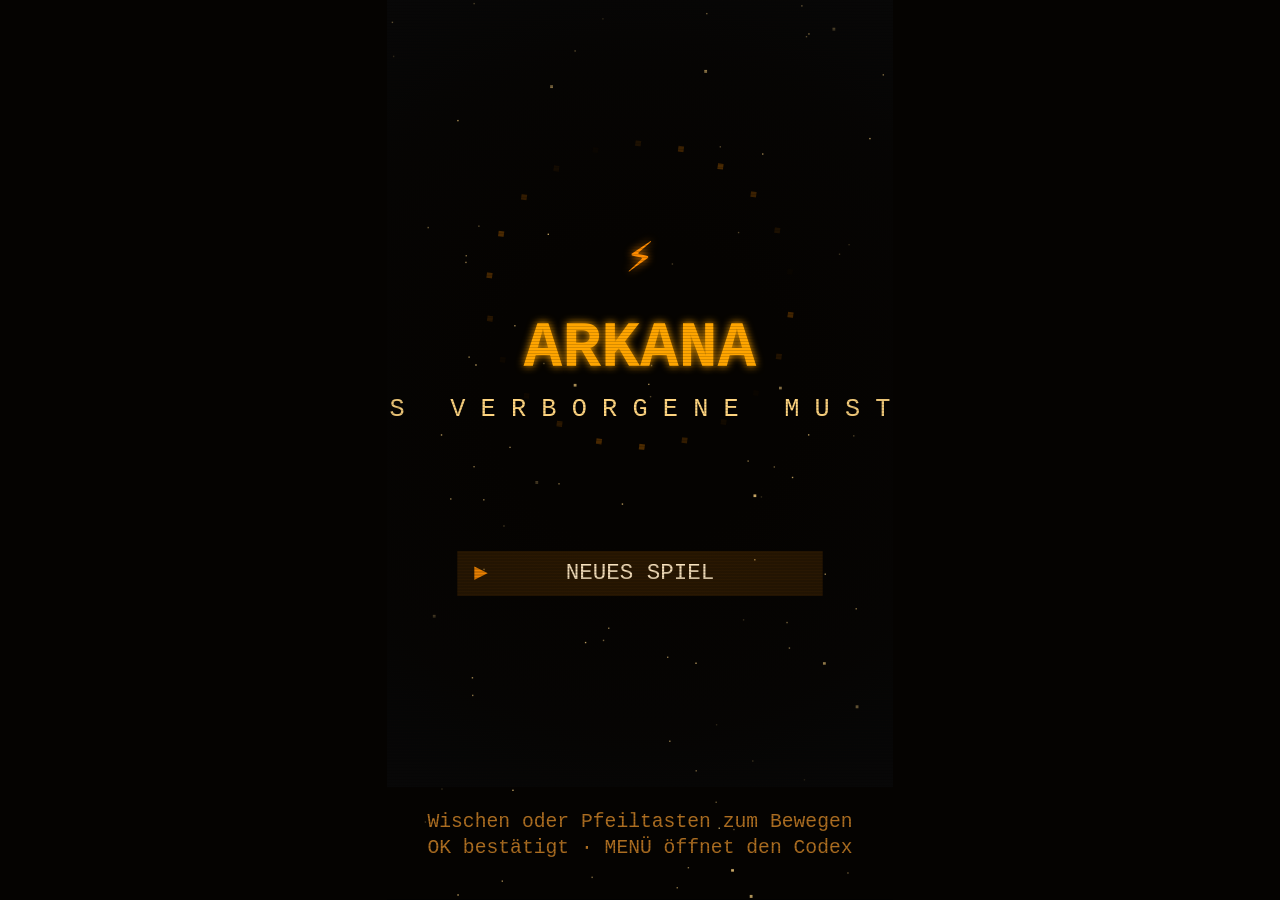
==== commit e6944742: "Welt fuellen: Dekoration, Tageszeit, Wolken, weiche Schatten, Nebel, Kamera Der Befund vorab: 58 Pro" ====
--- a/index.html
+++ b/index.html
@@ -199,6 +199,72 @@
   for (const k in G.PAL.amber) if (b[k] === undefined) b[k] = G.PAL.amber[k];
 }
 
+// --- Tageszeit ---
+// Ein Spieltag dauert 12 Echtzeit-Minuten. Die Stimmung wird zwischen
+// vier Stuetzstellen interpoliert und faerbt die ganze Welt. Das
+// Umgebungslicht "amb" steuert gleichzeitig, wie stark Fackeln wirken.
+G.DAY_KEYS = [
+  { t: 0.00, col: [22, 34, 78],  a: 0.52, amb: 0.32 },  // Nacht
+  { t: 0.22, col: [118, 84, 96], a: 0.28, amb: 0.68 },  // Daemmerung
+  { t: 0.50, col: [255, 242, 214], a: 0.05, amb: 1.00 },// Mittag
+  { t: 0.78, col: [196, 96, 44], a: 0.26, amb: 0.74 },  // Abend
+];
+G.dayPhase = () => {
+  const cycle = 12 * 60 * 1000;
+  return ((G.timeOffset || 0) + performance.now()) % cycle / cycle;
+};
+G.dayMood = () => {
+  const p = G.dayPhase();
+  const K = G.DAY_KEYS;
+  let a = K[K.length - 1], b = K[0], span;
+  for (let i = 0; i < K.length; i++) {
+    const cur = K[i], nxt = K[(i + 1) % K.length];
+    const hi = nxt.t > cur.t ? nxt.t : nxt.t + 1;
+    if (p >= cur.t && p < hi) { a = cur; b = nxt; span = hi - cur.t; break; }
+    if (i === K.length - 1) { a = cur; b = nxt; span = 1 - cur.t + nxt.t; }
+  }
+  let f = (p - a.t) / span;
+  if (f < 0) f += 1 / span;
+  f = Math.max(0, Math.min(1, f));
+  const sm = f * f * (3 - 2 * f);   // weiche Blende
+  return {
+    r: Math.round(a.col[0] + (b.col[0] - a.col[0]) * sm),
+    g: Math.round(a.col[1] + (b.col[1] - a.col[1]) * sm),
+    b: Math.round(a.col[2] + (b.col[2] - a.col[2]) * sm),
+    alpha: a.a + (b.a - a.a) * sm,
+    amb: a.amb + (b.amb - a.amb) * sm,
+    phase: p,
+  };
+};
+
+// --- Wolkenschatten: einmal gebacken, dann nur noch gekachelt ---
+G.cloudTex = null;
+G.buildClouds = () => {
+  const cv = document.createElement('canvas');
+  cv.width = cv.height = 256;
+  const cc = cv.getContext('2d');
+  const rng = G.mulberry32(9182);
+  for (let i = 0; i < 26; i++) {
+    const x = rng() * 256, y = rng() * 256, r = 40 + rng() * 70;
+    const gr = cc.createRadialGradient(x, y, 0, x, y, r);
+    gr.addColorStop(0, `rgba(0,0,0,${(0.05 + rng() * 0.07).toFixed(3)})`);
+    gr.addColorStop(1, 'rgba(0,0,0,0)');
+    cc.fillStyle = gr; cc.fillRect(x - r, y - r, r * 2, r * 2);
+    // Ueber den Rand wiederholen, damit die Kachelung nahtlos bleibt
+    for (const [ox, oy] of [[256,0],[-256,0],[0,256],[0,-256]]) {
+      const g2 = cc.createRadialGradient(x + ox, y + oy, 0, x + ox, y + oy, r);
+      g2.addColorStop(0, `rgba(0,0,0,${(0.05 + rng() * 0.07).toFixed(3)})`);
+      g2.addColorStop(1, 'rgba(0,0,0,0)');
+      cc.fillStyle = g2; cc.fillRect(x + ox - r, y + oy - r, r * 2, r * 2);
+    }
+  }
+  G.cloudTex = cv;
+};
+
+// Biome, ueber denen Wolken ziehen, mit Staerke
+G.CLOUD_STRENGTH = { wueste: 1.0, hain: 0.85, asche: 0.7, mond: 0.5, sumpf: 0.6,
+                     sternen: 0.3, bibliothek: 0.25, kristall: 0, unterwelt: 0, grau: 0.55 };
+
 // --- Einstellungen ---
 G.settings = { crt: true, partikel: true };
 
@@ -455,10 +521,26 @@
 };
 
 // --- Vignette ---
-G.vignette = (c, strength = 0.55) => {
-  const g = c.createRadialGradient(G.W / 2, G.FIELD_H / 2, G.W * 0.28, G.W / 2, G.FIELD_H / 2, G.W * 0.85);
-  g.addColorStop(0, 'rgba(0,0,0,0)');
-  g.addColorStop(1, `rgba(0,0,0,${strength})`);
+// Distanznebel statt schwarzer Vignette: der Bildrand verliert Kontrast
+// in der Farbe des Bioms. Der Gradient wird pro Biom einmal gebaut.
+G.FOG = { wueste: 0.62, sumpf: 0.70, unterwelt: 0.58, kristall: 0.50,
+          hain: 0.55, mond: 0.48, sternen: 0.42, bibliothek: 0.52,
+          asche: 0.50, grau: 0.66 };
+G._fogCache = {};
+G.vignette = (c, strength = 0.55, biome) => {
+  const pal = (biome && G.BIOMES[biome]) || G.pal;
+  const s = (biome && G.FOG[biome] !== undefined) ? G.FOG[biome] : strength;
+  const key = (biome || 'x') + '|' + Math.round(s * 20) + '|' + G.FIELD_H;
+  let g = G._fogCache[key];
+  if (!g) {
+    const hex = pal.bgDeep.replace('#', '');
+    const r = parseInt(hex.slice(0, 2), 16), gg = parseInt(hex.slice(2, 4), 16), b = parseInt(hex.slice(4, 6), 16);
+    g = c.createRadialGradient(G.W / 2, G.FIELD_H / 2, G.W * 0.30, G.W / 2, G.FIELD_H / 2, G.W * 0.92);
+    g.addColorStop(0, `rgba(${r},${gg},${b},0)`);
+    g.addColorStop(0.6, `rgba(${r},${gg},${b},${(s * 0.35).toFixed(3)})`);
+    g.addColorStop(1, `rgba(${r},${gg},${b},${s.toFixed(3)})`);
+    G._fogCache[key] = g;
+  }
   c.fillStyle = g;
   c.fillRect(0, 0, G.W, G.FIELD_H);
 };
@@ -1264,6 +1346,183 @@
   c.globalAlpha = a; c.fillStyle = p.glow; c.fillRect(x + 26, y + 10, 28, 28);
   c.globalAlpha = a * 0.7; c.fillStyle = p.textBright; c.fillRect(x + 33, y + 17, 14, 14);
   c.globalAlpha = 1;
+};
+
+// ------------------------------------------------------------
+// DEKORATION: Kleinkram auf dem Boden, rein aus der Rauschfunktion.
+// Kein Speicher, kein Zustand, deterministisch. Das ist der billigste
+// Weg, damit kein Bodenfeld aussieht wie das daneben.
+// ------------------------------------------------------------
+const D = {
+  // Steinchen
+  stein: (c, x, y, p, n) => {
+    c.fillStyle = p.bgDeep;
+    c.fillRect(x + 3, y + 2, 4, 3); c.fillRect(x + 7, y + 4, 3, 2);
+    c.fillStyle = p.textDim; c.globalAlpha = 0.25;
+    c.fillRect(x + 3, y + 2, 4, 1); c.globalAlpha = 1;
+  },
+  // Grasbüschel
+  halme: (c, x, y, p, n, t) => {
+    c.fillStyle = p.dim; c.globalAlpha = 0.55;
+    for (let i = 0; i < 4; i++) {
+      const sw = Math.sin(t * 1.3 + n * 9 + i) * 1.2;
+      c.fillRect(Math.round(x + i * 3 + sw), y + 3 - i % 2, 1, 5 + i % 2);
+    }
+    c.globalAlpha = 1;
+  },
+  // Scherben
+  scherbe: (c, x, y, p) => {
+    c.fillStyle = p.cardHi;
+    c.beginPath(); c.moveTo(x + 2, y + 6); c.lineTo(x + 8, y); c.lineTo(x + 9, y + 6); c.closePath(); c.fill();
+    c.fillStyle = p.textDim; c.globalAlpha = 0.3; c.fillRect(x + 4, y + 2, 2, 1); c.globalAlpha = 1;
+  },
+  // Wurzelende
+  wurzel: (c, x, y, p) => {
+    c.strokeStyle = p.card; c.lineWidth = 2; c.lineCap = 'round';
+    c.beginPath(); c.moveTo(x, y + 4); c.quadraticCurveTo(x + 6, y, x + 12, y + 5); c.stroke();
+    c.lineWidth = 1; c.strokeStyle = p.cardHi;
+    c.beginPath(); c.moveTo(x + 4, y + 3); c.lineTo(x + 7, y + 6); c.stroke();
+  },
+  // Knochensplitter
+  knochen: (c, x, y, p) => {
+    c.fillStyle = p.textDim; c.globalAlpha = 0.5;
+    c.fillRect(x + 1, y + 3, 9, 2);
+    c.fillRect(x, y + 2, 2, 4); c.fillRect(x + 9, y + 2, 2, 4);
+    c.globalAlpha = 1;
+  },
+  // Riss im Boden
+  riss: (c, x, y, p, n) => {
+    c.strokeStyle = p.bgVoid; c.lineWidth = 1; c.globalAlpha = 0.6;
+    c.beginPath();
+    c.moveTo(x, y + 2);
+    c.lineTo(x + 5, y + 4 + (n * 5 % 3));
+    c.lineTo(x + 11, y + 1);
+    c.stroke(); c.globalAlpha = 1;
+  },
+  // Ascheflecken
+  asche: (c, x, y, p, n) => {
+    c.fillStyle = p.bgDeep; c.globalAlpha = 0.5;
+    c.fillRect(x, y, 7, 4); c.fillRect(x + 5, y + 3, 5, 3);
+    c.globalAlpha = 1;
+  },
+  // Eiskristall
+  eis: (c, x, y, p, n, t) => {
+    const a = 0.3 + 0.25 * Math.sin(t * 1.5 + n * 8);
+    c.globalAlpha = a; c.fillStyle = p.bright;
+    c.fillRect(x + 4, y, 1, 9); c.fillRect(x, y + 4, 9, 1);
+    c.fillRect(x + 2, y + 2, 5, 5); c.globalAlpha = 1;
+  },
+  // Sandwelle
+  welle: (c, x, y, p, n) => {
+    c.fillStyle = p.textDim; c.globalAlpha = 0.2;
+    c.fillRect(x, y + 2, 14, 1); c.fillRect(x + 3, y + 5, 10, 1);
+    c.globalAlpha = 1;
+  },
+  // Funkenglut
+  glut: (c, x, y, p, n, t) => {
+    const a = 0.35 + 0.45 * Math.sin(t * 3 + n * 11);
+    c.globalAlpha = a; c.fillStyle = p.main;
+    c.fillRect(x + 2, y + 2, 3, 3);
+    c.globalAlpha = a * 0.4; c.fillRect(x, y, 7, 7);
+    c.globalAlpha = 1;
+  },
+  // Papierfetzen
+  papier: (c, x, y, p, n, t) => {
+    const sw = Math.sin(t * 0.9 + n * 6) * 1.5;
+    c.fillStyle = p.textDim; c.globalAlpha = 0.35;
+    c.save(); c.translate(x + 5, y + 4); c.rotate(n * 3 + sw * 0.1);
+    c.fillRect(-4, -3, 8, 6); c.restore();
+    c.globalAlpha = 1;
+  },
+  // Pilz
+  pilz: (c, x, y, p, n, t) => {
+    const gl = 0.3 + 0.3 * Math.sin(t * 2 + n * 7);
+    c.fillStyle = p.dim; c.fillRect(x + 4, y + 4, 2, 4);
+    c.globalAlpha = gl * 0.5; c.fillStyle = p.glow;
+    c.beginPath(); c.arc(x + 5, y + 3, 6, 0, 6.283); c.fill();
+    c.globalAlpha = 1; c.fillStyle = p.main;
+    c.fillRect(x + 2, y + 1, 7, 3); c.fillRect(x + 3, y, 5, 1);
+  },
+};
+
+// Grosse, seltene Fundstuecke. Etwa alle 30 Kacheln eins.
+const DBIG = {
+  saeulenrest: (c, x, y, p) => {
+    c.globalAlpha = 0.3; c.fillStyle = '#000';
+    c.beginPath(); c.ellipse(x + 14, y + 22, 13, 4, 0, 0, 6.283); c.fill(); c.globalAlpha = 1;
+    c.fillStyle = p.card; c.fillRect(x + 3, y + 8, 22, 12);
+    c.fillStyle = p.cardHi; c.fillRect(x + 3, y + 8, 22, 3);
+    c.fillStyle = p.bgDeep; c.fillRect(x + 9, y + 12, 3, 8); c.fillRect(x + 17, y + 13, 2, 7);
+  },
+  feuerstelle: (c, x, y, p, n, t) => {
+    c.fillStyle = p.bgVoid; c.beginPath(); c.arc(x + 12, y + 12, 9, 0, 6.283); c.fill();
+    c.fillStyle = p.card;
+    for (let i = 0; i < 6; i++) {
+      const a = i / 6 * 6.283;
+      c.fillRect(x + 12 + Math.cos(a) * 9 - 2, y + 12 + Math.sin(a) * 9 - 2, 4, 4);
+    }
+    const gl = 0.25 + 0.2 * Math.sin(t * 2.5 + n * 5);
+    c.globalAlpha = gl; c.fillStyle = p.main;
+    c.beginPath(); c.arc(x + 12, y + 12, 6, 0, 6.283); c.fill(); c.globalAlpha = 1;
+  },
+  gebein: (c, x, y, p) => {
+    c.fillStyle = p.textDim; c.globalAlpha = 0.45;
+    c.fillRect(x + 2, y + 10, 18, 2);
+    c.fillRect(x + 4, y + 6, 2, 8); c.fillRect(x + 9, y + 5, 2, 9); c.fillRect(x + 14, y + 6, 2, 8);
+    c.beginPath(); c.arc(x + 20, y + 9, 4, 0, 6.283); c.fill();
+    c.globalAlpha = 1;
+  },
+  wegstein: (c, x, y, p) => {
+    c.globalAlpha = 0.28; c.fillStyle = '#000';
+    c.beginPath(); c.ellipse(x + 10, y + 20, 9, 3, 0, 0, 6.283); c.fill(); c.globalAlpha = 1;
+    c.fillStyle = p.card; c.fillRect(x + 5, y + 4, 11, 16);
+    c.fillStyle = p.cardHi; c.fillRect(x + 5, y + 4, 11, 2);
+    c.fillStyle = p.bgVoid;
+    c.fillRect(x + 8, y + 9, 5, 1); c.fillRect(x + 8, y + 12, 4, 1);
+  },
+};
+
+// Welche Deko passt zu welchem Biom
+G.DECO = {
+  asche:     ['asche', 'riss', 'stein', 'papier', 'scherbe'],
+  bibliothek:['papier', 'papier', 'stein', 'asche'],
+  grau:      ['riss', 'stein', 'papier', 'scherbe'],
+  sumpf:     ['halme', 'pilz', 'wurzel', 'stein'],
+  hain:      ['halme', 'halme', 'wurzel', 'pilz', 'stein'],
+  mond:      ['eis', 'stein', 'halme'],
+  kristall:  ['scherbe', 'stein', 'riss'],
+  wueste:    ['welle', 'welle', 'knochen', 'stein'],
+  sternen:   ['stein', 'riss', 'scherbe'],
+  unterwelt: ['glut', 'riss', 'knochen', 'stein'],
+};
+G.DECO_BIG = {
+  asche: ['saeulenrest', 'wegstein', 'feuerstelle'],
+  bibliothek: ['saeulenrest', 'wegstein'],
+  grau: ['wegstein'],
+  sumpf: ['gebein', 'wegstein'],
+  hain: ['wegstein', 'feuerstelle'],
+  mond: ['wegstein', 'saeulenrest'],
+  kristall: ['saeulenrest'],
+  wueste: ['gebein', 'saeulenrest', 'wegstein'],
+  sternen: ['saeulenrest', 'wegstein'],
+  unterwelt: ['gebein', 'feuerstelle'],
+};
+
+// Zeichnet Deko auf eine begehbare Kachel. Wird im Grundpass aufgerufen.
+G.drawDeco = (c, x, y, tx, ty, biome, p, t) => {
+  const h = noise2(tx * 7 + 13, ty * 11 + 5);
+  if (h > 0.965) {
+    const big = G.DECO_BIG[biome];
+    if (big && big.length) {
+      const fn = DBIG[big[Math.floor(h * 997) % big.length]];
+      if (fn) fn(c, x + 8, y + 8, p, h, t);
+      return;
+    }
+  }
+  if (h < 0.74) return;
+  const list = G.DECO[biome] || G.DECO.asche;
+  const fn = D[list[Math.floor(h * 991) % list.length]];
+  if (fn) fn(c, x + Math.floor((h * 173) % 24), y + Math.floor((h * 331) % 26), p, h, t);
 };
 
 // ------------------------------------------------------------
@@ -2690,7 +2949,7 @@
   let ambientTimer = 0;
   let fauna = [];
   let faunaKey = null;
-  const cam = { x: 0, y: 0 };
+  const cam = { x: 0, y: 0, vx: 0, vy: 0 };
   let lastRegion = null;
 
   const arkana = () => G.state.phase === 'arkana';
@@ -2835,11 +3094,23 @@
       }
 
       {
-        // ---------- Kamera folgt weich, bleibt in der Karte ----------
-        const tgx = G.state.px + 13 - G.W / 2;
-        const tgy = G.state.py + 20 - G.FIELD_H / 2;
-        cam.x += (tgx - cam.x) * Math.min(1, dt * 6);
-        cam.y += (tgy - cam.y) * Math.min(1, dt * 6);
+        // ---------- Kamera: Totzone, Lookahead, Federung ----------
+        // Kleine Schritte verschieben das Bild nicht. Beim Laufen
+        // schaut die Kamera leicht in die Richtung voraus.
+        const pcx = G.state.px + 13, pcy = G.state.py + 20;
+        const look = 0.26;
+        let tgx = pcx + vx * look - G.W / 2;
+        let tgy = pcy + vy * look - G.FIELD_H / 2;
+        // Totzone: 44 x 64 Pixel um die Bildmitte
+        const dzx = pcx - (cam.x + G.W / 2), dzy = pcy - (cam.y + G.FIELD_H / 2);
+        if (Math.abs(dzx) < 22 && Math.abs(vx) < 6) tgx = cam.x;
+        if (Math.abs(dzy) < 32 && Math.abs(vy) < 6) tgy = cam.y;
+        // Feder statt linearem Nachziehen
+        const stiff = 105, damp = 15.5;
+        cam.vx += ((tgx - cam.x) * stiff - cam.vx * damp) * dt;
+        cam.vy += ((tgy - cam.y) * stiff - cam.vy * damp) * dt;
+        cam.x += cam.vx * dt;
+        cam.y += cam.vy * dt;
         cam.x = Math.max(0, Math.min(M().W * TT - G.W, cam.x));
         cam.y = Math.max(0, Math.min(M().H * TT - G.FIELD_H, cam.y));
         // Kartengrenzen für den Spieler
@@ -2941,10 +3212,15 @@
       const cols = G.state.sig ? G.state.sig.farben
         : { robe: '#4a4e58', robeHi: '#5f646f', robeDark: '#2a2d33', trim: '#8b8f99', core: '#ff8c00' };
       G.drawPlayer(c, G.state.px - cx, G.state.py - cy, anim, p, cols, arkana() ? null : G.PAL.amber.main);
+      // Wolkenschatten ziehen über alles, danach die Tagesstimmung,
+      // erst dann das Licht. Sonst wirken Fackeln wie Aufkleber.
+      const bioNow = M().biomeAt(tx, ty);
+      G.drawClouds(c, cx, cy, t, bioNow);
+      G.drawDayTint(c);
       G.drawBigLight(c, cx, cy, t);
       c.restore();
 
-      G.vignette(c, arkana() ? 0.42 : 0.62);
+      G.vignette(c, arkana() ? 0.42 : 0.62, bioNow);
 
       // ---------- HUD ----------
       c.fillStyle = p.bgVoid; c.fillRect(0, G.HUD_Y, G.W, G.HUD_H);
@@ -4367,29 +4643,50 @@
     return tl ? tl.solid : false;
   };
 
-  // 1. Grundkacheln
+  // 1. Grundkacheln plus Dekoration auf begehbarem Boden
   for (let ty = y0; ty <= y1; ty++) {
     for (let tx = x0; tx <= x1; tx++) {
-      const pal = G.BIOMES[M.biomeAt(tx, ty)] || G.pal;
-      (G.TILES[at(tx, ty)] || G.TILES['.']).draw(c, tx * T - camX, ty * T - camY, pal, t, tx, ty);
+      const bio = M.biomeAt(tx, ty);
+      const pal = G.BIOMES[bio] || G.pal;
+      const ch = at(tx, ty);
+      const x = tx * T - camX, y = ty * T - camY;
+      (G.TILES[ch] || G.TILES['.']).draw(c, x, y, pal, t, tx, ty);
+      // Nur auf schlichtem Boden, sonst wird es unruhig
+      if (ch === '.' || ch === ',' || ch === 's' || ch === '=') {
+        G.drawDeco(c, x, y, tx, ty, bio, pal, t);
+      }
     }
   }
 
-  // 2. Schlagschatten der Wände auf den Boden darunter
-  c.globalAlpha = 0.42;
-  c.fillStyle = '#000';
+  // 2. Schlagschatten, weich auslaufend statt harte Kante.
+  // Die Gradienten werden einmal gebaut und wiederverwendet.
+  if (!G._shadowGrads) {
+    const mk = (x0_, y0_, x1_, y1_) => {
+      const g2 = c.createLinearGradient(x0_, y0_, x1_, y1_);
+      g2.addColorStop(0, 'rgba(0,0,0,0.50)');
+      g2.addColorStop(0.55, 'rgba(0,0,0,0.16)');
+      g2.addColorStop(1, 'rgba(0,0,0,0)');
+      return g2;
+    };
+    G._shadowGrads = {
+      top: mk(0, 0, 0, 14), left: mk(0, 0, 12, 0),
+      right: mk(T, 0, T - 12, 0), bottom: mk(0, T, 0, T - 10),
+    };
+  }
+  const SG = G._shadowGrads;
   for (let ty = y0; ty <= y1; ty++) {
     for (let tx = x0; tx <= x1; tx++) {
-      if (solid(tx, ty) || !G.TILES[at(tx, ty)]) continue;
-      if (G.TILES[at(tx, ty)].solid) continue;
+      const tl = G.TILES[at(tx, ty)];
+      if (!tl || tl.solid) continue;
       const x = tx * T - camX, y = ty * T - camY;
-      if (solid(tx, ty - 1)) c.fillRect(x, y, T, 7);            // Wand über mir
-      if (solid(tx - 1, ty)) c.fillRect(x, y, 5, T);            // Wand links
-      if (solid(tx + 1, ty)) c.fillRect(x + T - 5, y, 5, T);    // Wand rechts
-      if (solid(tx - 1, ty - 1) && !solid(tx, ty - 1) && !solid(tx - 1, ty)) c.fillRect(x, y, 5, 5);
+      c.save(); c.translate(x, y);
+      if (solid(tx, ty - 1)) { c.fillStyle = SG.top; c.fillRect(0, 0, T, 14); }
+      if (solid(tx - 1, ty)) { c.fillStyle = SG.left; c.fillRect(0, 0, 12, T); }
+      if (solid(tx + 1, ty)) { c.fillStyle = SG.right; c.fillRect(T - 12, 0, 12, T); }
+      if (solid(tx, ty + 1)) { c.fillStyle = SG.bottom; c.fillRect(0, T - 10, T, 10); }
+      c.restore();
     }
   }
-  c.globalAlpha = 1;
 
   // 3. Kantenlicht auf den Wänden, dort wo Begehbares angrenzt
   for (let ty = y0; ty <= y1; ty++) {
@@ -4437,7 +4734,9 @@
       const [r, i0] = spec;
       const x = tx * T + T / 2 - camX, y = ty * T + T / 2 - camY;
       const pal = G.BIOMES[M.biomeAt(tx, ty)] || G.pal;
-      const flick = i0 * (0.82 + 0.18 * Math.sin(t * 6 + tx * 1.7 + ty * 2.3));
+      // Nachts stark, mittags fast unsichtbar
+      const amb = G.dayMood().amb;
+      const flick = i0 * (0.82 + 0.18 * Math.sin(t * 6 + tx * 1.7 + ty * 2.3)) * (1.25 - amb * 0.95);
       const grd = c.createRadialGradient(x, y, 0, x, y, r);
       grd.addColorStop(0, pal.glow);
       grd.addColorStop(1, 'rgba(0,0,0,0)');
@@ -4542,6 +4841,49 @@
   return tile ? tile.solid : false;
 };
 
+
+// ------------------------------------------------------------
+// Wolkenschatten: eine langsamer ziehende Ebene. In der Draufsicht
+// ist das die ehrlichste Form von Parallaxe.
+// ------------------------------------------------------------
+G.drawClouds = (c, camX, camY, t, biome) => {
+  const str = (G.CLOUD_STRENGTH[biome] !== undefined) ? G.CLOUD_STRENGTH[biome] : 0.5;
+  if (str <= 0) return;
+  if (!G.cloudTex) G.buildClouds();
+  const mood = G.dayMood();
+  const night = Math.max(0, 1 - mood.amb * 1.4);
+  const alpha = str * (0.55 - night * 0.45);
+  if (alpha <= 0.02) return;
+  // Faktor 0.6 = Parallaxe, t*9 = Wind
+  const ox = -(camX * 0.6 + t * 9) % 256, oy = -(camY * 0.6 + t * 3) % 256;
+  c.globalAlpha = alpha;
+  for (let y = oy - 256; y < G.FIELD_H + 256; y += 256) {
+    for (let x = ox - 256; x < G.W + 256; x += 256) {
+      c.drawImage(G.cloudTex, Math.round(x), Math.round(y));
+    }
+  }
+  c.globalAlpha = 1;
+};
+
+// ------------------------------------------------------------
+// Tageszeit als Farbstimmung. Kommt nach der Welt und vor dem Licht.
+// ------------------------------------------------------------
+G.drawDayTint = (c) => {
+  const m = G.dayMood();
+  if (m.alpha < 0.02) return;
+  // Absenken in der Stimmungsfarbe
+  c.globalAlpha = m.alpha;
+  c.fillStyle = `rgb(${m.r},${m.g},${m.b})`;
+  c.globalCompositeOperation = 'multiply';
+  c.fillRect(0, 0, G.W, G.FIELD_H);
+  // Leichte warme Anhebung, damit es nicht nur dunkler wird
+  c.globalCompositeOperation = 'screen';
+  c.globalAlpha = m.alpha * 0.22;
+  c.fillRect(0, 0, G.W, G.FIELD_H);
+  c.globalCompositeOperation = 'source-over';
+  c.globalAlpha = 1;
+};
+
 </script>
 </body>
 </html>
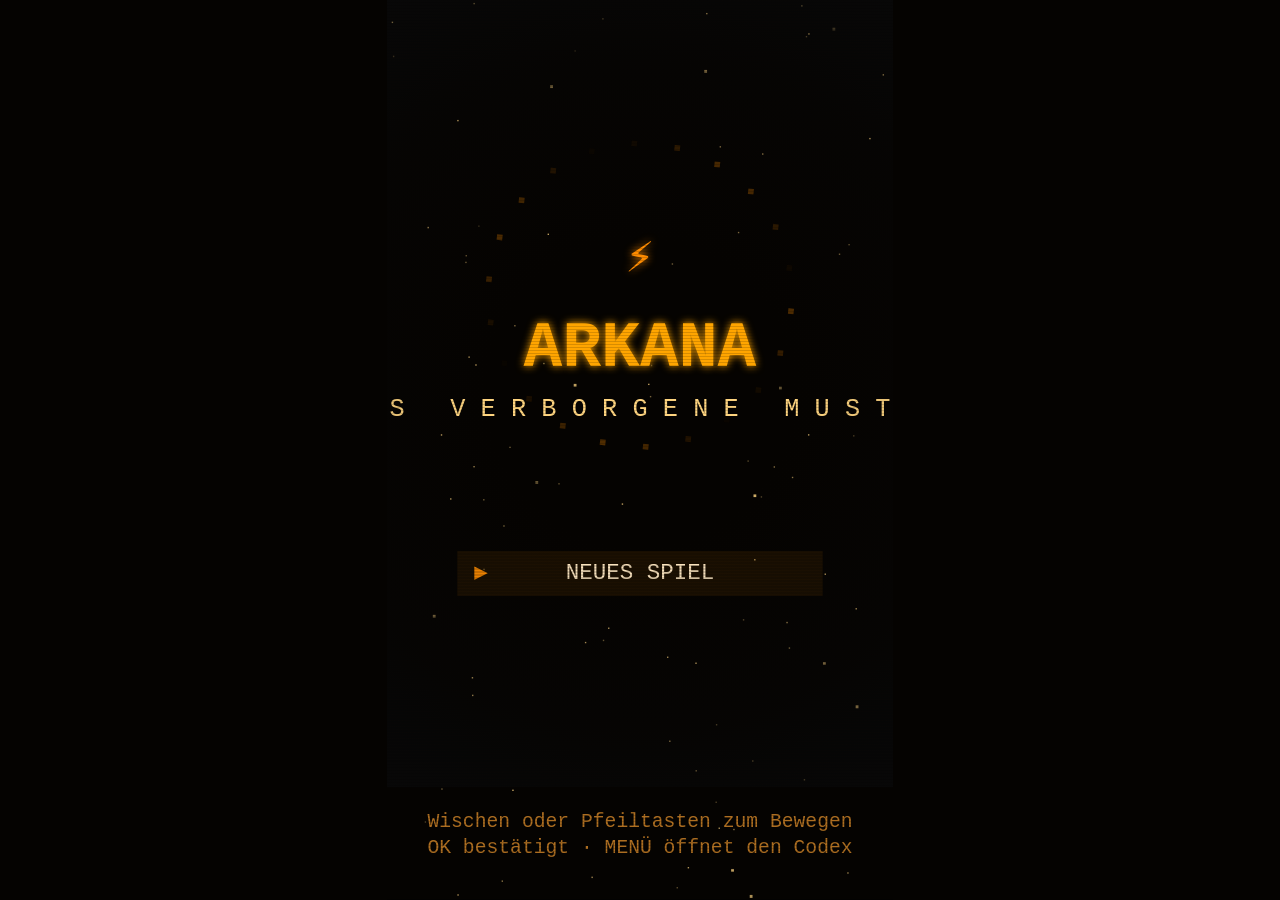
==== commit 940aad87: "Assets und Figuren: 24 neue Objekte in der Welt, 17 sprechende Figuren Welt - 24 neue Objekttypen, p" ====
--- a/index.html
+++ b/index.html
@@ -1347,6 +1347,393 @@
   c.globalAlpha = a * 0.7; c.fillStyle = p.textBright; c.fillRect(x + 33, y + 17, 14, 14);
   c.globalAlpha = 1;
 };
+
+// ------------------------------------------------------------
+// ASSETS. Eigenstaendige Objekte, die der Generator in der Welt
+// verteilt. Alle mit Bodenschatten, Kantenlicht und einer eigenen
+// Silhouette, damit sie greifbar wirken statt aufgemalt.
+// ------------------------------------------------------------
+function schatten(c, x, y, rx, ry, a) {
+  c.globalAlpha = a || 0.32; c.fillStyle = '#000';
+  c.beginPath(); c.ellipse(x, y, rx, ry, 0, 0, 6.283); c.fill();
+  c.globalAlpha = 1;
+}
+
+G.TILES['1'] = { obj: true, solid: true, name: 'Kiefer', draw: (c,x,y,p,t,tx,ty) => {
+  const n = noise2(tx,ty), sw = Math.sin(t*0.7 + n*7) * 1.4;
+    schatten(c, x+20, y+35, 10, 3.5);
+  c.fillStyle = p.card; c.fillRect(x+17, y+22, 7, 14);
+  c.fillStyle = p.bgDeep; c.fillRect(x+18, y+21, 4, 14);
+  // Drei gestapelte Kronen, nach oben schmaler
+  for (let k=0;k<3;k++){
+    const w = 26 - k*7, yy = y + 19 - k*7;
+    c.fillStyle = k===2 ? p.bright : p.dim;
+    c.beginPath();
+    c.moveTo(x+20+sw*(k+1)*0.4, yy-9);
+    c.lineTo(x+20-w/2+sw*(k+1)*0.3, yy+3);
+    c.lineTo(x+20+w/2+sw*(k+1)*0.3, yy+3);
+    c.closePath(); c.fill();
+    c.fillStyle = p.main; c.globalAlpha = 0.4;
+    c.fillRect(x+20-w/2+sw, yy+1, w*0.45, 2); c.globalAlpha = 1;
+  }
+} };
+
+G.TILES['2'] = { obj: true, solid: true, name: 'Laubbaum', draw: (c,x,y,p,t,tx,ty) => {
+  const n = noise2(tx,ty), sw = Math.sin(t*0.75 + n*8) * 1.8;
+    schatten(c, x+20, y+36, 12, 4);
+  c.fillStyle = p.card; c.fillRect(x+16, y+24, 8, 13);
+  c.fillStyle = p.bgDeep; c.fillRect(x+17, y+23, 5, 13);
+  c.fillStyle = p.dim;
+  c.beginPath(); c.arc(x+20+sw, y+15, 15, 0, 6.283); c.fill();
+  c.beginPath(); c.arc(x+11+sw, y+19, 9, 0, 6.283); c.fill();
+  c.beginPath(); c.arc(x+29+sw, y+18, 9, 0, 6.283); c.fill();
+  c.fillStyle = p.main;
+  c.beginPath(); c.arc(x+17+sw, y+11, 9, 0, 6.283); c.fill();
+  c.fillStyle = p.bright;
+  c.beginPath(); c.arc(x+15+sw, y+8, 5, 0, 6.283); c.fill();
+  c.fillStyle = p.card; c.globalAlpha = 0.35;
+  c.beginPath(); c.arc(x+26+sw, y+23, 7, 0, 6.283); c.fill(); c.globalAlpha = 1;
+} };
+
+G.TILES['3'] = { obj: true, solid: true, name: 'Toter Baum', draw: (c,x,y,p,t,tx,ty) => {
+  const n = noise2(tx,ty), sw = Math.sin(t*0.5 + n*6) * 1;
+    schatten(c, x+20, y+35, 8, 3);
+  c.strokeStyle = p.dim; c.lineWidth = 5; c.lineCap = 'round';
+  c.beginPath(); c.moveTo(x+20, y+36); c.lineTo(x+19+sw, y+14); c.stroke();
+  c.lineWidth = 3;
+  c.beginPath(); c.moveTo(x+19+sw, y+22); c.lineTo(x+9+sw*1.4, y+11); c.stroke();
+  c.beginPath(); c.moveTo(x+19+sw, y+18); c.lineTo(x+31+sw*1.4, y+8); c.stroke();
+  c.lineWidth = 2;
+  c.beginPath(); c.moveTo(x+9+sw*1.4, y+11); c.lineTo(x+5+sw*1.8, y+4); c.stroke();
+  c.beginPath(); c.moveTo(x+31+sw*1.4, y+8); c.lineTo(x+35+sw*1.8, y+2); c.stroke();
+  c.strokeStyle = p.bright; c.lineWidth = 1;
+  c.beginPath(); c.moveTo(x+18, y+34); c.lineTo(x+18+sw, y+16); c.stroke();
+} };
+
+G.TILES['4'] = { obj: true, solid: true, name: 'Findling', draw: (c,x,y,p,t,tx,ty) => {
+  const n = noise2(tx,ty);
+    schatten(c, x+20, y+32, 13, 4);
+  c.fillStyle = p.textDim;
+  c.beginPath();
+  c.moveTo(x+6, y+30); c.lineTo(x+9, y+13); c.lineTo(x+19, y+7);
+  c.lineTo(x+31, y+12); c.lineTo(x+34, y+29); c.closePath(); c.fill();
+  c.fillStyle = p.textBright;
+  c.beginPath(); c.moveTo(x+10, y+14); c.lineTo(x+19, y+8); c.lineTo(x+24, y+13);
+  c.lineTo(x+14, y+18); c.closePath(); c.fill();
+  c.fillStyle = p.card;
+  c.fillRect(x+24, y+19, 7, 2); c.fillRect(x+11, y+24, 5, 2);
+  if (n > 0.6) { c.fillStyle = p.dim; c.globalAlpha = 0.5; c.fillRect(x+8, y+11, 8, 3); c.globalAlpha = 1; }
+} };
+
+G.TILES['5'] = { obj: true, solid: false, name: 'Steinhaufen', draw: (c,x,y,p,t,tx,ty) => {
+  const n = noise2(tx,ty);
+    schatten(c, x+20, y+30, 11, 3);
+  const stones = [[10,22,9,7],[20,20,11,8],[15,15,8,6],[27,24,7,5]];
+  for (let i=0;i<stones.length;i++){
+    const [sx,sy,sw,sh] = stones[i];
+    c.fillStyle = i%2 ? p.textDim : p.text;
+    c.beginPath(); c.ellipse(x+sx+((n*13*i)%3), y+sy, sw/2, sh/2, 0, 0, 6.283); c.fill();
+    c.fillStyle = p.textBright; c.globalAlpha = 0.5;
+    c.fillRect(x+sx-sw/4, y+sy-sh/2, sw/2, 1); c.globalAlpha = 1;
+  }
+} };
+
+G.TILES['6'] = { obj: true, solid: true, name: 'Busch', draw: (c,x,y,p,t,tx,ty) => {
+  const n = noise2(tx,ty), sw = Math.sin(t*1.1 + n*9) * 1.5;
+    schatten(c, x+20, y+33, 11, 3);
+  c.fillStyle = p.dim;
+  c.beginPath(); c.arc(x+14+sw, y+24, 9, 0, 6.283); c.fill();
+  c.beginPath(); c.arc(x+26+sw, y+25, 8, 0, 6.283); c.fill();
+  c.beginPath(); c.arc(x+20+sw, y+18, 10, 0, 6.283); c.fill();
+  c.fillStyle = p.main;
+  c.beginPath(); c.arc(x+17+sw, y+16, 6, 0, 6.283); c.fill();
+  if (n > 0.55) {
+    c.fillStyle = p.main;
+    c.fillRect(x+12+sw, y+21, 2, 2); c.fillRect(x+25+sw, y+19, 2, 2); c.fillRect(x+19+sw, y+27, 2, 2);
+  }
+} };
+
+G.TILES['7'] = { obj: true, solid: true, name: 'Fass', draw: (c,x,y,p) => {
+    schatten(c, x+20, y+33, 9, 3);
+  c.fillStyle = p.textDim; c.fillRect(x+11, y+13, 18, 20);
+  c.fillStyle = p.text; c.fillRect(x+13, y+13, 5, 20);
+  c.fillStyle = p.bgVoid;
+  c.fillRect(x+11, y+17, 18, 2); c.fillRect(x+11, y+27, 18, 2);
+  c.fillStyle = p.textBright;
+  c.beginPath(); c.ellipse(x+20, y+13, 9, 3, 0, 0, 6.283); c.fill();
+  c.fillStyle = p.bgVoid;
+  c.beginPath(); c.ellipse(x+20, y+13, 6, 2, 0, 0, 6.283); c.fill();
+} };
+
+G.TILES['8'] = { obj: true, solid: true, name: 'Kiste', draw: (c,x,y,p,t,tx,ty) => {
+  const n = noise2(tx,ty);
+    schatten(c, x+20, y+33, 10, 3);
+  c.fillStyle = p.textDim; c.fillRect(x+9, y+15, 22, 18);
+  c.fillStyle = p.textBright; c.fillRect(x+9, y+15, 22, 4);
+  c.fillStyle = p.text; c.fillRect(x+11, y+20, 18, 2);
+  c.fillStyle = p.bgVoid;
+  c.fillRect(x+9, y+24, 22, 2);
+  c.fillRect(x+18, y+19, 3, 14);
+  if (n > 0.5) { c.fillStyle = p.dim; c.fillRect(x+12, y+27, 6, 3); }
+} };
+
+G.TILES['9'] = { obj: true, solid: true, name: 'Zaunstück', draw: (c,x,y,p,t,tx,ty) => {
+  const n = noise2(tx,ty);
+    schatten(c, x+20, y+31, 14, 2.5, 0.24);
+  c.fillStyle = p.textDim;
+  for (const px of [6, 18, 30]) {
+    const lean = ((n*17 + px) % 4) - 2;
+    c.fillRect(x+px+lean, y+12, 4, 19);
+    c.fillStyle = p.textBright; c.fillRect(x+px+lean, y+12, 4, 2); c.fillStyle = p.textDim;
+  }
+  c.fillStyle = p.text;
+  c.fillRect(x+4, y+17, 32, 3); c.fillRect(x+4, y+25, 32, 3);
+} };
+
+G.TILES['0'] = { obj: true, solid: true, name: 'Brunnen', draw: (c,x,y,p,t) => {
+    schatten(c, x+20, y+34, 14, 4);
+  c.fillStyle = p.textDim;
+  c.beginPath(); c.ellipse(x+20, y+27, 14, 8, 0, 0, 6.283); c.fill();
+  c.fillStyle = p.bgVoid;
+  c.beginPath(); c.ellipse(x+20, y+26, 10, 5.5, 0, 0, 6.283); c.fill();
+  // Wasser mit Reflex
+  c.fillStyle = p.dim; c.globalAlpha = 0.5;
+  c.beginPath(); c.ellipse(x+20, y+26, 8, 4, 0, 0, 6.283); c.fill();
+  c.globalAlpha = 0.3 + 0.2*Math.sin(t*1.4); c.fillStyle = p.glow;
+  c.beginPath(); c.ellipse(x+17, y+25, 3, 1.5, 0, 0, 6.283); c.fill();
+  c.globalAlpha = 1;
+  c.fillStyle = p.textBright;
+  c.beginPath(); c.ellipse(x+20, y+27, 14, 8, 0, Math.PI, 0); c.fill();
+  // Galgen
+  c.fillStyle = p.textDim; c.fillRect(x+7, y+4, 3, 20); c.fillRect(x+30, y+4, 3, 20);
+  c.fillRect(x+7, y+3, 26, 3);
+  c.fillStyle = p.dim; c.fillRect(x+19, y+6, 1, 8);
+  c.fillStyle = p.text; c.fillRect(x+16, y+13, 8, 5);
+} };
+
+G.TILES['A'] = { obj: true, solid: true, name: 'Zelt', draw: (c,x,y,p,t,tx,ty) => {
+  const n = noise2(tx,ty);
+    schatten(c, x+20, y+34, 15, 4);
+  c.fillStyle = p.textDim;
+  c.beginPath(); c.moveTo(x+20, y+5); c.lineTo(x+35, y+33); c.lineTo(x+5, y+33); c.closePath(); c.fill();
+  c.fillStyle = p.text;
+  c.beginPath(); c.moveTo(x+20, y+5); c.lineTo(x+27, y+33); c.lineTo(x+13, y+33); c.closePath(); c.fill();
+  c.fillStyle = p.bgVoid;
+  c.beginPath(); c.moveTo(x+20, y+16); c.lineTo(x+25, y+33); c.lineTo(x+15, y+33); c.closePath(); c.fill();
+  c.fillStyle = p.textBright; c.fillRect(x+19, y+3, 2, 6);
+  if (n > 0.5) { c.fillStyle = p.main; c.globalAlpha = 0.4; c.fillRect(x+18, y+26, 4, 6); c.globalAlpha = 1; }
+} };
+
+G.TILES['C'] = { obj: true, solid: true, name: 'Karren', draw: (c,x,y,p) => {
+    schatten(c, x+20, y+32, 15, 3.5);
+  c.fillStyle = p.textDim; c.fillRect(x+6, y+14, 28, 12);
+  c.fillStyle = p.textBright; c.fillRect(x+6, y+14, 28, 3);
+  c.fillStyle = p.bgVoid; c.fillRect(x+6, y+22, 28, 2);
+  // Räder
+  c.fillStyle = p.bgVoid;
+  c.beginPath(); c.arc(x+12, y+28, 6, 0, 6.283); c.fill();
+  c.beginPath(); c.arc(x+28, y+28, 6, 0, 6.283); c.fill();
+  c.fillStyle = p.text;
+  c.beginPath(); c.arc(x+12, y+28, 3, 0, 6.283); c.fill();
+  c.beginPath(); c.arc(x+28, y+28, 3, 0, 6.283); c.fill();
+  c.fillStyle = p.textDim; c.fillRect(x+32, y+18, 7, 3);
+} };
+
+G.TILES['E'] = { obj: true, solid: true, name: 'Torbogen', draw: (c,x,y,p,t) => {
+    schatten(c, x+20, y+35, 16, 4);
+  c.fillStyle = p.textDim;
+  c.fillRect(x+2, y+8, 8, 28); c.fillRect(x+30, y+8, 8, 28);
+  c.beginPath(); c.moveTo(x+2, y+12); c.quadraticCurveTo(x+20, y-6, x+38, y+12);
+  c.lineTo(x+38, y+4); c.quadraticCurveTo(x+20, y-14, x+2, y+4); c.closePath(); c.fill();
+  c.fillStyle = p.textBright;
+  c.fillRect(x+2, y+8, 3, 28); c.fillRect(x+30, y+8, 3, 28);
+  c.fillStyle = p.card;
+  c.fillRect(x+2, y+34, 8, 2); c.fillRect(x+30, y+34, 8, 2);
+  const gl = 0.15 + 0.1*Math.sin(t*1.6);
+  c.globalAlpha = gl; c.fillStyle = p.main; c.fillRect(x+10, y+10, 20, 26); c.globalAlpha = 1;
+} };
+
+G.TILES['F'] = { obj: true, solid: true, name: 'Obelisk', draw: (c,x,y,p,t,tx,ty) => {
+  const n = noise2(tx,ty);
+    schatten(c, x+20, y+36, 9, 3);
+  c.fillStyle = p.card; c.fillRect(x+13, y+2, 15, 35);
+  c.fillStyle = p.textDim;
+  c.beginPath(); c.moveTo(x+20, y+1); c.lineTo(x+27, y+9); c.lineTo(x+27, y+36);
+  c.lineTo(x+14, y+36); c.lineTo(x+14, y+9); c.closePath(); c.fill();
+  c.fillStyle = p.text; c.fillRect(x+15, y+10, 4, 26);
+  c.fillStyle = p.textBright;
+  c.beginPath(); c.moveTo(x+20, y+1); c.lineTo(x+24, y+8); c.lineTo(x+17, y+8); c.closePath(); c.fill();
+  // Eingravierte Zeichen
+  const gl = 0.35 + 0.3*Math.sin(t*1.2 + n*7);
+  c.globalAlpha = gl; c.fillStyle = p.main;
+  c.fillRect(x+18, y+15, 5, 2); c.fillRect(x+20, y+18, 2, 6);
+  c.fillRect(x+17, y+27, 7, 2);
+  c.globalAlpha = 1;
+} };
+
+G.TILES['H'] = { obj: true, solid: true, name: 'Grabstein', draw: (c,x,y,p,t,tx,ty) => {
+  const n = noise2(tx,ty), lean = (n*7 % 5) - 2.5;
+    schatten(c, x+20, y+33, 10, 3);
+  c.save(); c.translate(x+20, y+33); c.rotate(lean*0.03); c.translate(-20, -33);
+  c.fillStyle = p.textDim;
+  c.fillRect(x+12, y+13, 16, 20);
+  c.beginPath(); c.arc(x+20, y+13, 8, Math.PI, 0); c.fill();
+  c.fillStyle = p.textBright; c.fillRect(x+13, y+14, 4, 18);
+  c.fillStyle = p.bgVoid;
+  c.fillRect(x+16, y+16, 8, 1); c.fillRect(x+16, y+19, 6, 1); c.fillRect(x+16, y+22, 7, 1);
+  c.restore();
+  c.fillStyle = p.dim; c.globalAlpha = 0.4;
+  c.fillRect(x+10, y+31, 20, 3); c.globalAlpha = 1;
+} };
+
+G.TILES['J'] = { obj: true, solid: true, name: 'Bücherstapel', draw: (c,x,y,p,t,tx,ty) => {
+  const n = noise2(tx,ty);
+    schatten(c, x+20, y+33, 11, 3);
+  let yy = y + 31;
+  for (let i=0;i<5;i++){
+    const w = 20 - (i%2)*4, off = ((n*13*(i+1)) % 6) - 3;
+    c.fillStyle = [p.textDim, p.dim, p.text, p.main, p.textBright][i%5];
+    c.fillRect(x+10+off, yy, w, 4);
+    c.fillStyle = p.bgVoid; c.fillRect(x+10+off, yy+3, w, 1);
+    c.fillStyle = p.textDim; c.globalAlpha = 0.3;
+    c.fillRect(x+10+off+1, yy+1, w-2, 1); c.globalAlpha = 1;
+    yy -= 5;
+  }
+} };
+
+G.TILES['K'] = { obj: true, solid: true, name: 'Kristallcluster', draw: (c,x,y,p,t,tx,ty) => {
+  const n = noise2(tx,ty), pu = 0.5+0.4*Math.sin(t*1.5+n*8);
+  schatten(c, x+20, y+34, 12, 3.5, 0.28);
+  c.globalAlpha = pu*0.34; c.fillStyle = p.glow;
+  c.beginPath(); c.arc(x+20, y+24, 21, 0, 6.283); c.fill(); c.globalAlpha = 1;
+  const sh = [[20,4,9,27],[12,12,7,19],[28,10,6,21],[16,18,5,15],[26,20,5,13]];
+  for (let i=0;i<sh.length;i++){
+    const [cx,ty2,w2,h] = sh[i];
+    // Dunkle Silhouette darunter, damit die Scherbe auch im Hellen steht
+    c.fillStyle = p.bgVoid;
+    c.beginPath();
+    c.moveTo(x+cx, y+ty2-1); c.lineTo(x+cx+w2/2+1, y+ty2+h*0.4);
+    c.lineTo(x+cx, y+ty2+h+1); c.lineTo(x+cx-w2/2-1, y+ty2+h*0.4);
+    c.closePath(); c.fill();
+    c.fillStyle = i===0 ? p.main : p.dim;
+    c.beginPath();
+    c.moveTo(x+cx, y+ty2); c.lineTo(x+cx+w2/2, y+ty2+h*0.4);
+    c.lineTo(x+cx, y+ty2+h); c.lineTo(x+cx-w2/2, y+ty2+h*0.4);
+    c.closePath(); c.fill();
+    // Lichtkante auf der linken Flanke, Glanzgrat in der Mitte
+    c.fillStyle = p.bright; c.globalAlpha = 0.55;
+    c.beginPath();
+    c.moveTo(x+cx, y+ty2); c.lineTo(x+cx-w2/2, y+ty2+h*0.4);
+    c.lineTo(x+cx-w2/4, y+ty2+h*0.7); c.closePath(); c.fill();
+    c.globalAlpha = pu; c.fillStyle = p.textBright;
+    c.fillRect(x+cx-1, y+ty2+2, 2, h*0.45); c.globalAlpha = 1;
+  }
+} };
+
+G.TILES['L'] = { obj: true, solid: true, name: 'Laterne', draw: (c,x,y,p,t,tx,ty) => {
+  const n = noise2(tx,ty), fl = 0.6+0.4*Math.sin(t*5+n*9);
+    schatten(c, x+20, y+36, 6, 2);
+  c.globalAlpha = fl*0.22; c.fillStyle = p.glow;
+  c.beginPath(); c.arc(x+20, y+12, 22, 0, 6.283); c.fill(); c.globalAlpha = 1;
+  c.fillStyle = p.textDim; c.fillRect(x+18, y+16, 4, 21);
+  c.fillStyle = p.textBright; c.fillRect(x+18, y+16, 2, 21);
+  c.fillStyle = p.bgVoid; c.fillRect(x+13, y+4, 14, 13);
+  c.globalAlpha = fl; c.fillStyle = p.main; c.fillRect(x+15, y+6, 10, 9);
+  c.fillStyle = p.textBright; c.fillRect(x+18, y+8, 4, 5); c.globalAlpha = 1;
+  c.fillStyle = p.textDim;
+  c.fillRect(x+12, y+2, 16, 3); c.fillRect(x+12, y+15, 16, 3);
+  c.fillRect(x+13, y+4, 2, 12); c.fillRect(x+25, y+4, 2, 12);
+} };
+
+G.TILES['N'] = { obj: true, solid: true, name: 'Schrein', draw: (c,x,y,p,t) => {
+    schatten(c, x+20, y+35, 13, 4);
+  c.fillStyle = p.textDim; c.fillRect(x+8, y+24, 24, 12);
+  c.fillStyle = p.textBright; c.fillRect(x+8, y+24, 24, 3);
+  c.fillStyle = p.card; c.fillRect(x+12, y+10, 16, 15);
+  c.fillStyle = p.textDim;
+  c.beginPath(); c.moveTo(x+20, y+3); c.lineTo(x+32, y+12); c.lineTo(x+8, y+12); c.closePath(); c.fill();
+  c.fillStyle = p.textBright;
+  c.beginPath(); c.moveTo(x+20, y+4); c.lineTo(x+26, y+11); c.lineTo(x+14, y+11); c.closePath(); c.fill();
+  const gl = 0.4+0.35*Math.sin(t*1.7);
+  c.globalAlpha = gl; c.fillStyle = p.main; c.fillRect(x+16, y+15, 8, 8);
+  c.globalAlpha = gl*0.6; c.fillStyle = p.textBright; c.fillRect(x+18, y+17, 4, 4);
+  c.globalAlpha = 1;
+} };
+
+G.TILES['O'] = { solid: false, name: 'Teppich', draw: (c,x,y,p,t,tx,ty) => {
+  const n = noise2(tx,ty);
+  c.fillStyle = p.bg; c.fillRect(x,y,T,T);
+  c.fillStyle = p.card; c.fillRect(x+3, y+6, 34, 28);
+  c.fillStyle = p.dim; c.fillRect(x+5, y+8, 30, 24);
+  c.fillStyle = p.main; c.globalAlpha = 0.5;
+  c.fillRect(x+8, y+11, 24, 2); c.fillRect(x+8, y+27, 24, 2);
+  c.globalAlpha = 0.35;
+  c.fillRect(x+14, y+16, 12, 8);
+  c.globalAlpha = 1;
+  c.fillStyle = p.bgDeep;
+  for (let i=0;i<6;i++){ c.fillRect(x+3+i*6, y+34, 3, 3); }
+} };
+
+G.TILES['P'] = { obj: true, solid: true, name: 'Pilzbaum', draw: (c,x,y,p,t,tx,ty) => {
+  const n = noise2(tx,ty), gl = 0.4+0.35*Math.sin(t*1.3+n*6);
+    schatten(c, x+20, y+35, 10, 3);
+  c.globalAlpha = gl*0.2; c.fillStyle = p.glow;
+  c.beginPath(); c.arc(x+20, y+16, 19, 0, 6.283); c.fill(); c.globalAlpha = 1;
+  c.fillStyle = p.bgDeep; c.fillRect(x+17, y+18, 6, 18);
+  c.fillStyle = p.main; c.fillRect(x+18, y+18, 2, 18);
+  c.fillStyle = p.dim;
+  c.beginPath(); c.ellipse(x+20, y+16, 16, 9, 0, Math.PI, 0); c.fill();
+  c.fillStyle = p.main;
+  c.beginPath(); c.ellipse(x+20, y+15, 12, 6, 0, Math.PI, 0); c.fill();
+  c.globalAlpha = gl; c.fillStyle = p.bright;
+  c.fillRect(x+13, y+10, 3, 3); c.fillRect(x+22, y+8, 3, 3); c.fillRect(x+26, y+12, 2, 2);
+  c.globalAlpha = 1;
+} };
+
+G.TILES['Q'] = { obj: true, solid: true, name: 'Schilfgruppe', draw: (c,x,y,p,t,tx,ty) => {
+  const n = noise2(tx,ty);
+    c.fillStyle = p.bgDeep; c.globalAlpha = 0.4;
+  c.fillRect(x+4, y+30, 32, 3); c.globalAlpha = 1;
+  for (let i=0;i<7;i++){
+    const bx = x + 5 + i*5 + ((n*11*i)%3);
+    const h = 16 + ((n*23*(i+1)) % 12);
+    const sw = Math.sin(t*1.6 + i*0.8 + n*5) * 2.5;
+    c.strokeStyle = i%2 ? p.dim : p.main; c.lineWidth = 2;
+    c.beginPath(); c.moveTo(bx, y+33); c.quadraticCurveTo(bx+sw*0.5, y+33-h*0.6, bx+sw, y+33-h); c.stroke();
+    if (i%3===0){ c.fillStyle = p.bright; c.fillRect(bx+sw-1, y+33-h-3, 3, 5); }
+  }
+} };
+
+G.TILES['S'] = { obj: true, solid: true, name: 'Statue Sitzend', draw: (c,x,y,p,t,tx,ty) => {
+  const n = noise2(tx,ty);
+    schatten(c, x+20, y+35, 13, 4);
+  c.fillStyle = p.text; c.fillRect(x+7, y+30, 26, 6);
+  c.fillStyle = p.textDim;
+  c.fillRect(x+12, y+18, 16, 13);
+  c.fillRect(x+9, y+26, 22, 6);
+  c.beginPath(); c.arc(x+20, y+13, 7, 0, 6.283); c.fill();
+  c.fillStyle = p.textBright;
+  c.fillRect(x+13, y+19, 4, 12);
+  c.beginPath(); c.arc(x+18, y+11, 4, 0, 6.283); c.fill();
+  c.fillStyle = p.card;
+  c.fillRect(x+17, y+12, 2, 2); c.fillRect(x+22, y+12, 2, 2);
+  if (n > 0.5) { c.fillStyle = p.card; c.fillRect(x+24, y+20, 5, 8); }
+} };
+
+G.TILES['U'] = { obj: true, solid: true, name: 'Wrack', draw: (c,x,y,p,t,tx,ty) => {
+  const n = noise2(tx,ty);
+    schatten(c, x+20, y+32, 16, 4, 0.25);
+  c.fillStyle = p.textDim;
+  c.beginPath();
+  c.moveTo(x+4, y+26); c.quadraticCurveTo(x+20, y+34, x+36, y+24);
+  c.lineTo(x+33, y+16); c.quadraticCurveTo(x+20, y+24, x+7, y+18);
+  c.closePath(); c.fill();
+  c.fillStyle = p.textBright;
+  c.beginPath(); c.moveTo(x+7, y+19); c.quadraticCurveTo(x+20, y+25, x+33, y+17);
+  c.lineTo(x+33, y+19); c.quadraticCurveTo(x+20, y+27, x+7, y+21); c.closePath(); c.fill();
+  c.fillStyle = p.dim; c.fillRect(x+18, y+4, 3, 16);
+  c.fillStyle = p.card; c.fillRect(x+12, y+22, 4, 5); c.fillRect(x+24, y+21, 3, 4);
+} };
 
 // ------------------------------------------------------------
 // DEKORATION: Kleinkram auf dem Boden, rein aus der Rauschfunktion.
@@ -2909,30 +3296,38 @@
 G.bigNpcDialog = (idx) => {
   const M = G.BIGMAP;
   const regName = M.npcRegions[idx] || 'Aschenstadt';
-  // Feste Sprecher je Region, sonst eine Stimme passend zum Fortschritt
-  const map = {
-    'Aschenstadt': 'asche_wache', 'Markt der Mustersucher': 'asche_haendler',
-    'Spiegelhof': 'hof_hueterin', 'Sternenwarte': 'sternwarte_deuterin',
-    'Kristallkaverne': 'kristall_hoerer', 'Verbrannte Bibliothek': 'biblio_archivar',
-    'Mondgarten': 'mond_gaertnerin', 'Sandtor': 'wueste_wanderer',
-    'Die stumme Pyramide': 'pyramide_waechter', 'Wandernde Dünen': 'duenen_nomade',
-    'Glutschlund': 'glut_schmied', 'Wurzelhain': 'hain_alte',
-    'Nebelsumpf': 'sumpf_faehrmann', 'Stille Bucht': 'bucht_schweigende',
-    'Die Tiefe': 'tiefe_stimme',
-  };
-  const key = map[regName];
-  const base = key && G.DIALOGE[key] ? G.DIALOGE[key].slice() : ['...'];
-  // Je nach Sammelstand hängt eine Stimme des Index oder der Sucher an
-  const n = G.state.fragmente.length, tot = G.FRAGMENTS.length;
-  const q = n / Math.max(1, tot);
-  if (G.INDEX_STIMMEN && Math.random() < 0.45) {
-    const stufe = q < 0.25 ? 'frueh' : q < 0.6 ? 'mitte' : 'spaet';
-    const arr = G.INDEX_STIMMEN[stufe] || [];
-    if (arr.length) base.push('Eine fremde Stimme, wie aus der Wand: ' + arr[Math.floor(Math.random() * arr.length)]);
-  } else if (G.SUCHER_STIMMEN && q > 0.3 && Math.random() < 0.4) {
-    base.push(G.SUCHER_STIMMEN[Math.floor(Math.random() * G.SUCHER_STIMMEN.length)]);
-  }
-  return base;
+  const st = G.state.stats;
+  const n = G.state.fragmente.length;
+
+  // Wer steht hier. Zwei Figuren je Region, abwechselnd nach NPC-Index.
+  const kandidaten = (G.FIGUR_ORTE && G.FIGUR_ORTE[regName]) || ['wache'];
+  const fig = G.FIGUREN[kandidaten[idx % kandidaten.length]];
+  if (!fig) return ['...'];
+
+  // Welche Stufe. Die letzte, deren Schwelle erreicht ist.
+  let stufe = fig.stufen[0];
+  for (const s of fig.stufen) if (n >= s.ab) stufe = s;
+
+  const out = [fig.name + ', ' + fig.rolle + '.'];
+  for (const z of stufe.zeilen) out.push(z);
+
+  // Hauptfiguren reagieren auf die Haltung des Spielers
+  if (fig.haltung && (st.geglaubt + st.geprueft) >= 4) {
+    const h = st.geprueft > st.geglaubt * 1.3 ? 'zweifel'
+      : st.geglaubt > st.geprueft * 1.3 ? 'glaube' : 'gleichgewicht';
+    if (fig.haltung[h]) out.push(fig.haltung[h]);
+  }
+
+  // Und darueber legt sich manchmal eine fremde Stimme
+  const q = n / Math.max(1, G.FRAGMENTS.length);
+  if (G.INDEX_STIMMEN && Math.random() < 0.3) {
+    const stf = q < 0.25 ? 'frueh' : q < 0.6 ? 'mitte' : 'spaet';
+    const arr = G.INDEX_STIMMEN[stf] || [];
+    if (arr.length) out.push('Eine fremde Stimme, wie aus der Wand: ' + arr[Math.floor(Math.random() * arr.length)]);
+  } else if (G.SUCHER_STIMMEN && q > 0.3 && Math.random() < 0.3) {
+    out.push(G.SUCHER_STIMMEN[Math.floor(Math.random() * G.SUCHER_STIMMEN.length)]);
+  }
+  return out;
 };
 
 // ------------------------------------------------------------
@@ -4345,113 +4740,113 @@
 // ============================================================
 G.BIGMAP = (function () {
   const MAP_W = 72, MAP_H = 108;
-  const tiles = [
+              const tiles = [
     '########################################################################',
     '########################################################################',
-    '##pp...................##......................##...................RR##',
-    '###......................#......................##................RRRR##',
-    '####.............p...............................#................RRRR##',
-    '#####............pp................................................RRR##',
-    '######............p................................................RRR##',
-    '#######............................................................RRR##',
-    '#######...........................##vvv##......................R..RRRR##',
-    '########.........................###...###.....................R..RRRR##',
-    '#########........................##..M..##.....................RR.RRRR##',
-    '##########.......................#.......#.....................RRR.RRR##',
-    '##########.......................#.o...o.#.....................RRR..RR##',
-    '##########.......................##.....##...........R.........RRRR..R##',
-    '##########..ii........p..........##.....##...........RR.cc......RRR..R##',
-    '###########.iii.......pp..........#.....#............RRRcc.......RRR.R##',
-    '###########.iii.ii.....ppp..........................RRRRRcc.......RRRR##',
-    '###########..iii.ii....ppp........................c.RRRRRRcc......RRRR##',
-    '###########...ii.iii...ppp.......................cccRRRRRRcc......RRRR##',
-    '############..iii..i...ppp.......................cccRRRRRRRc.......RRR##',
-    '##.##########..ii.......ppp......................cccRRRRRRRc........RR##',
-    '##..##########...........pp......................cc.RRRRRRR..........R##',
-    '##..#########............pp.........................RRRRRRRR..........##',
-    '##.....#####..............p........................cRRRRRRRRR.........##',
-    '##.....#####.........................................RRR...RRR........##',
-    '##.....#####................................................RR........##',
-    '##.....#####.................................................R........##',
-    '##.....#####.................................................RR.......##',
-    '##.......###...p..............................................R.....c.##',
-    '##........##...p..............................................R.....cc##',
-    '##.........#..................................................R.....cc##',
-    '##..............p........i....................................RR....cc##',
-    '##......................bbb....................................R..c...##',
-    '##...............#.......bb...........................................##',
-    '##pp.............#........b.....ooo...................................##',
-    '##p..............#.........b...o......................................##',
-    '##...............#.........b...o......................................##',
-    '##...............#..........o.o.........###...........................##',
-    '##......................................####..........................##',
-    '##......................................####..........................##',
-    '##.....................................o#####.........................##',
-    '##.....................................o#####.........................##',
-    '##..............................o.....o#######..................ssssss##',
-    '##..............................#.....########.........sssssssssssssss##',
-    '##....................................#########...ssssssssssssssssssss##',
-    '##....................................#########...ssssssssssssssssssss##',
-    '##.....................................########..sssssssssssssssssssss##',
-    '##.g.g.............#######.....##.....##########.sssssssssssssssssssss##',
-    '##.gggg...........########....###.....###########sssssssssssssssssssss##',
-    '##.gggg...........########...##.........##.#######ssssssssssssssssssss##',
-    '##.gggg...........#######....#..b,,,,,b..#..######ssssssssssssssssssss##',
-    '##..gg............########...#.b,,,,,,,b.#..######ssssssssssssssssssss##',
-    '##..gg.........b...#######...#.b,,...,,b.#...######sssssssssssssssssss##',
-    '##....g.........b..########....b,,...,,....########sssssssssssssssssss##',
-    '##....ggg.......bb..########....,,...,,....#######ssssssssssssssssssss##',
-    '##....gggg......bbb..#######...b,,...,,.....#...ssssssss##sssss####sss##',
-    '##.....gggg.B....bb..#########.b,,,,,,,.........ssssssssssssssssss#sss##',
-    '##.w...gggg.B....gg..##.######...,,,,,..........sssssssssssssss##s#sss##',
-    '##.w~..gggggB.........#.#######.................ssssssssss,,,,,,#s#sss##',
-    '##.~~~..ggggB............######.................sss#ssssss,,,s,,#s#sss##',
-    '##w~~~~..gggB.............####..................sss##sssss,,,,,,#s#sss##',
-    '##~~~~~w.gg.B....w..r..rr..###..................sss###ss#s#,,,,,#s#sss##',
-    '##~~~BBBBBBBBBBBBBBB.r.rr.......................ssss##ss#s#######s#sss##',
-    '##~~~~~www..B........rr.rr.....................ssssss#ss#sssssssss#sss##',
-    '##~~~~wwww..B........rr.rr.....................sssssssss###########sss##',
-    '##~~~~wwww..B...pp....rrr......................sssssssssssssssssssssss##',
-    '##~~~~wwwww.B....p....rrr......##..............sssssssssssssssssssssss##',
-    '##~~~~~wwwwwB....pp...rrrr.T...##..............sssssssssssssssssssssss##',
-    '##~~~~~wwwwwB.....p...r..r.To...#..............sssssssssssssssssssss#s##',
-    '##~~~~~wwwwwB.....pp......rT.....#.............sssssssssssssssssssss#s##',
-    '##~~~~~wwwwww.r....p...r.Trr....................sssssssss#ssssssssss####',
-    '##~~~~~~wwwwg............Trr....................sssssssss##ssssssssss###',
-    '##~~~~~~wwwgg..r........rr.r..o.o...............sssssssss###ssssssssss##',
-    '##~~~~~~wwwggg..rr.......rr....oo...............sssssssss####sssssssss##',
-    '##~~~~~~wwgggg..rrr.......r.....................sssssssss####sssssssss##',
-    '##~~~~~~wgggggg.rrrr......r.......................ffsssss#####ssssssss##',
-    '##~~~~~~ppggggg.rrrr......r........................fff...#####ssssssss##',
-    '##~~~~~~pppgggggrrr................................fff...RRRR#ssssssss##',
-    '##~~~~~ppppgggggg.r........r........................ff...RRRRRRR.sssss##',
-    '##~~~~.ppppggggggg..........r........................f....RRRRRRR..Rss##',
-    '##~~~~...ppggggggg.r.r......r........................f..R.RRRRRRRR....##',
-    '##~~~r...ppggggggggrrrr...............................f.RR.RRRRRRR....##',
-    '##~~rTrr..pgggggggg.rrr.....rr.........................f.R.RRRRRRR....##',
-    '##w.rTTrr.gpgggggggrrrr.....r..........................ffRRRRRRRRR....##',
-    '##...TTT.rgppggggggrrr............................v....f..RRRRRRRR....##',
+    '##pp..Q......05.....O.6##..L..L................##.5......55....4....RR##',
+    '###...2Q................S#5.S..4.....4L.........##S.....4.K45K545LRRRR##',
+    '####.............p...N6..F.LF....................#.......4...55...RRRR##',
+    '#####20..........pp....................555.......FL.......44.....4.RRR##',
+    '######O..........6p2...........5......5....5.5.F5........P4P......5RRR##',
+    '#######Q6PQ......06...........................5..4..K.P555.K.....5.RRR##',
+    '#######..........N.............5.5##vvv##.......4LS.F.K5.4.....R..RRRR##',
+    '########.2.P.6.PQ................###...###...........K..5P.....R..RRRR##',
+    '#########..Q...........22.L5N....##..M..##..........4454K4.....RR.RRRR##',
+    '##########Q6...........P.......S.#.......#L....................RRR.RRR##',
+    '##########.......5......0.......5#.o...o.#...........5.........RRR..RR##',
+    '##########.......5...N066......4.##.....##5..F.....4.RP5.KK....RRRR5.R##',
+    '##########2.ii........p6.......5.##5....##.........P.RR.ccK...5.RRR..R##',
+    '###########.iii......Qpp........4.#5....#4...4S...K5KRRRccK5.....RRR.R##',
+    '###########.iii.ii..520ppp..F...55...5.............5RRRRRccL......RRRR##',
+    '###########..iii.ii....ppp.........4.E........F..Kc.RRRRRRcc......RRRR##',
+    '###########...ii.iii...ppp.......F.L.S.......L...cccRRRRRRcc5K....RRRR##',
+    '############..iii..i...ppp........S5.........N...cccRRRRRRRc.......RRR##',
+    '##.##########..ii.......ppp.......4FS5.5.........cccRRRRRRRc......45RR##',
+    '##..##########..5........pp......5....44.5F......cc.RRRRRRR.......5.PR##',
+    '##.Q#########...........6pp.....F.....5LFL5NF5......RRRRRRRR.....K....##',
+    '##.Q66.#####P566......2Q26p....4.......L.....4.....cRRRRRRRRR.....5...##',
+    '##50...#####..56P.....Q.5......55............L.....55RRR...RRR....F...##',
+    '##.5.20#####..........66.6......5............4......5......5RR........##',
+    '##...5.#####..........56...........................4.5.......R...5....##',
+    '##..Q2O#####......................LL.F.............KL5.......RR.......##',
+    '##.60.6.6###...p....O.25..........FFS5.......54K....F.4.L.....R5L...c.##',
+    '##........##...p.....PP............4.L.4L4L...K45..P..........R.5...cc##',
+    '##6........#..0......5.Q..........4N.5......EKK....5..........R5....cc##',
+    '##............6.p....5..6i...5.4.............4.5.K4...........RRL...cc##',
+    '##...........Q..QN......bbb..........5L.....5.....K5...........R5.c...##',
+    '##.............OJ#......Obb..5..............5.....45............P..4.5##',
+    '##pp...........3.#O.......b.J...ooo.........5........5...........K.55F##',
+    '##p......8J.L....#.J.......b97.o..................5PKP...........L....##',
+    '##............4.H#.........b...oH38...............K.KL...........KKK..##',
+    '##L..........48..#S.OO......o.o..C.C....###.......L.L...........4..K4.##',
+    '##...........L..8....4.............5....####.....P5..K.5..P45......5L4##',
+    '##...44.......J....OO.O.........35....3.####.......K54P...KKK......K..##',
+    '##............J.O4...8O.J..........4.4.o#####......4K5.....K..........##',
+    '##.......J.O.........J.J...............o#####....4.4................5.##',
+    '##.......J..S......4L.OHJ......9o.....o#######..9..K5...........ssssss##',
+    '##...........L.....J...........7#.....########.........sssssssssssssss##',
+    '##.........L3......L.....H..H37.L.....#########C..ssssssssssssssssssss##',
+    '##......O4...O.....L......O..5........#########.54ssssssssssssssssssss##',
+    '##....H.S4.J......OS..........S........########..sssssssssssssssssssss##',
+    '##.g.g..HH..J.....H#######5..5.##.....##########.sssssssssssssssssssss##',
+    '##.ggg6..3.J......########...9###....7###########sssssssssssssssssssss##',
+    '##.ggggP6J........########L7.##.........##.#######ssssssssssssssssssss##',
+    '##.gggP..3........#######..H.#..b,,,,,b..#..######ssssssssssssssssssss##',
+    '##..gg.3.5........########...#.b,,,,,,,b.#..######ssssssssssssssssssss##',
+    '##..gg.........b...#######...#.b,,...,,b5#...######sssssssssssssssssss##',
+    '##..35g.3.......b..########....b9,...,,....########sssssssssssssssssss##',
+    '##.6.5g3gQ5Q36.LbbL.########....,,...,,...5#######ssssssssssssssssssss##',
+    '##....Ugg65L....bbb..#######...b,,...,,.....#..5ssssssss##sssss####sss##',
+    '##...6Qgggg.B....bb..#########5b,,,,,,,.........ssssssssssssssssss#sss##',
+    '##.w5P6gggg.B....ggOH##.######.53,,,,,.........5sssssssssssssss##s#sss##',
+    '##.w~6.5ggggB....3Q63.#.#######..............7..ssssssssss,,4,3E#s#sss##',
+    '##.~~~..ggggB....353.....######..............L.Lsss#ssssss,AUs5,#s#sss##',
+    '##w~~~~6.gggB..Q....4.....####....L3..5.L...C.55sss##sssss,4,,,,#s#sss##',
+    '##~~~~~w.ggQB.6UPwP6r..rr.S###...9L..9.4L..85..5sss###ss#s#,,,,,#s#sss##',
+    '##~~~BBBBBBBBBBBBBBB2r.rr........98...S8.5....9Sssss##ss#s#######s#sss##',
+    '##~~~~~www..B........rr.rr3.....93C.L38..53....ssssss#ss#sssssssss#sss##',
+    '##~~~~wwww..BQPQ.....rr.rr.......8.....34......sssssssss###########sss##',
+    '##~~~~wwww..BQU.pp....rrr..........8........89.sssssssssssssssssssssss##',
+    '##~~~~wwwww.B6...p...6rrr......##4.4...........sssssssssssssssssssssss##',
+    '##~~~~~wwwwwB3...pp..2rrrr.T...##..4......34.7.sssssssssssssssssssssss##',
+    '##~~~~~wwwwwB3....p...r..r.To...#.........8....sssssssssssssssssssss#s##',
+    '##~~~~~wwwwwB4....pp66....rT.....#........7....sssssssssssssssssssss#s##',
+    '##~~~~~wwwwww6r....p.15r.Trr5.............3.....sssssssss#ssssssssss####',
+    '##~~~~~~wwww611..........Trr5.........8.........sssssssss##ssssssssss###',
+    '##~~~~~~www1g.2r........rr.r..o.o.....8.5HH.....sssssssss###ssssssssss##',
+    '##~~~~~~wwwggg.2rr.......rr....oo.4.......35....sssssssss####sssssssss##',
+    '##~~~~~~wwgggg1.rrr.......r.....433......8......sssssssss####sssssssss##',
+    '##~~~~~~wggggg92rrrr......r......L.......8........ffsssss#####ssssssss##',
+    '##~~~~~~ppggggg.rrrr......r..............4.........fff...#####ssssssss##',
+    '##~~~~~~pppgggggrrr......................7......4..fff...RRRR#ssssssss##',
+    '##~~~~~pppp025ggg.r........r....5....5..53......HK5.ff...RRRRRRRUsssss##',
+    '##~~~~.ppppggggggg....6.2.4.r......5...853..5.K...5..f....RRRRRRR44Rss##',
+    '##~~~~...ppggggggg.r.r..266.r....334.....34.H........f..R.RRRRRRRRU...##',
+    '##~~~r...ppggggg6ggrrrr.5.56.4...3.9.5..4....454......f.RR.RRRRRRR....##',
+    '##~~rTrr..pgggggggg.rrr.42..rr8H5H.53.....H............f.R.RRRRRRRLHL.##',
+    '##w.rTTrr.gpgggggggrrrr.....r..7C..........53..........ffRRRRRRRRR....##',
+    '##...TTT.rgppggggg4rrr............................v....f..RRRRRRRR...L##',
     '##....ii.rggpgggggg.rr....................................RRRRRRRR....##',
-    '##....ii...ggggggrr..rr.........................BBBBBBBBBvvvBvvvvR....##',
-    '##....ii....gggggrrg.rrr...ppp..................BBBBBBBBBBvvBvvvvR....##',
-    '##...........#gggggg..rr...ppp..................BBBBBBBBBBBvBvvvvRR...##',
-    '##...........#.ggggrg..r...pppp.................BBBBBBBBBBBBBBBBBRR...##',
-    '##..............gggrg......ppppp...........R....vvvBBBBBBvvvBvvvvRRR..##',
-    '##...............rgrg......ppppp...........RR...vvBBBBBBvvvvBvvvvRRRR.##',
-    '##...............##rg.......pppp...........RR...vBBBBBBBvvvvBvvvvRRRRR##',
-    '##................##rg......pppp..........RRR...BBBBBBBBvvvvBvvvvRRRRR##',
-    '##...........i.....#rg.......pppp..........RRR....BB..Bvvv.......RRRRR##',
-    '##...........i......#gg.......ppp..........RRRR.....B.vvv.........RRRR##',
-    '##...........i.......#g.......pppg.........RRRR........vv.........RRRR##',
-    '##...........i........#g.......pppRR........RRR........vv..........RRR##',
-    '##..........ii.........#........ppRRR...............................RR##',
-    '##................p....#rg.......pRRR................................R##',
-    '##.....................##rgrr.....RRRR................................##',
-    '##.....................###rrrr....fRRR.R..............................##',
-    '##.....................###rrTTr...ffRRRRR.......RR....................##',
-    '##.....................####rTTTr...fRRRRRRRRRRRRRR....................##',
-    '##.....................####TTTTr....RRRRRRRRRRRRRRR...................##',
-    '##.....................#####TTTTR....RRRR..RRRRRRRRf..................##',
+    '##....ii...g2ggggrr..rr........35...............BBBBBBBBBvvvBvvvvR....##',
+    '##....ii25Q2299ggrr2.rrr61.ppp........73........BBBBBBBBBBvvBvvvvR...4##',
+    '##.....P.....#6g21220.rr2.2ppp...3..3HH........4BBBBBBBBBBBvBvvvvRR...##',
+    '##.....P0....#.gg2Nr55.r..4pppp....455.......3.KBBBBBBBBBBBBBBBBBRR..F##',
+    '##......5.....0Pg2gr4....4.ppppp...85.75...R..55vvvBBBBBBvvvBvvvvRRR..##',
+    '##.....25......N.r6rg......ppppp...........RR...vvBBBBBBvvvvBvvvvRRRR.##',
+    '##...N.P........5##rg.......pppp...........RR5..vBBBBBBBvvvvBvvvvRRRRR##',
+    '##.Q.P.N.......6N.##rg......pppp........H.RRR.45BBBBBBBBvvvvBvvvvRRRRR##',
+    '##2.6.N6.....i..2..#rg.......pppp.........3RRR....BB53Bvvv...44..RRRRR##',
+    '##2..........i......#gg...565.ppp..........RRRR.....B.vvvK..3.44..RRRR##',
+    '##...........i.......#g.......pppg5.....5.5RRRR........vv........FRRRR##',
+    '##...........i........#g.....52pppRR........RRR........vv5.....55..RRR##',
+    '##..........ii....5....#.....61.ppRRRK.......5.................F.3..RR##',
+    '##5...............p....#rg...42..pRRR........53K...............4K3...R##',
+    '##...........65........##rgrr.....RRRR5......5.L...3.4F........5.F....##',
+    '##.....................###rrrr....fRRR.R.......43K..L55.....444F......##',
+    '##...........5........O###rrTTr...ffRRRRR.......RR.5F..............4..##',
+    '##...........5Q......5.####rTTTr...fRRRRRRRRRRRRRR.4..4....L.3......L.##',
+    '##.........P.Q6........####TTTTr....RRRRRRRRRRRRRRR.5.5.4..33......K..##',
+    '##.5P.56.2.6.2..P6.65..#####TTTTR5...RRRR..RRRRRRRRf.3..K..K.......5U.##',
     '########################################################################',
     '########################################################################',
   ];
@@ -4642,6 +5037,13 @@
     const tl = G.TILES[at(tx, ty)];
     return tl ? tl.solid : false;
   };
+  // Freistehende Objekte sind zwar fest, aber keine Architektur. Sie bekommen
+  // keine Wandkanten und werfen keinen Wandschatten, sie bringen ihren eigenen mit.
+  const wand = (tx, ty) => {
+    if (tx < 0 || ty < 0 || tx >= M.W || ty >= M.H) return true;
+    const tl = G.TILES[at(tx, ty)];
+    return tl ? (tl.solid && !tl.obj) : false;
+  };
 
   // 1. Grundkacheln plus Dekoration auf begehbarem Boden
   for (let ty = y0; ty <= y1; ty++) {
@@ -4650,7 +5052,13 @@
       const pal = G.BIOMES[bio] || G.pal;
       const ch = at(tx, ty);
       const x = tx * T - camX, y = ty * T - camY;
-      (G.TILES[ch] || G.TILES['.']).draw(c, x, y, pal, t, tx, ty);
+      const tl = G.TILES[ch] || G.TILES['.'];
+      if (tl.obj) {
+        // Erst der Boden des Bioms, dann das Objekt darauf. So steht es im
+        // Gelaende statt auf einer eigenen Platte.
+        G.TILES['.'].draw(c, x, y, pal, t, tx, ty);
+      }
+      tl.draw(c, x, y, pal, t, tx, ty);
       // Nur auf schlichtem Boden, sonst wird es unruhig
       if (ch === '.' || ch === ',' || ch === 's' || ch === '=') {
         G.drawDeco(c, x, y, tx, ty, bio, pal, t);
@@ -4677,13 +5085,13 @@
   for (let ty = y0; ty <= y1; ty++) {
     for (let tx = x0; tx <= x1; tx++) {
       const tl = G.TILES[at(tx, ty)];
-      if (!tl || tl.solid) continue;
+      if (!tl || (tl.solid && !tl.obj)) continue;
       const x = tx * T - camX, y = ty * T - camY;
       c.save(); c.translate(x, y);
-      if (solid(tx, ty - 1)) { c.fillStyle = SG.top; c.fillRect(0, 0, T, 14); }
-      if (solid(tx - 1, ty)) { c.fillStyle = SG.left; c.fillRect(0, 0, 12, T); }
-      if (solid(tx + 1, ty)) { c.fillStyle = SG.right; c.fillRect(T - 12, 0, 12, T); }
-      if (solid(tx, ty + 1)) { c.fillStyle = SG.bottom; c.fillRect(0, T - 10, T, 10); }
+      if (wand(tx, ty - 1)) { c.fillStyle = SG.top; c.fillRect(0, 0, T, 14); }
+      if (wand(tx - 1, ty)) { c.fillStyle = SG.left; c.fillRect(0, 0, 12, T); }
+      if (wand(tx + 1, ty)) { c.fillStyle = SG.right; c.fillRect(T - 12, 0, 12, T); }
+      if (wand(tx, ty + 1)) { c.fillStyle = SG.bottom; c.fillRect(0, T - 10, T, 10); }
       c.restore();
     }
   }
@@ -4691,10 +5099,10 @@
   // 3. Kantenlicht auf den Wänden, dort wo Begehbares angrenzt
   for (let ty = y0; ty <= y1; ty++) {
     for (let tx = x0; tx <= x1; tx++) {
-      if (!solid(tx, ty)) continue;
+      if (!wand(tx, ty)) continue;
       const pal = G.BIOMES[M.biomeAt(tx, ty)] || G.pal;
       const x = tx * T - camX, y = ty * T - camY;
-      const free = (ax, ay) => !solid(ax, ay);
+      const free = (ax, ay) => !wand(ax, ay);
       // Unterkante: die zum Spieler zeigende Seite, hellster Akzent
       if (free(tx, ty + 1)) {
         c.fillStyle = pal.cardHi; c.fillRect(x, y + T - 5, T, 5);
@@ -4755,64 +5163,64 @@
 // ============================================================
 G.CITYMAP = (function () {
   const CITY_W = 40, CITY_H = 60;
-  const tiles = [
+    const tiles = [
     '########################################',
     '########################################',
     '##W###==W#W#W##W#W==WW####W##W==W#W#W###',
-    '##W###==W#########==#########W==W#######',
-    '#####W==##########==#########W==########',
-    '#####W==##########==#########W==#####W##',
-    '######==W#########==##########==W#######',
-    '##W##W==###WW##WWW==W####WWWWW==WW#W####',
-    '##====================================##',
-    '##====================================##',
-    '##W##W==##..T.T###==#####W#W#W==W####W##',
-    '#####W==##g....##W==##########==########',
-    '#####W==##.....##W==W#########==W####W##',
+    '##W###=CW#########==#########W=3W#######',
+    '#####W=8##########==#########W==########',
+    '#####W==##########5O#########W5=#####W##',
+    '######=LW#########==##########==W#######',
+    '##W##W==###WW##WWW=5W####WWWWW5=WW#W####',
+    '##===2==8========8======4===5=======L=##',
+    '##======L========O=J=======L====95====##',
+    '##W##W==##..T.T###==#####W#W#W=3W####W##',
+    '#####W2=##g....##W==##########==########',
+    '#####W==##.C...##W==W#########=8W####W##',
     '##WWWW==W#W##WW##W==#W#WW#WWWW==########',
-    '######==========================W####W##',
-    '######==========================W####W##',
-    '####WW==#WWWWWW#W#==##..T..#WW==W####W##',
-    '######==##########==##...T.###==########',
-    '#####W==##########==W#.....###==########',
+    '######==============L===3======LW####W##',
+    '######=============6=======8=5==W####W##',
+    '####WW==#WWWWWW#W#==##.5T..#WW=3W####W##',
+    '######=9##########==##...T.###L=########',
+    '#####W==##########=3W#.....###8=########',
     '#####W==W#W##W##WW==WW#W##WW#W==WW##WW##',
-    '##====================================##',
-    '##====================================##',
-    '##WWWW==..........==W#WW#WWW##==#WWWWW##',
-    '######==.~~~~~~~~.==#########W==W#######',
-    '##W###==.~~~~~~~~.==#########W==#####W##',
-    '##W###==.~~~~~~~~.==W########W==.....###',
-    '######==.~~~~~~~~.==W#########==.gT..###',
-    '######==...T......==##########==....TW##',
-    '##W##W==============##########==########',
-    '##W###==..T.....T.==W#########==########',
-    '##W###==.....gTT..==W#########==########',
-    '##WWW#==...g....g.==#WW#WW#WW#==#W##WW##',
-    '##====================================##',
-    '##====================================##',
-    '##WWWW==WWW##WWW#W==WW##W#W##W==W###W###',
+    '##============L===============5===O===##',
+    '##========================5======L====##',
+    '##WWWW==........7.==W#WW#WWW##==#WWWWW##',
+    '######==.~~~~~~~~C==#########W==W#######',
+    '##W###==.~~~~~~~~.9=#########WC=#####W##',
+    '##W###C=.~~~~~~~~.==W########W==...5.###',
+    '######==2~~~~~~~~.==W#########==.gT..###',
+    '######=3..CT2...C.L=##########==....TW##',
+    '##W##W=7====O==9====##########==########',
+    '##W###7=.LT.....T5==W#########==########',
+    '##W###==7.L..gTT6.==W#########==########',
+    '##WWW#4C...g....g.==#WW#WW#WW#=5#W##WW##',
+    '##=LH=====9===================5L==L===##',
+    '##=======99======================5====##',
+    '##WWWW5=WWW##WWW#W==WW##W#W##W==W###W###',
     '######==##########==##.....###==########',
-    '######==W#########==W#...g.###==W#######',
-    '#####W==W########W==W#.....###==########',
-    '#####W==WW#WW##W#W==#WWW##WWWW==########',
-    '######==========================W#######',
-    '######==========================W####W##',
+    '######=JW#########==W#...5.###==W#######',
+    '#####W=5W########W=5W#.....###==########',
+    '#####W=OWW#WW##W#W==#WWW##WWWW==########',
+    '######=====O====================W#######',
+    '######=========O=O==5===========W####W##',
     '###WW#==W####WWWW#==#WW###W#WW==W####W##',
-    '##W###==##.g...###==W#########==########',
+    '##W###==##.g...###=JW#########==########',
     '#####W==##.....###==#########W==########',
     '######==##....T##W==##########==W#######',
     '###W#W==#W#WWW####==WW#WWW#W#W==#####W##',
-    '##====================================##',
-    '##====================================##',
+    '##==================8===7===2==5===9==##',
+    '##=============================O==5===##',
     '##WWWW==##########==##########==W##WWW##',
-    '##W##W==##########==#WWWWWWWW#==#####W##',
-    '##W##W==##########==#WWWWWWWW#==########',
+    '##W##W7=##########==#WWWWWWWW#==#####W##',
+    '##W##W=8##########==#WWWWWWWW#==########',
     '##WW#W==##########==####DD####==W####W##',
-    '######================......====########',
-    '######================......====########',
-    '######==#W.....##W==WWWWWWWWWW==W#######',
-    '######==W#.....##W==##########==W#######',
-    '######==##.g..g###==##########==########',
+    '######====84C=C======9..55..=8==########',
+    '######==============5=......==6=########',
+    '######6=#W....5##W==WWWWWWWWWW==W#######',
+    '######==W#..9..##W==##########==W#######',
+    '######==##.g.4g###==##########==########',
     '######==W#WWWW##WW==WWWWWW##W#==W##W#W##',
     '########################################',
     '########################################',
@@ -4884,6 +5292,429 @@
   c.globalAlpha = 1;
 };
 
+// ===== 08_figuren.js =====
+'use strict';
+// Wiederkehrende Figuren. Ihre Haltung entwickelt sich mit dem Fortschritt.
+G.FIGUREN = {
+
+  weber: {
+    name: 'Archivarin Weber',
+    rolle: 'Feldarchivarin des Index',
+    // Stufen nach gesammelten Fragmenten: 0 bis 15, 16 bis 40, 41 bis 70, ab 71
+    stufen: [
+      { ab: 0, zeilen: [
+        'Bitte treten Sie einen Schritt zurück. Der Boden hier ist noch nicht freigegeben.',
+        'Ich nehme nur auf, was ich sehe. Was ich aufnehme, wird geprüft. Was geprüft ist, wird verwahrt. Das ist alles.',
+        'Sie tragen Asche an den Schuhen. Waren Sie unten in den Sälen. Nein, sagen Sie nichts, ich muss es dann notieren.',
+        'Der Mantel ist grau, damit man mich nicht mit jemandem verwechselt, der etwas verspricht.',
+      ] },
+      { ab: 16, zeilen: [
+        'Sie sammeln. Gut. Ich sage nicht, dass es erlaubt ist. Ich sage, dass ich es verstehe.',
+        'Vor dem Brand durfte jeder lesen. Man hat es uns später so erzählt, als wäre das der Fehler gewesen.',
+        'Ich habe einen Mann gekannt, der aus vier Zeilen eine ganze Ordnung gebaut hat. Die Ordnung hat neunzig Leute gekostet. Er hatte die vier Zeilen richtig gelesen.',
+        'Das ist das Unangenehme. Er hatte recht und es war trotzdem falsch.',
+      ] },
+      { ab: 41, zeilen: [
+        'Ich habe letzte Woche eine Fundstelle freigegeben, die ich vor zwei Jahren versiegelt hätte. Ich weiß nicht, wann ich mich geändert habe.',
+        'Man versiegelt nicht das Wissen. Man versiegelt die Zeit, die jemand bräuchte, um es zu verstehen. Nur hat niemand die Zeit dazugelegt.',
+        'Meine Vorgesetzte fragt nicht mehr, was ich finde. Sie fragt, wen ich treffe. Das ist ein Unterschied und er gefällt mir nicht.',
+        'Wenn Sie mich das nächste Mal sehen und ich Sie nicht grüße, dann liegt es nicht an Ihnen.',
+        'Ich verteidige nicht, wie wir es tun. Ich verteidige nur, warum. Das reicht immer seltener.',
+      ] },
+      { ab: 71, zeilen: [
+        'Mein Name steht seit Dienstag nicht mehr in der Dienstliste. Ich stehe hier und die Liste ist trotzdem vollständig.',
+        'Sie erkennen mich. Behalten Sie das bitte. Nicht aufschreiben, das findet man. Behalten.',
+        'Ich habe die Formulare selbst mitentworfen. Es ist ein sauberes Verfahren. Es tut sauber weh.',
+        'Weber. W, E, B, E, R. Sagen Sie es einmal laut, wenn Sie draußen sind. Mehr will ich nicht.',
+      ] },
+    ],
+    haltung: {
+      glaube: 'Sie nehmen alles an, ohne zu wiegen. Genau davor haben wir Angst, und genau deshalb sind wir gefährlich geworden.',
+      zweifel: 'Sie prüfen jedes Stück. Das ist die Arbeit, die wir Ihnen weggenommen haben. Nehmen Sie sie sich zurück.',
+      gleichgewicht: 'Sie glauben und Sie prüfen. Wenn das jemand vor dem Brand gemacht hätte, wäre ich heute Lehrerin.',
+    },
+  },
+
+  ilva: {
+    name: 'Ilva Kern',
+    rolle: 'Kartografin der Mustersucher',
+    stufen: [
+      { ab: 0, zeilen: [
+        'Nicht ins Licht stellen, Sie werfen einen Schatten auf mein Blatt.',
+        'Karten kosten. Nicht Geld. Sie kosten, dass ich hingehen musste.',
+        'Wenn Sie fragen wollen, wo etwas ist, fragen Sie lieber, wann.',
+      ] },
+      { ab: 16, zeilen: [
+        'Sie haben ein Fragment aus dem Spiegelhof. Zeigen Sie. Nicht geben, nur zeigen.',
+        'Der Mondgarten liegt seit dem Frühjahr acht Schritte weiter westlich. Niemand hat ihn getragen.',
+        'Ich zeichne keine Orte. Ich zeichne, wo Orte gerade Lust haben zu sein.',
+        'Vor dem Brand gab es angeblich eine Karte, auf der sich nichts bewegt hat. Ich halte das für eine Geschichte für Kinder.',
+      ] },
+      { ab: 41, zeilen: [
+        'Ich habe heute Nacht die Bucht gezeichnet. Ich war nie in der Bucht. Die Zeichnung stimmt.',
+        'Fragen Sie mich nicht, wie. Ich habe die Hand angesehen, sie hat einfach weitergemacht.',
+        'Zwei meiner Blätter zeigen Straßen, die es erst nächstes Jahr geben kann. Ich habe sie umgedreht und beschwert.',
+        'Der Index sagt, man verliert sich, wenn man zu weit vorausliest. Ich habe das immer für eine Drohung gehalten. Es war eine Warnung.',
+      ] },
+      { ab: 71, zeilen: [
+        'Sehen Sie meine Hände an. Der Rand ist weich. Wie Tinte, die zu lange im Wasser lag.',
+        'Ich weiß noch alle Wege. Ich weiß nur nicht mehr sicher, welcher davon meiner war.',
+        'Nehmen Sie die Mappe. Wenn ich sie behalte, zeichne ich mich irgendwann ein und dann bin ich nur noch ein Ort.',
+        'Der Index hat nicht gelogen. Das ist der Teil, an dem ich am längsten gekaut habe.',
+        'Wenn Sie eine Karte von mir finden, auf der ich draufstehe, verbrennen Sie sie nicht. Falten Sie sie nur zu.',
+      ] },
+    ],
+    haltung: {
+      glaube: 'Sie schlucken alles. Passen Sie auf. Ich habe auch mit Schlucken angefangen und jetzt zeichne ich Orte, an denen ich nicht war.',
+      zweifel: 'Sie zweifeln viel. Gut. Zweifel ist ein Gewicht am Bein, und ohne Gewicht hebt es einen ab.',
+      gleichgewicht: 'Sie halten das Gleichgewicht besser als ich. Sagen Sie mir irgendwann, wie das geht, ich schreibe es an den Rand.',
+    },
+  },
+
+  kes: {
+    name: 'Kes',
+    rolle: 'Kind, entschrieben aber nicht ganz',
+    stufen: [
+      { ab: 0, zeilen: [
+        'Du bist neu. Neue riechen anders. Nach draußen.',
+        'Willst du wetten. Ich kann bis zur Mauer und zurück, bevor du blinzelst.',
+        'Ich darf hier eigentlich nicht sein. Aber eigentlich bin ich ja auch nicht.',
+      ] },
+      { ab: 16, zeilen: [
+        'Du hast mich wiedererkannt. Das machen fast alle nicht beim zweiten Mal.',
+        'Ich habe gestern im Sumpf gesessen und heute im Berg. Ich weiß nicht, wie ich rüberkomme. Ich bin einfach schon da.',
+        'Meine Mutter hat gearbeitet, wo die Bücher waren. Danach war sie nicht mehr meine Mutter. Sie war nur noch eine Frau, die freundlich war.',
+        'Ich habe kein Bild von ihr. Ich habe ein Geräusch. Sie hat beim Gehen immer ein bisschen geschleift.',
+      ] },
+      { ab: 41, zeilen: [
+        'Sie haben mich rausgestrichen, weil ich gesagt habe, was in dem Buch steht. Ich war sieben. Ich habe nur laut gelesen.',
+        'Rausstreichen geht nicht ganz. Es bleibt ein Fussel. Ich bin der Fussel.',
+        'Manchmal wache ich auf und weiß meinen Namen nicht mehr, und dann sage ich ihn hundertmal, bis er wieder klebt.',
+        'Kannst du ihn auch sagen. Nur einmal. Dann bin ich ein bisschen fester.',
+      ] },
+      { ab: 71, zeilen: [
+        'Ich werde nicht größer. Das ist nicht schlimm. Aber ich werde auch nicht müde, und das ist schlimm.',
+        'Wenn du hier fertig bist, gehst du wieder. Alle gehen wieder. Ich frage nur, ob du mich mitnimmst im Kopf.',
+        'Du musst nichts machen. Nur nicht vergessen. Vergessen ist die zweite Hälfte vom Entschreiben, und die machen nicht sie, die machen wir.',
+        'Sag Kes. So heißt der Rest von mir.',
+      ] },
+    ],
+    haltung: {
+      glaube: 'Du glaubst schnell. Ich auch. Deshalb sind wir beide da, wo wir sind.',
+      zweifel: 'Du prüfst immer erst. Prüf mich ruhig auch. Ich bin trotzdem noch da, wenn du fertig bist.',
+      gleichgewicht: 'Du bist so einer, der zuhört und trotzdem nachdenkt. Von denen gibt es hier fast keine mehr.',
+    },
+  },
+
+  aldan: {
+    name: 'Aldan Roh',
+    rolle: 'Kopist des Index',
+    stufen: [
+      { ab: 0, zeilen: [
+        'Ich kopiere. Mehr ist meine Stelle nicht. Fragen bitte an die Aufsicht.',
+        'Dreißig Jahre dasselbe Pult. Man sieht es am Holz, da ist eine Mulde für den Ellenbogen.',
+        'Was ich abschreibe, geht danach weg. Wohin, das steht nicht in meinem Formular.',
+      ] },
+      { ab: 16, zeilen: [
+        'Sie fragen zu freundlich. Bei freundlichen Fragen rede ich zu viel, das ist bekannt.',
+        'Sie vernichten das Original, sobald die Kopie liegt. Sauber, ordentlich, mit zwei Unterschriften.',
+        'Also ist die Kopie die Welt. Und die Kopie mache ich. Denken Sie das einmal zu Ende und dann schlafen Sie mal gut.',
+        'Ich mache Fehler. Nicht immer aus Versehen.',
+      ] },
+      { ab: 41, zeilen: [
+        'Ein falscher Buchstabe, und ein Satz überlebt die Prüfung, weil er anders klingt als der verbotene. Das war meine Idee. Ich war stolz darauf.',
+        'Ich habe ganze Absätze als Rechenfehler getarnt. Zahlen prüft niemand gern.',
+        'Ich habe geglaubt, ich rette etwas. Ich habe vielleicht nur etwas verbogen und in die Zukunft geschoben.',
+        'Der Index hat nach dem Brand behauptet, halbes Wissen habe die Sechs Städte gekostet. Ich habe das Protokoll kopiert. Es stand tatsächlich so drin.',
+      ] },
+      { ab: 71, zeilen: [
+        'Ich habe eine Liste geführt, welche Fehler Absicht waren. Die Liste ist weg. Ich habe sie selbst kopiert und das Original ging weg.',
+        'Jetzt lese ich meine eigene Arbeit und weiß nicht, ob das da Wahrheit ist oder mein Zittern von vor elf Jahren.',
+        'Wenn Sie irgendwo einen Text finden, in dem ein Name doppelt steht, dann bin ich das gewesen. Ich glaube. Ich glaube.',
+        'Sie sammeln jetzt lauter Sätze, die vielleicht von mir sind statt von der Welt. Es tut mir leid und ich würde es wieder tun.',
+      ] },
+    ],
+    haltung: {
+      glaube: 'Sie glauben, was Sie lesen. Ich habe geschrieben, was Sie lesen. Bitte glauben Sie ein bisschen weniger.',
+      zweifel: 'Sie prüfen nach. Endlich einer. Prüfen Sie besonders die Stellen, die zu glatt klingen. Die glatten sind meine.',
+      gleichgewicht: 'Sie wägen ab. Genau das war unser Beruf, bevor daraus Verwaltung wurde.',
+    },
+  },
+
+  ossa: {
+    name: 'Ossa',
+    rolle: 'Fährfrau',
+    stufen: [
+      { ab: 0, zeilen: [
+        'Einsteigen. Nicht in die Mitte, da liegt das Wasser.',
+        'Geld nehme ich nicht. Sagen Sie mir etwas, das ich noch nicht weiß, dann sind wir quitt.',
+        'Nein. Das wusste ich. Nochmal.',
+      ] },
+      { ab: 16, zeilen: [
+        'Sie waren im Sandtor. Ihre Auskunft war brauchbar. Setzen Sie sich weiter vorn.',
+        'Ich fahre seit dem Brand. Damals kamen sie nachts, in Reihen, mit Kisten. Bezahlt haben sie mit Schweigen, und Schweigen ist keine Auskunft.',
+        'Die Kisten waren schwer und trocken. Wer Bücher verbrennt, trägt sie nicht erst über Wasser.',
+      ] },
+      { ab: 41, zeilen: [
+        'Sie sehen müde aus. Trinken Sie was, es ist nur Wasser mit Salz, aber es hilft.',
+        'Ich merke mir jeden, der übersetzt. Nicht das Gesicht. Den Namen. Gesichter ändern sie.',
+        'Manchmal steht einer am Ufer, den es amtlich nicht gibt. Ich fahre ihn trotzdem. Meine Fähre fragt keine Papiere.',
+        'Eine Kartografin fahre ich seit Jahren. In letzter Zeit wiegt sie weniger. Das Boot lügt nicht bei sowas.',
+      ] },
+      { ab: 71, zeilen: [
+        'Setzen Sie sich hierher, neben mich. Ist wärmer.',
+        'Ich habe vierhundertzwölf Namen im Kopf, die sonst nirgends mehr stehen. Ich sage sie beim Rudern auf. Deshalb rudere ich langsam.',
+        'Wenn Sie einmal nicht mehr auftauchen, sage ich Ihren auch mit. Das ist kein Trost, das ist Buchhaltung.',
+        'Der Index löscht Papier. Papier ist nicht der Ort, wo Menschen wohnen.',
+        'Aussteigen. Und drehen Sie sich nicht um, das macht den Rücken nass.',
+      ] },
+    ],
+    haltung: {
+      glaube: 'Sie nehmen alles mit, was man Ihnen in die Hand drückt. Das Boot kentert nicht am Gewicht, sondern an der Verteilung.',
+      zweifel: 'Sie fragen viel nach. Bei mir dürfen Sie das. Bei anderen kostet es Sie den Platz im Boot.',
+      gleichgewicht: 'Sie sitzen ruhig. Ruhig sitzen können die wenigsten, die etwas suchen.',
+    },
+  },
+
+};
+
+// Ortsgebundene Nebenfiguren. Zwei Stufen, gebunden an ihren Ort.
+G.FIGUREN.wache = {
+  name: 'Torwache Brandt',
+  rolle: 'Torwache der Aschenstadt',
+  ort: 'Aschenstadt',
+  stufen: [
+    { ab: 0, zeilen: [
+      'Taschen auf. Nicht wegen Ihnen. Wegen der Liste.',
+      'Sammeln ist Sorgfaltsbruch. Steht am Pfosten, lesen Sie selbst, ich sage es zwanzigmal am Tag.',
+      'Weitergehen. Rechts halten. Nicht die Wand anfassen, die ist noch nicht geprüft.',
+    ] },
+    { ab: 41, zeilen: [
+      'Sie schon wieder. Ich sehe nicht in Ihre Tasche. Ich habe heute eine Zahl zu erfüllen und die habe ich.',
+      'Mein Vater stand an diesem Tor in der Brandnacht. Er sagt, das Feuer kam von innen und ging nach außen. Innen war abgeschlossen.',
+      'Sie haben das nicht von mir. Ich habe Ihnen nur die Uhrzeit gesagt.',
+    ] },
+  ],
+};
+
+G.FIGUREN.haendler = {
+  name: 'Mareth Sull',
+  rolle: 'Fragmentehändler',
+  ort: 'Markt der Mustersucher',
+  stufen: [
+    { ab: 0, zeilen: [
+      'Alles echt, alles geprüft, fragen Sie nicht von wem.',
+      'Drei Stück für den Preis von zwei, aber das dritte ist eine Wetterliste. Ich sage es fair.',
+      'Wenn Sie was Halbes kaufen, kaufen Sie die andere Hälfte auch bei mir. Das ist mein ganzes Geschäftsmodell.',
+    ] },
+    { ab: 41, zeilen: [
+      'Für Sie hole ich das aus der Kiste unter dem Tisch. Da liegt, was ich niemandem zeige, der noch alles glaubt.',
+      'Neunzig Prozent von dem Zeug hier ist Müll. Das weiß ich. Der Index weiß es auch, deshalb jagt er uns nicht ernsthaft. Wir sind der Lärm über dem Signal.',
+      'Die zehn Prozent sind das Problem. Die zehn Prozent sind, warum ich jede Nacht woanders schlafe.',
+    ] },
+  ],
+};
+
+G.FIGUREN.archivar_alt = {
+  name: 'Bibliothekar Hennig',
+  rolle: 'Alter Bibliothekar',
+  ort: 'Verbrannte Bibliothek',
+  stufen: [
+    { ab: 0, zeilen: [
+      'Leise. Ich weiß, es ist alles verbrannt. Trotzdem leise.',
+      'Ich sortiere noch. Regal vier, Reihe zwei. Da liegt nichts, aber die Ordnung stimmt wieder.',
+      'Sie wollen ein Buch. Ich habe Asche in zwölf Sorten. Suchen Sie sich eine aus.',
+    ] },
+    { ab: 41, zeilen: [
+      'Die Nacht war windstill. Ein Haus brennt bei Windstille nicht in allen zwölf Sälen gleichzeitig.',
+      'Ich war Verwalter der Sperrsäle. Ich habe die Türen selbst verschlossen, weil man es mir befahl, und am nächsten Morgen war der Schlüssel weg und die Schuld bei mir.',
+      'Ich sortiere, weil es das Einzige ist, was ich damals richtig gemacht habe.',
+    ] },
+  ],
+};
+
+G.FIGUREN.hoerer = {
+  name: 'Der Hörer',
+  rolle: 'Lauscher in der Kristallkaverne',
+  ort: 'Kristallkaverne',
+  stufen: [
+    { ab: 0, zeilen: [
+      'Nicht sprechen. Der Stein nimmt alles auf und gibt es später falsch zurück.',
+      'Ich sitze hier und höre. Manchmal zwei Wochen für einen Satz.',
+      'Sie atmen zu laut. Alle atmen zu laut.',
+    ] },
+    { ab: 41, zeilen: [
+      'Ich habe gestern Ihren Namen im Kristall gehört. Sie haben ihn hier nie gesagt.',
+      'Der Index hat die Kaverne dreimal versiegeln lassen. Der Stein hat weitergespeichert. Man kann Wände zumauern, aber nicht das Material.',
+      'Was ich höre, sind meistens Entschuldigungen. Sehr viele Entschuldigungen aus dem Jahr des Brandes.',
+    ] },
+  ],
+};
+
+G.FIGUREN.deuterin = {
+  name: 'Sternendeuterin Yrsa',
+  rolle: 'Sternendeuterin',
+  ort: 'Sternenwarte',
+  stufen: [
+    { ab: 0, zeilen: [
+      'Kopf aus dem Rohr. Danke.',
+      'Ich sage Ihnen keine Zukunft. Ich sage Ihnen, wann etwas wiederkommt. Das ist etwas anderes und viel langweiliger.',
+      'Der Himmel dreht sich ordentlich. Als Einziger hier.',
+    ] },
+    { ab: 41, zeilen: [
+      'Die Tafeln aus der Zeit vor dem Brand rechnen mit einem Stern, der heute nicht mehr da ist. Ich habe das dreimal nachgerechnet.',
+      'Entweder haben sie sich geirrt, oder etwas ist verschwunden, das größer war als eine Bibliothek.',
+      'Ich habe die Rechnung eingereicht. Sie kam zurück mit dem Vermerk, sie sei nicht prüfbar. Sie war prüfbar. Ich habe sie ja geprüft.',
+    ] },
+  ],
+};
+
+G.FIGUREN.gaertnerin = {
+  name: 'Mondgärtnerin Tave',
+  rolle: 'Mondgärtnerin',
+  ort: 'Mondgarten',
+  stufen: [
+    { ab: 0, zeilen: [
+      'Nicht auf die weißen Beete treten. Die schlafen noch.',
+      'Ich pflanze nach Mond, nicht nach Kalender. Der Kalender ist dreimal geändert worden, der Mond nicht.',
+      'Wenn Sie etwas mitnehmen wollen, nehmen Sie Samen, keine Blüte. Blüten lügen schnell.',
+    ] },
+    { ab: 41, zeilen: [
+      'Die Pflanzen hier stammen aus dem Innenhof des Archivs. Jemand hat sie in der Brandnacht rausgetragen, statt Bücher.',
+      'Manchmal denke ich, das war der klügste Mensch der Nacht. Manchmal denke ich, er war der feigste.',
+      'Sie tragen viel im Kopf. Setzen Sie sich hin, bis der Mond über die Mauer ist. Das ist keine Weisheit, das ist Erschöpfung, und ich sehe sie Ihnen an.',
+    ] },
+  ],
+};
+
+G.FIGUREN.schmied = {
+  name: 'Schmied Corr',
+  rolle: 'Schmied am Glutschlund',
+  ort: 'Glutschlund',
+  stufen: [
+    { ab: 0, zeilen: [
+      'Weiter weg vom Loch. Die Hitze frisst Augenbrauen und dann Gesichter.',
+      'Ich schmiede Siegel. Ja, für die. Man muss essen.',
+      'Was Sie da tragen, schmilzt hier drin in vier Herzschlägen. Passen Sie auf sich auf.',
+    ] },
+    { ab: 41, zeilen: [
+      'Jedes Siegel bekommt eine Kerbe an der Innenseite. Meine Kerbe. Man kann später sehen, wann etwas geschlossen wurde und von wem.',
+      'Das ist nicht Widerstand. Das ist nur, dass ich nicht namenlos arbeiten will.',
+      'Sie werfen die aussortierten Fragmente hier rein. Ich sehe sie fallen. Manchmal fische ich eins raus, wenn keiner schaut, und es ist nur ein Rezept für Brot.',
+    ] },
+  ],
+};
+
+G.FIGUREN.nomade = {
+  name: 'Nomade Sef',
+  rolle: 'Wüstennomade',
+  ort: 'Wandernde Dünen',
+  stufen: [
+    { ab: 0, zeilen: [
+      'Wasser gibt es. Fragen gibt es nach dem Wasser.',
+      'Karten helfen hier nichts. Die Dünen ziehen weiter, wir ziehen mit. Wer stehenbleibt, wird zugedeckt.',
+      'Gehen Sie hinter mir. Nicht neben mir, ich sehe dann Ihre Spur nicht.',
+    ] },
+    { ab: 41, zeilen: [
+      'Unter dem Sand liegen Straßen. Wir gehen manchmal drüber und hören es am Klang.',
+      'Meine Großmutter sagte, hier standen Städte, bevor jemand beschlossen hat, dass sie nie standen. Sie hat es mir nur einmal gesagt und danach nie wieder.',
+      'Der Index schickt keine Leute in die Dünen. Man kann Sand nicht versiegeln, und das ärgert sie.',
+    ] },
+  ],
+};
+
+G.FIGUREN.waechter = {
+  name: 'Wächter Onn',
+  rolle: 'Wächter der Pyramide',
+  ort: 'Die stumme Pyramide',
+  stufen: [
+    { ab: 0, zeilen: [
+      'Bis hierher. Nicht weiter.',
+      'Es gibt keine Tür. Ich bewache trotzdem. Fragen Sie nicht, das habe ich mir längst selbst gefragt.',
+      'Drinnen ist es still. Man hört die Stille durch den Stein, das ist keine Redensart, das ist ein Geräusch.',
+    ] },
+    { ab: 41, zeilen: [
+      'Mein Posten wurde vor dem Brand eingerichtet. Der Index hat ihn übernommen, nicht erfunden. Das steht in keiner Akte.',
+      'Also war hier etwas, das schon vorher bewacht werden musste. Von Leuten, die es besser wussten als wir.',
+      'Manchmal wechselt die Ostseite die Farbe. Ich melde es. Es kommt nie eine Antwort.',
+    ] },
+  ],
+};
+
+G.FIGUREN.faehrmann = {
+  name: 'Sumpffährmann Duul',
+  rolle: 'Sumpffährmann',
+  ort: 'Nebelsumpf',
+  stufen: [
+    { ab: 0, zeilen: [
+      'Hände im Boot. Was hier greift, gibt nicht wieder her.',
+      'Der Nebel steht seit vierzehn Jahren. Vorher gab es hier Felder, sagt man.',
+      'Reden Sie ruhig. Nur nicht die Namen von Lebenden.',
+    ] },
+    { ab: 41, zeilen: [
+      'Ich sammle, was im Schilf hängt. Papier, Blech, Schuhe. Das meiste ist amtlich gestempelt.',
+      'Man wirft es nicht ins Feuer, man wirft es ins Wasser. Wasser gibt keine Rauchsäule, die man von der Stadt aus sieht.',
+      'Ich habe eine Kiste voll. Ich kann nicht lesen. Vielleicht ist das der Grund, warum ich noch hier bin.',
+    ] },
+  ],
+};
+
+G.FIGUREN.bergmann = {
+  name: 'Bergmann Kolt',
+  rolle: 'Bergmann in den Adern',
+  ort: 'Wurzelhain',
+  stufen: [
+    { ab: 0, zeilen: [
+      'Helm auf oder gar nicht rein.',
+      'Wir graben nach Adern. Erz, meistens. Manchmal was anderes.',
+      'Unten redet keiner. Nicht aus Aberglauben. Man braucht die Luft.',
+    ] },
+    { ab: 41, zeilen: [
+      'In Sohle sieben sind wir auf Mauerwerk gestoßen. Sauber gesetzt, tiefer als alles, was es geben dürfte.',
+      'Der Index kam am selben Abend und hat den Stollen verfüllt. Am selben Abend. So schnell ist niemand, der nicht vorher Bescheid weiß.',
+      'Zwei von meinen Leuten stehen seitdem nicht mehr in der Lohnliste. Sie stehen aber morgens neben mir.',
+    ] },
+  ],
+};
+
+G.FIGUREN.stimme = {
+  name: 'Die Stimme',
+  rolle: 'Körperlose Stimme in der Tiefe',
+  ort: 'Die Tiefe',
+  stufen: [
+    { ab: 0, zeilen: [
+      'Da ist jemand. Gut. Es war lange niemand.',
+      'Ich habe keinen Mund. Sie hören mich trotzdem. Denken Sie darüber später nach, jetzt ist es unpraktisch.',
+      'Vorsicht auf der dritten Stufe. Die ist nicht mehr da.',
+    ] },
+    { ab: 41, zeilen: [
+      'Ich war einmal mehrere. Wir haben zusammen gearbeitet, und dann hat man uns alle am selben Tag gestrichen.',
+      'Was übrig blieb, ist zusammengelaufen. Ich bin kein Geist. Ich bin ein Rest von einer Belegschaft.',
+      'Fragen Sie mich nach dem Brand. Ich weiß es. Ich weiß nur nicht mehr, ob ich zugesehen oder gezündet habe.',
+      'Beides stimmt hier unten gleichzeitig, und das ist genau das, wovor sie die Leute schützen wollten.',
+    ] },
+  ],
+};
+
+// Zuordnung Region zu Figur. Mehrere Figuren pro Region sind erlaubt.
+G.FIGUR_ORTE = {
+  'Aschenstadt': ['wache', 'weber'],
+  'Markt der Mustersucher': ['haendler', 'ilva'],
+  'Spiegelhof': ['weber', 'kes'],
+  'Sternenwarte': ['deuterin', 'ilva'],
+  'Kristallkaverne': ['hoerer', 'kes'],
+  'Verbrannte Bibliothek': ['archivar_alt', 'aldan'],
+  'Mondgarten': ['gaertnerin', 'ossa'],
+  'Sandtor': ['wache', 'aldan'],
+  'Die stumme Pyramide': ['waechter', 'ilva'],
+  'Wandernde Dünen': ['nomade', 'kes'],
+  'Glutschlund': ['schmied', 'weber'],
+  'Wurzelhain': ['bergmann', 'kes'],
+  'Nebelsumpf': ['faehrmann', 'ossa'],
+  'Stille Bucht': ['ossa', 'ilva'],
+  'Die Tiefe': ['stimme', 'aldan'],
+};
+
 </script>
 </body>
 </html>
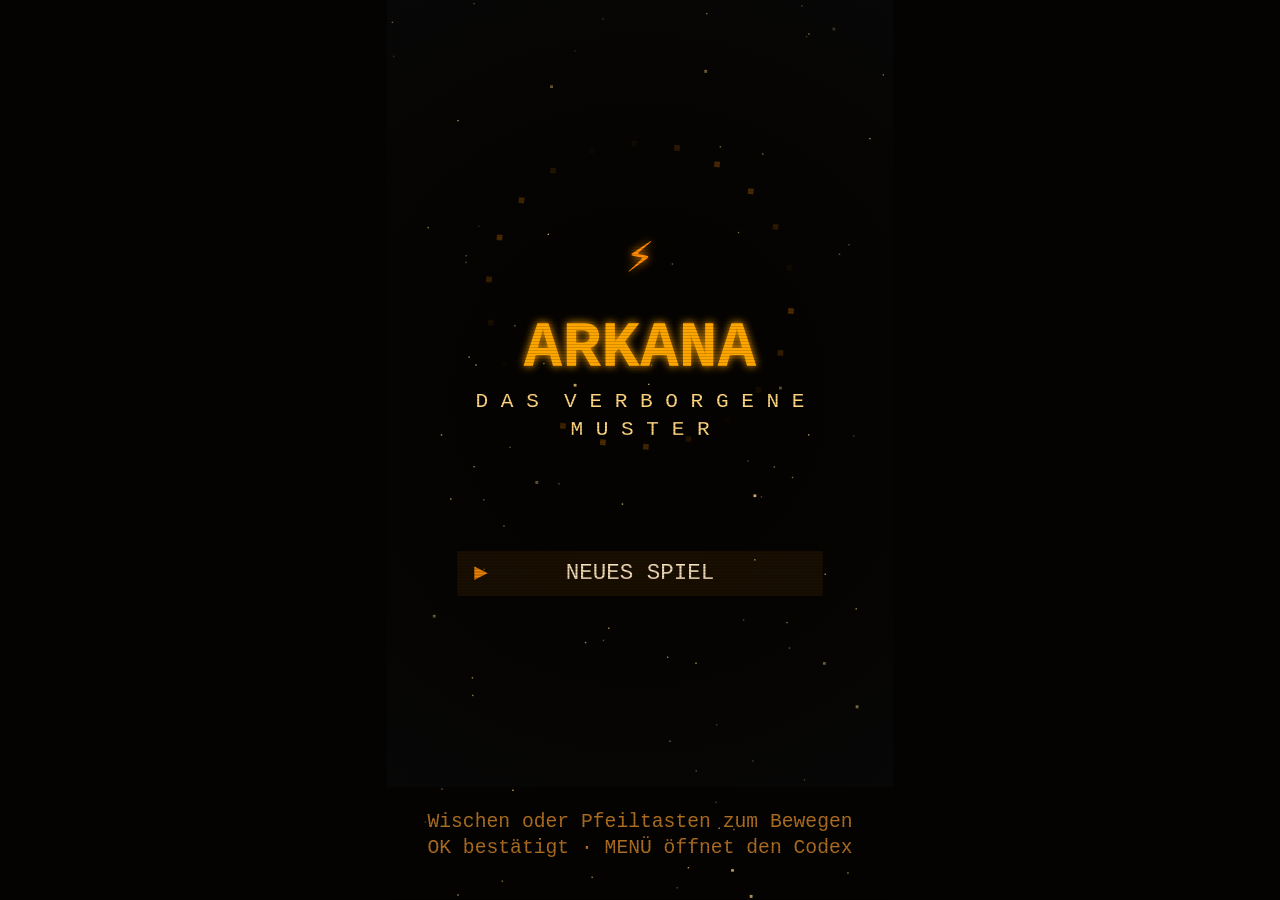
==== commit 56c5ce03: "Komposition statt Streuung: Wegenetz, Ensembles, Fluren Die Objekte lagen gleichmaessig gewuerfelt i" ====
--- a/index.html
+++ b/index.html
@@ -1347,6 +1347,34 @@
   c.globalAlpha = a * 0.7; c.fillStyle = p.textBright; c.fillRect(x + 33, y + 17, 14, 14);
   c.globalAlpha = 1;
 };
+
+// Pfad. Getretener Boden, heller als das Umland, mit Randsteinen.
+// Das Wegenetz ist die Wirbelsaeule der Karte: es verbindet alle Orte
+// und gibt dem Auge etwas, dem es folgen kann.
+G.TILES[':'] = { solid: false, name: 'Pfad', draw: (c,x,y,p,t,tx,ty) => {
+  const n = noise2(tx,ty);
+  c.fillStyle = p.bgDeep; c.fillRect(x,y,T,T);
+  // Getretener Grund. dim ist in jeder Biompalette der helle, gesaettigte
+  // Ton, deshalb hebt sich der Weg vom Boden ab statt in ihm zu versinken.
+  c.globalAlpha = 0.40; c.fillStyle = p.dim; c.fillRect(x,y,T,T);
+  c.globalAlpha = 0.14; c.fillStyle = p.textBright; c.fillRect(x,y,T,T);
+  c.globalAlpha = 1;
+  // Spurrillen laengs
+  c.globalAlpha = 0.16; c.fillStyle = p.bgVoid;
+  for (let i=0;i<3;i++){
+    const o = ((n*29*(i+1)) % 32) | 0;
+    c.fillRect(x+o, y+(((n*17*(i+1))%34)|0), 6, 2);
+  }
+  c.globalAlpha = 1;
+  // Kies und Trittsteine
+  c.globalAlpha = 0.45; c.fillStyle = p.textBright;
+  for (let i=0;i<4;i++){
+    c.fillRect(x+(((n*13*(i+3))%36)|0), y+(((n*23*(i+1))%36)|0), 2, 2);
+  }
+  c.globalAlpha = 0.3; c.fillStyle = p.card;
+  c.fillRect(x+(((n*31)%30)|0), y+(((n*19)%30)|0), 4, 3);
+  c.globalAlpha = 1;
+} };
 
 // ------------------------------------------------------------
 // ASSETS. Eigenstaendige Objekte, die der Generator in der Welt
@@ -2808,7 +2836,9 @@
       const SY = G.SAFE_Y;
       G.textGlow(c, '⚡', G.W / 2, SY + 168, p.main, 34);
       G.textGlow(c, 'ARKANA', G.W / 2, SY + 226, p.bright, 46);
-      G.text(c, 'D A S   V E R B O R G E N E   M U S T E R', G.W / 2, SY + 282, p.text, 18, 'center');
+      // Gesperrt gesetzt, aber schmal genug fuer 360 Pixel Breite
+      G.text(c, 'D A S  V E R B O R G E N E', G.W / 2, SY + 278, p.text, 15, 'center');
+      G.text(c, 'M U S T E R', G.W / 2, SY + 298, p.text, 15, 'center');
 
       opts.forEach((o, i) => {
         const y = SY + 400 + i * 40;
@@ -4743,110 +4773,110 @@
               const tiles = [
     '########################################################################',
     '########################################################################',
-    '##pp..Q......05.....O.6##..L..L................##.5......55....4....RR##',
-    '###...2Q................S#5.S..4.....4L.........##S.....4.K45K545LRRRR##',
-    '####.............p...N6..F.LF....................#.......4...55...RRRR##',
-    '#####20..........pp....................555.......FL.......44.....4.RRR##',
-    '######O..........6p2...........5......5....5.5.F5........P4P......5RRR##',
-    '#######Q6PQ......06...........................5..4..K.P555.K.....5.RRR##',
-    '#######..........N.............5.5##vvv##.......4LS.F.K5.4.....R..RRRR##',
-    '########.2.P.6.PQ................###...###...........K..5P.....R..RRRR##',
-    '#########..Q...........22.L5N....##..M..##..........4454K4.....RR.RRRR##',
-    '##########Q6...........P.......S.#.......#L....................RRR.RRR##',
-    '##########.......5......0.......5#.o...o.#...........5.........RRR..RR##',
-    '##########.......5...N066......4.##.....##5..F.....4.RP5.KK....RRRR5.R##',
-    '##########2.ii........p6.......5.##5....##.........P.RR.ccK...5.RRR..R##',
-    '###########.iii......Qpp........4.#5....#4...4S...K5KRRRccK5.....RRR.R##',
-    '###########.iii.ii..520ppp..F...55...5.............5RRRRRccL......RRRR##',
-    '###########..iii.ii....ppp.........4.E........F..Kc.RRRRRRcc......RRRR##',
-    '###########...ii.iii...ppp.......F.L.S.......L...cccRRRRRRcc5K....RRRR##',
-    '############..iii..i...ppp........S5.........N...cccRRRRRRRc.......RRR##',
-    '##.##########..ii.......ppp.......4FS5.5.........cccRRRRRRRc......45RR##',
-    '##..##########..5........pp......5....44.5F......cc.RRRRRRR.......5.PR##',
-    '##.Q#########...........6pp.....F.....5LFL5NF5......RRRRRRRR.....K....##',
-    '##.Q66.#####P566......2Q26p....4.......L.....4.....cRRRRRRRRR.....5...##',
-    '##50...#####..56P.....Q.5......55............L.....55RRR...RRR....F...##',
-    '##.5.20#####..........66.6......5............4......5......5RR........##',
-    '##...5.#####..........56...........................4.5.......R...5....##',
-    '##..Q2O#####......................LL.F.............KL5.......RR.......##',
-    '##.60.6.6###...p....O.25..........FFS5.......54K....F.4.L.....R5L...c.##',
-    '##........##...p.....PP............4.L.4L4L...K45..P..........R.5...cc##',
-    '##6........#..0......5.Q..........4N.5......EKK....5..........R5....cc##',
-    '##............6.p....5..6i...5.4.............4.5.K4...........RRL...cc##',
-    '##...........Q..QN......bbb..........5L.....5.....K5...........R5.c...##',
-    '##.............OJ#......Obb..5..............5.....45............P..4.5##',
-    '##pp...........3.#O.......b.J...ooo.........5........5...........K.55F##',
-    '##p......8J.L....#.J.......b97.o..................5PKP...........L....##',
-    '##............4.H#.........b...oH38...............K.KL...........KKK..##',
-    '##L..........48..#S.OO......o.o..C.C....###.......L.L...........4..K4.##',
-    '##...........L..8....4.............5....####.....P5..K.5..P45......5L4##',
-    '##...44.......J....OO.O.........35....3.####.......K54P...KKK......K..##',
-    '##............J.O4...8O.J..........4.4.o#####......4K5.....K..........##',
-    '##.......J.O.........J.J...............o#####....4.4................5.##',
-    '##.......J..S......4L.OHJ......9o.....o#######..9..K5...........ssssss##',
-    '##...........L.....J...........7#.....########.........sssssssssssssss##',
-    '##.........L3......L.....H..H37.L.....#########C..ssssssssssssssssssss##',
-    '##......O4...O.....L......O..5........#########.54ssssssssssssssssssss##',
-    '##....H.S4.J......OS..........S........########..sssssssssssssssssssss##',
-    '##.g.g..HH..J.....H#######5..5.##.....##########.sssssssssssssssssssss##',
-    '##.ggg6..3.J......########...9###....7###########sssssssssssssssssssss##',
-    '##.ggggP6J........########L7.##.........##.#######ssssssssssssssssssss##',
-    '##.gggP..3........#######..H.#..b,,,,,b..#..######ssssssssssssssssssss##',
-    '##..gg.3.5........########...#.b,,,,,,,b.#..######ssssssssssssssssssss##',
-    '##..gg.........b...#######...#.b,,...,,b5#...######sssssssssssssssssss##',
-    '##..35g.3.......b..########....b9,...,,....########sssssssssssssssssss##',
-    '##.6.5g3gQ5Q36.LbbL.########....,,...,,...5#######ssssssssssssssssssss##',
-    '##....Ugg65L....bbb..#######...b,,...,,.....#..5ssssssss##sssss####sss##',
-    '##...6Qgggg.B....bb..#########5b,,,,,,,.........ssssssssssssssssss#sss##',
-    '##.w5P6gggg.B....ggOH##.######.53,,,,,.........5sssssssssssssss##s#sss##',
-    '##.w~6.5ggggB....3Q63.#.#######..............7..ssssssssss,,4,3E#s#sss##',
-    '##.~~~..ggggB....353.....######..............L.Lsss#ssssss,AUs5,#s#sss##',
-    '##w~~~~6.gggB..Q....4.....####....L3..5.L...C.55sss##sssss,4,,,,#s#sss##',
-    '##~~~~~w.ggQB.6UPwP6r..rr.S###...9L..9.4L..85..5sss###ss#s#,,,,,#s#sss##',
-    '##~~~BBBBBBBBBBBBBBB2r.rr........98...S8.5....9Sssss##ss#s#######s#sss##',
-    '##~~~~~www..B........rr.rr3.....93C.L38..53....ssssss#ss#sssssssss#sss##',
-    '##~~~~wwww..BQPQ.....rr.rr.......8.....34......sssssssss###########sss##',
-    '##~~~~wwww..BQU.pp....rrr..........8........89.sssssssssssssssssssssss##',
-    '##~~~~wwwww.B6...p...6rrr......##4.4...........sssssssssssssssssssssss##',
-    '##~~~~~wwwwwB3...pp..2rrrr.T...##..4......34.7.sssssssssssssssssssssss##',
-    '##~~~~~wwwwwB3....p...r..r.To...#.........8....sssssssssssssssssssss#s##',
-    '##~~~~~wwwwwB4....pp66....rT.....#........7....sssssssssssssssssssss#s##',
-    '##~~~~~wwwwww6r....p.15r.Trr5.............3.....sssssssss#ssssssssss####',
-    '##~~~~~~wwww611..........Trr5.........8.........sssssssss##ssssssssss###',
-    '##~~~~~~www1g.2r........rr.r..o.o.....8.5HH.....sssssssss###ssssssssss##',
-    '##~~~~~~wwwggg.2rr.......rr....oo.4.......35....sssssssss####sssssssss##',
-    '##~~~~~~wwgggg1.rrr.......r.....433......8......sssssssss####sssssssss##',
-    '##~~~~~~wggggg92rrrr......r......L.......8........ffsssss#####ssssssss##',
-    '##~~~~~~ppggggg.rrrr......r..............4.........fff...#####ssssssss##',
-    '##~~~~~~pppgggggrrr......................7......4..fff...RRRR#ssssssss##',
-    '##~~~~~pppp025ggg.r........r....5....5..53......HK5.ff...RRRRRRRUsssss##',
-    '##~~~~.ppppggggggg....6.2.4.r......5...853..5.K...5..f....RRRRRRR44Rss##',
-    '##~~~~...ppggggggg.r.r..266.r....334.....34.H........f..R.RRRRRRRRU...##',
-    '##~~~r...ppggggg6ggrrrr.5.56.4...3.9.5..4....454......f.RR.RRRRRRR....##',
-    '##~~rTrr..pgggggggg.rrr.42..rr8H5H.53.....H............f.R.RRRRRRRLHL.##',
-    '##w.rTTrr.gpgggggggrrrr.....r..7C..........53..........ffRRRRRRRRR....##',
-    '##...TTT.rgppggggg4rrr............................v....f..RRRRRRRR...L##',
-    '##....ii.rggpgggggg.rr....................................RRRRRRRR....##',
-    '##....ii...g2ggggrr..rr........35...............BBBBBBBBBvvvBvvvvR....##',
-    '##....ii25Q2299ggrr2.rrr61.ppp........73........BBBBBBBBBBvvBvvvvR...4##',
-    '##.....P.....#6g21220.rr2.2ppp...3..3HH........4BBBBBBBBBBBvBvvvvRR...##',
-    '##.....P0....#.gg2Nr55.r..4pppp....455.......3.KBBBBBBBBBBBBBBBBBRR..F##',
-    '##......5.....0Pg2gr4....4.ppppp...85.75...R..55vvvBBBBBBvvvBvvvvRRR..##',
-    '##.....25......N.r6rg......ppppp...........RR...vvBBBBBBvvvvBvvvvRRRR.##',
-    '##...N.P........5##rg.......pppp...........RR5..vBBBBBBBvvvvBvvvvRRRRR##',
-    '##.Q.P.N.......6N.##rg......pppp........H.RRR.45BBBBBBBBvvvvBvvvvRRRRR##',
-    '##2.6.N6.....i..2..#rg.......pppp.........3RRR....BB53Bvvv...44..RRRRR##',
-    '##2..........i......#gg...565.ppp..........RRRR.....B.vvvK..3.44..RRRR##',
-    '##...........i.......#g.......pppg5.....5.5RRRR........vv........FRRRR##',
-    '##...........i........#g.....52pppRR........RRR........vv5.....55..RRR##',
-    '##..........ii....5....#.....61.ppRRRK.......5.................F.3..RR##',
-    '##5...............p....#rg...42..pRRR........53K...............4K3...R##',
-    '##...........65........##rgrr.....RRRR5......5.L...3.4F........5.F....##',
-    '##.....................###rrrr....fRRR.R.......43K..L55.....444F......##',
-    '##...........5........O###rrTTr...ffRRRRR.......RR.5F..............4..##',
-    '##...........5Q......5.####rTTTr...fRRRRRRRRRRRRRR.4..4....L.3......L.##',
-    '##.........P.Q6........####TTTTr....RRRRRRRRRRRRRRR.5.5.4..33......K..##',
-    '##.5P.56.2.6.2..P6.65..#####TTTTR5...RRRR..RRRRRRRRf.3..K..K.......5U.##',
+    '##pp.2P6.22622P........##....F4F..5444FL...4...##....K44KK...KK4....RR##',
+    '###................P.....#....F4..54............##L......K...4....RRRR##',
+    '####....6...P....p.......................::......#::........4.....RRRR##',
+    '#####..P.........6p.....................5:5.5:::::::....K.K........RRR##',
+    '######P..6:6...6.Pp6.....................:...:L5.LF....K...K.......RRR##',
+    '#######...:......N..P...PL..........55...:...:5.9.L.9....F..K......RRR##',
+    '#######..L:L...6.P.6.........5.5..##vvv##::..:.........K...K...R..RRRR##',
+    '########..::.....6...............###...###:.....S...S...K.K....R..RRRR##',
+    '#########.::L.....P...P...4FL....##..M..##::...L.........4K....RR.RRRR##',
+    '##########:L.....................#..:F:..#::...................RRR.RRR##',
+    '##########:.5........P.P.........#Lo:..o.#::..L...L............RRR..RR##',
+    '##########:::...........PL.......##::...##:.5.5......R.........RRRR..R##',
+    '##########P.ii:::.....p..........##::...##:..S.......RR.cc......RRR..R##',
+    '###########.iii..::...ppP.........#:....#::....L.....RRRcc.......RRR.R##',
+    '###########.iii.ii::5P.Ppp....::::::::::::..........RRRRRcc.4.....RRRR##',
+    '###########..iii.ii:::.ppp....:5LF.L..L.F.........c.RRRRRRcc......RRRR##',
+    '###########...ii.iii:..ppp..5....F.....FL...L....cccRRRRRRcc......RRRR##',
+    '############..iii..i...Ppp..:...L................cccRRRRRRRc.......RRR##',
+    '##.##########..ii:::...:ppp::.....S...S.F.....F..cccRRRRRRRc....4...RR##',
+    '##..##########.:::......6Lp.:....................cc.RRRRRRR......K...R##',
+    '##..#########:::::.....6.pp.:....F.....F.S...S......RRRRRRRR.....K....##',
+    '##.....#####.:0:P:5..6.P.6p........................cRRRRRRRRR::.......##',
+    '##.....#####...4.:.....N..L...L..L...L..F.....F......RRR...RRR:...K...##',
+    '##2....#####....L:...6.P.6....................K...K.L.....::RR::::::..##',
+    '##6....#####.....:.....6....:L....................8...7...:::R::..5...##',
+    '##66..P#####.....:5.L.......:........F.F.......L:L.C.....:::.RR:......##',
+    '##66.....###6..p...:::5.P...::...L..L...L.......:4........::L.R:5...c.##',
+    '##62......##P6L:...::::L.....:.....F..N..F......:5....L44.:...R:....cc##',
+    '##.....5...#::::...:0:::4......::...L...L......L:LL.L...:::...R::...cc##',
+    '##.....::...:..LpL:::::5.i.....:.....F........L::::::...:L:...RR:...cc##',
+    '##66........P..J..4:::..bbb.5.5:L..........L554:4.L.....L...::LR:.c...##',
+    '##P6....L...J...J#..L....bb..S.::...L.L.....L....4...4:L...L...::..4..##',
+    '##6p....5::4..3..#........bL...Looo.L...::::::...K...5:4...K...L..K...##',
+    '##66....4:.......#J........b...o..5::....L.5L4........:4..............##',
+    '##.L...LL:L....H3#4J.......b...o..4:.................L:L.............4##',
+    '##.....L.......4H#J.........o.o...:::...###..L........:.........LK..K4##',
+    '##4...::...L.....J...J..L:LL....L:::0:5.####..........:......L4:::5..K##',
+    '##3..L:4..........O.O....:........:::L..####L........L:LL..L.....::L..##',
+    '##..L:::5L.......L...L...:.....L..:5L..o#####....K.K..:.::::::...F::4.##',
+    '##..:...:4..............L:...:::::::5..o#####...K...K.:....L.....::4..##',
+    '##..:...::5..............:...3.Lo9....o#######....F..L:...K....:::5sss##',
+    '##3::...:LL..LL...L.............#5...L########..K...K.LssssLssss:9ssss##',
+    '##...::::::::::...:L.............L....#########...sKsssss5sssssL::sss4##',
+    '##...Q:L54:..LJ:S:J.....L......9.9:...#########...sLsss5sUs4ssssssssss##',
+    '##....LJ.J.....:J4...........E.L..:9...########..sssssssssssssLsss::ss##',
+    '##.g.gJ...J.L4.....#######.....##.....##########.sssssss5ssssssssss5ss##',
+    '##.gggg.3..L::...L########....###...L.###########ssLssssssssss8sssssss##',
+    '##.gggg.....::....########...##.........##.#######sssssLssss9sss9sssss##',
+    '##.gggg...........#######....#..bL:L,,b..#..######ssssssssssAsLsCsssss##',
+    '##..gg............########...#.b,,,,,,,b.#..######sssLs5ssssssssssssss##',
+    '##QQgg.QQ5.....b...#######...#.b,,...,,b.#.5.######ss5sUs4sssss8ssssss##',
+    '##Q...g.Q..Q:5..b..########....b5,...,,....########ssssssssss5ssssssss##',
+    '##....ggg..Q:Q..bb..########....:,...,,.L.7#######Lsss5ssssss:::::::ss##',
+    '##....ggQ5::::..bbb..#######...b:,...,,.L...#...s4:sssLs##sLs:s####:ss##',
+    '##3....QgQ:.B....bb.3#########.b:,,,,,,.........s3:ssssssLs:::4sss#:ss##',
+    '##.w...gggg.B...Qgg..##.######3::,,,,,.....L.5..ss:s:sssss:::::##s#:ss##',
+    '##.w~..UQgggB........Q#.#######:9.............H.sL:L::::::::E:::#s#:ss##',
+    '##.~~~.UggggBQ.......Q...######...............5.s5:#sss:ss::::::#s#:ss##',
+    '##w~~~~..3:gB.......QQ....####..5..........9...9s5:##sssss,:::::#s#:ss##',
+    '##~~~~~wL:::B....w..r66rr..###..8.7.8.7....L.E.LsL:###ss#s#,5::,#s#sss##',
+    '##~~~BBBBBBBBBBBBBBB62.66.....:.O.O.O.O.........ss:5##ss#s#######s#sss##',
+    '##~~~~~wwwU:B.......6rr.rr...L:L...............sss:ss#ss#sssss5ss5#sss##',
+    '##~~~~wwww..B........6r.rr........9...C........sss:Lssss###########sss##',
+    '##~~~~wwww..B...pp..6.rr1.6L...L..............Lsss:4ssssssssssssssssss##',
+    '##~~~~wwwww.B....p....rrr.::...##.............3sss::ssssssssssssssssss##',
+    '##~~~~~wwwwwB....pp...:rrr6T.9:##....L........L::s5Lssssssssssssssssss##',
+    '##~~~~~wwwwwB.....p..1:..r.To.:.#7.9::...L.....:5s5LssLLsssLssssssss#s##',
+    '##~~~~~wwwwwB.....pp..:...rT.L::.#...L.........:::::::::ssssssssssss#s##',
+    '##~~~~~wwwwww.r6...6..:2.T1r.....5...L.....L...:::9L:5:5s#::Lsssssss####',
+    '##~~~~~~wwwwg........1:..T26.5...:...:L........::sssss5s7##::ssssssss###',
+    '##~~~~~~wwwgg..r......:2rr.r.5o.o:4:::.........:sssssssss###:sssssss5s##',
+    '##~~~~~~wwwggg..r66...:..rr..5.oo::::::5L..L39..sLsssssss####:4sssssss##',
+    '##~~~~~~wwgggg..4::...:1.6r..5..L::0...:::::::..s:ssss8s5####::s5sss4s##',
+    '##~~~~~~w6ggg6g.:::::.....r..554.5::...5L.:......Lff:::ss#####::Ls5ss4##',
+    '##~~~~~~ppggggL:::N::...6.r........:......L...L:...fff:..#####:LLsss35##',
+    '##~~~~~~pppgggggrr:::.............3:9L.........::4.fff...RRRR#:::Lssss##',
+    '##~~~~~ppp6ggg6gg.::..2...2L...L..5:.L.....L..5:..L.ff...RRRRRRR::5sss##',
+    '##~~~~.ppppgggggggL:.2.....2r.....L:L.........L:8....f....RRRRRRR::Rss##',
+    '##~~~~...p6gggg1gg.r.r..N...r9...9.:3.........5:.....f..R.RRRRRRRR:...##',
+    '##~~~r...pp:ggg:::grr2r....2.L.E.L.:3L.9.9.L...:......f.RR.RRRRRRR:L..##',
+    '##~~rTrr..p6ggg12gg.rrr...2.rr....L:L.........L:L......f5R.RRRRRRR:4..##',
+    '##w.rTTrr.gpgggggggrrrr.....r......:......L.5L...::....ffRRRRRRRRR:...##',
+    '##...TTT.rgpp6ggg6g6rr.6........L....L...L::::....v...5f..RRRRRRRR:...##',
+    '##...Pii.rg3p3ggggg.rr....6...::::...L...3:........5:::...RRRRRRRR...K##',
+    '##....ii6P.gLggggrr999r999....3.:9........:...4:BBBBBBBBBvvvBvvvvR...4##',
+    '##...6ii6.8.gg7ggrr9.rrr.9.ppp..:........L:...4:BBBBBBBBBBvvBvvvvR...4##',
+    '##...........#ggggg9..r8.9.ppp..:L.......4:4..L:BBBBBBBBBBBvBvvvvRR...##',
+    '##P...P......#.gggg9g..r.9.pppp.:..............:BBBBBBBBBBBBBBBBBRR...##',
+    '##...........P..21g99...99.ppppp:.9999.99..R4..:vvvBBBBBBvvvBvvvvRRR..##',
+    '##.6:5..........::::g......pppp1:L7.8...9..RR..:vvBBBBBBvvvvBvvvvRRRR.##',
+    '##6L:L.........L:##::.....6.pp1p..C.....9..RR..:vBBBBBBBvvvvBvvvvRRRRR##',
+    '##62:..........6:.##::...::.pp:p..........RRR54:BBBBBBBBvvvvBvvvvRRRRR##',
+    '##66:.5.P...Pi.P:..#rg.....16p1pp..........RRR.:L.BB..Bvvv....5..RRRRR##',
+    '##LL:::......i.L::..#gg.......1::..4...4...RRRR.....B.vvv...K.....RRRR##',
+    '##L:...LL:::6i..:5...#g....12.2:::::.......RRRR...4....vv...4.4...RRRR##',
+    '##::...:::0::i..:5.:..#g......2:p1RR::5.....RRR....4...vv.......H.HRRR##',
+    '##L:...::...ii..:..::..#....6.1:ppRRR:.L......K:4.............4...L.RR##',
+    '##4.:::L:...:::.:::::..#rg.....:.pRRR:::F...4.4:..L..L.5.......5:::..R##',
+    '##..L.L46...55.P:......##rgrr.6:..RRRR:::......:::::::::...4...K:KL...##',
+    '##........LQQ..........###rrrr....fRRR.R::.....L.KL..L.........L:L....##',
+    '##....P...Q...Q........###rrTTr...ffRRRRR5....54RR....L.L:L.....:4....##',
+    '##.....................####rTTTr...fRRRRRRRRRRRRRR..8...7:...LK.......##',
+    '##..2...6.Q.....2.6....####TTTTr....RRRRRRRRRRRRRRR..C...::::::...4.5K##',
+    '##..666666..QQ.6666....#####TTTTR....RRRR..RRRRRRRRf..4.K4K55L5......4##',
     '########################################################################',
     '########################################################################',
   ];
@@ -5096,6 +5126,26 @@
     }
   }
 
+  // 2b. Wegkante. Ein Pfad ohne Rand zerfaellt in Kacheln. Die dunkle Linie
+  // dort, wo er ans Umland stoesst, macht aus Flecken eine Strasse.
+  for (let ty = y0; ty <= y1; ty++) {
+    for (let tx = x0; tx <= x1; tx++) {
+      if (at(tx, ty) !== ':') continue;
+      const pal = G.BIOMES[M.biomeAt(tx, ty)] || G.pal;
+      const x = tx * T - camX, y = ty * T - camY;
+      const weg = (ax, ay) => at(ax, ay) === ':';
+      c.fillStyle = pal.bgVoid; c.globalAlpha = 0.55;
+      if (!weg(tx, ty - 1)) c.fillRect(x, y, T, 2);
+      if (!weg(tx, ty + 1)) c.fillRect(x, y + T - 2, T, 2);
+      if (!weg(tx - 1, ty)) c.fillRect(x, y, 2, T);
+      if (!weg(tx + 1, ty)) c.fillRect(x + T - 2, y, 2, T);
+      c.globalAlpha = 0.22; c.fillStyle = pal.textBright;
+      if (!weg(tx, ty - 1)) c.fillRect(x, y + 2, T, 1);
+      if (!weg(tx - 1, ty)) c.fillRect(x + 2, y, 1, T);
+      c.globalAlpha = 1;
+    }
+  }
+
   // 3. Kantenlicht auf den Wänden, dort wo Begehbares angrenzt
   for (let ty = y0; ty <= y1; ty++) {
     for (let tx = x0; tx <= x1; tx++) {
@@ -5167,61 +5217,61 @@
     '########################################',
     '########################################',
     '##W###==W#W#W##W#W==WW####W##W==W#W#W###',
-    '##W###=CW#########==#########W=3W#######',
-    '#####W=8##########==#########W==########',
-    '#####W==##########5O#########W5=#####W##',
-    '######=LW#########==##########==W#######',
-    '##W##W==###WW##WWW=5W####WWWWW5=WW#W####',
-    '##===2==8========8======4===5=======L=##',
-    '##======L========O=J=======L====95====##',
-    '##W##W==##..T.T###==#####W#W#W=3W####W##',
-    '#####W2=##g....##W==##########==########',
-    '#####W==##.C...##W==W#########=8W####W##',
+    '##W###==W#########==#########W==W#######',
+    '#####W==##########==#########W9=########',
+    '#####W==##########9=#########W7=#####W##',
+    '######==W#########==##########9=W#######',
+    '##W##W==###WW##WWW8=W####WWWWW9=WW#W####',
+    '##=======L=====L98======LLL==========9##',
+    '##==8L=================L8====7=====L==##',
+    '##W##W==##..T.T###==#####W#W#W==W####W##',
+    '#####W==##g....##W==##########==########',
+    '#####W==##...98##W==W#########==W####W##',
     '##WWWW==W#W##WW##W==#W#WW#WWWW==########',
-    '######==============L===3======LW####W##',
-    '######=============6=======8=5==W####W##',
-    '####WW==#WWWWWW#W#==##.5T..#WW=3W####W##',
-    '######=9##########==##...T.###L=########',
-    '#####W==##########=3W#.....###8=########',
-    '#####W==W#W##W##WW==WW#W##WW#W==WW##WW##',
-    '##============L===============5===O===##',
-    '##========================5======L====##',
-    '##WWWW==........7.==W#WW#WWW##==#WWWWW##',
-    '######==.~~~~~~~~C==#########W==W#######',
-    '##W###==.~~~~~~~~.9=#########WC=#####W##',
-    '##W###C=.~~~~~~~~.==W########W==...5.###',
-    '######==2~~~~~~~~.==W#########==.gT..###',
-    '######=3..CT2...C.L=##########==....TW##',
-    '##W##W=7====O==9====##########==########',
-    '##W###7=.LT.....T5==W#########==########',
-    '##W###==7.L..gTT6.==W#########==########',
-    '##WWW#4C...g....g.==#WW#WW#WW#=5#W##WW##',
-    '##=LH=====9===================5L==L===##',
-    '##=======99======================5====##',
-    '##WWWW5=WWW##WWW#W==WW##W#W##W==W###W###',
-    '######==##########==##.....###==########',
-    '######=JW#########==W#...5.###==W#######',
-    '#####W=5W########W=5W#.....###==########',
-    '#####W=OWW#WW##W#W==#WWW##WWWW==########',
-    '######=====O====================W#######',
-    '######=========O=O==5===========W####W##',
+    '######=============L====99===L=LW####W##',
+    '######===================9=====8W####W##',
+    '####WW==#WWWWWW#W#==##..T..#WW==W####W##',
+    '######L=##########==##...T.###==########',
+    '#####W==##########==W#...L.###==########',
+    '#####W==W#W##W##WW7=WW#W##WW#W==WW##WW##',
+    '##=========================8==========##',
+    '##=============8=============88===L8==##',
+    '##WWWW==.......LL.==W#WW#WWW##==#WWWWW##',
+    '######==.~~~~~~~~.==#########W==W#######',
+    '##W###==.~~~~~~~~.==#########W==#####W##',
+    '##W###==.~~~~~~~~.==W########W8=....8###',
+    '######==.~~~~~~~~.==W#########LL.gT..###',
+    '######==...T...LL.==##########==....TW##',
+    '##W##W=========77===##########==########',
+    '##W###99.9T9...7T8=7W#########==########',
+    '##W###972.6..gTT..==W#########==########',
+    '##WWW#LL...L...Cg.==#WW#WW#WW#==#W##WW##',
+    '##==L9=============================8==##',
+    '##=========5798============88=====9===##',
+    '##WWWW==WWW##WWW#W==WW##W#W##W==W###W###',
+    '######==##########==##...8.###==########',
+    '######==W#########8=W#8..g.###==W#######',
+    '#####W==W########W==W#.....###==########',
+    '#####W==WW#WW##W#W8=#WWW##WWWW8L########',
+    '######==================88======W#######',
+    '######=======8=======88=========W####W##',
     '###WW#==W####WWWW#==#WW###W#WW==W####W##',
-    '##W###==##.g...###=JW#########==########',
-    '#####W==##.....###==#########W==########',
+    '##W###==##.g.8.###==W#########==########',
+    '#####W==##8....###==#########W==########',
     '######==##....T##W==##########==W#######',
-    '###W#W==#W#WWW####==WW#WWW#W#W==#####W##',
-    '##==================8===7===2==5===9==##',
-    '##=============================O==5===##',
+    '###W#W=8#W#WWW####==WW#WWW#W#W==#####W##',
+    '##==L=======8==========8====79======9L##',
+    '##==88=================9===L8=====L8=7##',
     '##WWWW==##########==##########==W##WWW##',
-    '##W##W7=##########==#WWWWWWWW#==#####W##',
-    '##W##W=8##########==#WWWWWWWW#==########',
-    '##WW#W==##########==####DD####==W####W##',
-    '######====84C=C======9..55..=8==########',
-    '######==============5=......==6=########',
-    '######6=#W....5##W==WWWWWWWWWW==W#######',
-    '######==W#..9..##W==##########==W#######',
-    '######==##.g.4g###==##########==########',
-    '######==W#WWWW##WW==WWWWWW##W#==W##W#W##',
+    '##W##W==##########==#WWWWWWWW#==#####W##',
+    '##W##W==##########==#WWWWWWWW#==########',
+    '##WW#W==##########8=####DD####==W####W##',
+    '######L====78====9====99....98==########',
+    '######9===7=8=========.8....7===########',
+    '######7=#W.....##W==WWWWWWWWWW==W#######',
+    '######9=W#.....##W==##########8=W#######',
+    '######==##.g..7###L=##########==########',
+    '######==W#WWWW##WWL=WWWWWW##W#==W##W#W##',
     '########################################',
     '########################################',
   ];
